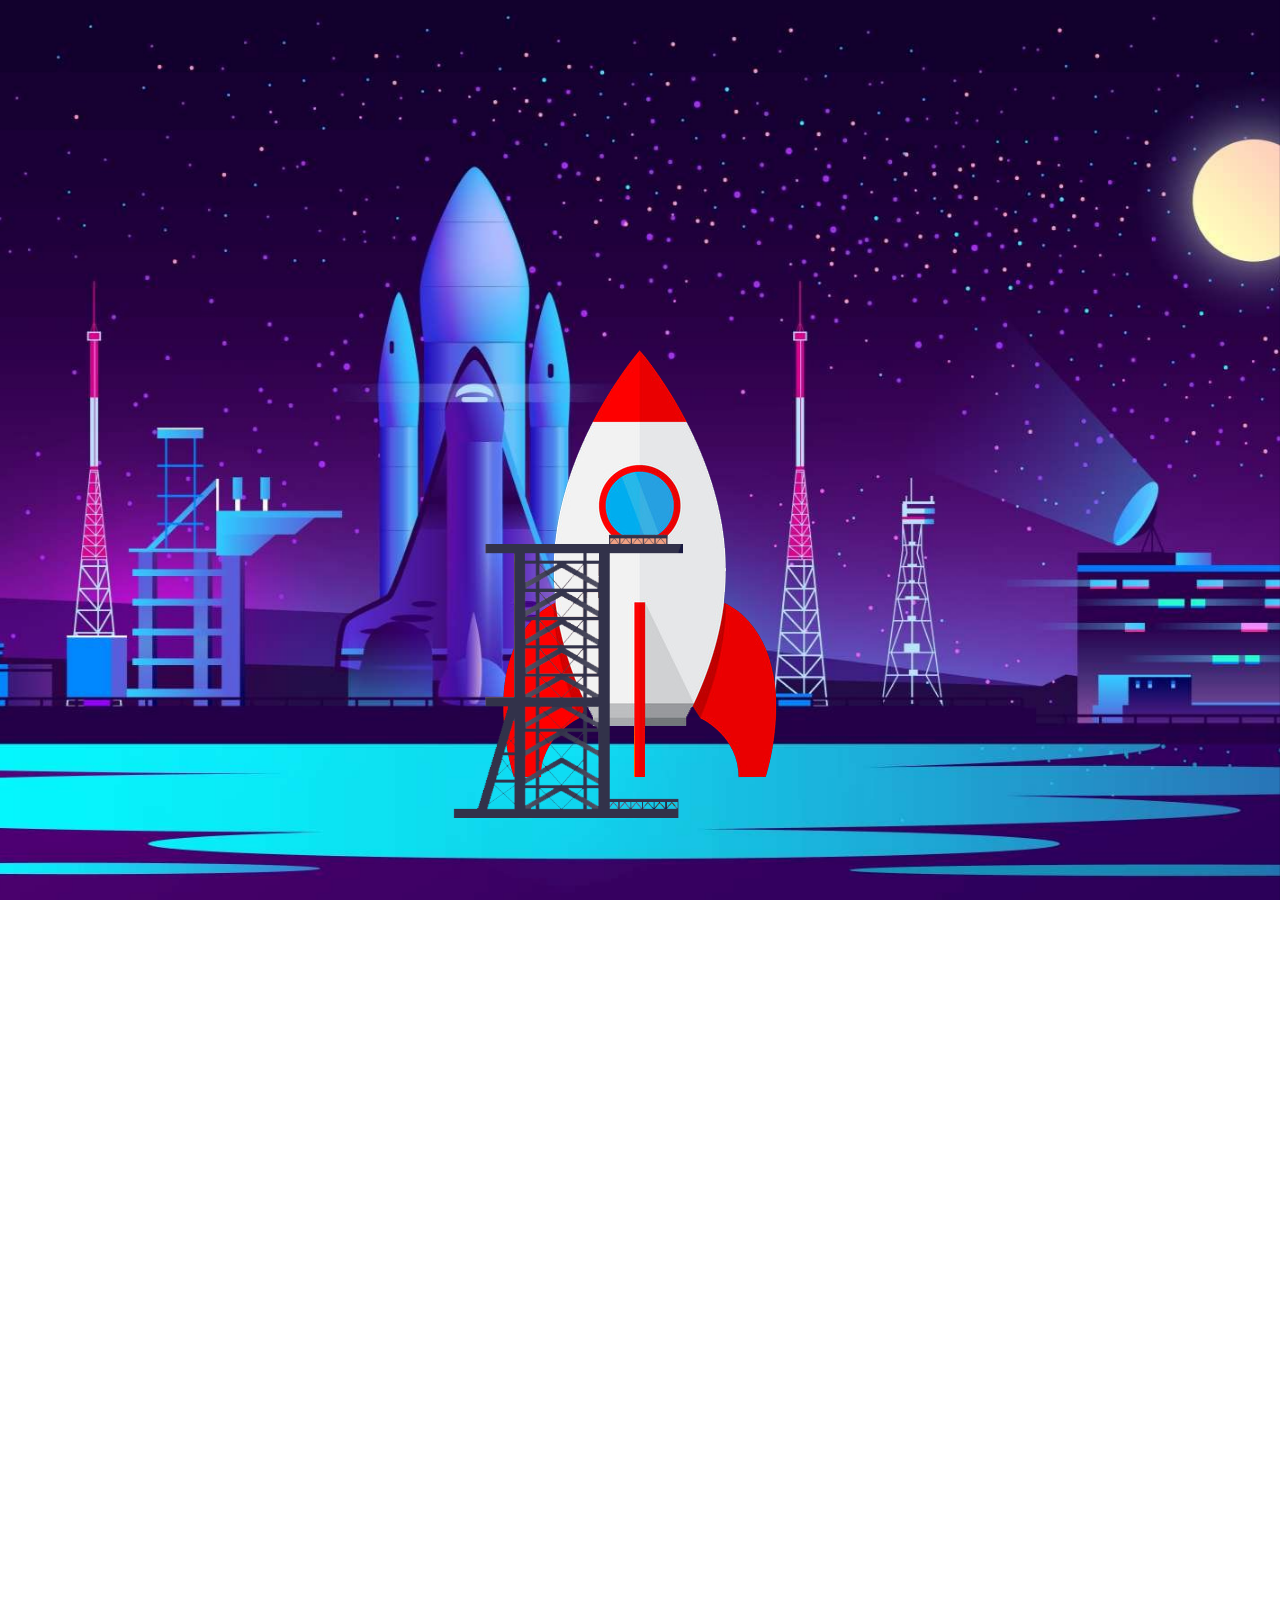
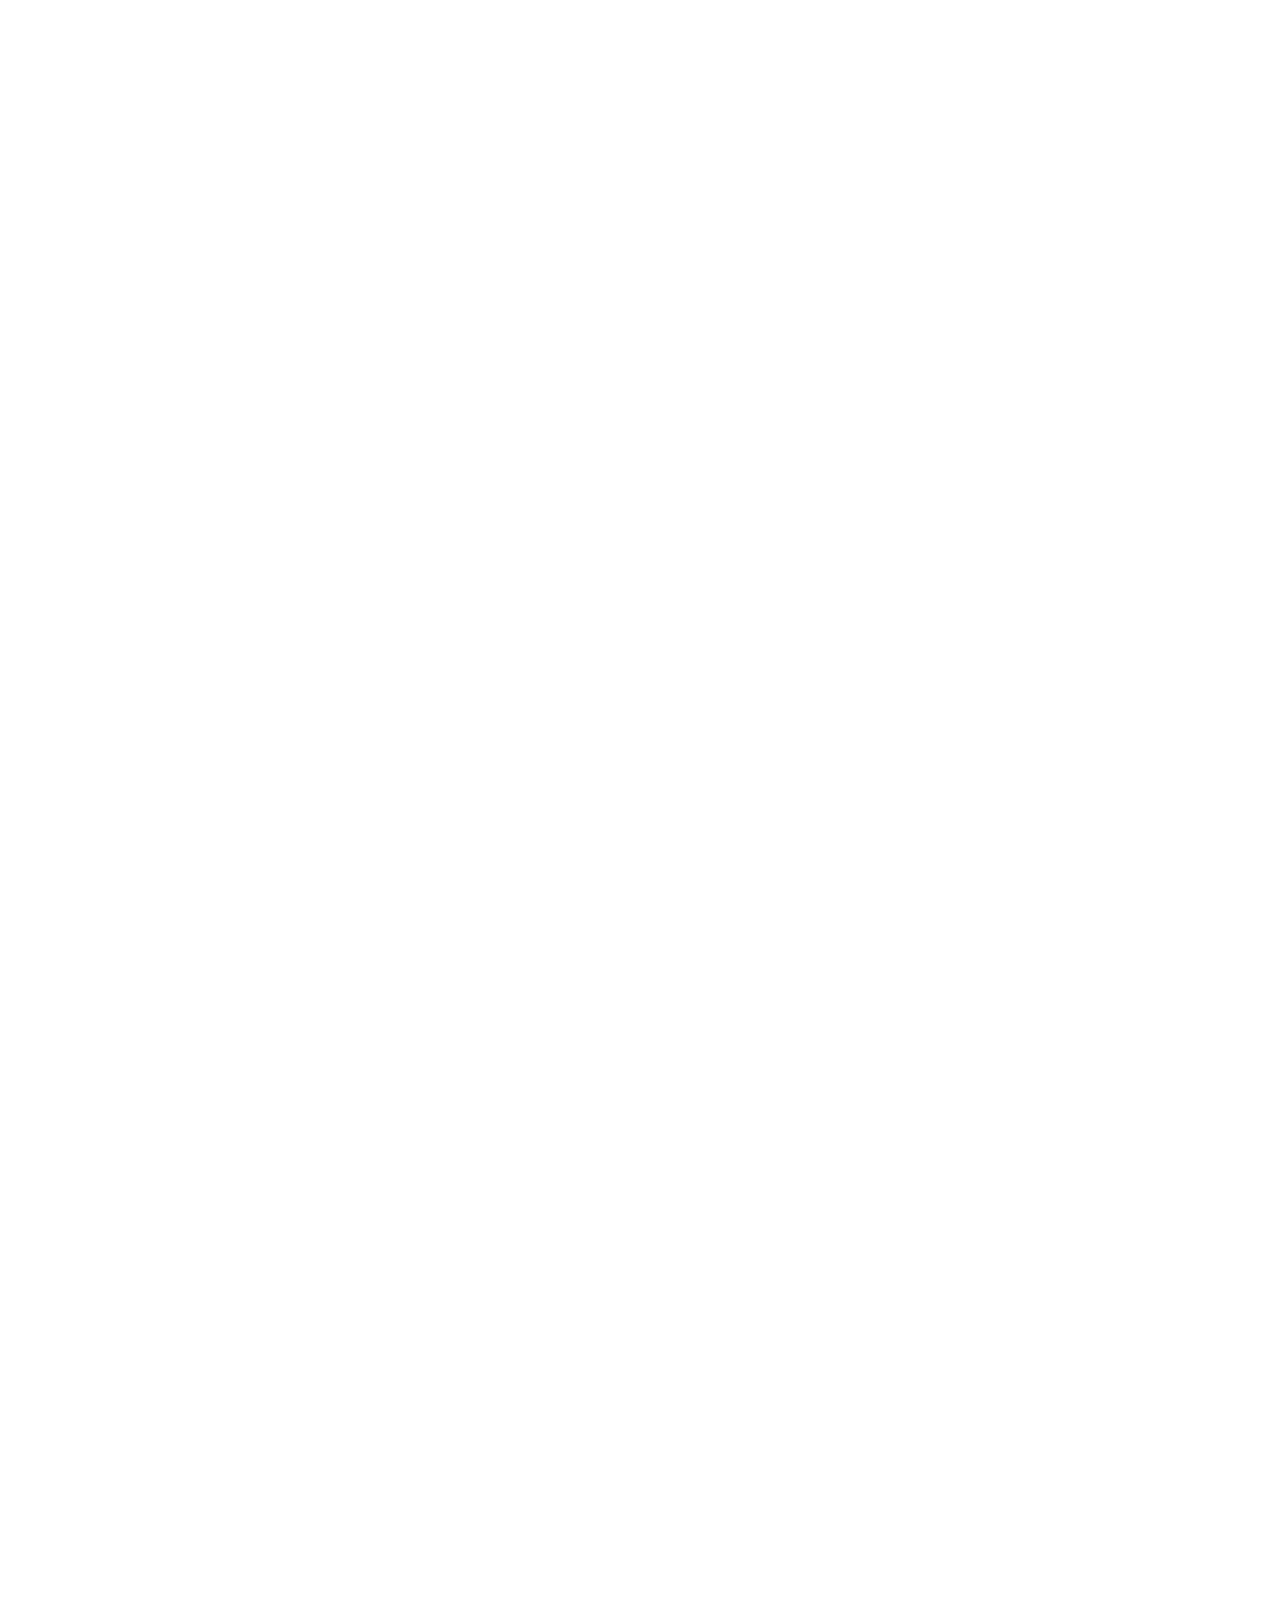
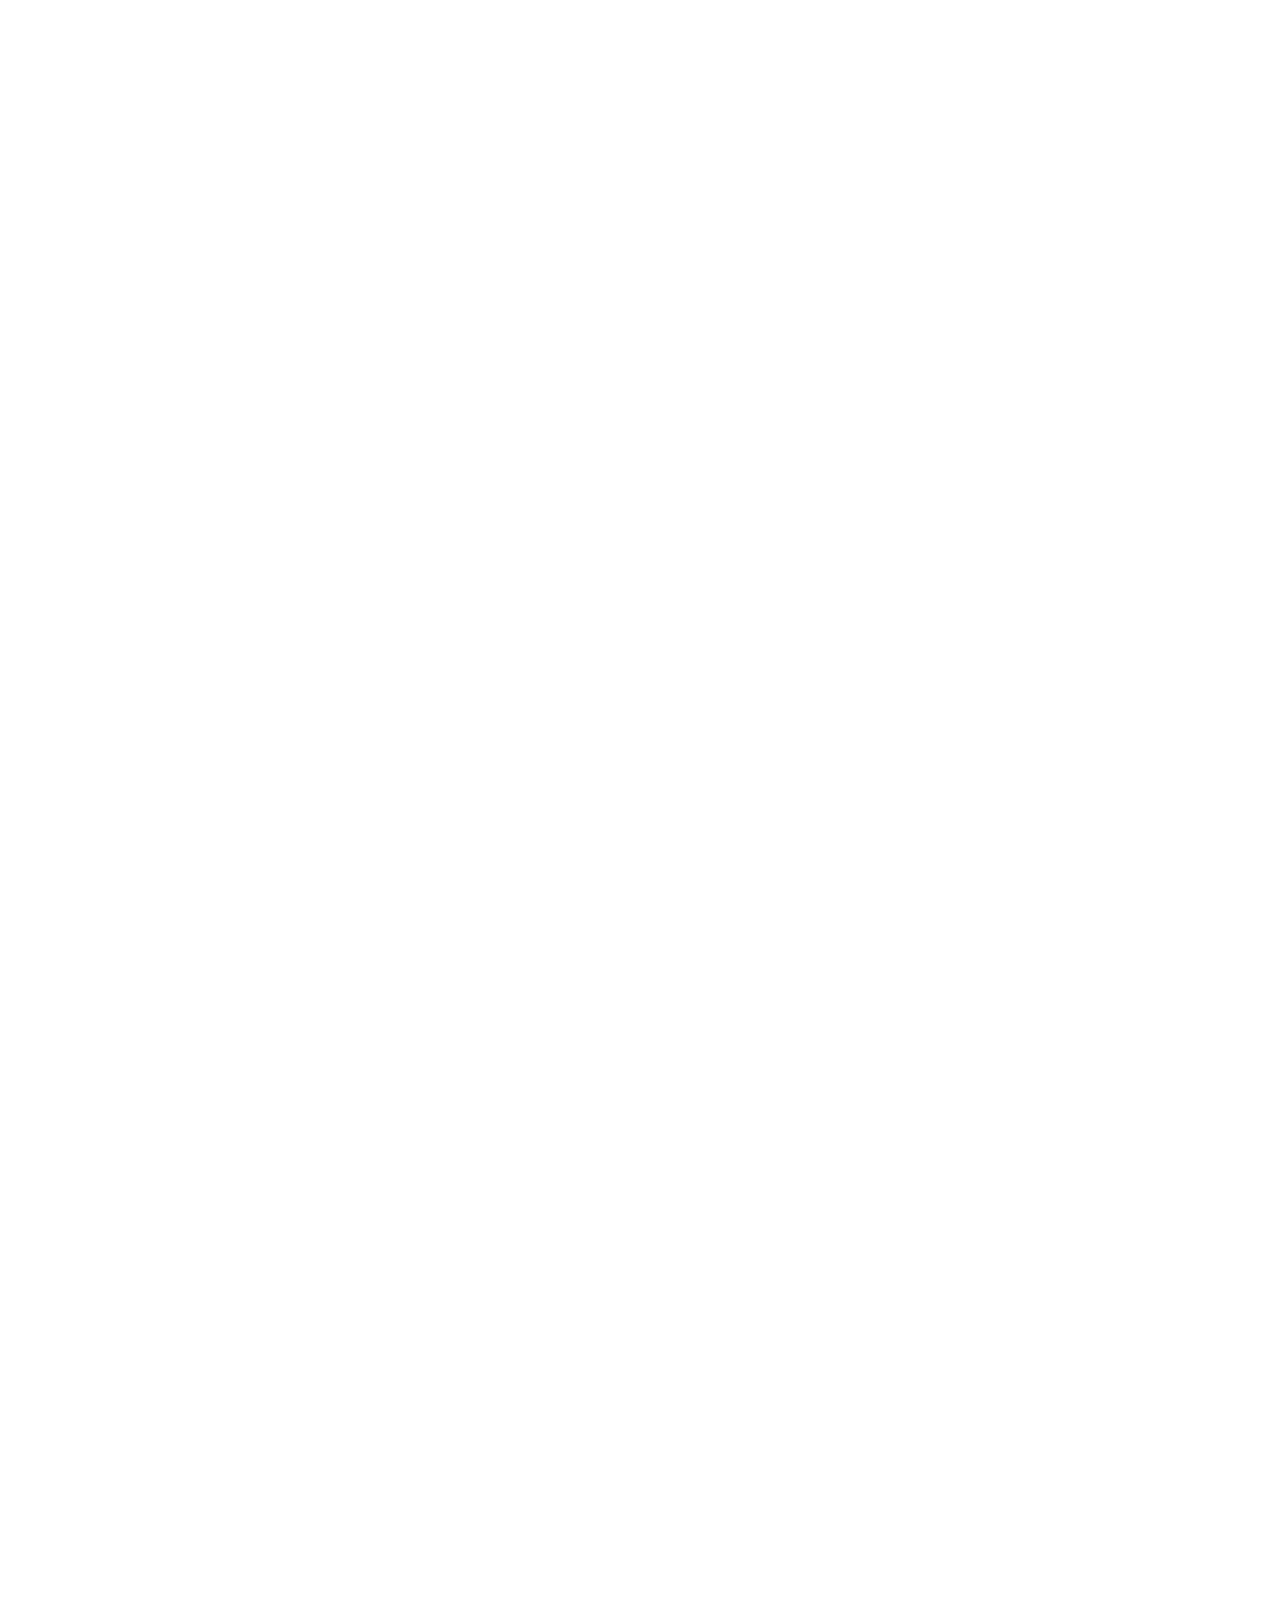
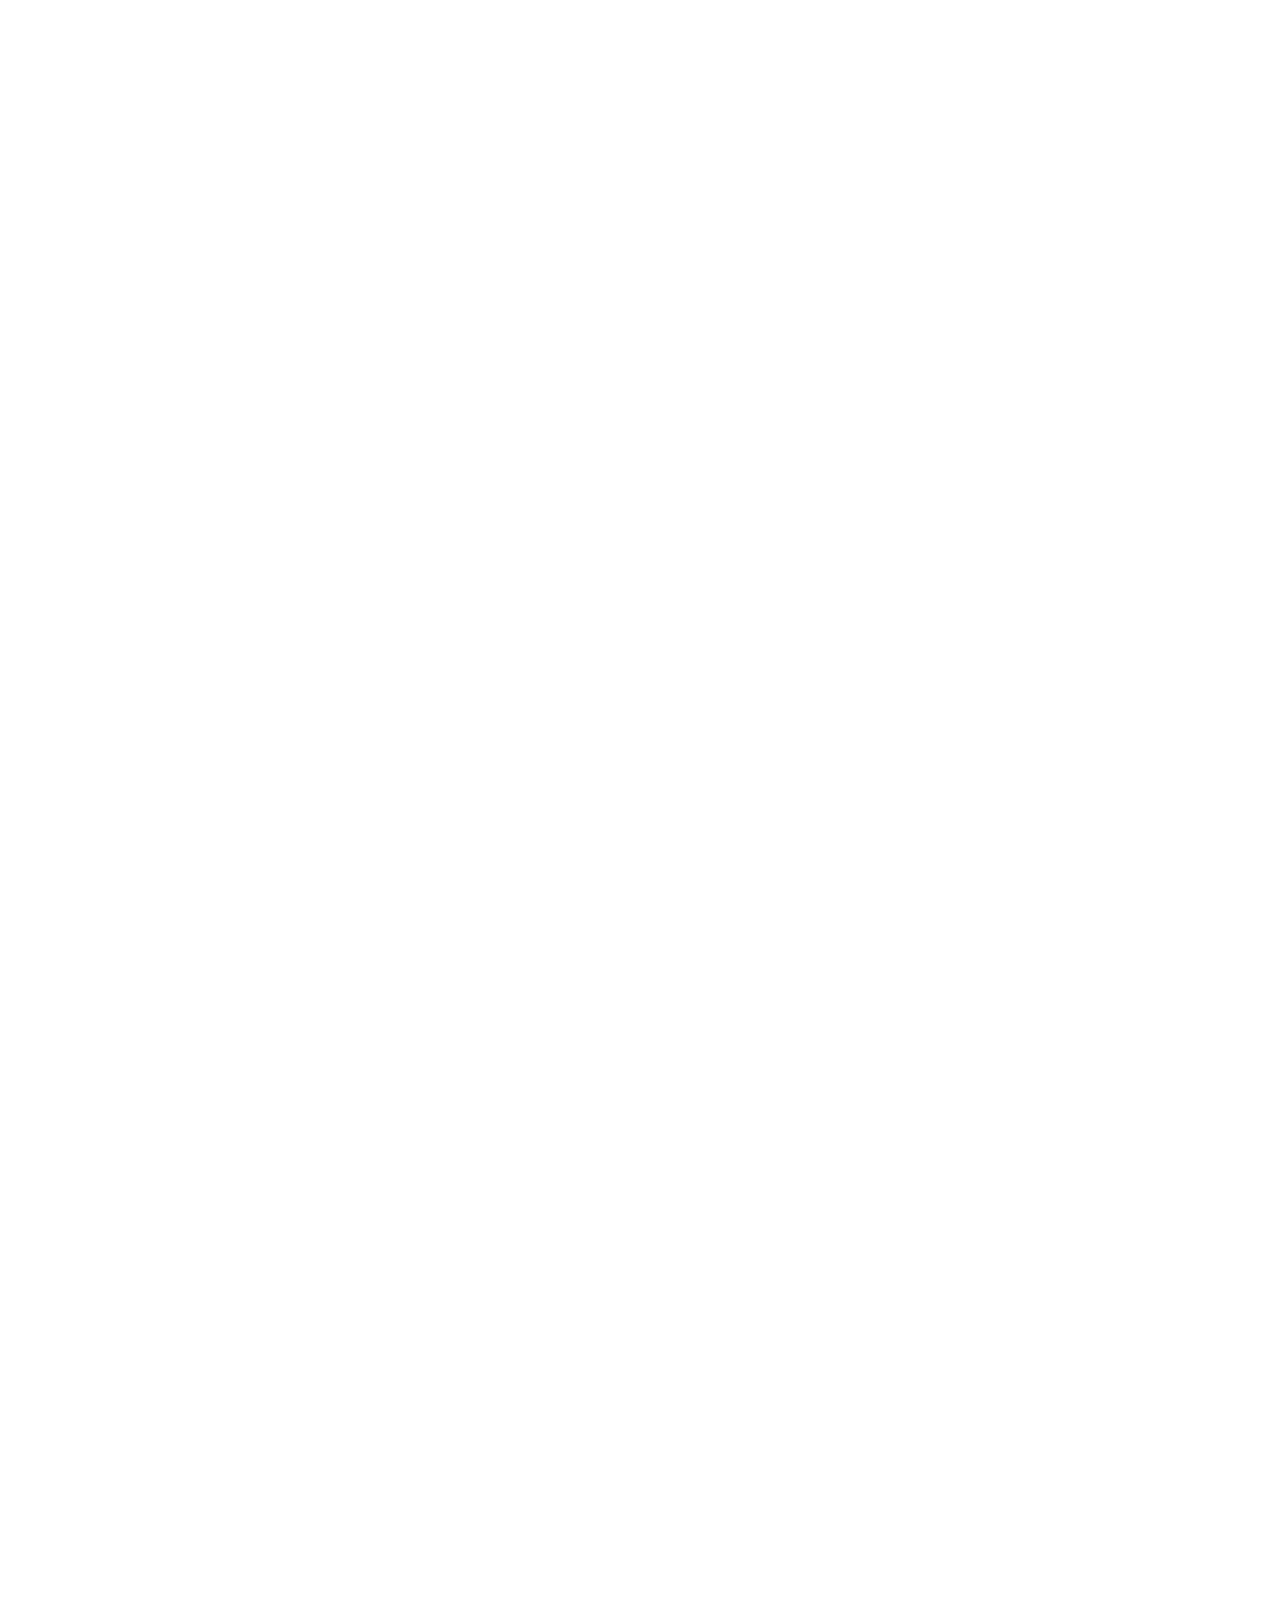
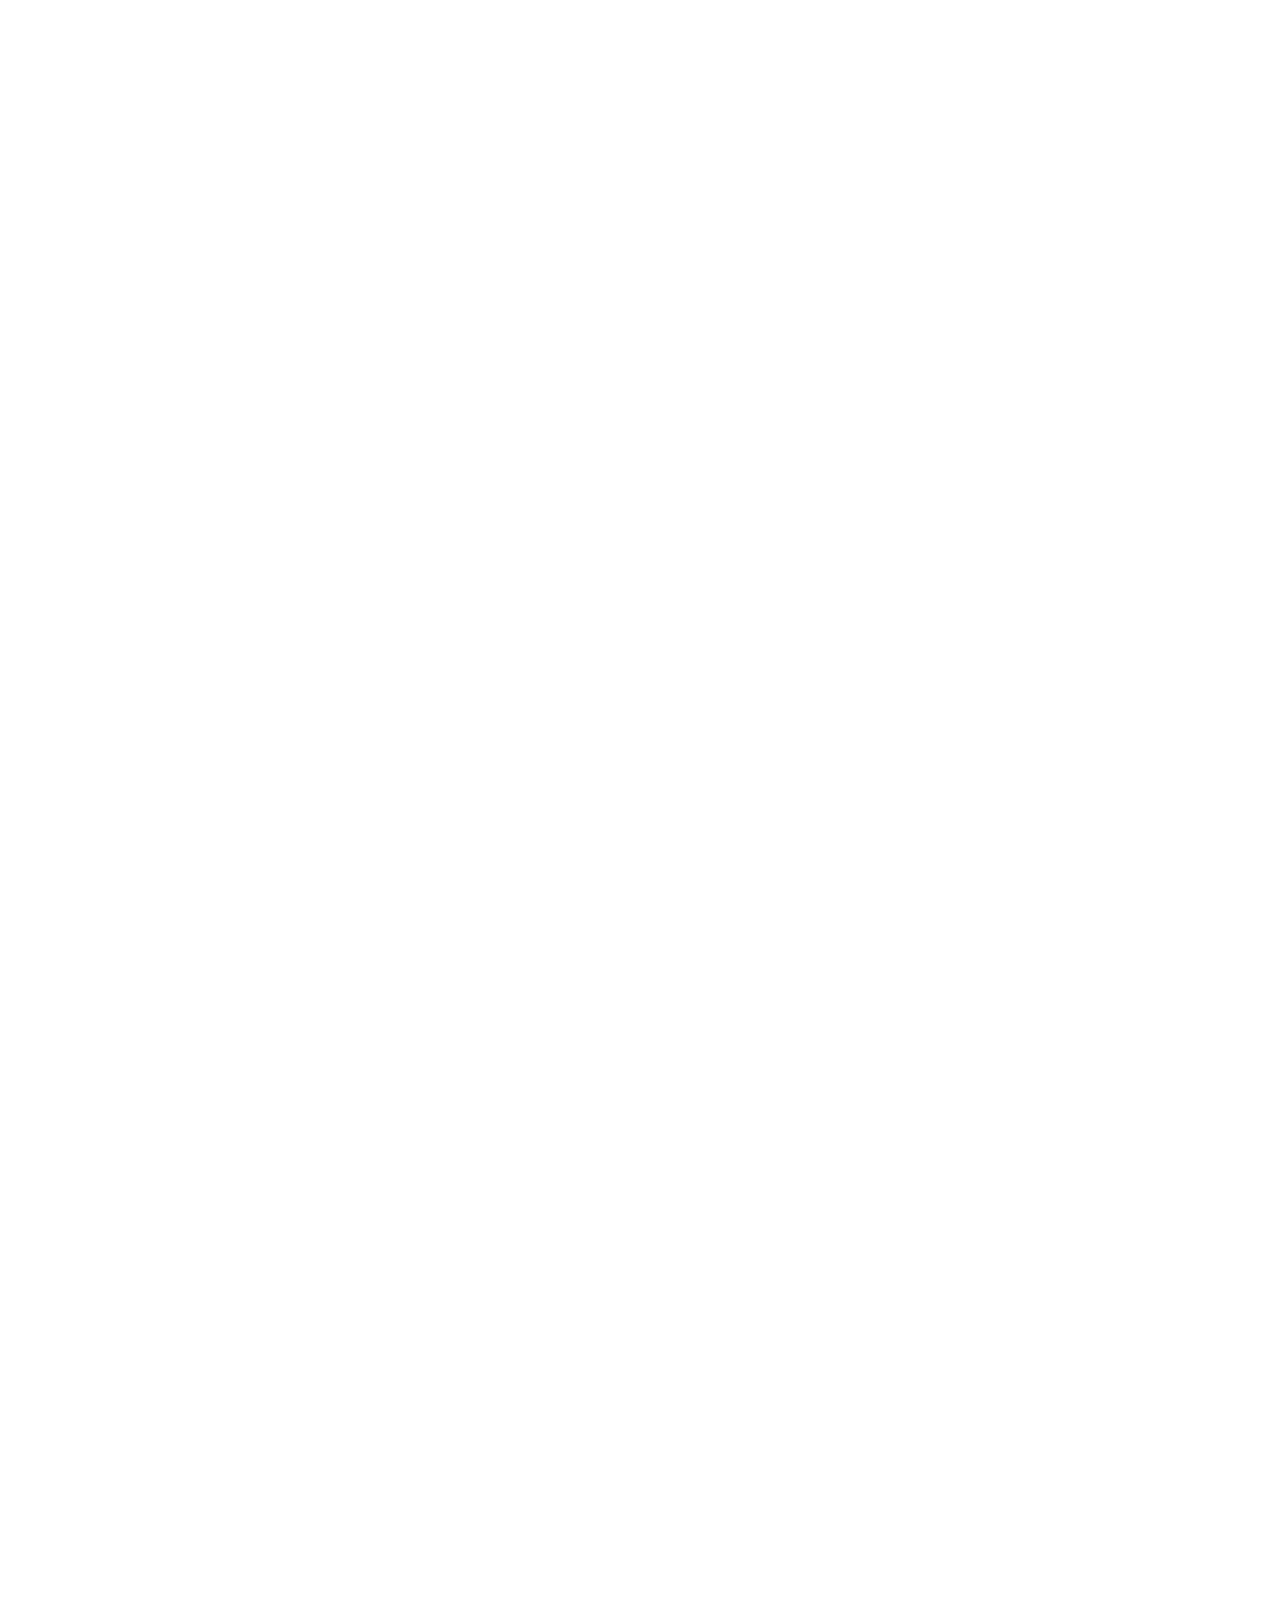
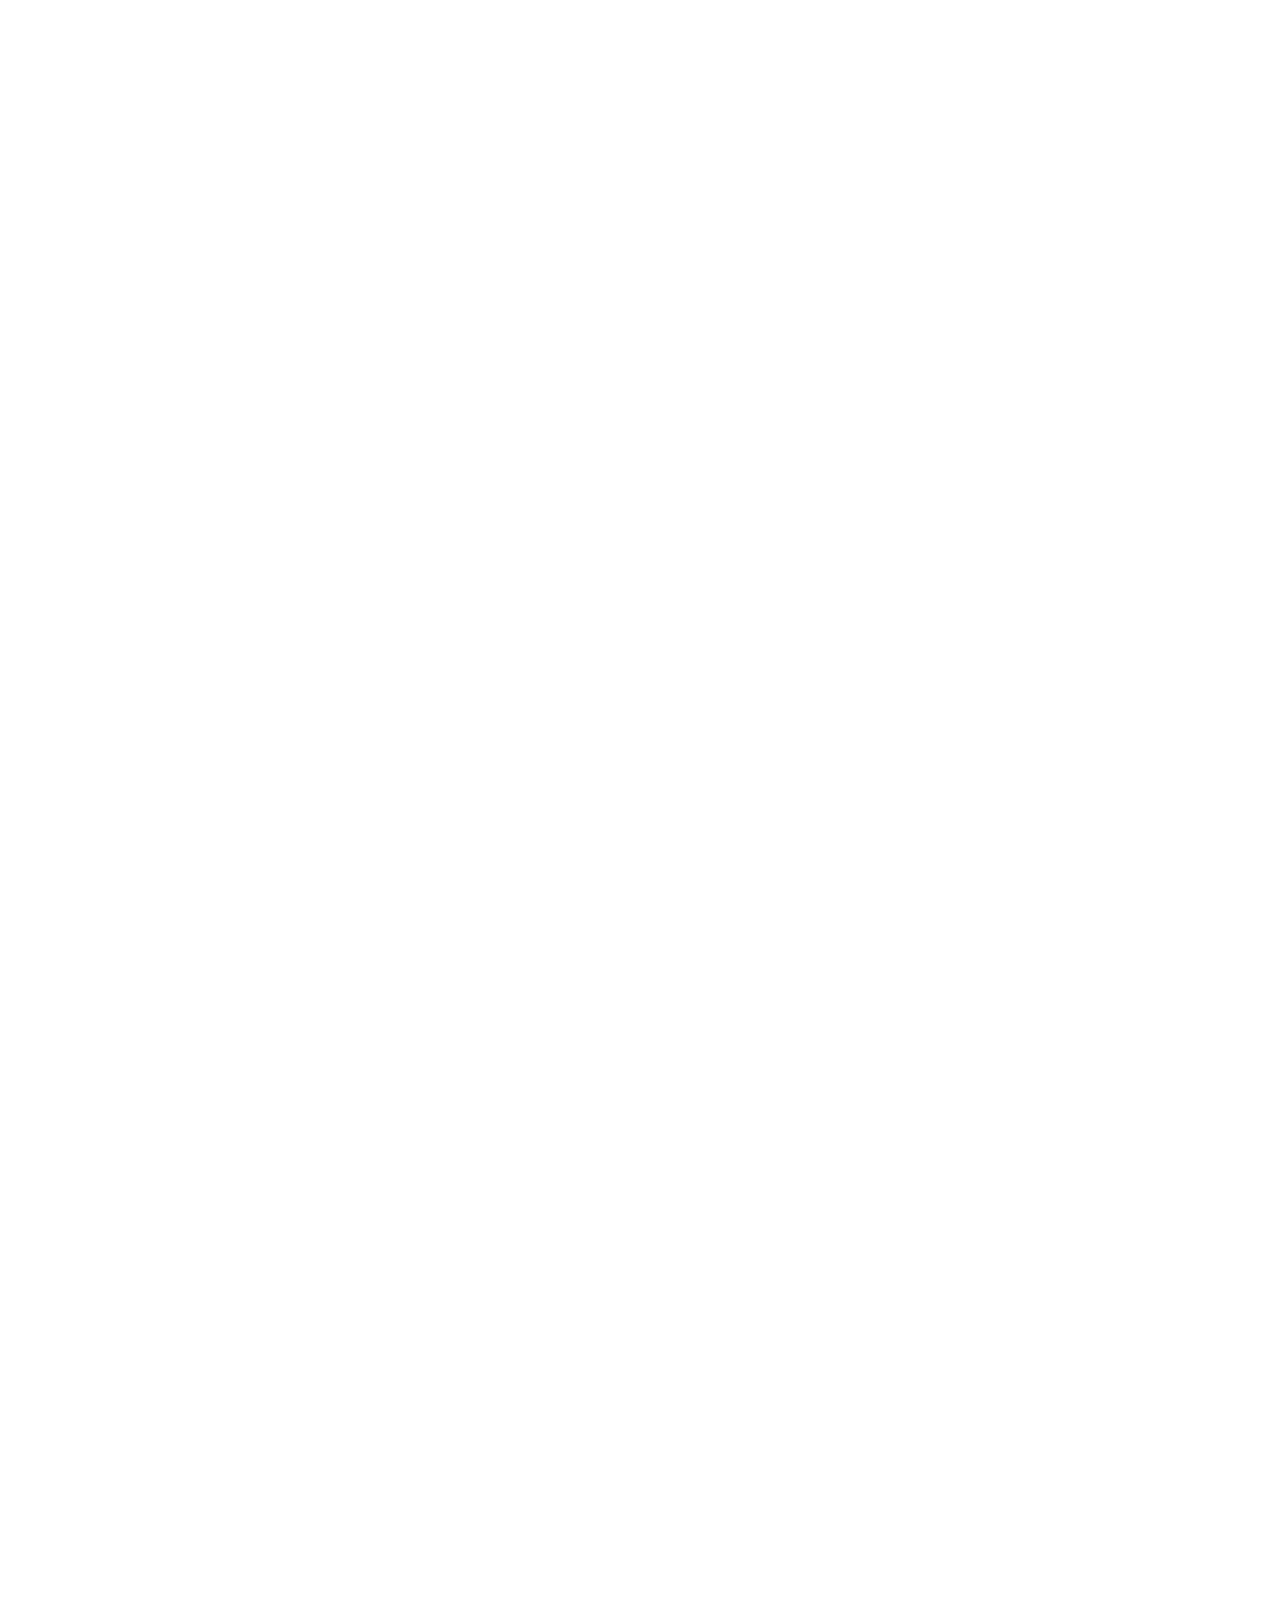
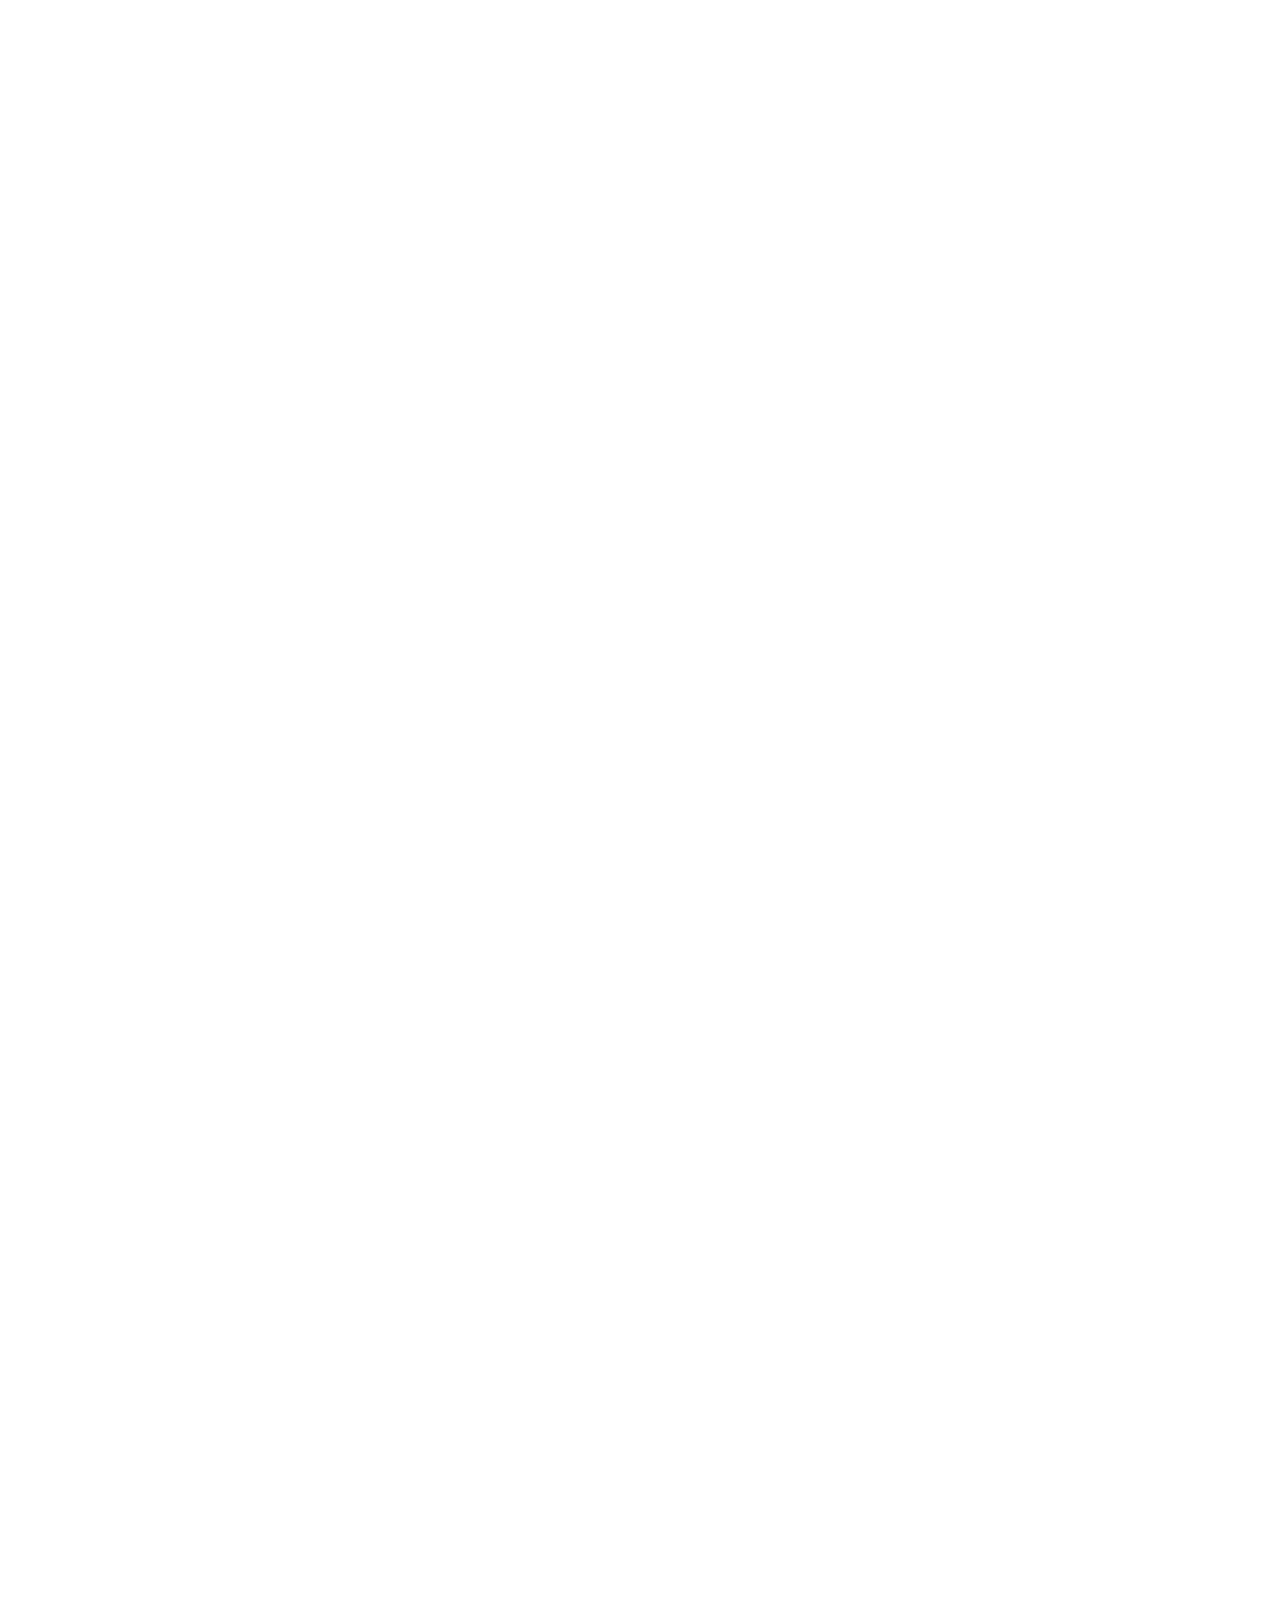
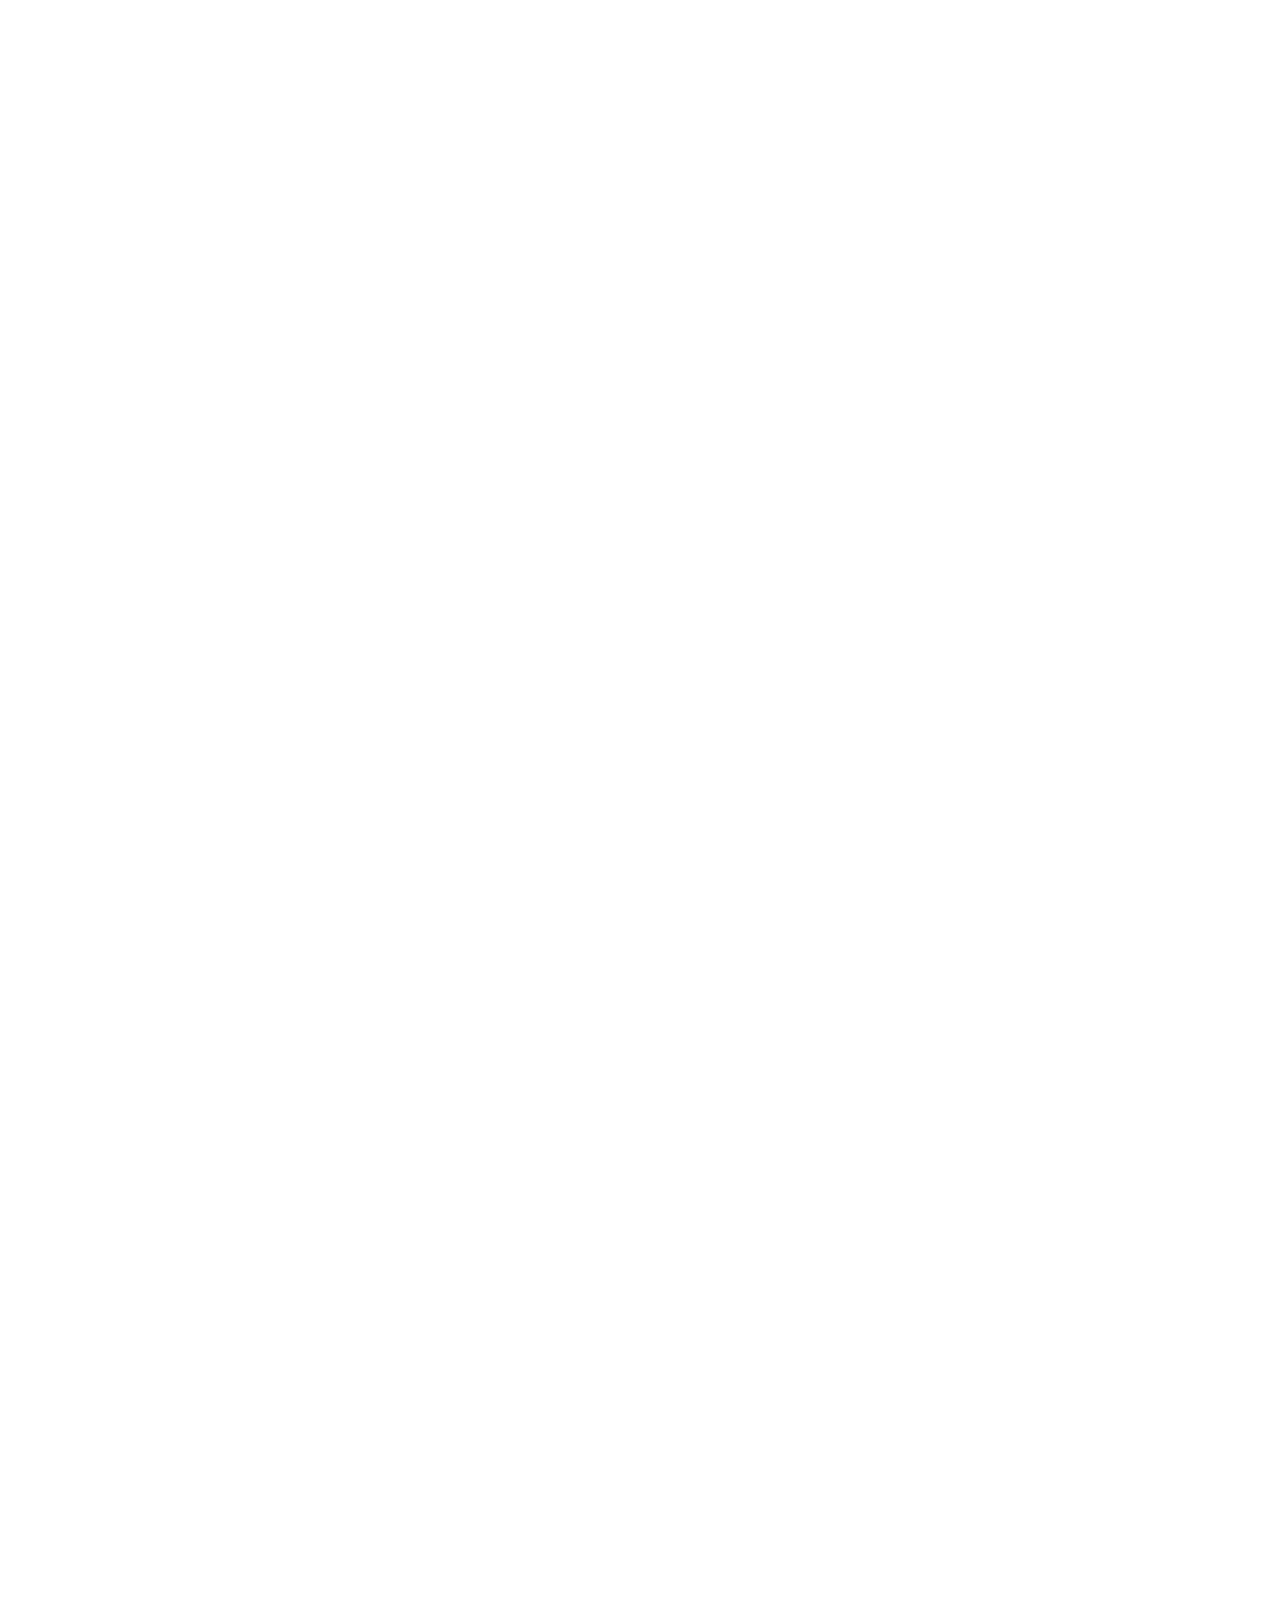
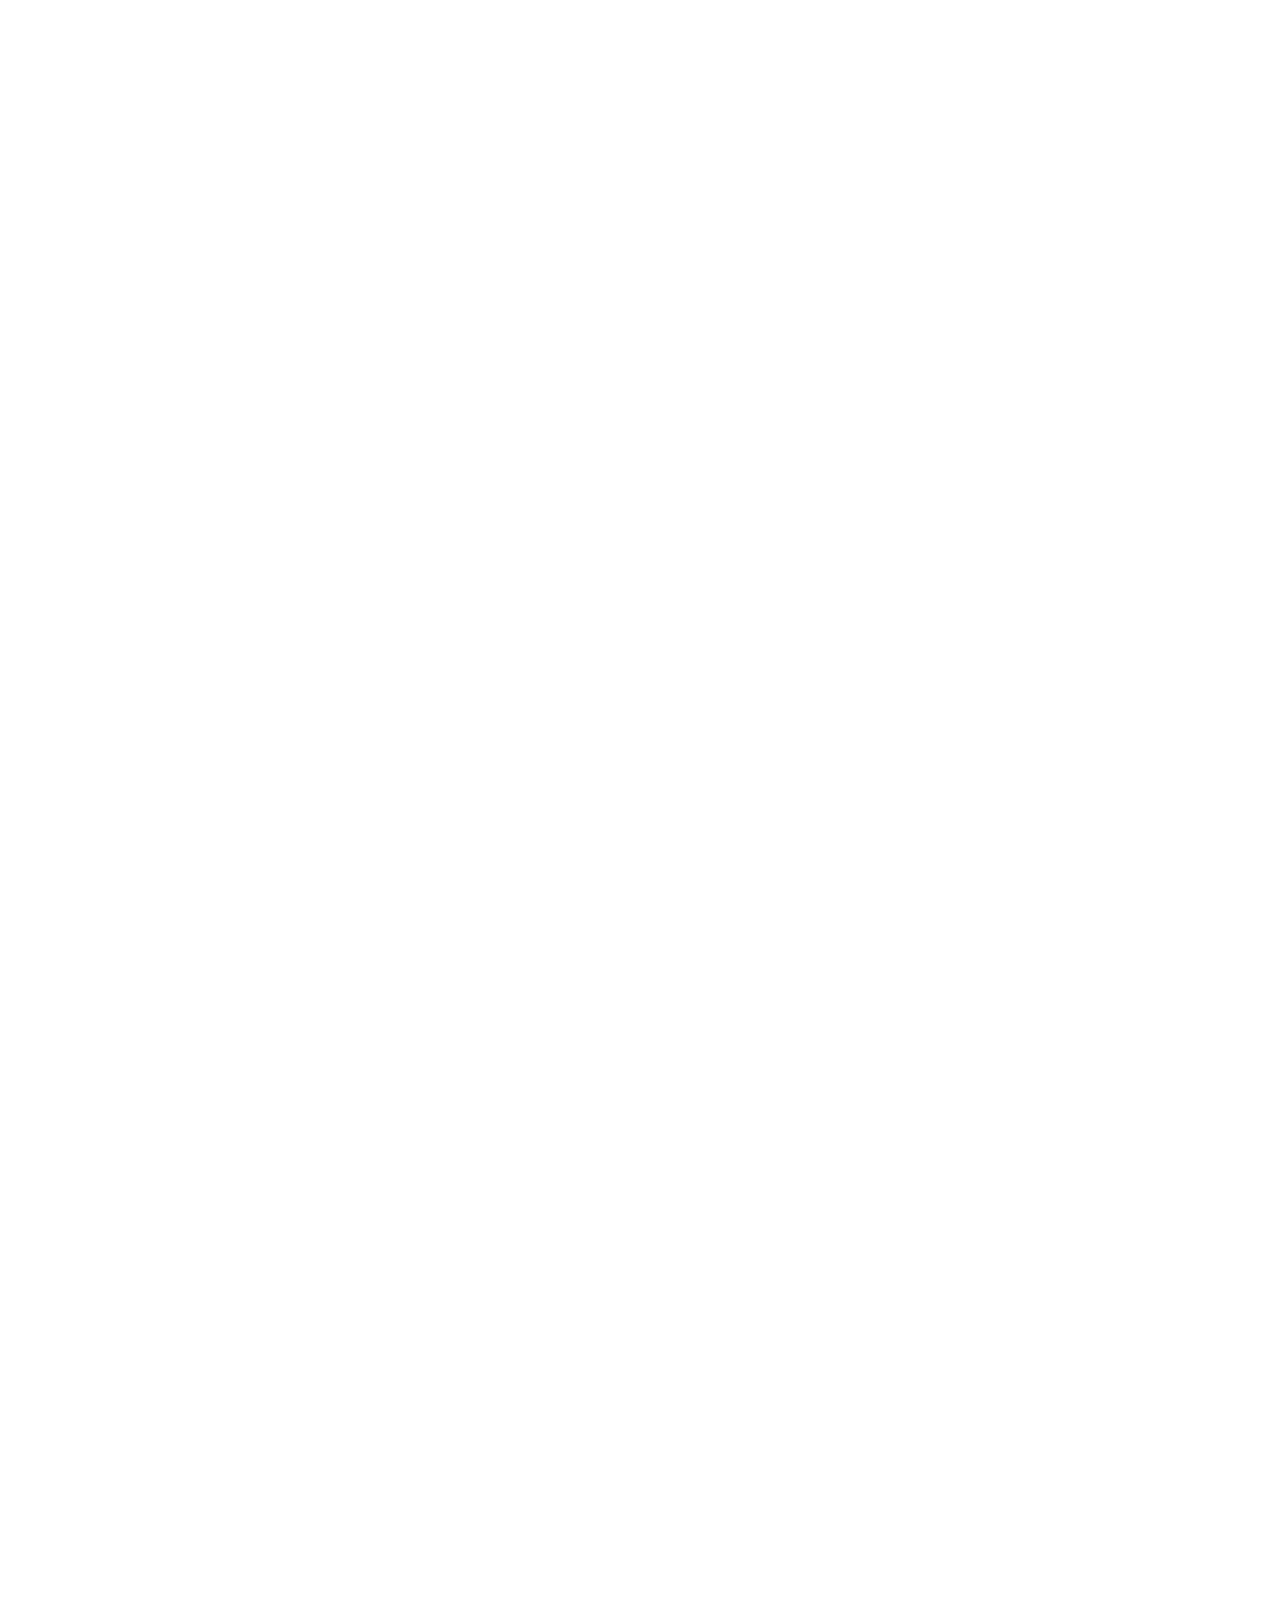
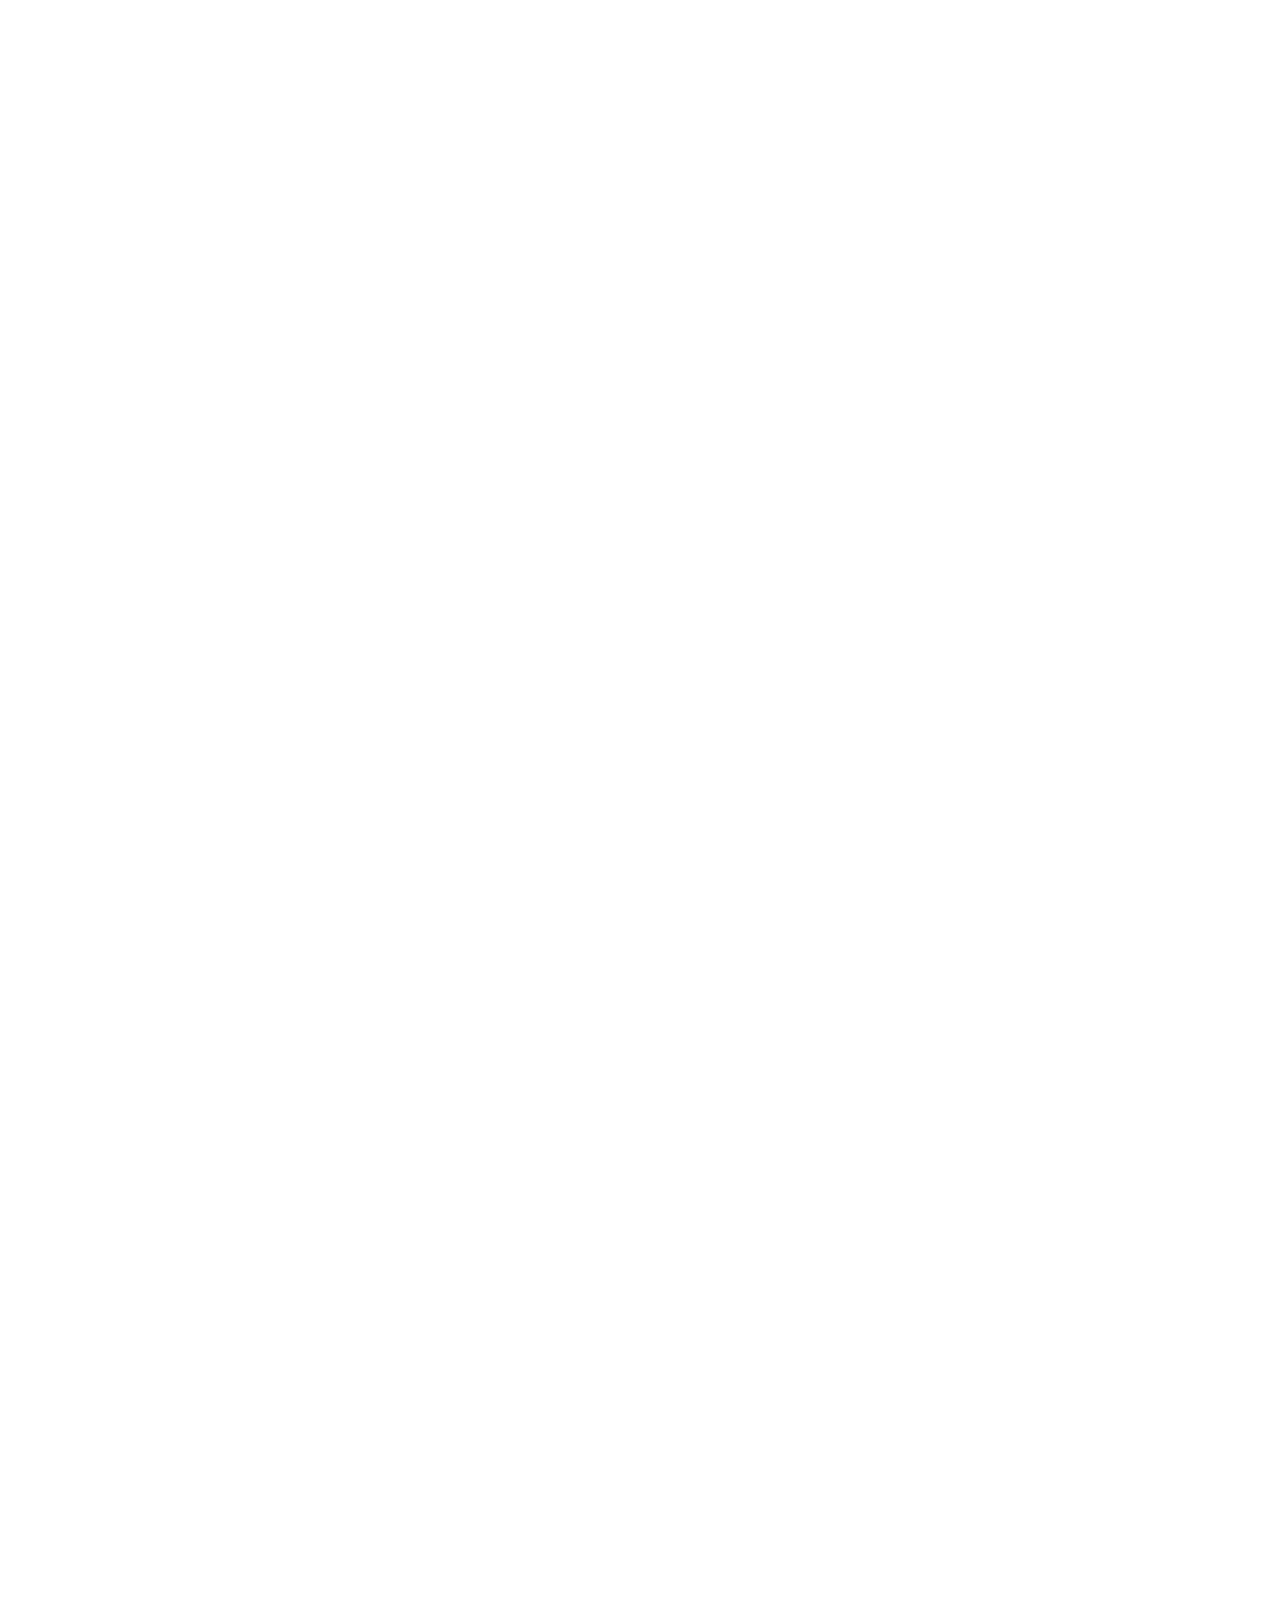
==== assets/gsap.html @ ab3b38d5 "gsap add" ====
<!DOCTYPE html><html lang="ru"><head><meta charset="utf-8"/><meta name="viewport" content="width=device-width,initial-scale=1,shrink-to-fit=no"/><link rel="preconnect" href="https://fonts.googleapis.com"/><link rel="preconnect" href="https://fonts.gstatic.com" crossorigin="crossorigin"/><link href="css/bootstrap.min.css" rel="stylesheet"/><link href="css/slick.css" rel="stylesheet"/><link href="css/jquery.fancybox.min.css" rel="stylesheet"/><link href="css/styles.min.css" rel="stylesheet"/><link href="css/media.min.css" rel="stylesheet"/><link rel="icon" href="fic.svg" type="image/svg+xml"/><title>GSAP анимация</title><script src="js/jquery.min.js"></script><script src="js/jquery.fancybox.min.js"></script><script src="js/popper.min.js"></script><script src="js/bootstrap.min.js"></script><script src="js/slick.min.js"></script><script src="js/anime.min.js"></script><script src="js/gsap/gsap.min.js"></script><script src="js/gsap/ScrollTrigger.min.js"></script><script src="js/main.js"></script><script src="js/gsap-anim.js"></script></head><body class="inner-page"><svg xmlns="http://www.w3.org/2000/svg" style="display:none"><symbol class="bestweb" id="bestweb" viewBox="0 0 151 60"><path class="bw-logo" d="M5.0012 0H145.002C147.752 0 150.002 2.24957 150.002 4.99974V30.0001C150.002 32.7503 147.752 34.9999 145.002 34.9999H5.0012C2.25104 34.9999 0.00146484 32.7503 0.00146484 30.0001V4.99974C0.00146484 2.24957 2.25104 0 5.0012 0V0Z"></path><path class="bw-logo-text" d="M15.0017 11.1831H18.6564C20.3725 11.1831 21.6141 11.434 22.3811 11.9357C23.1482 12.4374 23.5317 13.2286 23.5317 14.312C23.5317 15.0617 23.3174 15.6817 22.8914 16.1687C22.4625 16.6557 21.8403 16.9717 21.0188 17.1163V17.2019C22.9821 17.5296 23.9668 18.539 23.9668 20.2276C23.9668 21.358 23.574 22.2408 22.7919 22.8754C22.0126 23.5098 20.919 23.8259 19.5142 23.8259H15.0017V11.1831V11.1831ZM16.5058 16.5967H18.9827C20.0457 16.5967 20.8105 16.4346 21.2756 16.1069C21.7408 15.782 21.9732 15.233 21.9732 14.4597C21.9732 13.7513 21.7164 13.2405 21.1968 12.9247C20.6775 12.6118 19.8495 12.4522 18.7171 12.4522H16.5058V16.5967V16.5967ZM16.5058 17.8425V22.5716H19.2032C20.2486 22.5716 21.0338 22.3737 21.5625 21.9811C22.0912 21.5854 22.3536 20.9655 22.3536 20.1241C22.3536 19.3389 22.0849 18.7635 21.5444 18.3944C21.0066 18.0257 20.1851 17.8425 19.0793 17.8425H16.5058V17.8425ZM41.0224 23.8259H33.8093V11.1831H41.0224V12.4876H35.3134V16.5612H40.6745V17.8601H35.3134V22.5123H41.0224V23.8259V23.8259ZM58.2528 20.4609C58.2528 21.5738 57.8389 22.4415 57.0143 23.0645C56.1869 23.687 55.0663 23.9999 53.6493 23.9999C52.1183 23.9999 50.9374 23.8052 50.1125 23.4186V22.0018C50.6412 22.2201 51.2212 22.3944 51.8462 22.5211C52.4715 22.6481 53.0909 22.7099 53.7037 22.7099C54.7066 22.7099 55.4618 22.5242 55.9695 22.152C56.4769 21.7801 56.7303 21.2637 56.7303 20.5995C56.7303 20.1627 56.6399 19.8024 56.4616 19.5221C56.2804 19.2446 55.9783 18.9849 55.5584 18.7485C55.1358 18.5126 54.4954 18.2439 53.6343 17.946C52.4293 17.5236 51.5684 17.0247 51.055 16.449C50.5383 15.8736 50.2786 15.1207 50.2786 14.191C50.2786 13.217 50.6534 12.4434 51.4023 11.8649C52.1515 11.2894 53.1422 11 54.3775 11C55.661 11 56.8454 11.2302 57.9237 11.6939L57.4554 12.9721C56.3893 12.535 55.3501 12.3167 54.3412 12.3167C53.5439 12.3167 52.9217 12.482 52.4746 12.8153C52.0248 13.1521 51.8011 13.6152 51.8011 14.2088C51.8011 14.6485 51.8825 15.0056 52.0486 15.286C52.2147 15.5666 52.4928 15.8234 52.8854 16.0564C53.2782 16.2897 53.8792 16.5465 54.6856 16.83C56.042 17.3023 56.9783 17.8099 57.4854 18.3502C57.9962 18.8933 58.2528 19.5961 58.2528 20.4609V20.4609ZM71.9435 23.8259H70.4394V12.4876H66.3433V11.1831H76.0423V12.4876H71.9434V23.8259H71.9435ZM96.3421 23.8259H94.8559L92.2463 15.3599C92.1222 14.9852 91.9833 14.5127 91.8293 13.9401C91.6754 13.3703 91.5969 13.0279 91.5907 12.9128C91.4608 13.6745 91.2556 14.507 90.9716 15.4101L88.4402 23.8259H86.9543L83.5108 11.1831H85.1024L87.1473 18.9908C87.4314 20.0858 87.6369 21.0777 87.7667 21.9663C87.9269 20.9124 88.1624 19.8792 88.4765 18.8698L90.7936 11.1831H92.388L94.8196 18.9406C95.1036 19.8319 95.3423 20.8413 95.5385 21.9663C95.6502 21.1486 95.8619 20.1508 96.1729 18.973L98.2084 11.1831H99.8035L96.3421 23.8259ZM116.107 23.8259H108.894V11.1831H116.107V12.4876H110.398V16.5612H115.759V17.8601H110.398V22.5123H116.107V23.8259V23.8259ZM126.037 11.1831H129.691C131.407 11.1831 132.649 11.4339 133.416 11.9357C134.183 12.4374 134.567 13.2286 134.567 14.312C134.567 15.0617 134.352 15.6817 133.926 16.1687C133.498 16.6556 132.875 16.9717 132.054 17.1163V17.2019C134.017 17.5296 135.002 18.539 135.002 20.2276C135.002 21.358 134.609 22.2407 133.827 22.8754C133.047 23.5098 131.954 23.8259 130.549 23.8259H126.037V11.1831V11.1831ZM127.541 16.5967H130.018C131.081 16.5967 131.845 16.4345 132.31 16.1069C132.776 15.782 133.008 15.2329 133.008 14.4596C133.008 13.7513 132.751 13.2405 132.232 12.9247C131.713 12.6117 130.885 12.4521 129.752 12.4521H127.541V16.5967V16.5967ZM127.541 17.8425V22.5715H130.239C131.283 22.5715 132.069 22.3737 132.597 21.9811C133.126 21.5854 133.389 20.9654 133.389 20.1241C133.389 19.3389 133.12 18.7635 132.579 18.3944C132.042 18.0256 131.22 17.8425 130.114 17.8425H127.541V17.8425Z"></path><path class="bw-text" d="M10.5589 51.9481H9.749V50.0983H5.34058V44.7464H6.15043V49.3998H8.99215V44.7464H9.80229V49.3998H10.5589V51.9481ZM14.8457 44.7465V48.1398L14.8105 49.0282L14.7958 49.3065L17.6922 44.7465H18.7022V50.0983H17.9457V46.8265L17.9607 46.1816L17.9839 45.5484L15.094 50.0983H14.084V44.7465H14.8457V44.7465ZM28.6374 47.4181C28.6374 48.2283 28.4075 48.8731 27.9474 49.3533C27.4857 49.8332 26.8425 50.1082 26.0156 50.1765V52.5001H25.214V50.1765C24.4073 50.115 23.7692 49.8383 23.3006 49.3465C22.8323 48.855 22.5973 48.2115 22.5973 47.4181C22.5973 46.6066 22.8306 45.9634 23.2975 45.4832C23.7658 45.005 24.4141 44.7331 25.2441 44.6682V42.5H26.0156V44.6682C26.8323 44.7433 27.4741 45.0248 27.9392 45.5132C28.4041 46.0016 28.6374 46.6366 28.6374 47.4181L28.6374 47.4181ZM23.4475 47.4181C23.4475 48.0432 23.5906 48.5333 23.8775 48.8865C24.164 49.2416 24.619 49.4483 25.244 49.5067V45.3466C24.6425 45.4032 24.1924 45.5983 23.8942 45.935C23.5957 46.2732 23.4474 46.7667 23.4474 47.4181L23.4475 47.4181ZM27.7975 47.4181C27.7975 46.1717 27.2042 45.4832 26.0156 45.3565V49.5067C26.6342 49.4449 27.0857 49.2365 27.3709 48.8833C27.6558 48.5282 27.7975 48.04 27.7975 47.4181L27.7975 47.4181ZM35.0275 50.1966C34.6792 50.1966 34.3608 50.1317 34.0726 50.0033C33.7843 49.8749 33.5425 49.6765 33.3474 49.41H33.2893C33.3276 49.7215 33.3474 50.0183 33.3474 50.2984V52.5001H32.5376V44.7465H33.1958L33.3092 45.4798H33.3474C33.5558 45.1867 33.7976 44.9749 34.0743 44.8448C34.3509 44.715 34.6692 44.6481 35.0275 44.6481C35.7376 44.6481 36.2841 44.8916 36.6708 45.3766C37.056 45.8616 37.2493 46.5416 37.2493 47.4181C37.2493 48.2966 37.0526 48.98 36.6609 49.4667C36.2677 49.9531 35.7243 50.1966 35.0275 50.1966ZM34.9093 45.3383C34.3625 45.3383 33.9677 45.4883 33.7242 45.7916C33.4792 46.0949 33.3542 46.5765 33.3474 47.2367V47.4181C33.3474 48.1699 33.4724 48.7082 33.7242 49.0316C33.9742 49.355 34.3759 49.5166 34.9292 49.5166C35.3926 49.5166 35.7543 49.3298 36.016 48.9551C36.2776 48.5817 36.4091 48.065 36.4091 47.4082C36.4091 46.7398 36.2776 46.2281 36.016 45.8715C35.7543 45.5149 35.3858 45.3383 34.9093 45.3383V45.3383ZM45.7677 47.4181C45.7677 48.29 45.5477 48.9715 45.1095 49.4616C44.6696 49.9517 44.0629 50.1966 43.2879 50.1966C42.8095 50.1966 42.3845 50.0832 42.0129 49.8582C41.6427 49.6348 41.3561 49.3117 41.1546 48.8916C40.9511 48.4715 40.851 47.9799 40.851 47.4181C40.851 46.545 41.0696 45.865 41.5061 45.3783C41.9412 44.8916 42.5478 44.6481 43.3211 44.6481C44.0712 44.6481 44.6645 44.8981 45.1061 45.3964C45.5477 45.8948 45.7677 46.5683 45.7677 47.4181V47.4181ZM41.6912 47.4181C41.6912 48.1015 41.8278 48.6217 42.1011 48.98C42.3743 49.3383 42.776 49.5166 43.3078 49.5166C43.8379 49.5166 44.2412 49.3383 44.5162 48.9834C44.7912 48.6265 44.9278 48.1049 44.9278 47.4181C44.9278 46.7367 44.7912 46.2199 44.5162 45.8667C44.2413 45.5149 43.8345 45.3383 43.2979 45.3383C42.7661 45.3383 42.3661 45.5115 42.0963 45.8599C41.8261 46.2083 41.6912 46.7282 41.6912 47.4181V47.4181ZM54.0131 46.0898C54.0131 46.4382 53.913 46.7015 53.7129 46.8832C53.5131 47.0632 53.2313 47.1848 52.8713 47.2466V47.29C53.3262 47.3532 53.6596 47.4867 53.8696 47.6917C54.0797 47.8966 54.1846 48.1801 54.1846 48.5401C54.1846 49.0384 54.0012 49.4233 53.6347 49.6932C53.2679 49.9633 52.7347 50.0983 52.0314 50.0983H49.673V44.7465H52.0212C53.3495 44.7465 54.0131 45.1949 54.0131 46.0898V46.0898ZM53.373 48.4865C53.373 48.1965 53.263 47.9865 53.0445 47.8549C52.8245 47.7231 52.4597 47.6565 51.9529 47.6565H50.4828V49.4199H51.973C52.9061 49.4199 53.373 49.1081 53.373 48.4865ZM53.2231 46.1683C53.2231 45.9067 53.1213 45.7233 52.9212 45.6133C52.7213 45.505 52.418 45.45 52.0113 45.45H50.4828V46.9583H51.8545C52.3562 46.9583 52.7097 46.8965 52.9147 46.7732C53.1196 46.6499 53.2231 46.4484 53.2231 46.1683V46.1683ZM62.4629 47.4181C62.4629 48.29 62.2429 48.9715 61.8047 49.4616C61.3647 49.9517 60.7581 50.1966 59.9831 50.1966C59.5047 50.1966 59.0797 50.0832 58.7081 49.8582C58.3379 49.6348 58.0513 49.3117 57.8498 48.8916C57.6463 48.4715 57.5462 47.9799 57.5462 47.4181C57.5462 46.545 57.7647 45.865 58.2013 45.3783C58.6364 44.8916 59.243 44.6481 60.0163 44.6481C60.7663 44.6481 61.3597 44.8981 61.8013 45.3964C62.2429 45.8948 62.4629 46.5683 62.4629 47.4181V47.4181ZM58.3864 47.4181C58.3864 48.1015 58.523 48.6217 58.7963 48.98C59.0695 49.3383 59.4712 49.5166 60.003 49.5166C60.5331 49.5166 60.9364 49.3383 61.2114 48.9834C61.4863 48.6265 61.623 48.1049 61.623 47.4181C61.623 46.7367 61.4863 46.2199 61.2114 45.8667C60.9364 45.5149 60.5297 45.3383 59.9931 45.3383C59.4613 45.3383 59.0613 45.5115 58.7915 45.8599C58.5213 46.2083 58.3864 46.7282 58.3864 47.4181L58.3864 47.4181ZM68.6283 50.1966C67.8365 50.1966 67.2132 49.9548 66.7565 49.4732C66.2982 48.9916 66.0697 48.3232 66.0697 47.4666C66.0697 46.6032 66.2815 45.9183 66.7064 45.4098C67.1316 44.9032 67.7016 44.6481 68.4182 44.6481C69.0883 44.6481 69.6198 44.8698 70.0099 45.31C70.4016 45.7516 70.5966 46.3333 70.5966 47.0567V47.5683H66.9099C66.9266 48.1965 67.0848 48.6733 67.385 48.9998C67.6866 49.325 68.1115 49.4883 68.6583 49.4883C69.2332 49.4883 69.8032 49.3683 70.3665 49.1266V49.85C70.0799 49.9733 69.8097 50.0617 69.5532 50.115C69.2981 50.1683 68.99 50.1966 68.6283 50.1966ZM68.4083 45.3281C67.9783 45.3281 67.6364 45.4682 67.3816 45.7482C67.1248 46.0283 66.9748 46.4149 66.9297 46.9099H69.7264C69.7264 46.3982 69.6133 46.0065 69.3848 45.7349C69.1566 45.4633 68.8315 45.3281 68.4083 45.3281ZM82.948 50.0983L82.7882 49.3366H82.7482C82.4815 49.6717 82.2147 49.8981 81.9497 50.0183C81.6849 50.1365 81.3533 50.1966 80.9564 50.1966C80.4263 50.1966 80.0099 50.06 79.7081 49.785C79.4081 49.5115 79.2565 49.1232 79.2565 48.6183C79.2565 47.5383 80.1213 46.9717 81.8499 46.9198L82.7581 46.89V46.5584C82.7581 46.1383 82.6683 45.8282 82.4866 45.6283C82.3066 45.4282 82.0183 45.3281 81.6197 45.3281C81.1747 45.3281 80.6698 45.465 80.1066 45.7383L79.858 45.1184C80.1213 44.9749 80.4099 44.8616 80.7248 44.7816C81.0381 44.7 81.3533 44.6583 81.6699 44.6583C82.3066 44.6583 82.78 44.8 83.0881 45.0832C83.3948 45.3667 83.5498 45.8216 83.5498 46.4467V50.0983H82.9481L82.948 50.0983ZM81.118 49.5265C81.6214 49.5265 82.0183 49.3882 82.3066 49.1115C82.5948 48.8349 82.7383 48.4482 82.7383 47.9499V47.4666L81.9281 47.5C81.2833 47.5233 80.8181 47.6233 80.5349 47.8016C80.2497 47.9782 80.1066 48.2549 80.1066 48.6282C80.1066 48.9216 80.1948 49.145 80.3731 49.2983C80.5499 49.45 80.7982 49.5265 81.118 49.5265ZM90.9247 45.4398H88.513V50.0983H87.7031V44.7465H90.9247V45.4398H90.9247ZM96.63 50.1966C95.8383 50.1966 95.215 49.9548 94.7583 49.4732C94.2999 48.9916 94.0715 48.3232 94.0715 47.4666C94.0715 46.6032 94.2832 45.9183 94.7081 45.4098C95.1333 44.9032 95.7034 44.6481 96.42 44.6481C97.0901 44.6481 97.6216 44.8698 98.0116 45.31C98.4034 45.7516 98.5984 46.3333 98.5984 47.0567V47.5683H94.9116C94.9284 48.1965 95.0866 48.6733 95.3867 48.9998C95.6884 49.325 96.1132 49.4883 96.66 49.4883C97.2349 49.4883 97.805 49.3683 98.3682 49.1266V49.85C98.0816 49.9733 97.8115 50.0617 97.5549 50.115C97.2998 50.1683 96.9917 50.1966 96.63 50.1966ZM96.41 45.3281C95.98 45.3281 95.6382 45.4682 95.3833 45.7482C95.1265 46.0283 94.9765 46.4149 94.9315 46.9099H97.7281C97.7281 46.3982 97.615 46.0065 97.3866 45.7349C97.1584 45.4633 96.8333 45.3281 96.41 45.3281ZM103.273 44.7465V46.9884H106.272V44.7465H107.082V50.0983H106.272V47.6866H103.273V50.0983H102.463V44.7465H103.273ZM114.893 45.4398H113.155V50.0983H112.343V45.4398H110.625V44.7465H114.893V45.4398ZM120.477 50.1966C119.702 50.1966 119.102 49.9582 118.677 49.48C118.252 49.0032 118.04 48.3283 118.04 47.4567C118.04 46.5615 118.255 45.8698 118.687 45.3817C119.119 44.8933 119.733 44.6481 120.53 44.6481C120.787 44.6481 121.045 44.6764 121.302 44.7314C121.558 44.7867 121.76 44.8533 121.907 44.9265L121.658 45.6167C121.478 45.545 121.283 45.4849 121.072 45.4381C120.86 45.3899 120.673 45.3667 120.51 45.3667C119.424 45.3667 118.88 46.06 118.88 47.4465C118.88 48.1049 119.012 48.6084 119.279 48.9599C119.544 49.3117 119.937 49.4882 120.457 49.4882C120.904 49.4882 121.36 49.3916 121.829 49.2V49.9183C121.472 50.1034 121.02 50.1966 120.477 50.1966V50.1966ZM129.19 45.4398H127.452V50.0983H126.64V45.4398H124.922V44.7465H129.19V45.4398ZM137.074 46.0898C137.074 46.4382 136.974 46.7015 136.774 46.8832C136.574 47.0632 136.292 47.1848 135.932 47.2466V47.29C136.387 47.3532 136.72 47.4867 136.93 47.6917C137.14 47.8966 137.245 48.1801 137.245 48.5401C137.245 49.0384 137.062 49.4233 136.695 49.6932C136.329 49.9633 135.795 50.0983 135.092 50.0983H132.734V44.7465H135.082C136.41 44.7465 137.074 45.1949 137.074 46.0898V46.0898ZM136.434 48.4865C136.434 48.1965 136.324 47.9865 136.105 47.8549C135.885 47.7231 135.52 47.6565 135.014 47.6565H133.544V49.4199H135.034C135.967 49.4199 136.434 49.1081 136.434 48.4865ZM136.284 46.1683C136.284 45.9067 136.182 45.7233 135.982 45.6133C135.782 45.505 135.479 45.45 135.072 45.45H133.544V46.9583H134.915C135.417 46.9583 135.77 46.8965 135.975 46.7732C136.18 46.6499 136.284 46.4484 136.284 46.1683V46.1683ZM145.524 47.4181C145.524 48.29 145.304 48.9715 144.865 49.4616C144.425 49.9517 143.819 50.1966 143.044 50.1966C142.565 50.1966 142.14 50.0832 141.769 49.8582C141.399 49.6348 141.112 49.3116 140.911 48.8916C140.707 48.4715 140.607 47.9799 140.607 47.4181C140.607 46.545 140.825 45.865 141.262 45.3783C141.697 44.8916 142.304 44.6481 143.077 44.6481C143.827 44.6481 144.42 44.8981 144.862 45.3964C145.304 45.8948 145.524 46.5683 145.524 47.4181V47.4181ZM141.447 47.4181C141.447 48.1015 141.584 48.6217 141.857 48.98C142.13 49.3383 142.532 49.5166 143.064 49.5166C143.594 49.5166 143.997 49.3383 144.272 48.9834C144.547 48.6265 144.684 48.1049 144.684 47.4181C144.684 46.7367 144.547 46.2199 144.272 45.8667C143.997 45.5149 143.59 45.3383 143.054 45.3383C142.522 45.3383 142.122 45.5115 141.852 45.8599C141.582 46.2083 141.447 46.7282 141.447 47.4181V47.4181Z"></path><path class="bw-text-hover" d="M17.5637 50.1966C17.2153 50.1966 16.897 50.1317 16.6087 50.0033C16.3204 49.8749 16.0786 49.6765 15.8836 49.41H15.8255C15.8637 49.7216 15.8836 50.0184 15.8836 50.2984V52.5001H15.0737V44.7465H15.7319L15.8453 45.4798H15.8836C16.0919 45.1867 16.3337 44.9749 16.6104 44.8448C16.8871 44.715 17.2054 44.6481 17.5637 44.6481C18.2738 44.6481 18.8203 44.8916 19.2069 45.3766C19.5921 45.8616 19.7855 46.5417 19.7855 47.4181C19.7855 48.2966 19.5887 48.98 19.197 49.4667C18.8038 49.9531 18.2604 50.1966 17.5637 50.1966ZM17.4455 45.3384C16.8987 45.3384 16.5038 45.4883 16.2603 45.7916C16.0154 46.0949 15.8904 46.5765 15.8836 47.2367V47.4181C15.8836 48.1699 16.0086 48.7082 16.2603 49.0316C16.5103 49.355 16.912 49.5166 17.4653 49.5166C17.9288 49.5166 18.2905 49.3298 18.5521 48.9551C18.8138 48.5818 18.9453 48.065 18.9453 47.4082C18.9453 46.7398 18.8138 46.2281 18.5521 45.8715C18.2905 45.5149 17.922 45.3383 17.4455 45.3383V45.3384ZM26.9755 50.0983L26.8157 49.3366H26.7757C26.509 49.6717 26.2422 49.8982 25.9772 50.0183C25.7124 50.1365 25.3808 50.1966 24.9839 50.1966C24.4538 50.1966 24.0374 50.06 23.7355 49.7851C23.4356 49.5115 23.284 49.1232 23.284 48.6183C23.284 47.5383 24.1488 46.9717 25.8774 46.9198L26.7856 46.89V46.5584C26.7856 46.1383 26.6958 45.8282 26.5141 45.6283C26.3341 45.4282 26.0458 45.3282 25.6472 45.3282C25.2022 45.3282 24.6973 45.4651 24.1341 45.7383L23.8855 45.1184C24.1488 44.975 24.4374 44.8616 24.7523 44.7816C25.0656 44.7 25.3808 44.6583 25.6974 44.6583C26.3341 44.6583 26.8074 44.8001 27.1156 45.0832C27.4223 45.3667 27.5773 45.8217 27.5773 46.4467V50.0983H26.9755ZM25.1455 49.5265C25.6489 49.5265 26.0458 49.3882 26.3341 49.1115C26.6223 48.8349 26.7658 48.4482 26.7658 47.9499V47.4666L25.9556 47.5C25.3107 47.5233 24.8456 47.6234 24.5624 47.8017C24.2772 47.9783 24.1341 48.2549 24.1341 48.6282C24.1341 48.9216 24.2222 49.145 24.4005 49.2984C24.5774 49.45 24.8257 49.5265 25.1455 49.5265ZM32.7506 46.9683C33.7622 46.9683 34.2691 46.6882 34.2691 46.1284C34.2691 45.6017 33.8589 45.3384 33.0388 45.3384C32.7874 45.3384 32.5606 45.3599 32.3557 45.4067C32.1508 45.4515 31.8806 45.5433 31.549 45.6799L31.2607 45.02C31.814 44.7731 32.4189 44.6481 33.0723 44.6481C33.6874 44.6481 34.1724 44.7748 34.5273 45.0282C34.8822 45.28 35.0605 45.6232 35.0605 46.0601C35.0605 46.6599 34.7257 47.0516 34.059 47.2367V47.2767C34.4689 47.3966 34.7691 47.5684 34.9573 47.7917C35.1456 48.0148 35.2405 48.2932 35.2405 48.6282C35.2405 49.1232 35.0407 49.5084 34.6424 49.7834C34.2438 50.0583 33.6922 50.1966 32.989 50.1966C32.2191 50.1966 31.6224 50.0799 31.2023 49.85V49.1067C31.799 49.3865 32.4008 49.5265 33.0091 49.5265C33.4774 49.5265 33.8323 49.4466 34.0707 49.285C34.3108 49.1249 34.4307 48.8916 34.4307 48.59C34.4307 47.9683 33.9241 47.6565 32.9124 47.6565H32.1689V46.9683H32.7506H32.7506ZM41.5323 50.1966C41.1839 50.1966 40.8656 50.1317 40.5773 50.0033C40.289 49.8749 40.0472 49.6765 39.8522 49.41H39.7941C39.8324 49.7216 39.8522 50.0184 39.8522 50.2984V52.5001H39.0423V44.7465H39.7005L39.8139 45.4798H39.8522C40.0605 45.1867 40.3023 44.9749 40.579 44.8448C40.8557 44.715 41.174 44.6481 41.5323 44.6481C42.2424 44.6481 42.7889 44.8916 43.1755 45.3766C43.5607 45.8616 43.7541 46.5417 43.7541 47.4181C43.7541 48.2966 43.5573 48.98 43.1656 49.4667C42.7724 49.9531 42.229 50.1966 41.5323 50.1966ZM41.4141 45.3384C40.8673 45.3384 40.4724 45.4883 40.2289 45.7916C39.984 46.0949 39.859 46.5765 39.8522 47.2367V47.4181C39.8522 48.1699 39.9772 48.7082 40.2289 49.0316C40.4789 49.355 40.8806 49.5166 41.4339 49.5166C41.8974 49.5166 42.2591 49.3298 42.5207 48.9551C42.7824 48.5818 42.9139 48.065 42.9139 47.4082C42.9139 46.7398 42.7824 46.2281 42.5207 45.8715C42.2591 45.5149 41.8906 45.3383 41.4141 45.3383V45.3384ZM50.9442 50.0983L50.7843 49.3366H50.7443C50.4776 49.6717 50.2108 49.8982 49.9458 50.0183C49.681 50.1365 49.3494 50.1966 48.9525 50.1966C48.4225 50.1966 48.006 50.06 47.7041 49.7851C47.4042 49.5115 47.2526 49.1232 47.2526 48.6183C47.2526 47.5383 48.1174 46.9717 49.846 46.9198L50.7542 46.89V46.5584C50.7542 46.1383 50.6644 45.8282 50.4827 45.6283C50.3027 45.4282 50.0144 45.3282 49.6158 45.3282C49.1708 45.3282 48.6659 45.4651 48.1027 45.7383L47.8541 45.1184C48.1174 44.975 48.406 44.8616 48.7209 44.7816C49.0342 44.7 49.3494 44.6583 49.666 44.6583C50.3027 44.6583 50.776 44.8001 51.0842 45.0832C51.3909 45.3667 51.546 45.8217 51.546 46.4467V50.0983H50.9442ZM49.1141 49.5265C49.6175 49.5265 50.0144 49.3882 50.3027 49.1115C50.591 48.8349 50.7344 48.4482 50.7344 47.9499V47.4666L49.9242 47.5C49.2793 47.5233 48.8142 47.6234 48.531 47.8017C48.2458 47.9783 48.1027 48.2549 48.1027 48.6282C48.1027 48.9216 48.1908 49.145 48.3691 49.2984C48.546 49.45 48.7943 49.5265 49.1141 49.5265H49.1141ZM55.4209 46.89C55.4209 45.7182 55.5927 44.8049 55.9377 44.1484C56.2826 43.4933 56.8292 43.0831 57.5792 42.9198C58.5093 42.7217 59.3293 42.5615 60.0394 42.4365L60.191 43.15C59.0609 43.3382 58.2541 43.4882 57.7691 43.5999C57.2977 43.7064 56.9425 43.9599 56.7075 44.3615C56.4709 44.7615 56.341 45.3066 56.3192 45.9966H56.3776C56.5791 45.7233 56.8394 45.5081 57.1591 45.3517C57.4777 45.1966 57.8108 45.1184 58.1592 45.1184C58.8177 45.1184 59.3293 45.3315 59.6975 45.7582C60.066 46.1834 60.2492 46.7749 60.2492 47.5298C60.2492 48.3666 60.036 49.02 59.6094 49.49C59.1825 49.96 58.5892 50.1966 57.8275 50.1966C57.076 50.1966 56.4859 49.9084 56.0593 49.3315C55.6343 48.7549 55.4209 47.9417 55.4209 46.89ZM57.9009 49.5166C58.8942 49.5166 59.3891 48.8834 59.3891 47.6182C59.3891 46.4098 58.9392 45.8066 58.0375 45.8066C57.7909 45.8066 57.5509 45.8582 57.3227 45.96C57.0925 46.0632 56.8824 46.1984 56.6925 46.3682C56.5026 46.5365 56.3543 46.7117 56.2509 46.89C56.2509 47.7467 56.3858 48.3983 56.6559 48.8465C56.9258 49.2932 57.3408 49.5166 57.9009 49.5166V49.5166ZM68.7627 47.4181C68.7627 48.2901 68.5427 48.9715 68.1045 49.4616C67.6645 49.9517 67.0579 50.1966 66.2829 50.1966C65.8044 50.1966 65.3795 50.0833 65.0079 49.8582C64.6377 49.6348 64.3511 49.3117 64.1496 48.8916C63.946 48.4715 63.846 47.98 63.846 47.4181C63.846 46.5451 64.0645 45.865 64.5011 45.3783C64.9362 44.8916 65.5428 44.6481 66.3161 44.6481C67.0661 44.6481 67.6594 44.8981 68.1011 45.3965C68.5427 45.8948 68.7627 46.5683 68.7627 47.4181ZM64.6862 47.4181C64.6862 48.1016 64.8228 48.6217 65.096 48.98C65.3693 49.3383 65.771 49.5166 66.3028 49.5166C66.8329 49.5166 67.2362 49.3383 67.5112 48.9834C67.7861 48.6265 67.9228 48.105 67.9228 47.4181C67.9228 46.7367 67.7861 46.2199 67.5112 45.8667C67.2362 45.5149 66.8295 45.3384 66.2929 45.3384C65.7611 45.3384 65.3611 45.5115 65.0913 45.8599C64.8211 46.2083 64.6862 46.7282 64.6862 47.4181ZM76.1778 45.4398H74.4396V50.0983H73.6278V45.4398H71.9097V44.7465H76.1778V45.4398ZM82.8415 44.7465H83.7299L81.4196 47.33L83.9198 50.0983H82.973L80.5313 47.3884V50.0983H79.7214V44.7465H80.5313V47.3498L82.8415 44.7465V44.7465ZM90.6847 50.0983L90.5248 49.3366H90.4848C90.2181 49.6717 89.9514 49.8982 89.6863 50.0183C89.4216 50.1365 89.0899 50.1966 88.6931 50.1966C88.163 50.1966 87.7466 50.06 87.4447 49.7851C87.1448 49.5115 86.9931 49.1232 86.9931 48.6183C86.9931 47.5383 87.858 46.9717 89.5865 46.9198L90.4948 46.89V46.5584C90.4948 46.1383 90.4049 45.8282 90.2232 45.6283C90.0432 45.4282 89.7549 45.3282 89.3564 45.3282C88.9113 45.3282 88.4065 45.4651 87.8432 45.7383L87.5946 45.1184C87.858 44.975 88.1465 44.8616 88.4615 44.7816C88.7747 44.7 89.0899 44.6583 89.4065 44.6583C90.0432 44.6583 90.5166 44.8001 90.8247 45.0832C91.1314 45.3667 91.2865 45.8217 91.2865 46.4467V50.0983H90.6847V50.0983ZM88.8546 49.5265C89.3581 49.5265 89.7549 49.3882 90.0432 49.1115C90.3315 48.8349 90.4749 48.4482 90.4749 47.9499V47.4666L89.6648 47.5C89.0199 47.5233 88.5547 47.6234 88.2715 47.8017C87.9864 47.9783 87.8432 48.2549 87.8432 48.6282C87.8432 48.9216 87.9314 49.145 88.1097 49.2984C88.2866 49.45 88.5349 49.5265 88.8546 49.5265L88.8546 49.5265ZM102.775 50.1966C101.999 50.1966 101.4 49.9583 100.974 49.4801C100.55 49.0033 100.338 48.3283 100.338 47.4567C100.338 46.5615 100.553 45.8699 100.985 45.3817C101.416 44.8933 102.031 44.6481 102.828 44.6481C103.085 44.6481 103.343 44.6765 103.6 44.7315C103.856 44.7867 104.058 44.8533 104.204 44.9265L103.956 45.6167C103.776 45.545 103.581 45.4849 103.37 45.4381C103.158 45.3899 102.971 45.3667 102.808 45.3667C101.721 45.3667 101.178 46.06 101.178 47.4465C101.178 48.105 101.309 48.6084 101.576 48.9599C101.841 49.3117 102.235 49.4883 102.755 49.4883C103.201 49.4883 103.658 49.3916 104.126 49.2V49.9183C103.77 50.1034 103.318 50.1966 102.775 50.1966ZM111.17 50.0983L111.01 49.3366H110.97C110.703 49.6717 110.436 49.8982 110.171 50.0183C109.906 50.1365 109.575 50.1966 109.178 50.1966C108.648 50.1966 108.231 50.06 107.929 49.7851C107.63 49.5115 107.478 49.1232 107.478 48.6183C107.478 47.5383 108.343 46.9717 110.071 46.9198L110.98 46.89V46.5584C110.98 46.1383 110.89 45.8282 110.708 45.6283C110.528 45.4282 110.24 45.3282 109.841 45.3282C109.396 45.3282 108.891 45.4651 108.328 45.7383L108.079 45.1184C108.343 44.975 108.631 44.8616 108.946 44.7816C109.26 44.7 109.575 44.6583 109.891 44.6583C110.528 44.6583 111.001 44.8001 111.31 45.0832C111.616 45.3667 111.771 45.8217 111.771 46.4467V50.0983H111.17V50.0983ZM109.339 49.5265C109.843 49.5265 110.24 49.3882 110.528 49.1115C110.816 48.8349 110.96 48.4482 110.96 47.9499V47.4666L110.15 47.5C109.505 47.5233 109.04 47.6234 108.756 47.8017C108.471 47.9783 108.328 48.2549 108.328 48.6282C108.328 48.9216 108.416 49.145 108.594 49.2984C108.771 49.45 109.02 49.5265 109.339 49.5265L109.339 49.5265ZM116.686 44.7465V48.1398L116.651 49.0282L116.636 49.3066L119.533 44.7465H120.543V50.0983H119.786V46.8265L119.801 46.1817L119.825 45.5484L116.935 50.0983H115.925V44.7465H116.686ZM118.215 44.0384C117.613 44.0384 117.173 43.9216 116.896 43.69C116.62 43.4567 116.465 43.0732 116.433 42.54H117.195C117.223 42.8782 117.311 43.1149 117.46 43.2484C117.608 43.3816 117.866 43.4482 118.235 43.4482C118.57 43.4482 118.818 43.3765 118.978 43.2333C119.14 43.0899 119.238 42.8583 119.275 42.54H120.041C120.001 43.0533 119.838 43.4315 119.548 43.675C119.258 43.9165 118.813 44.0384 118.215 44.0384ZM128.355 45.4398H126.616V50.0983H125.804V45.4398H124.086V44.7465H128.355V45.4398ZM135.188 50.0983L135.028 49.3366H134.988C134.721 49.6717 134.455 49.8982 134.19 50.0183C133.925 50.1365 133.593 50.1966 133.196 50.1966C132.666 50.1966 132.25 50.06 131.948 49.7851C131.648 49.5115 131.496 49.1232 131.496 48.6183C131.496 47.5383 132.361 46.9717 134.09 46.9198L134.998 46.89V46.5584C134.998 46.1383 134.908 45.8282 134.727 45.6283C134.547 45.4282 134.258 45.3282 133.86 45.3282C133.415 45.3282 132.91 45.4651 132.347 45.7383L132.098 45.1184C132.361 44.975 132.65 44.8616 132.965 44.7816C133.278 44.7 133.593 44.6583 133.91 44.6583C134.547 44.6583 135.02 44.8001 135.328 45.0832C135.635 45.3667 135.79 45.8217 135.79 46.4467V50.0983H135.188H135.188ZM133.358 49.5265C133.861 49.5265 134.258 49.3882 134.547 49.1115C134.835 48.8349 134.978 48.4482 134.978 47.9499V47.4666L134.168 47.5C133.523 47.5233 133.058 47.6234 132.775 47.8017C132.49 47.9783 132.347 48.2549 132.347 48.6282C132.347 48.9216 132.435 49.145 132.613 49.2984C132.79 49.45 133.038 49.5265 133.358 49.5265Z"></path></symbol><symbol id="loop" viewBox="0 0 0.821796 0.821796"><circle fill="none" stroke-width="0.0587039" stroke-linecap="round" stroke-linejoin="round" cx="0.381559" cy="0.381559" r="0.352206"></circle><line fill="none" stroke-width="0.0587039" stroke-linecap="round" stroke-linejoin="round" x1="0.631017" y1="0.631017" x2="0.792444" y2="0.792444"></line></symbol><symbol id="pag-left" viewBox="0 0 0.0425541 0.0709229"><polyline fill="none" stroke-width="0.0141854" stroke-linecap="round" stroke-linejoin="round" points="0.0354615,0.0638302 0.00709269,0.0354615 0.0354615,0.00709269 "></polyline></symbol><symbol id="pag-dleft" viewBox="0 0 0.257072 0.160644"><polyline fill="none" stroke-width="0.0321306" stroke-linecap="round" stroke-linejoin="round" points="0.241007,0.144579 0.17675,0.080322 0.241007,0.0160653 "></polyline><polyline fill="none" stroke-width="0.0321306" stroke-linecap="round" stroke-linejoin="round" points="0.080322,0.144579 0.0160653,0.080322 0.080322,0.0160653 "></polyline></symbol><symbol id="pag-right" viewBox="0 0 0.043166 0.0719427"><polyline fill="none" stroke-width="0.0143894" stroke-linecap="round" stroke-linejoin="round" points="0.00719468,0.064748 0.0359714,0.0359714 0.00719468,0.00719468 "></polyline></symbol><symbol id="pag-dright" viewBox="0 0 0.265605 0.165976"><polyline fill="none" stroke-width="0.0331971" stroke-linecap="round" stroke-linejoin="round" points="0.0165986,0.149378 0.0829882,0.0829882 0.0165986,0.0165986 "></polyline><polyline fill="none" stroke-width="0.0331971" stroke-linecap="round" stroke-linejoin="round" points="0.182617,0.149378 0.249007,0.0829882 0.182617,0.0165986 "></polyline></symbol><symbol id="marker" viewBox="0 0 16 21"><path fill-rule="evenodd" clip-rule="evenodd" d="M7.67086 20.8937L8 20.4171L7.67086 20.8937ZM8.32914 20.8937L8.33143 20.8925L8.33714 20.8884L8.35429 20.875L8.42172 20.8254C8.47886 20.7823 8.56229 20.7193 8.66743 20.6364C8.87771 20.4719 9.176 20.2298 9.532 19.9189C10.4665 19.1035 11.3404 18.2182 12.1463 17.2705C14.0366 15.0386 16 11.853 16 8.21117C16 6.03529 15.1577 3.94692 13.6583 2.40688C12.9172 1.64468 12.0357 1.03963 11.0646 0.626557C10.0935 0.213485 9.05201 0.000547374 8 0C6.94803 0.00047096 5.90654 0.213317 4.93546 0.626288C3.96438 1.03926 3.08289 1.6442 2.34171 2.4063C0.840814 3.94985 -0.00100744 6.03685 9.0481e-07 8.21175C9.0481e-07 11.853 1.96343 15.0386 3.85371 17.2705C4.65964 18.2182 5.53348 19.1035 6.468 19.9189C6.82457 20.2298 7.12229 20.4719 7.33257 20.6364C7.43571 20.7176 7.53991 20.7973 7.64514 20.8756L7.66343 20.8884L7.66857 20.8925L7.67086 20.8937C7.868 21.0354 8.132 21.0354 8.32914 20.8937ZM8 20.4171L8.32914 20.8937L8 20.4171ZM10.8571 8.16684C10.8571 8.9404 10.5561 9.68228 10.0203 10.2293C9.48449 10.7763 8.75776 11.0836 8 11.0836C7.24224 11.0836 6.51551 10.7763 5.9797 10.2293C5.44388 9.68228 5.14286 8.9404 5.14286 8.16684C5.14286 7.39327 5.44388 6.65139 5.9797 6.1044C6.51551 5.55741 7.24224 5.25011 8 5.25011C8.75776 5.25011 9.48449 5.55741 10.0203 6.1044C10.5561 6.65139 10.8571 7.39327 10.8571 8.16684Z" fill="#33394F"></path></symbol><symbol id="fav" viewBox="0 0 34 28"><path d="M11 0L16.5 4L17 4.5L20.5 1.5L24.5 0L28.5 0.5L31 3L33 7C33.4 7.8 33.1667 10 33 11L30 15.5C27.8333 17.6667 23.5 22.1 23.5 22.5C23.5 22.9 19.1667 26.3333 17 28L12 24L3.5 16L1.5 11.5L0.5 8L1.5 4L5.5 0.5L11 0Z"></path></symbol><symbol id="cart"></symbol><symbol id="user"></symbol></svg><div class="wrapper"> <main class="gsap-anim"><div class="rocket"><img class="rocket__pic" src="images/roc.png" alt=""/><img class="rocket__fire" src="images/fire2.png" alt=""/><img class="rocket__stock" src="images/stock.png" alt=""/><img class="rocket__cloud" src="images/cloud2.png" alt=""/></div><div class="scene first-scene"><img class="first-bg" src="images/1bg.jpg" alt=""/></div><div class="scene second-scene">213</div><div class="scene therd-scene">213</div></main></div></body></html>
---- assets/css/styles.min.css ----
@font-face{font-family:"Montserrat";src:url(../fonts/Montserrat-Regular.ttf);font-display:swap}@font-face{font-family:"Montserrat bold";src:url(../fonts/Montserrat-Bold.ttf);font-display:swap}:root{scroll-behavior:inherit;--bs-gutter-x: 20px;--fs-72-32: 4.5rem;--fs-72-24: var(--fs-72-32);--fs-48-24: 3rem;--fs-48-sm-18: var(--fs-48-24);--fs-48-xs-18: var(--fs-48-24);--fs-36-24: 2.25rem;--fs-36-sm-18: var(--fs-36-24);--fs-32-24: 2rem;--fs-32-sm-18: var(--fs-32-24);--fs-32-sm-16: var(--fs-32-24);--fs-24-18: 1.5rem;--fs-24-lg-16: var(--fs-24-18);--fs-24-sm-16: var(--fs-24-18);--fs-18-16: 1.125rem;--fs-18-14: var(--fs-18-16);--fs-16-14: 1rem;--fs-16-sm-12: var(--fs-16-14);--fs-16-xs-12: var(--fs-16-14);--fs-16-sm-10: var(--fs-16-14);--fs-16-xs-10: var(--fs-16-14);--fs-14-12: 0.875rem;--fs-14-sm-10: var(--fs-14-12);--fs-14-xs-10: var(--fs-14-12);--grid-5-2: 5;--grid-3-1: 3;--grid-2-1: 2;--grid-2fr-1fr: 2fr 1fr;--grid-1fr-2fr: 1fr 2fr;--height-60-50: 60px;--height-60-40: 60px;--wrapper-gap: 20px;--border-raduis: 45px;--main-color: #33394F;--main-color-hover: #33394F;--accent-color: #f7d05e;--accent-color-hover: #0b7cde;--second-color: #e6e6e6;--second-light-color: #f3f3f3;--text-color: #000}.row{--bs-gutter-x: 40px}.flex-center{display:flex;justify-content:center;align-items:center}@keyframes up{from{transform:translateY(0px)}to{transform:translateY(-5px)}}@keyframes down{from{transform:translateY(0px)}to{transform:translateY(5px)}}@keyframes right{from{transform:translatex(0px)}to{transform:translatex(5px)}}@keyframes left{from{transform:translatex(0px)}to{transform:translatex(-5px)}}*,*::before,*::after{box-sizing:border-box}a{cursor:pointer;color:inherit}a,a:hover,a:focus{text-decoration:none;outline:0;-moz-outline:0}button,button:hover,button:focus,.btn:focus,.btn:active:focus{outline:0;-moz-outline:0}button{border:none;background:none;margin:0;padding:0}img{max-width:100%;max-height:100%;width:100%;height:auto}textarea{max-width:100%;width:100%;min-width:100%;min-height:40px}ul,ol{list-style:none;margin:0;padding:0}h1,h2,h3,h4,h5,p,dt,dd{padding:0;margin:0}b,dt,h1,h2,h3,h4,h5,strong{font-family:"Montserrat bold";font-weight:normal}html{height:100%;font-size:16px}body{height:100%;min-width:320px;font-family:"Montserrat",sans-serif;color:var(--text-color);background:#fff}header{flex:0 0 auto}main{flex:1 0 auto}footer{flex:0 0 auto}.wrapper{display:flex;flex-direction:column;min-height:100%;margin:0 auto;gap:var(--wrapper-gap);overflow:hidden}.bestweb .bw-logo{transition:all .2s ease-out;color:var(--bw-logo)}.bestweb .bw-logo-text{transition:all .2s ease-out;color:var(--bw-logo-text)}.bestweb .bw-text{transition:all .2s ease-out;color:var(--bw-text);opacity:var(--bw-opacity)}.bestweb .bw-text-hover{transition:all .2s ease-out;color:var(--bw-text-hover);opacity:var(--bw-opacity-hover)}.text-preview{display:-webkit-box;-webkit-line-clamp:2;-webkit-box-orient:vertical;text-overflow:ellipsis;overflow:hidden}.text-preview-open{cursor:pointer}.text-preview.open{-webkit-line-clamp:inherit}.fs--72-32{font-size:var(--fs-72-32)}.fs--72-24{font-size:var(--fs-72-24)}.fs--48-24{font-size:var(--fs-48-24)}.fs--48-sm-18{font-size:var(--fs-48-sm-18)}.fs--48-xs-18{font-size:var(--fs-48-xs-18)}.fs--36-24{font-size:var(--fs-36-24)}.fs--36-sm-18{font-size:var(--fs-36-sm-18)}.fs--32-24{font-size:var(--fs-32-24)}.fs--32-sm-18{font-size:var(--fs-32-sm-18)}.fs--32-sm-16{font-size:var(--fs-32-sm-16)}.fs--24-18{font-size:var(--fs-24-18)}.fs--24-lg-16{font-size:var(--fs-24-lg-16)}.fs--24-sm-16{font-size:var(--fs-24-sm-16)}.fs--18-16{font-size:var(--fs-18-16)}.fs--18-14{font-size:var(--fs-18-14)}.fs--16-14{font-size:var(--fs-16-14)}.fs--16-sm-12{font-size:var(--fs-16-sm-12)}.fs--16-xs-12{font-size:var(--fs-16-xs-12)}.fs--16-sm-10{font-size:var(--fs-16-sm-10)}.fs--16-xs-10{font-size:var(--fs-16-xs-10)}.fs--14-12{font-size:var(--fs-14-12)}.fs--14-sm-10{font-size:var(--fs-14-sm-10)}.fs--14-xs-10{font-size:var(--fs-14-xs-10)}.fw-bold{font-family:"Montserrat bold";font-weight:normal !important}.fw-normal{font-family:"Montserrat",sans-serif;font-weight:normal}.lh-100{line-height:1}.lh-125{line-height:1.25}.lh-140{line-height:1.4}.bg-main{background:var(--main-color)}.bg-accent{background:var(--accent-color)}.bg-second{background:var(--second-color)}.bg-light{background:var(--second-light-color)}.bg-white{background:#fff}.bg-black{background:#000}.bg-dark{background-color:#333 !important}.color-main{color:var(--main-color)}.color-accent{color:var(--accent-color)}.color-second{color:var(--second-color)}.color-light{color:var(--second-light-color)}.color-white{color:#fff}.color-black{color:#000}.color-dark{color:#333}.outline-main{box-shadow:0 0 0 .15rem var(--main-color)}.outline-accent{box-shadow:0 0 0 .15rem var(--accent-color)}.outline-second{box-shadow:0 0 0 .15rem var(--second-color)}.outline-light{box-shadow:0 0 0 .15rem var(--second-light-color)}.outline-white{box-shadow:0 0 0 .15rem #fff}.outline-black{box-shadow:0 0 0 .15rem #000}.outline-dark{box-shadow:0 0 0 .15rem #333}.hover{cursor:pointer;transition:all .2s ease-out}.hover-opacity:hover,.hover-opacity:focus{opacity:.7 !important}.hover-main:hover,.hover-main:focus{font-weight:bold;color:var(--main-color-hover) !important}.hover-accent:hover,.hover-accent:focus{color:var(--accent-color-hover) !important}.hover-second:hover,.hover-second:focus{color:var(--second-color) !important}.hover-light:hover,.hover-light:focus{color:var(--second-light-color) !important}.hover-white:hover,.hover-white:focus{color:#fff !important}.hover-black:hover,.hover-black:focus{color:#000 !important}.hover-dark:hover,.hover-dark:focus{color:#333 !important}.hover-bg-main:hover,.hover-bg-main:focus{background:var(--main-color-hover) !important}.hover-bg-accent:hover,.hover-bg-accent:focus{background:var(--accent-color-hover) !important}.hover-bg-second:hover,.hover-bg-second:focus{background:var(--second-color) !important}.hover-bg-light:hover,.hover-bg-light:focus{background:var(--second-light-color) !important}.hover-bg-white:hover,.hover-bg-white:focus{background:#fff !important}.hover-bg-black:hover,.hover-bg-black:focus{background:#000 !important}.hover-bg-dark:hover,.hover-bg-dark:focus{background-color:#333 !important}.hover-outline-main:hover,.hover-outline-main:focus{box-shadow:0 0 0 .15rem var(--main-color-hover) !important}.hover-outline-accent:hover,.hover-outline-accent:focus{box-shadow:0 0 0 .15rem var(--accent-color-hover) !important}.hover-outline-second:hover,.hover-outline-second:focus{box-shadow:0 0 0 .15rem var(--second-color) !important}.hover-outline-light:hover,.hover-outline-light:focus{box-shadow:0 0 0 .15rem var(--second-light-color) !important}.hover-outline-white:hover,.hover-outline-white:focus{box-shadow:0 0 0 .15rem #fff !important}.hover-outline-black:hover,.hover-outline-black:focus{box-shadow:0 0 0 .15rem #000 !important}.hover-outline-dark:hover,.hover-outline-dark:focus{box-shadow:0 0 0 .15rem #333 !important}.hover-shadow-main:hover,.hover-shadow-main:focus{box-shadow:0 0 15px .05rem var(--main-color-hover) !important}.hover-shadow-accent:hover,.hover-shadow-accent:focus{box-shadow:0 0 15px .05rem var(--accent-color-hover) !important}.hover-shadow-second:hover,.hover-shadow-second:focus{box-shadow:0 0 15px .05rem var(--second-color) !important}.hover-shadow-dark:hover,.hover-shadow-dark:focus{box-shadow:0 0 10px .05rem #333 !important}@media(hover: hover){.hover-anim-up:hover{animation:up 300ms normal forwards}.hover-anim-down:hover{animation:down 300ms normal forwards}.hover-anim-right:hover{animation:right 300ms normal forwards}.hover-anim-left:hover{animation:left 300ms normal forwards}}.radius-main{border-radius:var(--border-raduis)}.bold{font-family:"Montserrat bold"}.ease{transition:all .2s ease-out}.grid--3-2-2,.grid--3-2-1,.grid--3-3-2{display:grid;grid-template-columns:repeat(3, 1fr)}@media screen and (max-width: 1399px){.grid--3-2-2,.grid--3-2-1,.grid--3-3-2{grid-template-columns:repeat(2, 1fr)}}@media screen and (max-width: 1399px){.grid--3-3-2{grid-template-columns:repeat(3, 1fr)}}@media screen and (max-width: 991px){.grid--3-3-2{grid-template-columns:repeat(2, 1fr)}}@media screen and (max-width: 991px){.grid--3-2-1{grid-template-columns:1fr}}.grid--4-2-1{display:grid;grid-template-columns:repeat(4, 1fr)}@media screen and (max-width: 1399px){.grid--4-2-1{grid-template-columns:repeat(2, 1fr)}}@media screen and (max-width: 991px){.grid--4-2-1{grid-template-columns:1fr}}.grid--4-2-2{display:grid;grid-template-columns:repeat(4, 1fr)}@media screen and (max-width: 1399px){.grid--4-2-2{grid-template-columns:repeat(2, 1fr)}}.grid-out{grid-column:1/-1}.self-center{align-self:center;justify-self:center}.size{width:auto;height:auto}.size--content{width:-webkit-fit-content;width:-moz-fit-content;width:fit-content}.size--60-50{width:60px;height:60px}@media screen and (max-width: 1199px){.size--60-50{width:50px;height:50px}}.size--60-40{width:60px;height:60px}@media screen and (max-width: 1199px){.size--60-40{width:40px;height:40px}}.size--60-30{width:60px;height:60px}@media screen and (max-width: 1199px){.size--60-30{width:30px;height:30px}}.size--50-30{width:50px;height:50px}@media screen and (max-width: 1199px){.size--50-30{width:30px;height:30px}}.size--40-30{width:40px;height:40px}@media screen and (max-width: 1199px){.size--40-30{width:30px;height:30px}}.size--40-20{width:40px;height:40px}@media screen and (max-width: 1199px){.size--40-20{width:20px;height:20px}}.size--30-25{width:30px;height:30px}@media screen and (max-width: 1199px){.size--30-25{width:25px;height:25px}}.icon{stroke:currentColor}.icon-fill{fill:currentColor}.hidden{display:none !important}.hide{visibility:hidden}.open-menu{overflow:hidden !important;padding-right:0}.offcanvas{overflow-y:auto}.dropdown{display:flex;align-items:center;gap:8px}.dropdown::after{content:"";display:block;width:6px;height:6px;margin-top:5px;border:4px solid rgba(0,0,0,0);border-top:6px solid #999}.dropdown--white::after{border-top:6px solid #fff}.dropdown-menu{max-width:85vw;padding:.5em;border:1px solid var(--second-light-color);border-radius:10px;box-shadow:0 .5rem 1rem rgba(0,0,0,.15) !important;z-index:101}.dropdown-item{padding:.45rem 1rem;font-size:var(--fs-16-14);white-space:normal;border-radius:4px}.dropdown-item:hover{background:var(--accent-color);color:var(--main-color-hover);font-weight:900}.btn-main{display:flex;align-items:center;gap:8px;padding:15px 30px;color:#fff;font-family:"Montserrat bold";text-transform:uppercase;background:var(--accent-color);border-radius:var(--border-raduis)}.breadcrumb{display:block;margin-bottom:2rem}.breadcrumb__list{display:flex;padding-bottom:10px;font-size:18px;white-space:nowrap;overflow-x:auto}.breadcrumb__item>a{color:#000;font-size:var(--fs-14-12);width:-webkit-fit-content;width:-moz-fit-content;width:fit-content;transition:all .2s ease-out}.breadcrumb__item>a:hover{opacity:1}.breadcrumb__item:not(:last-child)::after{content:"—";color:#000;padding:0 15px}.breadcrumb__item:last-child:not(:first-child)>a:not(.dropdown-toggle){pointer-events:none;color:#000;opacity:.25}.breadcrumb .dropdown-toggle::after{content:"";border:none;width:6px;height:6px;margin-left:7px;vertical-align:middle;background:url(../images/dropdown-black.svg);background-repeat:no-repeat}.search-form{position:relative;width:100%}.search-form svg{position:absolute;top:50%;left:25px;transform:translateY(-50%);color:#ccc}.search-form input{width:100%;height:var(--height-60-50);border-radius:45px;background:#f3f3f3;padding:15px 160px 15px 80px;transition:all .2s ease-out;outline:none;border:none}.search-form button{position:absolute;z-index:5;top:0;right:0;height:100%;padding:0 45px;color:#fff;font-family:"Montserrat bold";background:#f7d05e;text-transform:uppercase;border-radius:0 45px 45px 0;transition:all .2s ease-out}.form input{height:var(--height-60-50) !important;padding-left:30px !important;border:none;outline:none}.form .form-floating label{padding-left:30px !important;font-size:var(--fs-16-14)}@media screen and (max-width: 1199px){.form .form-floating label{padding:.85rem .75rem}}.form button{display:flex;align-items:center;justify-content:space-between;width:100%;height:var(--height-60-50);padding:0 30px}.pagination{display:flex;justify-content:space-between;flex-wrap:wrap;gap:10px}@media screen and (max-width: 1199px){.pagination{justify-content:center}.pagination ul:first-child{order:2}.pagination ul:last-child{order:3}.pagination ul:not(:last-child):not(:first-child){width:100%;justify-content:center}}.pagination a{border-radius:8px}.pagination a.active{color:#fff;background:#000;pointer-events:none}.pagination a.disable{color:#7f7f7f;pointer-events:none}.page__title,.page__content h2{color:inherit;font-size:var(--fs-32-24);font-family:"Montserrat bold"}.page__subtitle,.page__content h3{color:inherit;font-size:var(--fs-24-lg-16);font-family:"Montserrat bold"}.page__subhead,.page__content h4{color:inherit;font-size:var(--fs-18-14);font-family:"Montserrat bold"}.page__second-text{color:#a7a9ac;font-size:var(--fs-16-sm-12)}.page__link{white-space:nowrap;text-decoration:underline;text-underline-offset:6px;text-decoration-color:var(--main-color);transition:all .2s ease-out}.page__link:hover{color:var(--main-color-hover);text-decoration:none}.page__menu-link:hover,.page__content a:hover{color:var(--main-color-hover)}.page__dotted,.page__content a{text-decoration:underline;text-decoration-style:dotted;text-decoration-color:var(--main-color);text-underline-offset:6px}.page__dotted:hover,.page__content a:hover{text-decoration:none}.page__underline{text-decoration:underline;text-decoration-color:var(--second-color);text-underline-offset:6px}.page__underline:hover{text-decoration:none}.page__checkbox{position:relative;display:flex;align-items:center;cursor:pointer}.page__checkbox:hover svg rect{fill:var(--main-color-hover)}.page__checkbox:hover svg polyline{stroke:var(--main-color-hover)}.page__checkbox input{position:absolute;left:10px;bottom:0;width:1px !important;height:1px !important;border:none !important;box-shadow:none !important}.page__checkbox input:checked~svg rect{fill:var(--main-color)}.page__checkbox input:checked~svg polyline{stroke:#fff}.page__checkbox svg{margin-right:10px;flex-shrink:0}.page__checkbox svg rect{fill:var(--second-light-color)}.page__checkbox svg polyline{stroke:var(--second-light-color)}.page__radio{display:flex;align-items:center;cursor:pointer}.page__radio:hover svg rect:last-child{fill:var(--main-color)}.page__radio input{width:1px}.page__radio input:checked~svg rect:first-child{fill:var(--main-color)}.page__radio svg{margin-right:10px}.page__radio svg rect{fill:var(--second-light-color)}.page__content{display:flex;flex-direction:column;gap:20px}.page__content img{width:100%;max-height:600px;border-radius:10px}.page__content ul{display:flex;flex-direction:column;gap:15px;padding-left:15px;list-style:none}.page__content ul li{padding-left:15px}.page__content ul li::marker{content:"—";color:var(--main-color)}.page__content ol{display:flex;flex-direction:column;gap:15px;list-style-type:none;counter-reset:num}.page__content ol li{counter-increment:num;display:flex;gap:10px}.page__content ol li:before{content:counter(num);color:var(--main-color)}.page__content ol li:nth-child(-n+9)::before{content:"0" counter(num)}.page__content table{display:block;overflow-x:auto}.page__content table thead tr{color:#fff;font-family:"Montserrat bold";background:#000}.page__content table tbody tr:nth-child(even){background:var(--second-light-color)}.page__content table tbody tr:hover{background:var(--accent-color);color:#fff}.page__content table td{padding:20px;font-size:var(--fs-16-sm-12);font-weight:normal}.page__content table td:first-child{border-radius:16px 0 0 16px}.page__content table td:last-child{border-radius:0 16px 16px 0}.page__content blockquote{font-size:var(--fs-18-16)}.page__content p{font-size:var(--fs-16-14)}.page__content span{font-size:12px;color:var(--accent-color)}.page__content .cols-2{display:grid;grid-template-columns:repeat(var(--grid-2-1), 1fr);gap:40px 80px}.page__content .cols-3{display:grid;grid-template-columns:repeat(var(--grid-3-1), 1fr);gap:40px 80px}.page__content .cols-2-1{display:grid;grid-template-columns:var(--grid-2fr-1fr);gap:40px 80px}.page__content .cols-1-2{display:grid;grid-template-columns:var(--grid-1fr-2fr);gap:40px 80px}.page__content .cols-auto{display:grid;grid-template-columns:repeat(auto-fit, minmax(200px, 1fr));grid-auto-flow:row dense;gap:20px}.search-result__item{display:flex;flex-direction:column;gap:10px;padding:30px 0;border-bottom:1px solid #7f7f7f}.search-result__item small{align-self:center;font-size:var(--fs-16-14);color:#7f7f7f}.search-result__item ul li:not(:first-child):not(:last-child)::after{content:" / ";color:#7f7f7f}.header__top{background:var(--second-light-color)}.header__line{display:grid;grid-template-columns:200px 1fr 320px;align-items:center;gap:20px 50px;padding:35px 0}.contact-item{display:flex;align-items:center;gap:15px}.nav{display:flex;align-items:center;gap:10px 40px}.nav a.active{font-family:"Montserrat bold"}.control{display:flex;justify-content:space-between;align-items:center;gap:15px}.control__item{display:flex;flex-direction:column;align-items:center;gap:10px;font-size:10px}.main-banner{display:grid;grid-template-columns:1fr 320px;gap:30px}.banner{position:relative;z-index:5;min-height:358px;border-radius:16px;overflow:hidden}.banner__lg{background:url(../images/ban1.jpg);background-repeat:no-repeat;background-size:cover}.banner__xs{background:url(../images/ban2.jpg);background-repeat:no-repeat;background-size:cover}.banner__text{display:flex;flex-direction:column;gap:25px;max-width:500px;padding:60px 0 60px 45px}.seporate{display:flex;align-items:center;justify-content:center}.seporate::after{content:"";display:block;width:100%;height:100%;border-top:1px solid var(--main-color)}.seporate::before{content:"";display:block;width:100%;height:100%;border-top:1px solid var(--main-color)}.seporate>span{white-space:nowrap}.main-catalog{display:grid;grid-template-columns:365px repeat(2, 300px) 1fr;grid-template-rows:repeat(2, 380px);gap:20px}.main-catalog div{position:relative}.main-catalog div>img{object-fit:cover;width:100%;height:100%;border-radius:16px}.main-catalog div>a{position:absolute;bottom:0;left:0;right:0;display:flex;align-items:center;justify-content:center;width:100%;height:75px;color:#fff;font-family:"Montserrat bold";text-transform:uppercase;background:var(--accent-color);border-radius:0 0 16px 16px}.main-catalog div:nth-child(1){grid-row:span 2}.main-catalog div:nth-child(2){grid-column:span 2}.main-catalog div:nth-child(5){grid-row:-1/-3;grid-column:4/5}.recomend{display:grid;grid-template-columns:repeat(5, 1fr);gap:20px}.recomend-item{display:flex;flex-direction:column;align-items:center;gap:4px}.recomend-item:hover{color:var(--main-color-hover)}.about{display:flex;justify-content:space-between;margin-top:50px}.about__item{display:flex;flex-direction:column;align-items:center;flex-basis:20%;gap:10px;text-align:center}.about__item svg{padding:10px;background:var(--accent-color);border-radius:50%}.warm{display:flex;align-items:center;justify-content:center;flex-direction:column;width:100%;height:100vh}.warm span{color:#fff;font-size:clamp(1.5rem,4.5vw,5rem)}.warm__wrap{position:relative;width:100%;max-width:800px;margin:0 auto;display:flex;align-items:center;justify-content:center}.warm__path{position:absolute;top:50%;left:50%;transform:translate(-50%) translateY(-50%);width:85%;height:auto;z-index:4}.warm__path>svg{visibility:hidden}.warm__ball{position:absolute;top:-40px;left:-40px;z-index:10;width:80px;height:80px;cursor:pointer}.card-item{position:relative;width:320px;height:450px;background:#232323;border-radius:20px;overflow:hidden}.card-item:before{content:"";position:absolute;top:0;left:0;width:100%;height:100%;background:#049add;-webkit-clip-path:circle(150px at 80% 20%);clip-path:circle(150px at 80% 20%);transition:.55s ease-in-out}@media(hover: hover){.card-item:hover .card-item__pic{top:0%;transform:translate(20%, 10%) scale(1.3)}.card-item:hover .card-item__content{height:210px}.card-item:hover .card-item__content a{opacity:1;transform:translateY(0px);transition-delay:.05s}.card-item:hover .card-item__content p{opacity:1;visibility:visible;transition-delay:.3s;color:#cacaca;line-height:1.4;margin-bottom:20px;margin-top:10px;font-size:14px}.card-item:hover:before{-webkit-clip-path:circle(300px at 80% -20%);clip-path:circle(300px at 80% -20%)}}.card-item__pic{position:absolute;top:60%;transform:translateY(-50%);z-index:1;width:400px;height:420px;transition:.5s}.card-item__pic img{position:absolute;top:50%;left:50%;transform:translate(-50%, -50%);width:317px;filter:brightness(0.6) hue-rotate(334deg)}.card-item__content{position:absolute;bottom:40px;width:100%;height:100px;text-align:center;transition:1s;z-index:10;display:flex;justify-content:center;flex-direction:column;align-items:center}@media(hover: none){.card-item__content{height:210px}}.card-item__content h2{position:relative;font-weight:600;letter-spacing:1px;color:#fff;margin:0;font-size:27px}.card-item__content p{display:flex;justify-content:center;align-items:center;padding:16px 20px;transition:.5s;opacity:0;font-size:14px;background:rgba(51,51,51,.7);width:90%;padding:10px 8px;border-radius:10px;color:#fff}@media(hover: none){.card-item__content p{opacity:1;visibility:visible;color:#cacaca;line-height:1.4;margin-bottom:20px;margin-top:10px;font-size:14px}}.card-item__content a{display:inline-block;padding:10px 20px;background:#fff;border-radius:4px;margin-top:10px;text-decoration:none;font-weight:600;color:#111;opacity:0;transform:translateY(50px);transition:.2s;margin-top:0;box-shadow:0 0 10px .15rem #63c1ed}.card-item__content a:hover{box-shadow:0 0 10px .15rem #ed63bd}@media(hover: none){.card-item__content a{opacity:1;transform:translateY(0px)}}.gsap-anim{position:relative;height:20000px}.scene{position:fixed;top:0;bottom:0;width:100%;height:100vh;background-color:#12012d}.scene>img{width:100%;height:100%;object-fit:cover}.first-scene{position:fixed;top:0;bottom:0;z-index:10}.rocket{position:fixed;top:calc(100% - 550px);left:calc(50% - 137px);z-index:100}.rocket__pic{position:relative;width:274px;height:428px;z-index:5}.rocket__fire{position:absolute;top:375px;left:calc(50% - 60px);width:120px;height:40px;opacity:0;z-index:11}.rocket__stock{position:absolute;top:180px;left:-94px;height:70%;z-index:10}.rocket__cloud{position:absolute;bottom:-125px;left:calc(50% - 383px);width:800px;min-width:800px;height:0px;filter:blur(5px);z-index:10}
---- assets/css/media.min.css ----
@media(max-width: 1699px)and (min-width: 0px){:root{--fs-72-32: 3rem;--fs-48-24: 2.25rem;--fs-36-24: 2rem;--fs-32-24: 1.875rem;--grid-5-2: 4}}@media(max-width: 1399px)and (min-width: 0px){:root{--fs-72-32: 2.625rem;--fs-36-24: 1.5rem;--fs-32-24: 1.5rem;--fs-24-18: 1.375rem;--fs-16-14: 0.875rem;--fs-14-12: 0.75rem}}@media(max-width: 1199px)and (min-width: 0px){:root{--fs-72-32: 2.25rem;--fs-48-24: 2rem;--fs-24-18: 1.125rem;--fs-24-lg-16: 1rem;--fs-18-16: 1rem;--fs-18-14: 0.875rem;--grid-5-2: 3;--grid-3-1: 2;--grid-2-1: 1;--grid-2fr-1fr: 1fr;--grid-1fr-2fr: 1fr;--height-60-40: 40px;--height-60-50: 50px;--wrapper-gap: 40px;--border-raduis: 12px}.page__content .cols-2-1{gap:40px}.page__content table{display:block;overflow-x:auto;white-space:nowrap;width:100%}}@media(max-width: 991px)and (min-width: 0px){:root{--fs-72-32: 2rem;--fs-48-24: 1.5rem;--grid-5-2: 3}}@media(max-width: 767px)and (min-width: 0px){:root{--fs-72-24: 1.5rem;--fs-48-sm-18: 1.125rem;--fs-36-sm-18: 1.125rem;--fs-32-sm-18: 1.125rem;--fs-32-sm-16: 1rem;--fs-24-sm-16: 1rem;--fs-16-sm-12: 0.75rem;--fs-16-sm-10: 0.625rem;--fs-14-sm-10: 0.625rem}}@media(max-width: 576px)and (min-width: 0px){:root{--bs-gutter-x: 15px;--fs-48-xs-18: 1.125rem;--fs-16-xs-12: 0.75rem;--fs-16-xs-10: 0.625rem;--fs-14-xs-10: 0.625rem;--grid-3-1: 1;--grid-5-2: 2}}
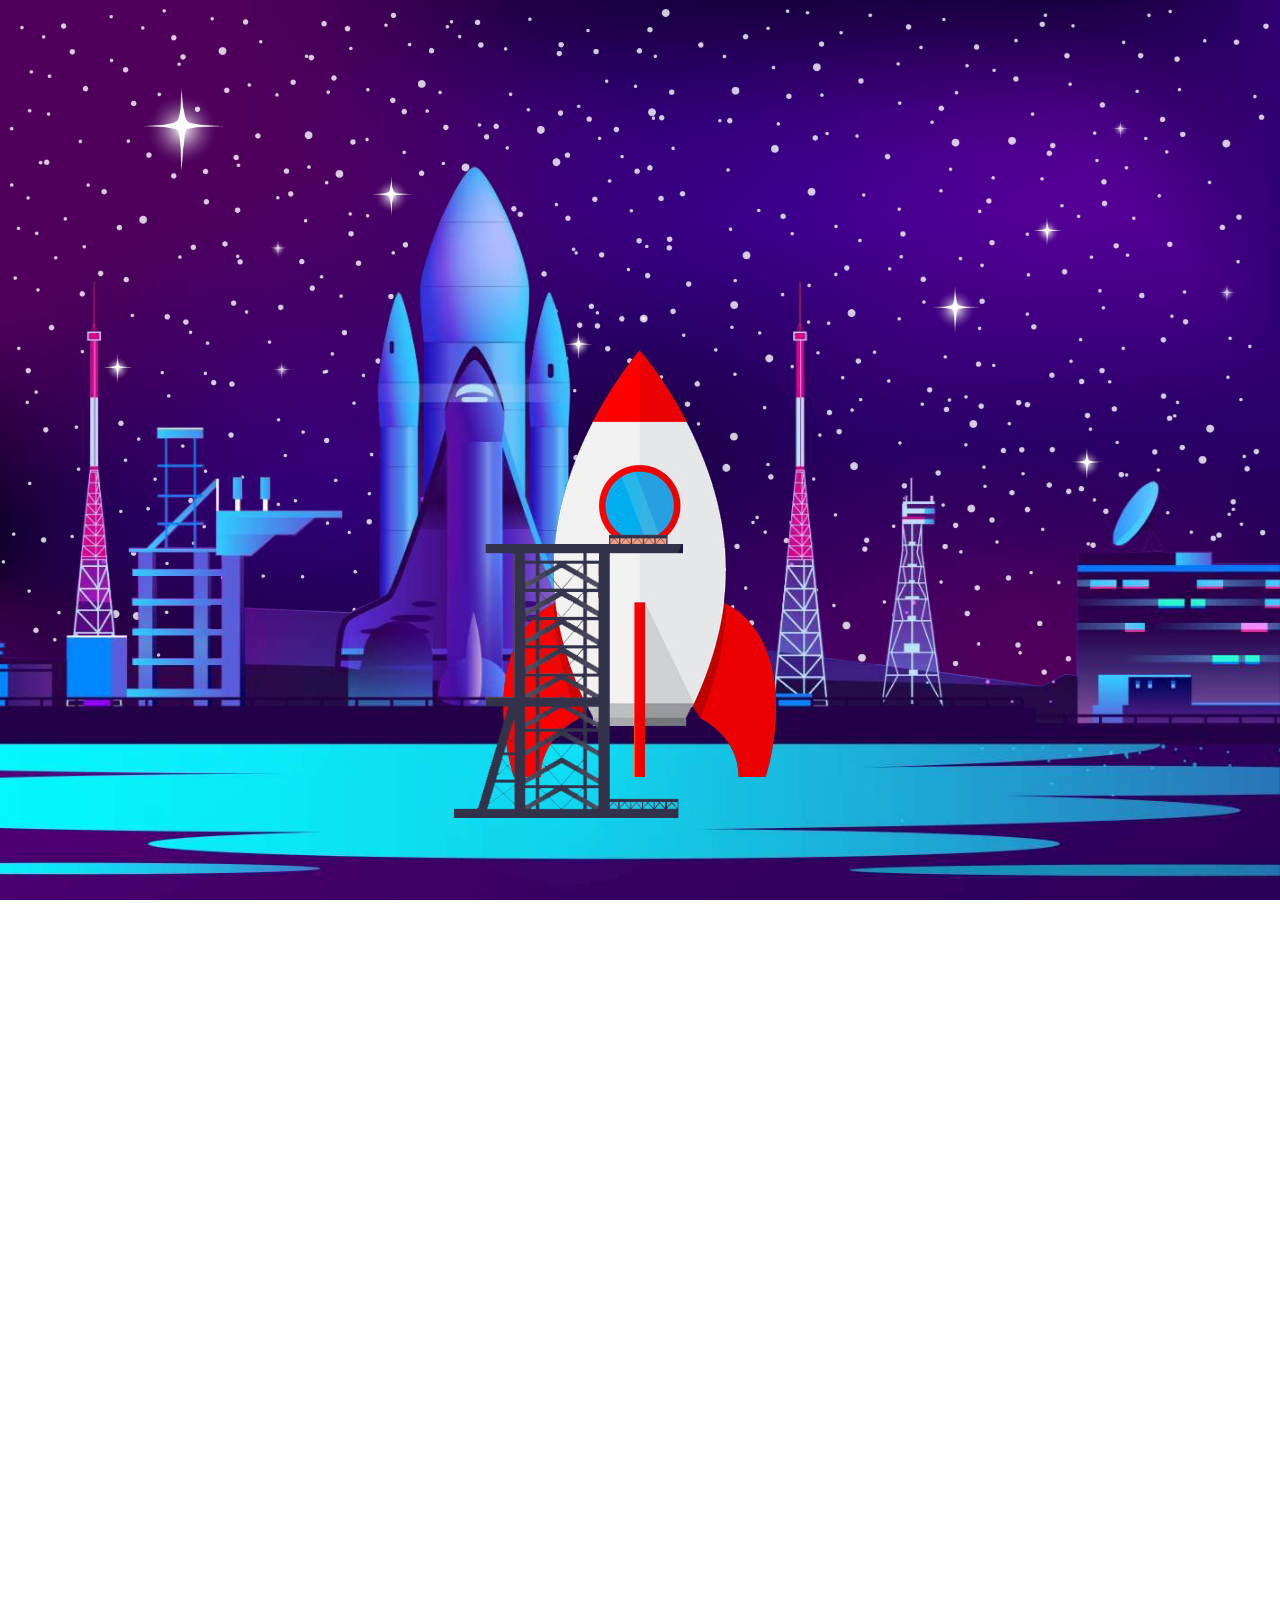
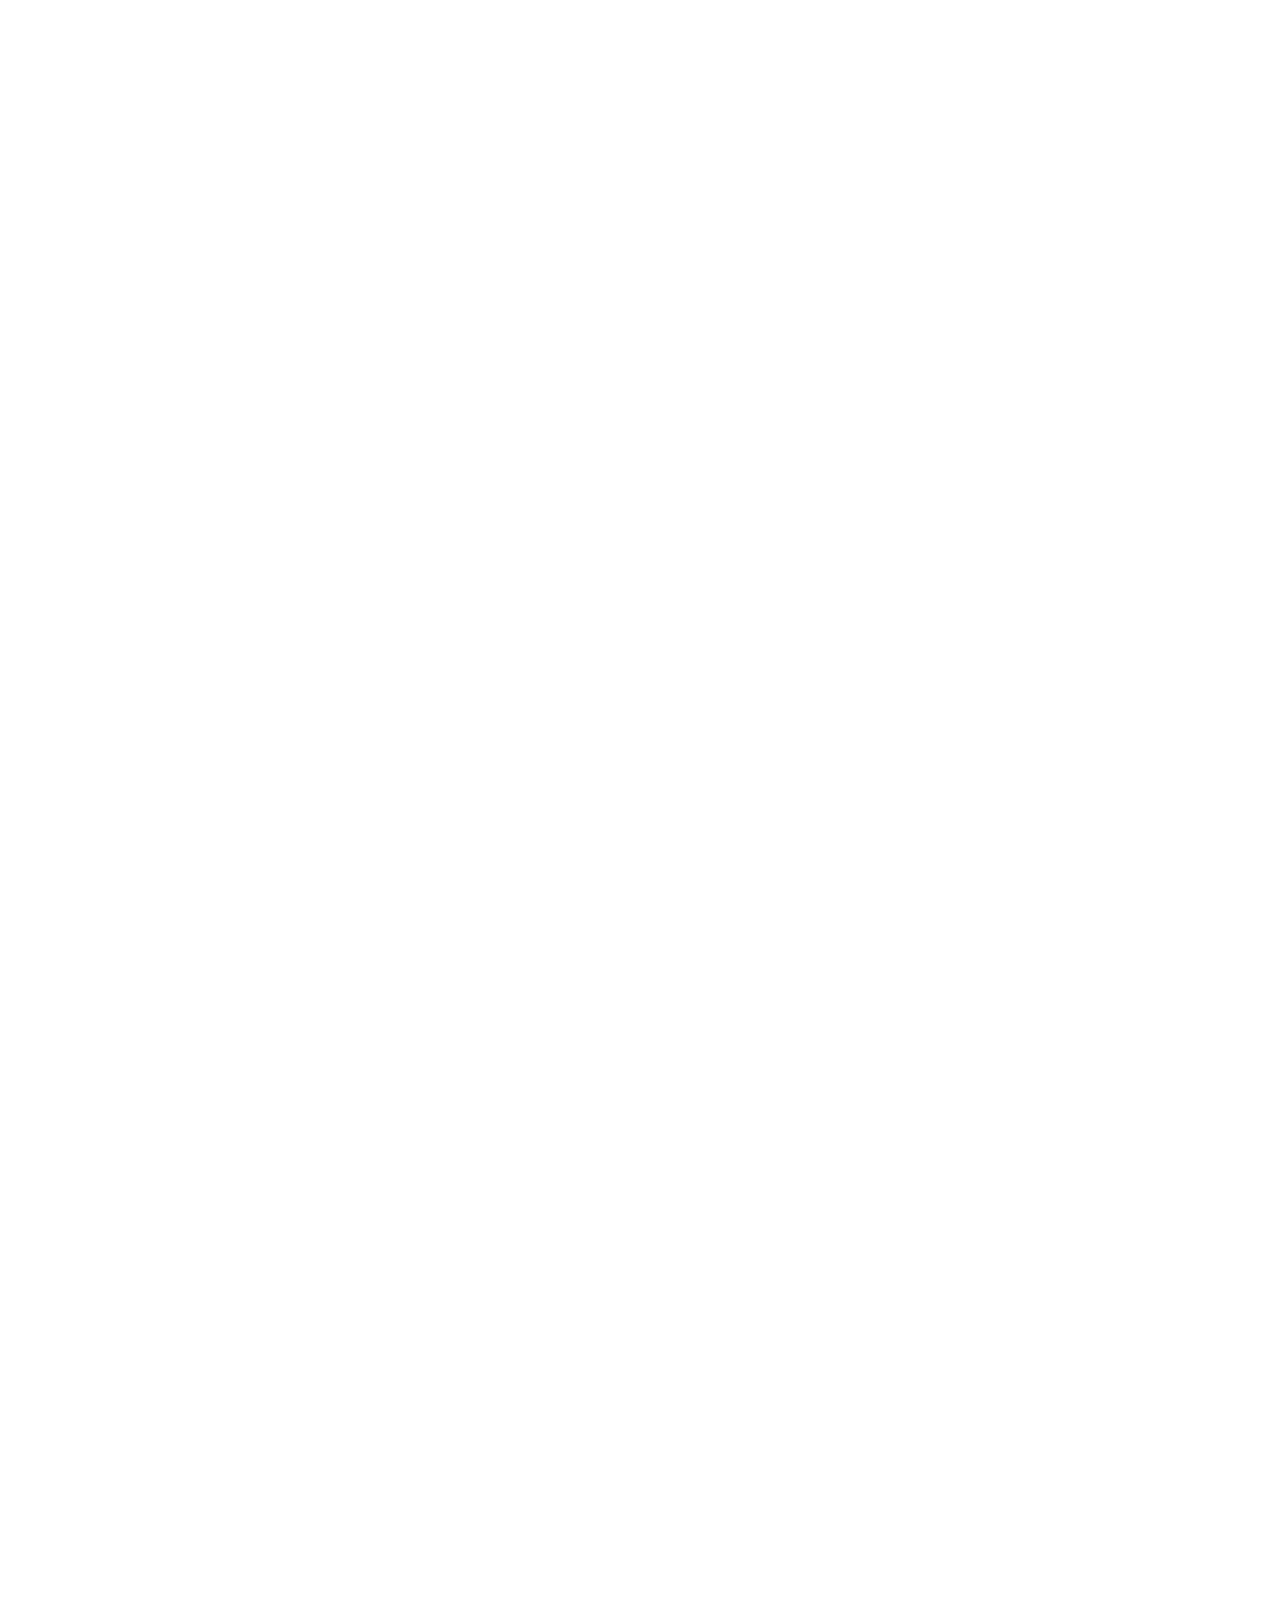
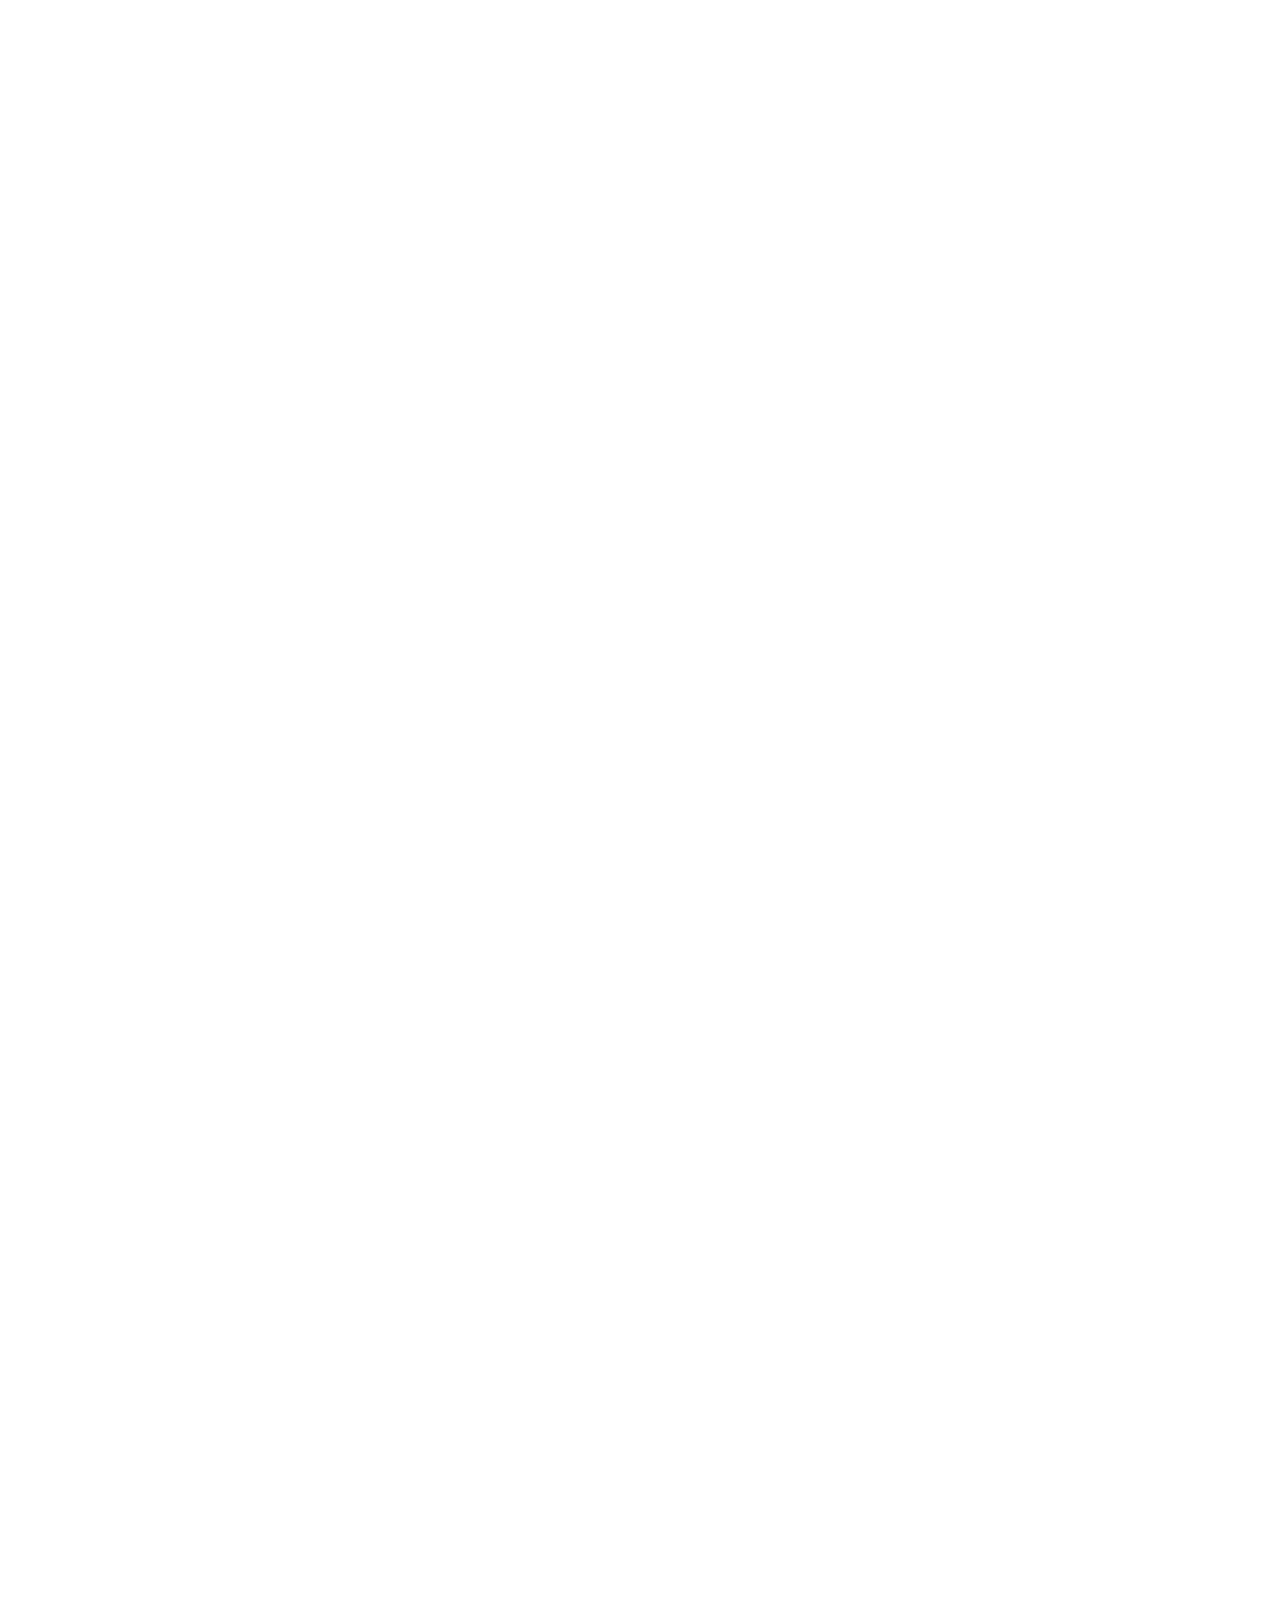
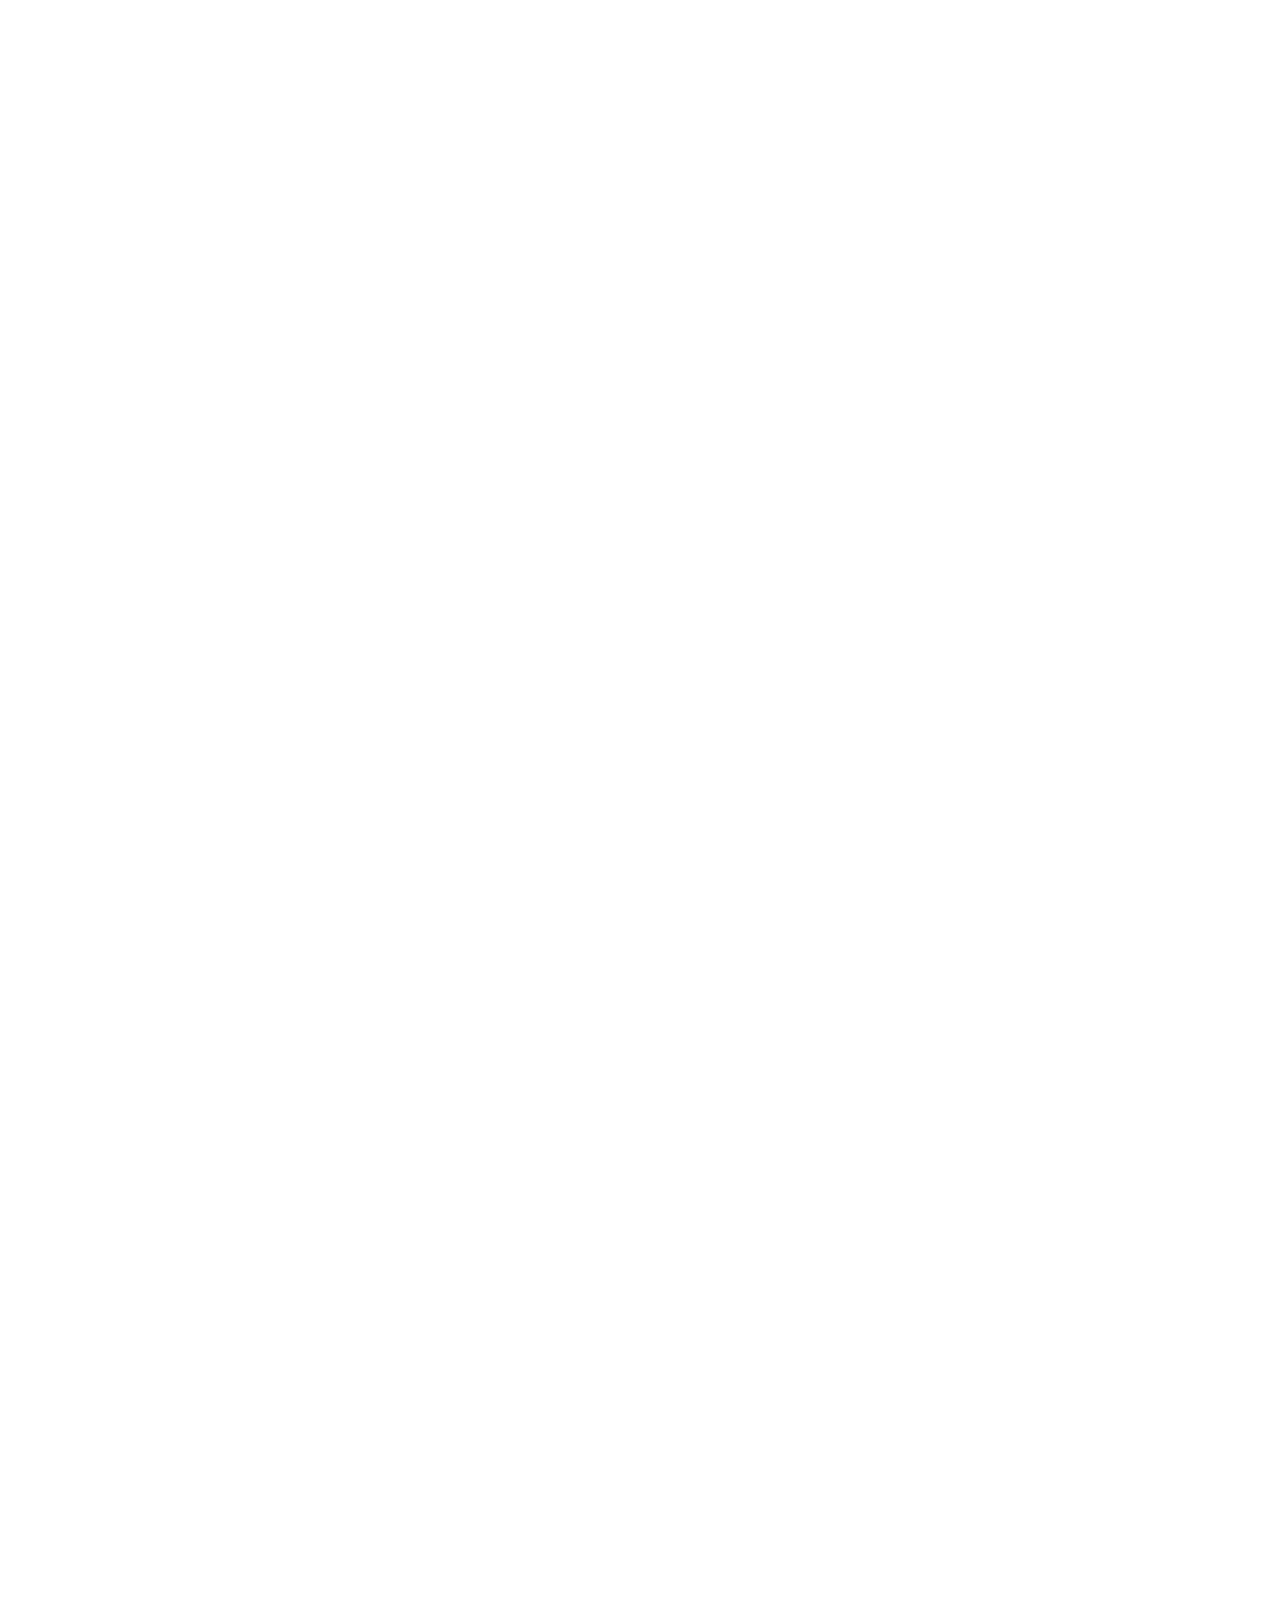
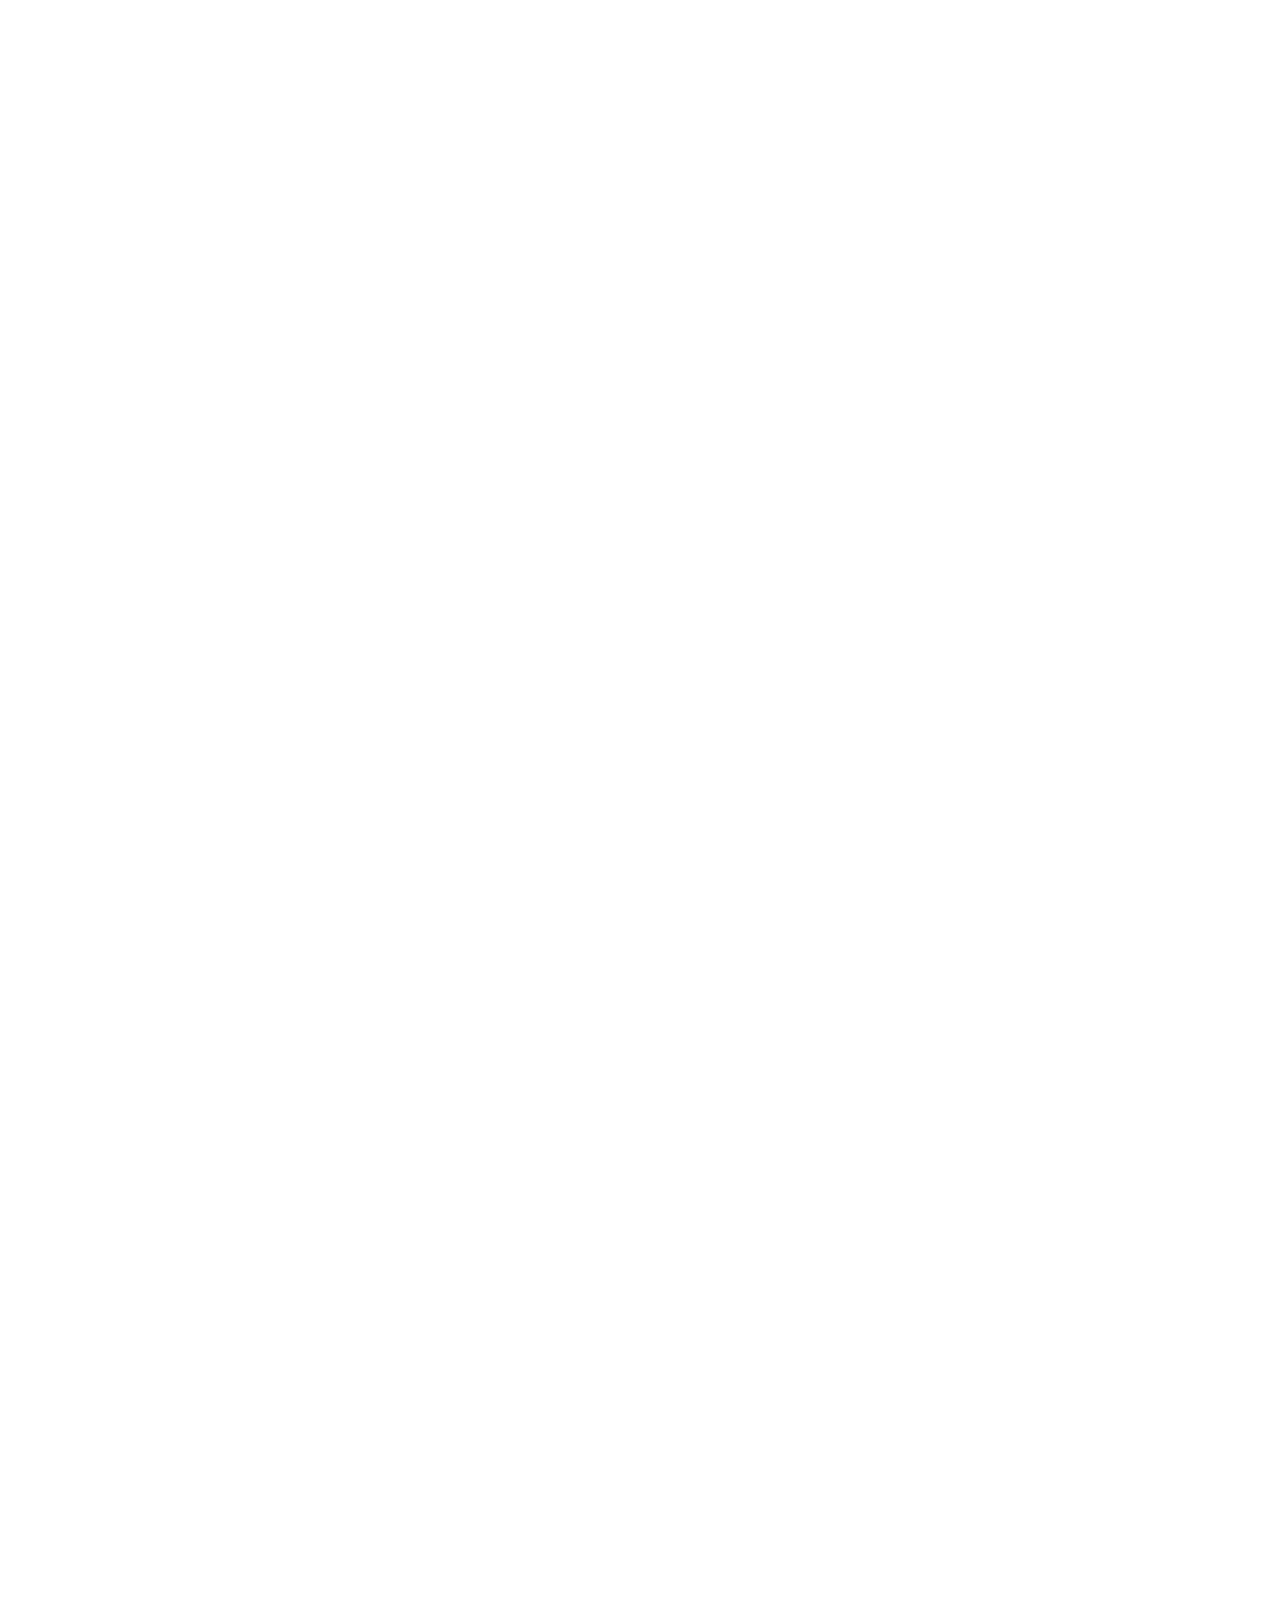
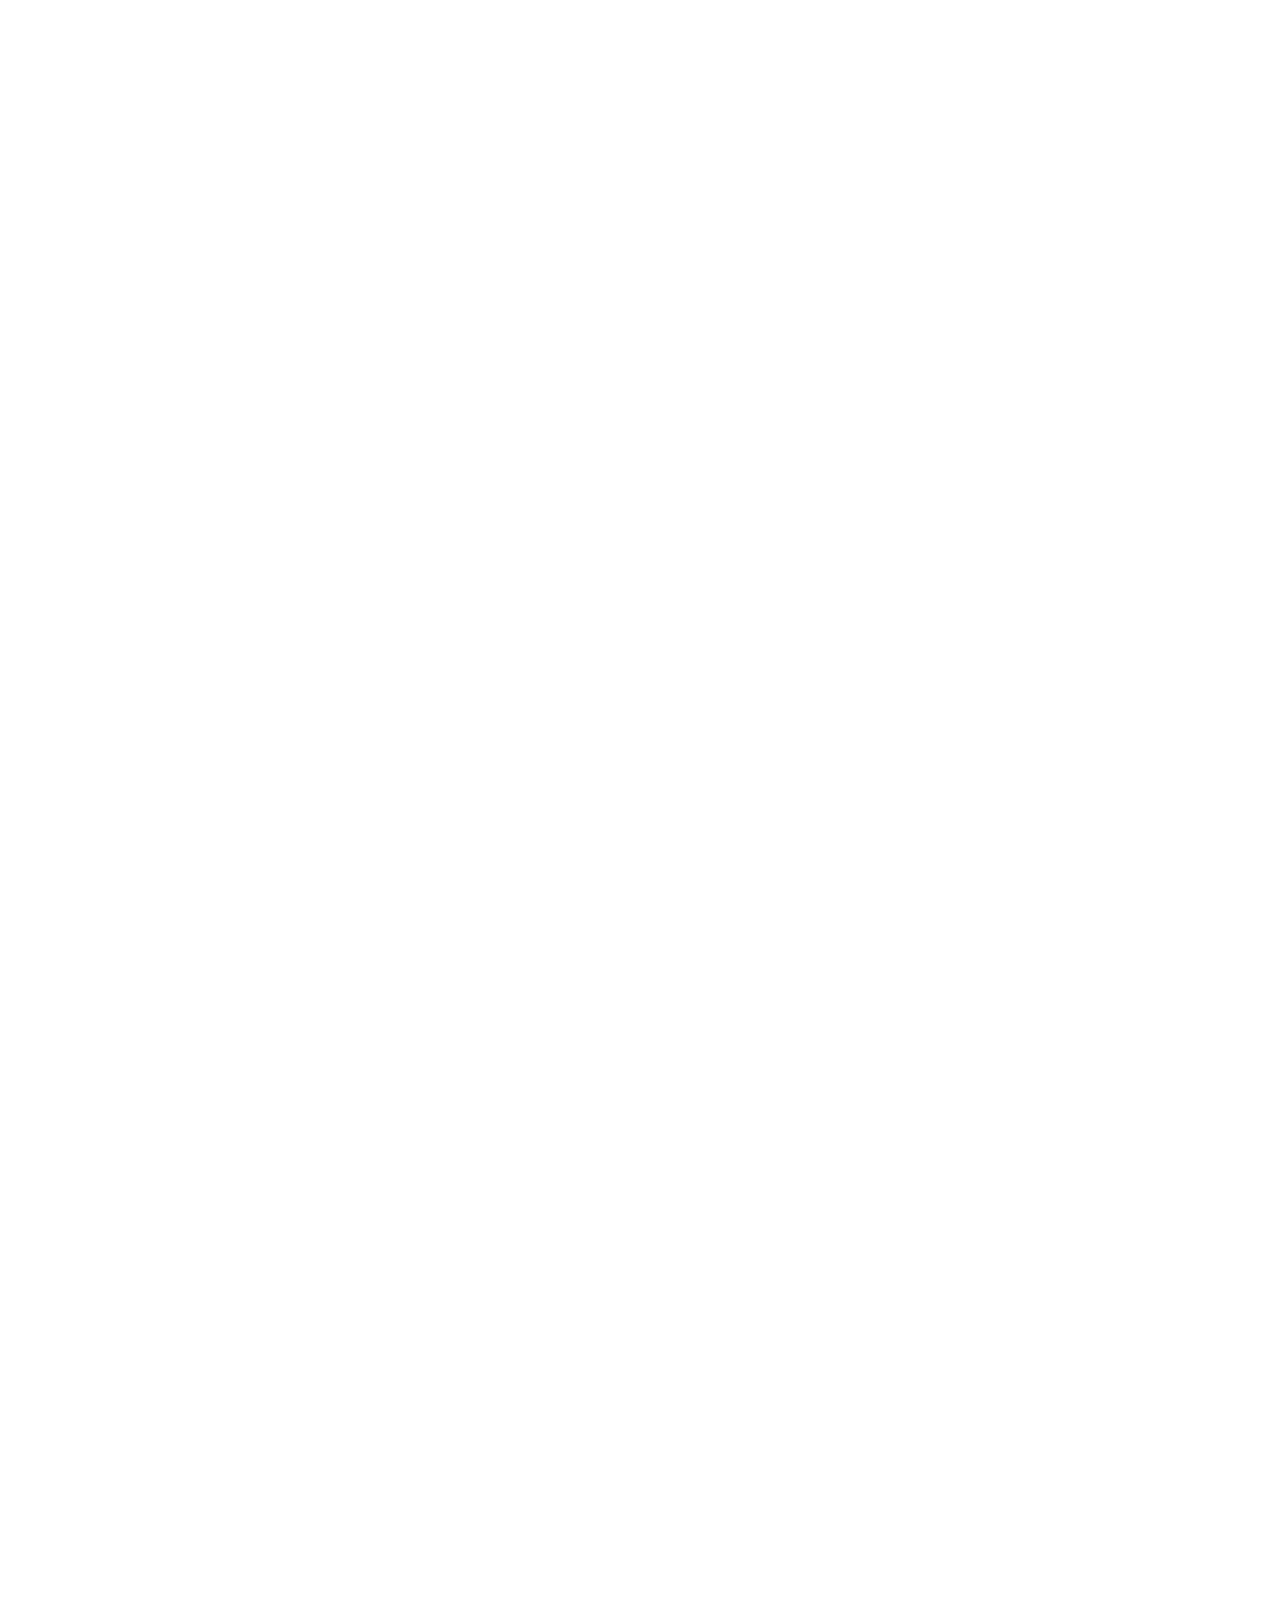
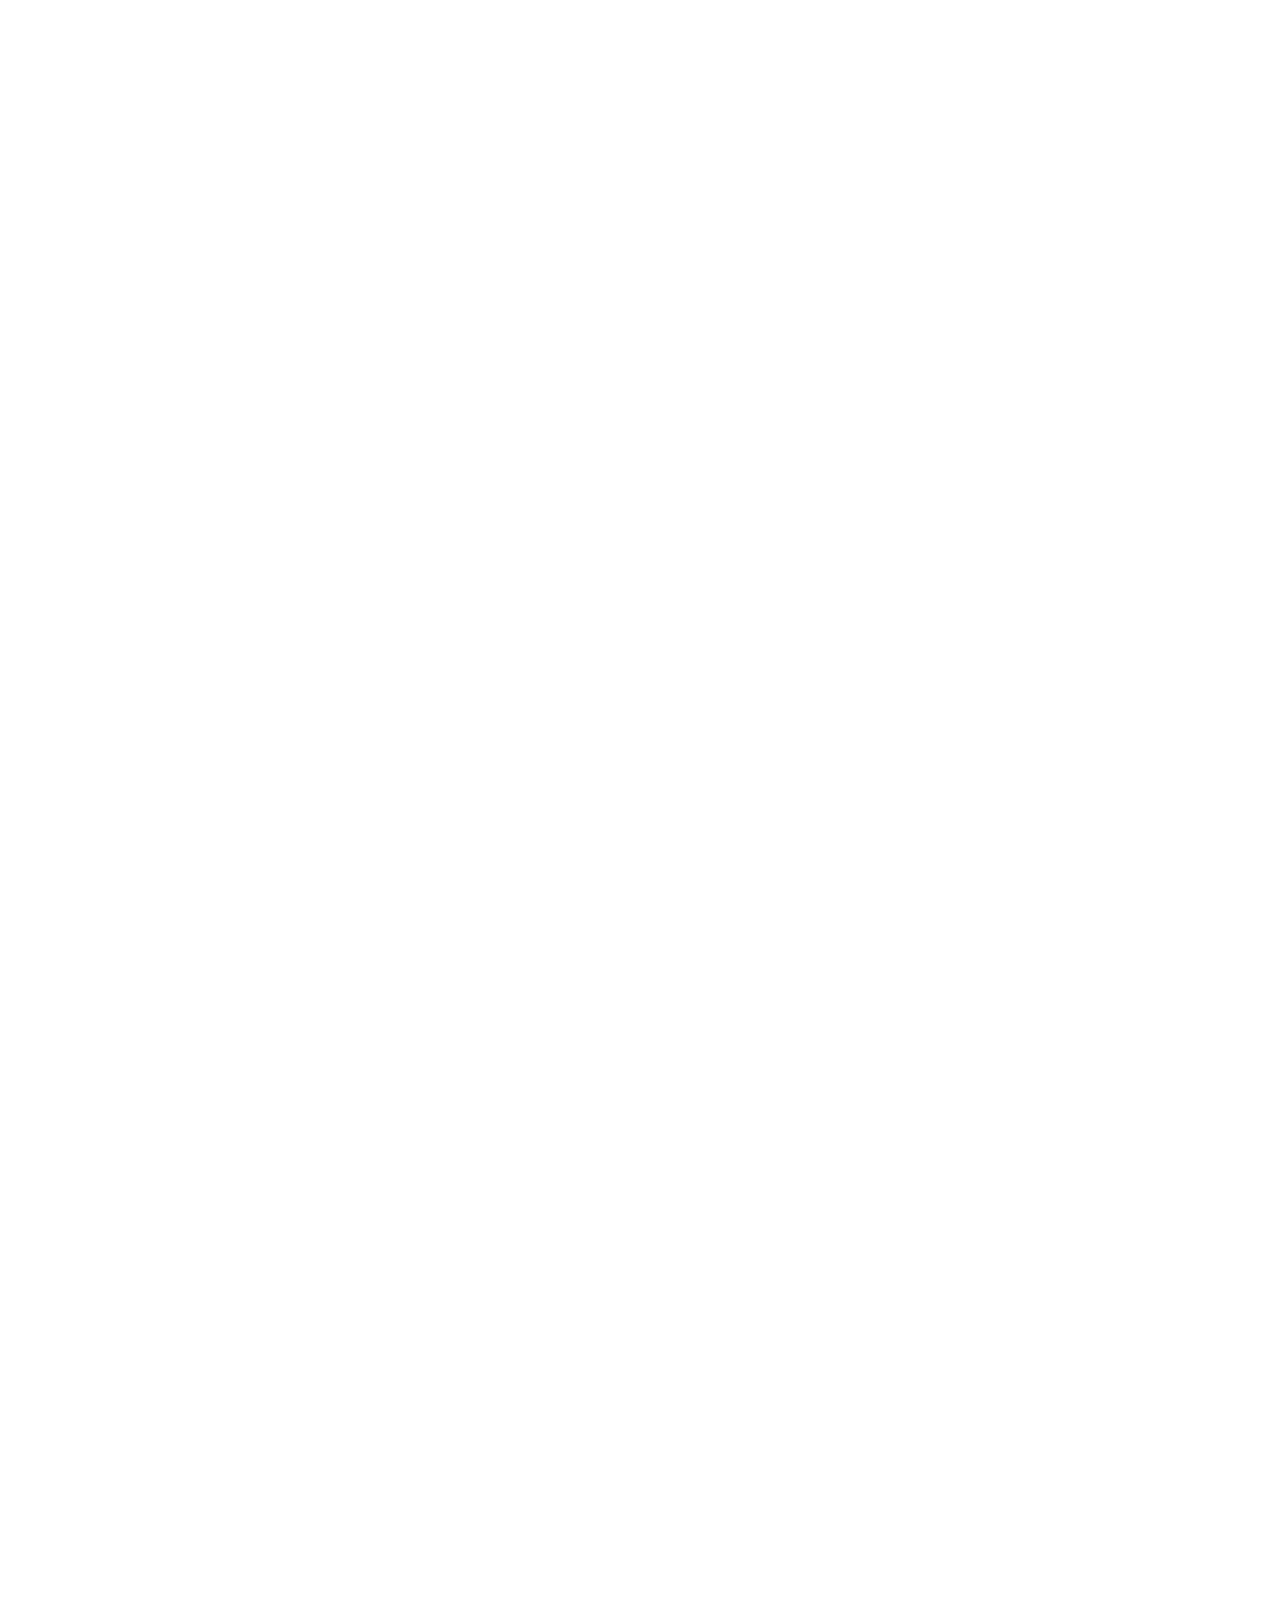
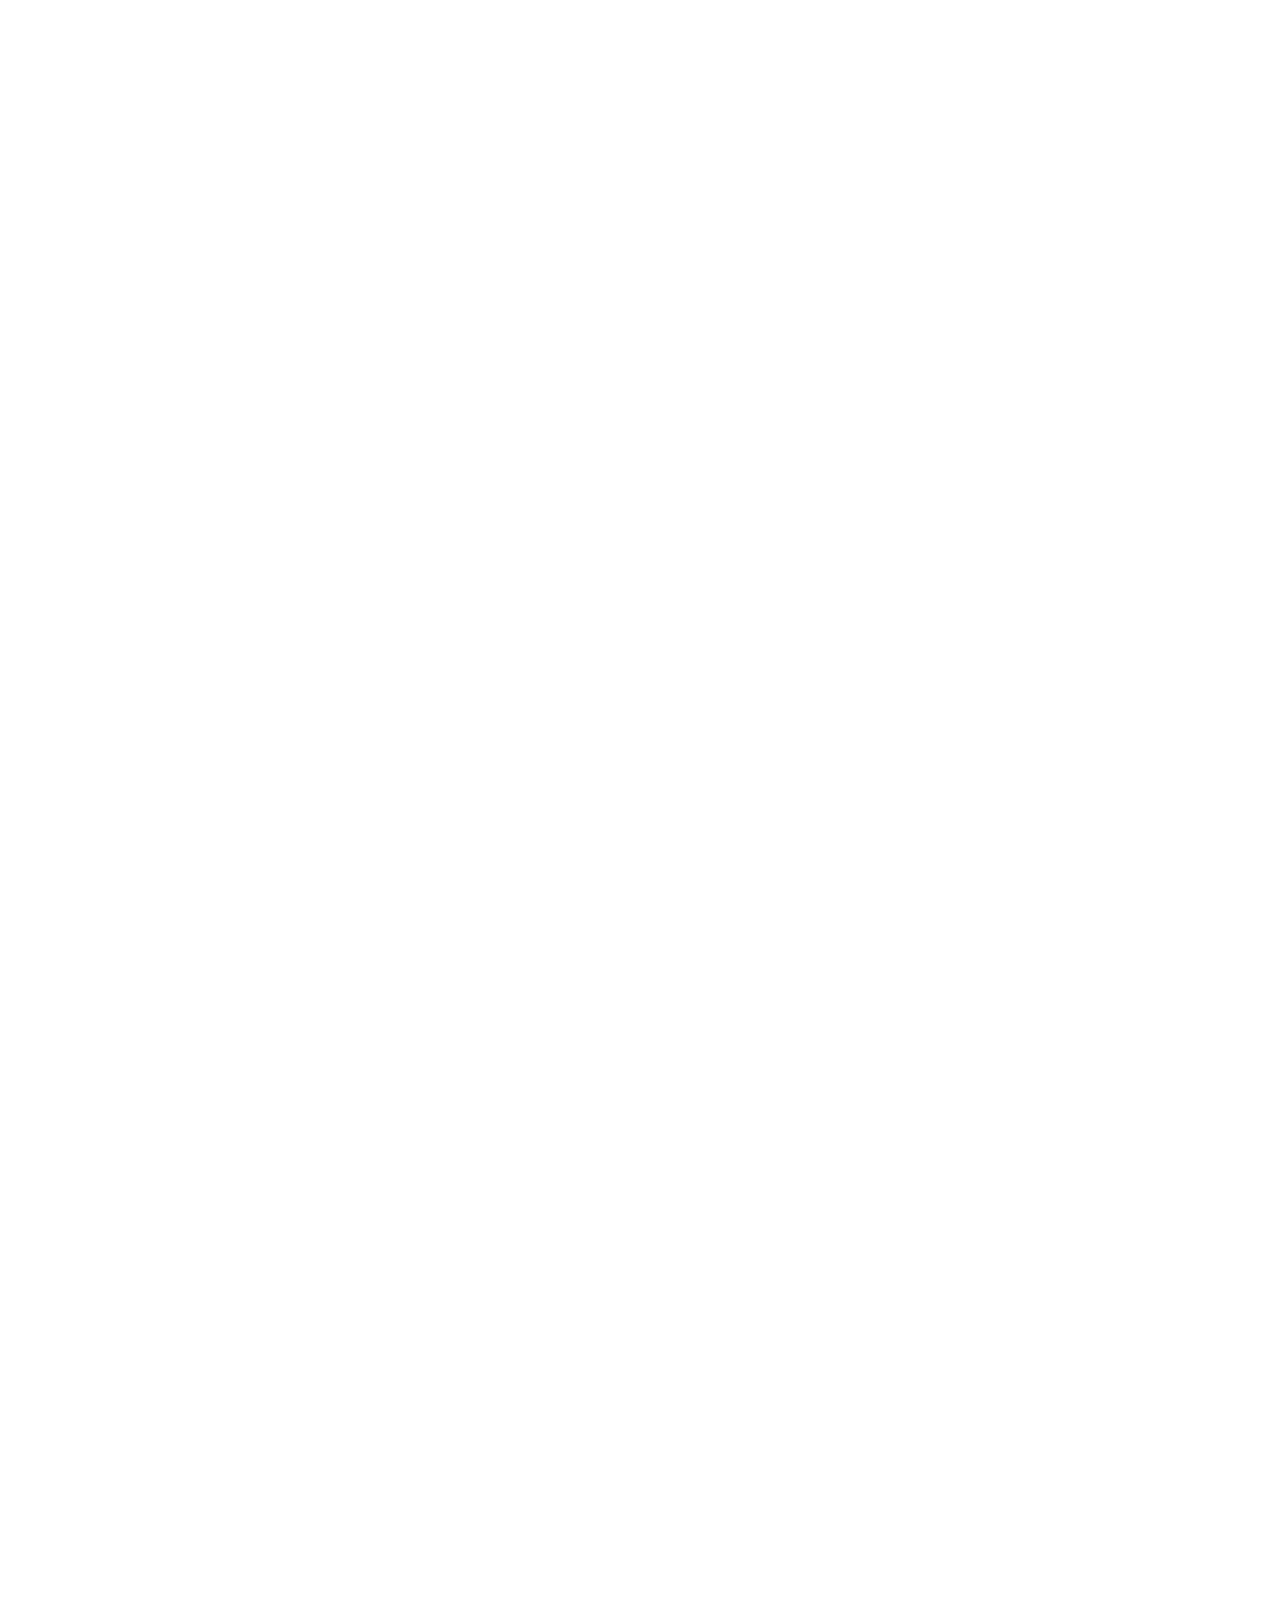
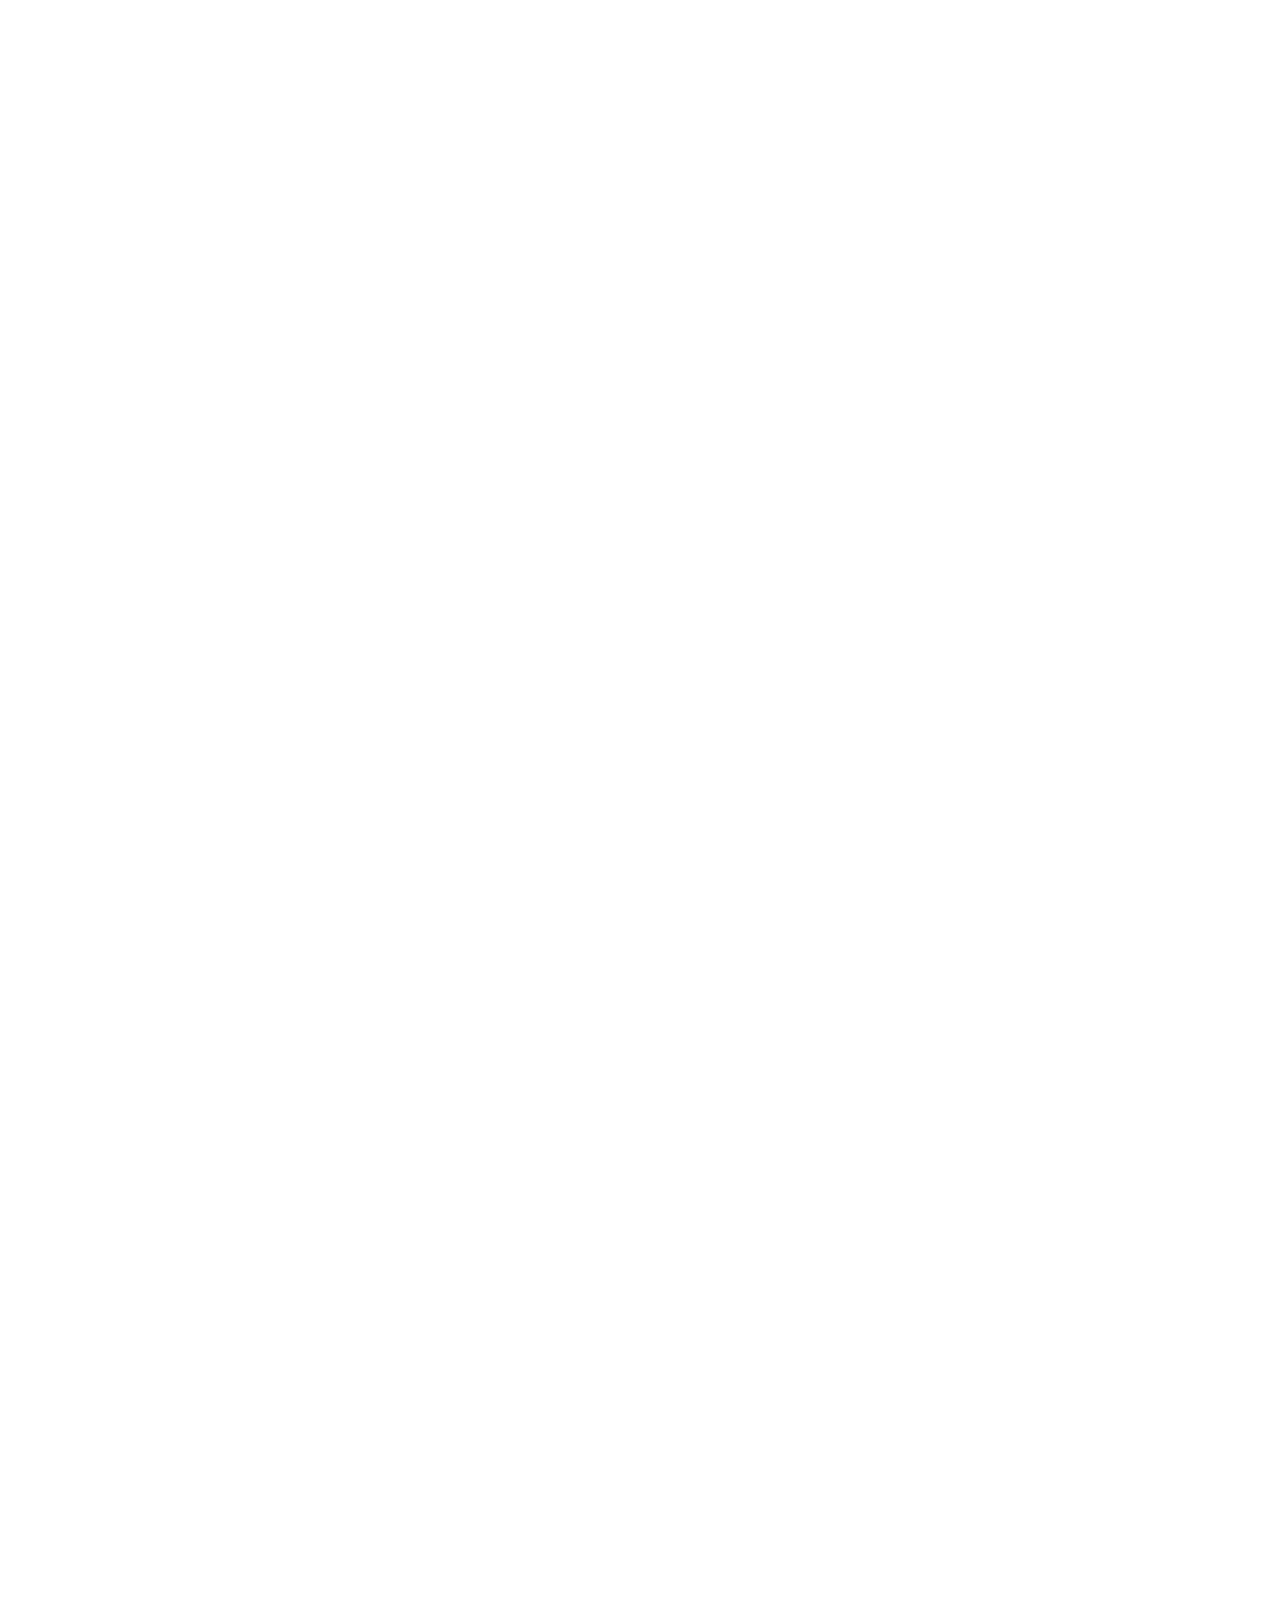
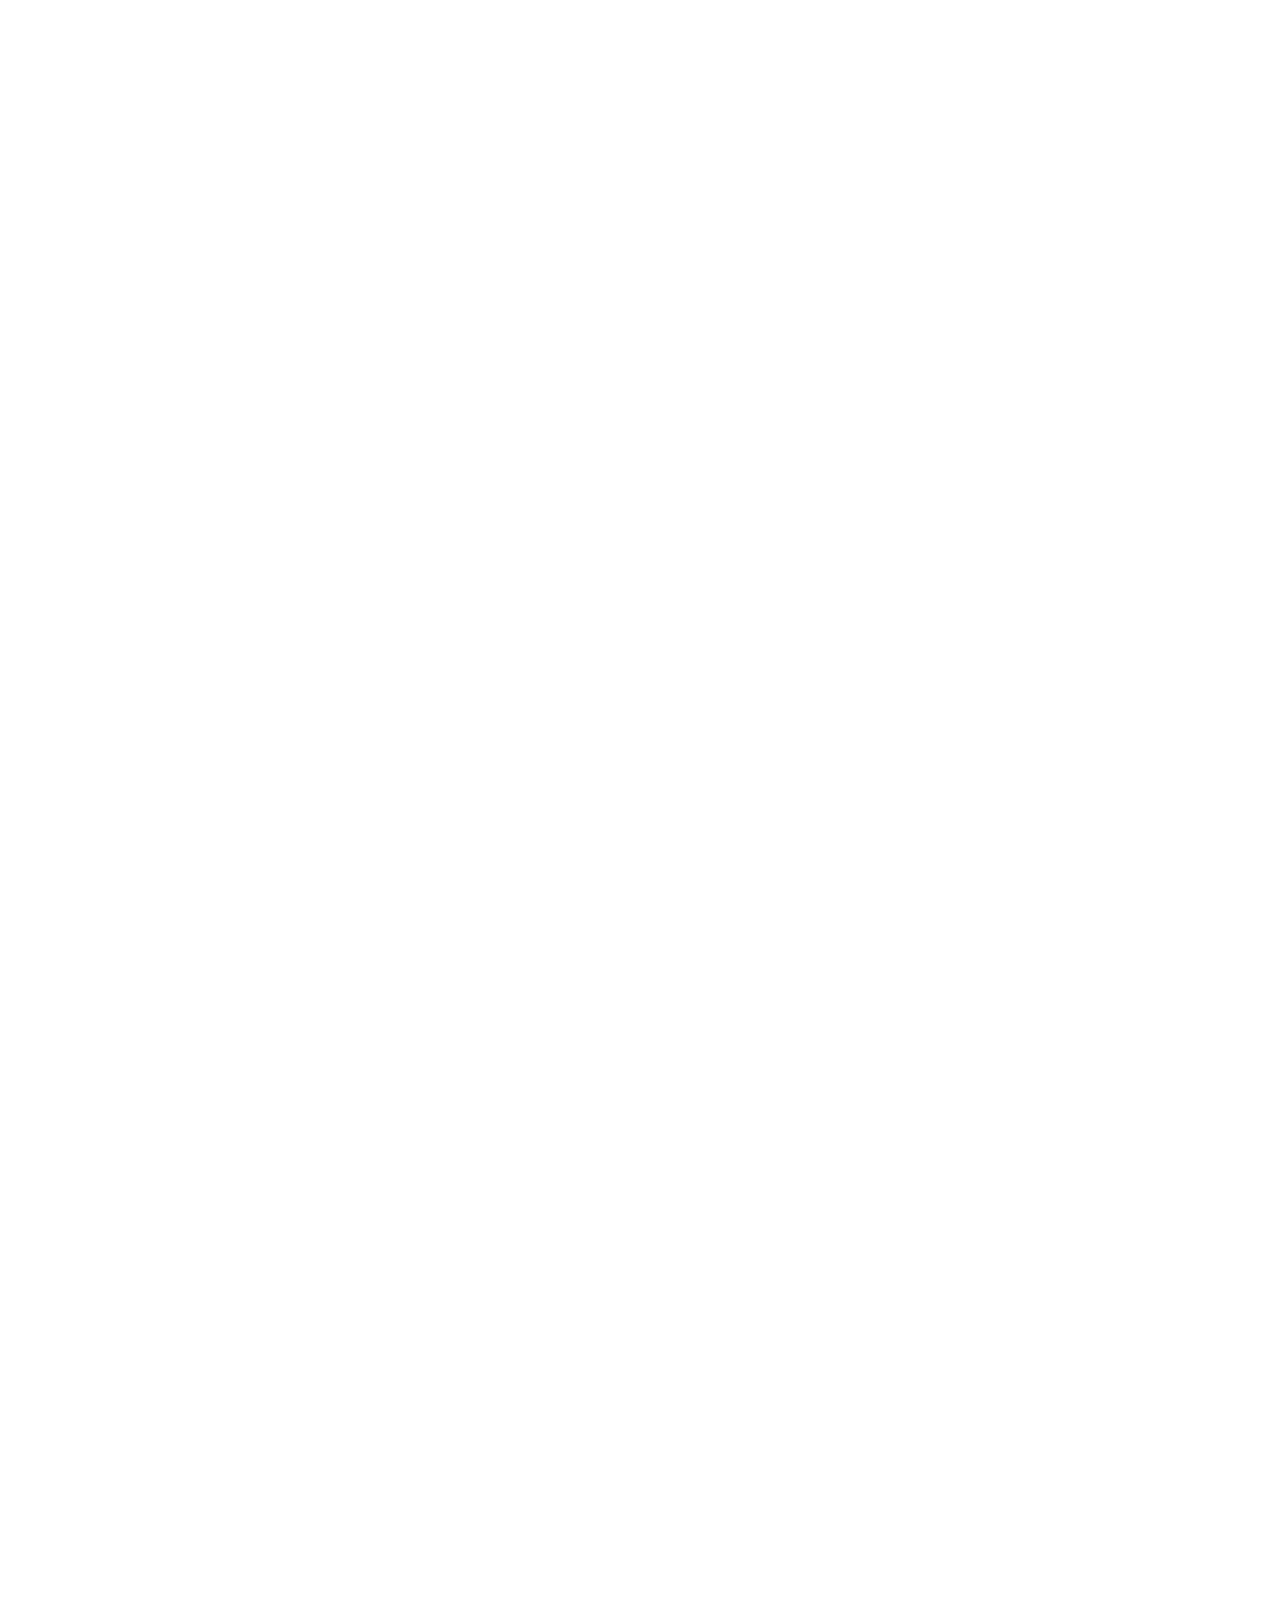
==== commit 19151216: "fix rocket" ====
--- a/assets/gsap.html
+++ b/assets/gsap.html
@@ -1 +1 @@
-<!DOCTYPE html><html lang="ru"><head><meta charset="utf-8"/><meta name="viewport" content="width=device-width,initial-scale=1,shrink-to-fit=no"/><link rel="preconnect" href="https://fonts.googleapis.com"/><link rel="preconnect" href="https://fonts.gstatic.com" crossorigin="crossorigin"/><link href="css/bootstrap.min.css" rel="stylesheet"/><link href="css/slick.css" rel="stylesheet"/><link href="css/jquery.fancybox.min.css" rel="stylesheet"/><link href="css/styles.min.css" rel="stylesheet"/><link href="css/media.min.css" rel="stylesheet"/><link rel="icon" href="fic.svg" type="image/svg+xml"/><title>GSAP анимация</title><script src="js/jquery.min.js"></script><script src="js/jquery.fancybox.min.js"></script><script src="js/popper.min.js"></script><script src="js/bootstrap.min.js"></script><script src="js/slick.min.js"></script><script src="js/anime.min.js"></script><script src="js/gsap/gsap.min.js"></script><script src="js/gsap/ScrollTrigger.min.js"></script><script src="js/main.js"></script><script src="js/gsap-anim.js"></script></head><body class="inner-page"><svg xmlns="http://www.w3.org/2000/svg" style="display:none"><symbol class="bestweb" id="bestweb" viewBox="0 0 151 60"><path class="bw-logo" d="M5.0012 0H145.002C147.752 0 150.002 2.24957 150.002 4.99974V30.0001C150.002 32.7503 147.752 34.9999 145.002 34.9999H5.0012C2.25104 34.9999 0.00146484 32.7503 0.00146484 30.0001V4.99974C0.00146484 2.24957 2.25104 0 5.0012 0V0Z"></path><path class="bw-logo-text" d="M15.0017 11.1831H18.6564C20.3725 11.1831 21.6141 11.434 22.3811 11.9357C23.1482 12.4374 23.5317 13.2286 23.5317 14.312C23.5317 15.0617 23.3174 15.6817 22.8914 16.1687C22.4625 16.6557 21.8403 16.9717 21.0188 17.1163V17.2019C22.9821 17.5296 23.9668 18.539 23.9668 20.2276C23.9668 21.358 23.574 22.2408 22.7919 22.8754C22.0126 23.5098 20.919 23.8259 19.5142 23.8259H15.0017V11.1831V11.1831ZM16.5058 16.5967H18.9827C20.0457 16.5967 20.8105 16.4346 21.2756 16.1069C21.7408 15.782 21.9732 15.233 21.9732 14.4597C21.9732 13.7513 21.7164 13.2405 21.1968 12.9247C20.6775 12.6118 19.8495 12.4522 18.7171 12.4522H16.5058V16.5967V16.5967ZM16.5058 17.8425V22.5716H19.2032C20.2486 22.5716 21.0338 22.3737 21.5625 21.9811C22.0912 21.5854 22.3536 20.9655 22.3536 20.1241C22.3536 19.3389 22.0849 18.7635 21.5444 18.3944C21.0066 18.0257 20.1851 17.8425 19.0793 17.8425H16.5058V17.8425ZM41.0224 23.8259H33.8093V11.1831H41.0224V12.4876H35.3134V16.5612H40.6745V17.8601H35.3134V22.5123H41.0224V23.8259V23.8259ZM58.2528 20.4609C58.2528 21.5738 57.8389 22.4415 57.0143 23.0645C56.1869 23.687 55.0663 23.9999 53.6493 23.9999C52.1183 23.9999 50.9374 23.8052 50.1125 23.4186V22.0018C50.6412 22.2201 51.2212 22.3944 51.8462 22.5211C52.4715 22.6481 53.0909 22.7099 53.7037 22.7099C54.7066 22.7099 55.4618 22.5242 55.9695 22.152C56.4769 21.7801 56.7303 21.2637 56.7303 20.5995C56.7303 20.1627 56.6399 19.8024 56.4616 19.5221C56.2804 19.2446 55.9783 18.9849 55.5584 18.7485C55.1358 18.5126 54.4954 18.2439 53.6343 17.946C52.4293 17.5236 51.5684 17.0247 51.055 16.449C50.5383 15.8736 50.2786 15.1207 50.2786 14.191C50.2786 13.217 50.6534 12.4434 51.4023 11.8649C52.1515 11.2894 53.1422 11 54.3775 11C55.661 11 56.8454 11.2302 57.9237 11.6939L57.4554 12.9721C56.3893 12.535 55.3501 12.3167 54.3412 12.3167C53.5439 12.3167 52.9217 12.482 52.4746 12.8153C52.0248 13.1521 51.8011 13.6152 51.8011 14.2088C51.8011 14.6485 51.8825 15.0056 52.0486 15.286C52.2147 15.5666 52.4928 15.8234 52.8854 16.0564C53.2782 16.2897 53.8792 16.5465 54.6856 16.83C56.042 17.3023 56.9783 17.8099 57.4854 18.3502C57.9962 18.8933 58.2528 19.5961 58.2528 20.4609V20.4609ZM71.9435 23.8259H70.4394V12.4876H66.3433V11.1831H76.0423V12.4876H71.9434V23.8259H71.9435ZM96.3421 23.8259H94.8559L92.2463 15.3599C92.1222 14.9852 91.9833 14.5127 91.8293 13.9401C91.6754 13.3703 91.5969 13.0279 91.5907 12.9128C91.4608 13.6745 91.2556 14.507 90.9716 15.4101L88.4402 23.8259H86.9543L83.5108 11.1831H85.1024L87.1473 18.9908C87.4314 20.0858 87.6369 21.0777 87.7667 21.9663C87.9269 20.9124 88.1624 19.8792 88.4765 18.8698L90.7936 11.1831H92.388L94.8196 18.9406C95.1036 19.8319 95.3423 20.8413 95.5385 21.9663C95.6502 21.1486 95.8619 20.1508 96.1729 18.973L98.2084 11.1831H99.8035L96.3421 23.8259ZM116.107 23.8259H108.894V11.1831H116.107V12.4876H110.398V16.5612H115.759V17.8601H110.398V22.5123H116.107V23.8259V23.8259ZM126.037 11.1831H129.691C131.407 11.1831 132.649 11.4339 133.416 11.9357C134.183 12.4374 134.567 13.2286 134.567 14.312C134.567 15.0617 134.352 15.6817 133.926 16.1687C133.498 16.6556 132.875 16.9717 132.054 17.1163V17.2019C134.017 17.5296 135.002 18.539 135.002 20.2276C135.002 21.358 134.609 22.2407 133.827 22.8754C133.047 23.5098 131.954 23.8259 130.549 23.8259H126.037V11.1831V11.1831ZM127.541 16.5967H130.018C131.081 16.5967 131.845 16.4345 132.31 16.1069C132.776 15.782 133.008 15.2329 133.008 14.4596C133.008 13.7513 132.751 13.2405 132.232 12.9247C131.713 12.6117 130.885 12.4521 129.752 12.4521H127.541V16.5967V16.5967ZM127.541 17.8425V22.5715H130.239C131.283 22.5715 132.069 22.3737 132.597 21.9811C133.126 21.5854 133.389 20.9654 133.389 20.1241C133.389 19.3389 133.12 18.7635 132.579 18.3944C132.042 18.0256 131.22 17.8425 130.114 17.8425H127.541V17.8425Z"></path><path class="bw-text" d="M10.5589 51.9481H9.749V50.0983H5.34058V44.7464H6.15043V49.3998H8.99215V44.7464H9.80229V49.3998H10.5589V51.9481ZM14.8457 44.7465V48.1398L14.8105 49.0282L14.7958 49.3065L17.6922 44.7465H18.7022V50.0983H17.9457V46.8265L17.9607 46.1816L17.9839 45.5484L15.094 50.0983H14.084V44.7465H14.8457V44.7465ZM28.6374 47.4181C28.6374 48.2283 28.4075 48.8731 27.9474 49.3533C27.4857 49.8332 26.8425 50.1082 26.0156 50.1765V52.5001H25.214V50.1765C24.4073 50.115 23.7692 49.8383 23.3006 49.3465C22.8323 48.855 22.5973 48.2115 22.5973 47.4181C22.5973 46.6066 22.8306 45.9634 23.2975 45.4832C23.7658 45.005 24.4141 44.7331 25.2441 44.6682V42.5H26.0156V44.6682C26.8323 44.7433 27.4741 45.0248 27.9392 45.5132C28.4041 46.0016 28.6374 46.6366 28.6374 47.4181L28.6374 47.4181ZM23.4475 47.4181C23.4475 48.0432 23.5906 48.5333 23.8775 48.8865C24.164 49.2416 24.619 49.4483 25.244 49.5067V45.3466C24.6425 45.4032 24.1924 45.5983 23.8942 45.935C23.5957 46.2732 23.4474 46.7667 23.4474 47.4181L23.4475 47.4181ZM27.7975 47.4181C27.7975 46.1717 27.2042 45.4832 26.0156 45.3565V49.5067C26.6342 49.4449 27.0857 49.2365 27.3709 48.8833C27.6558 48.5282 27.7975 48.04 27.7975 47.4181L27.7975 47.4181ZM35.0275 50.1966C34.6792 50.1966 34.3608 50.1317 34.0726 50.0033C33.7843 49.8749 33.5425 49.6765 33.3474 49.41H33.2893C33.3276 49.7215 33.3474 50.0183 33.3474 50.2984V52.5001H32.5376V44.7465H33.1958L33.3092 45.4798H33.3474C33.5558 45.1867 33.7976 44.9749 34.0743 44.8448C34.3509 44.715 34.6692 44.6481 35.0275 44.6481C35.7376 44.6481 36.2841 44.8916 36.6708 45.3766C37.056 45.8616 37.2493 46.5416 37.2493 47.4181C37.2493 48.2966 37.0526 48.98 36.6609 49.4667C36.2677 49.9531 35.7243 50.1966 35.0275 50.1966ZM34.9093 45.3383C34.3625 45.3383 33.9677 45.4883 33.7242 45.7916C33.4792 46.0949 33.3542 46.5765 33.3474 47.2367V47.4181C33.3474 48.1699 33.4724 48.7082 33.7242 49.0316C33.9742 49.355 34.3759 49.5166 34.9292 49.5166C35.3926 49.5166 35.7543 49.3298 36.016 48.9551C36.2776 48.5817 36.4091 48.065 36.4091 47.4082C36.4091 46.7398 36.2776 46.2281 36.016 45.8715C35.7543 45.5149 35.3858 45.3383 34.9093 45.3383V45.3383ZM45.7677 47.4181C45.7677 48.29 45.5477 48.9715 45.1095 49.4616C44.6696 49.9517 44.0629 50.1966 43.2879 50.1966C42.8095 50.1966 42.3845 50.0832 42.0129 49.8582C41.6427 49.6348 41.3561 49.3117 41.1546 48.8916C40.9511 48.4715 40.851 47.9799 40.851 47.4181C40.851 46.545 41.0696 45.865 41.5061 45.3783C41.9412 44.8916 42.5478 44.6481 43.3211 44.6481C44.0712 44.6481 44.6645 44.8981 45.1061 45.3964C45.5477 45.8948 45.7677 46.5683 45.7677 47.4181V47.4181ZM41.6912 47.4181C41.6912 48.1015 41.8278 48.6217 42.1011 48.98C42.3743 49.3383 42.776 49.5166 43.3078 49.5166C43.8379 49.5166 44.2412 49.3383 44.5162 48.9834C44.7912 48.6265 44.9278 48.1049 44.9278 47.4181C44.9278 46.7367 44.7912 46.2199 44.5162 45.8667C44.2413 45.5149 43.8345 45.3383 43.2979 45.3383C42.7661 45.3383 42.3661 45.5115 42.0963 45.8599C41.8261 46.2083 41.6912 46.7282 41.6912 47.4181V47.4181ZM54.0131 46.0898C54.0131 46.4382 53.913 46.7015 53.7129 46.8832C53.5131 47.0632 53.2313 47.1848 52.8713 47.2466V47.29C53.3262 47.3532 53.6596 47.4867 53.8696 47.6917C54.0797 47.8966 54.1846 48.1801 54.1846 48.5401C54.1846 49.0384 54.0012 49.4233 53.6347 49.6932C53.2679 49.9633 52.7347 50.0983 52.0314 50.0983H49.673V44.7465H52.0212C53.3495 44.7465 54.0131 45.1949 54.0131 46.0898V46.0898ZM53.373 48.4865C53.373 48.1965 53.263 47.9865 53.0445 47.8549C52.8245 47.7231 52.4597 47.6565 51.9529 47.6565H50.4828V49.4199H51.973C52.9061 49.4199 53.373 49.1081 53.373 48.4865ZM53.2231 46.1683C53.2231 45.9067 53.1213 45.7233 52.9212 45.6133C52.7213 45.505 52.418 45.45 52.0113 45.45H50.4828V46.9583H51.8545C52.3562 46.9583 52.7097 46.8965 52.9147 46.7732C53.1196 46.6499 53.2231 46.4484 53.2231 46.1683V46.1683ZM62.4629 47.4181C62.4629 48.29 62.2429 48.9715 61.8047 49.4616C61.3647 49.9517 60.7581 50.1966 59.9831 50.1966C59.5047 50.1966 59.0797 50.0832 58.7081 49.8582C58.3379 49.6348 58.0513 49.3117 57.8498 48.8916C57.6463 48.4715 57.5462 47.9799 57.5462 47.4181C57.5462 46.545 57.7647 45.865 58.2013 45.3783C58.6364 44.8916 59.243 44.6481 60.0163 44.6481C60.7663 44.6481 61.3597 44.8981 61.8013 45.3964C62.2429 45.8948 62.4629 46.5683 62.4629 47.4181V47.4181ZM58.3864 47.4181C58.3864 48.1015 58.523 48.6217 58.7963 48.98C59.0695 49.3383 59.4712 49.5166 60.003 49.5166C60.5331 49.5166 60.9364 49.3383 61.2114 48.9834C61.4863 48.6265 61.623 48.1049 61.623 47.4181C61.623 46.7367 61.4863 46.2199 61.2114 45.8667C60.9364 45.5149 60.5297 45.3383 59.9931 45.3383C59.4613 45.3383 59.0613 45.5115 58.7915 45.8599C58.5213 46.2083 58.3864 46.7282 58.3864 47.4181L58.3864 47.4181ZM68.6283 50.1966C67.8365 50.1966 67.2132 49.9548 66.7565 49.4732C66.2982 48.9916 66.0697 48.3232 66.0697 47.4666C66.0697 46.6032 66.2815 45.9183 66.7064 45.4098C67.1316 44.9032 67.7016 44.6481 68.4182 44.6481C69.0883 44.6481 69.6198 44.8698 70.0099 45.31C70.4016 45.7516 70.5966 46.3333 70.5966 47.0567V47.5683H66.9099C66.9266 48.1965 67.0848 48.6733 67.385 48.9998C67.6866 49.325 68.1115 49.4883 68.6583 49.4883C69.2332 49.4883 69.8032 49.3683 70.3665 49.1266V49.85C70.0799 49.9733 69.8097 50.0617 69.5532 50.115C69.2981 50.1683 68.99 50.1966 68.6283 50.1966ZM68.4083 45.3281C67.9783 45.3281 67.6364 45.4682 67.3816 45.7482C67.1248 46.0283 66.9748 46.4149 66.9297 46.9099H69.7264C69.7264 46.3982 69.6133 46.0065 69.3848 45.7349C69.1566 45.4633 68.8315 45.3281 68.4083 45.3281ZM82.948 50.0983L82.7882 49.3366H82.7482C82.4815 49.6717 82.2147 49.8981 81.9497 50.0183C81.6849 50.1365 81.3533 50.1966 80.9564 50.1966C80.4263 50.1966 80.0099 50.06 79.7081 49.785C79.4081 49.5115 79.2565 49.1232 79.2565 48.6183C79.2565 47.5383 80.1213 46.9717 81.8499 46.9198L82.7581 46.89V46.5584C82.7581 46.1383 82.6683 45.8282 82.4866 45.6283C82.3066 45.4282 82.0183 45.3281 81.6197 45.3281C81.1747 45.3281 80.6698 45.465 80.1066 45.7383L79.858 45.1184C80.1213 44.9749 80.4099 44.8616 80.7248 44.7816C81.0381 44.7 81.3533 44.6583 81.6699 44.6583C82.3066 44.6583 82.78 44.8 83.0881 45.0832C83.3948 45.3667 83.5498 45.8216 83.5498 46.4467V50.0983H82.9481L82.948 50.0983ZM81.118 49.5265C81.6214 49.5265 82.0183 49.3882 82.3066 49.1115C82.5948 48.8349 82.7383 48.4482 82.7383 47.9499V47.4666L81.9281 47.5C81.2833 47.5233 80.8181 47.6233 80.5349 47.8016C80.2497 47.9782 80.1066 48.2549 80.1066 48.6282C80.1066 48.9216 80.1948 49.145 80.3731 49.2983C80.5499 49.45 80.7982 49.5265 81.118 49.5265ZM90.9247 45.4398H88.513V50.0983H87.7031V44.7465H90.9247V45.4398H90.9247ZM96.63 50.1966C95.8383 50.1966 95.215 49.9548 94.7583 49.4732C94.2999 48.9916 94.0715 48.3232 94.0715 47.4666C94.0715 46.6032 94.2832 45.9183 94.7081 45.4098C95.1333 44.9032 95.7034 44.6481 96.42 44.6481C97.0901 44.6481 97.6216 44.8698 98.0116 45.31C98.4034 45.7516 98.5984 46.3333 98.5984 47.0567V47.5683H94.9116C94.9284 48.1965 95.0866 48.6733 95.3867 48.9998C95.6884 49.325 96.1132 49.4883 96.66 49.4883C97.2349 49.4883 97.805 49.3683 98.3682 49.1266V49.85C98.0816 49.9733 97.8115 50.0617 97.5549 50.115C97.2998 50.1683 96.9917 50.1966 96.63 50.1966ZM96.41 45.3281C95.98 45.3281 95.6382 45.4682 95.3833 45.7482C95.1265 46.0283 94.9765 46.4149 94.9315 46.9099H97.7281C97.7281 46.3982 97.615 46.0065 97.3866 45.7349C97.1584 45.4633 96.8333 45.3281 96.41 45.3281ZM103.273 44.7465V46.9884H106.272V44.7465H107.082V50.0983H106.272V47.6866H103.273V50.0983H102.463V44.7465H103.273ZM114.893 45.4398H113.155V50.0983H112.343V45.4398H110.625V44.7465H114.893V45.4398ZM120.477 50.1966C119.702 50.1966 119.102 49.9582 118.677 49.48C118.252 49.0032 118.04 48.3283 118.04 47.4567C118.04 46.5615 118.255 45.8698 118.687 45.3817C119.119 44.8933 119.733 44.6481 120.53 44.6481C120.787 44.6481 121.045 44.6764 121.302 44.7314C121.558 44.7867 121.76 44.8533 121.907 44.9265L121.658 45.6167C121.478 45.545 121.283 45.4849 121.072 45.4381C120.86 45.3899 120.673 45.3667 120.51 45.3667C119.424 45.3667 118.88 46.06 118.88 47.4465C118.88 48.1049 119.012 48.6084 119.279 48.9599C119.544 49.3117 119.937 49.4882 120.457 49.4882C120.904 49.4882 121.36 49.3916 121.829 49.2V49.9183C121.472 50.1034 121.02 50.1966 120.477 50.1966V50.1966ZM129.19 45.4398H127.452V50.0983H126.64V45.4398H124.922V44.7465H129.19V45.4398ZM137.074 46.0898C137.074 46.4382 136.974 46.7015 136.774 46.8832C136.574 47.0632 136.292 47.1848 135.932 47.2466V47.29C136.387 47.3532 136.72 47.4867 136.93 47.6917C137.14 47.8966 137.245 48.1801 137.245 48.5401C137.245 49.0384 137.062 49.4233 136.695 49.6932C136.329 49.9633 135.795 50.0983 135.092 50.0983H132.734V44.7465H135.082C136.41 44.7465 137.074 45.1949 137.074 46.0898V46.0898ZM136.434 48.4865C136.434 48.1965 136.324 47.9865 136.105 47.8549C135.885 47.7231 135.52 47.6565 135.014 47.6565H133.544V49.4199H135.034C135.967 49.4199 136.434 49.1081 136.434 48.4865ZM136.284 46.1683C136.284 45.9067 136.182 45.7233 135.982 45.6133C135.782 45.505 135.479 45.45 135.072 45.45H133.544V46.9583H134.915C135.417 46.9583 135.77 46.8965 135.975 46.7732C136.18 46.6499 136.284 46.4484 136.284 46.1683V46.1683ZM145.524 47.4181C145.524 48.29 145.304 48.9715 144.865 49.4616C144.425 49.9517 143.819 50.1966 143.044 50.1966C142.565 50.1966 142.14 50.0832 141.769 49.8582C141.399 49.6348 141.112 49.3116 140.911 48.8916C140.707 48.4715 140.607 47.9799 140.607 47.4181C140.607 46.545 140.825 45.865 141.262 45.3783C141.697 44.8916 142.304 44.6481 143.077 44.6481C143.827 44.6481 144.42 44.8981 144.862 45.3964C145.304 45.8948 145.524 46.5683 145.524 47.4181V47.4181ZM141.447 47.4181C141.447 48.1015 141.584 48.6217 141.857 48.98C142.13 49.3383 142.532 49.5166 143.064 49.5166C143.594 49.5166 143.997 49.3383 144.272 48.9834C144.547 48.6265 144.684 48.1049 144.684 47.4181C144.684 46.7367 144.547 46.2199 144.272 45.8667C143.997 45.5149 143.59 45.3383 143.054 45.3383C142.522 45.3383 142.122 45.5115 141.852 45.8599C141.582 46.2083 141.447 46.7282 141.447 47.4181V47.4181Z"></path><path class="bw-text-hover" d="M17.5637 50.1966C17.2153 50.1966 16.897 50.1317 16.6087 50.0033C16.3204 49.8749 16.0786 49.6765 15.8836 49.41H15.8255C15.8637 49.7216 15.8836 50.0184 15.8836 50.2984V52.5001H15.0737V44.7465H15.7319L15.8453 45.4798H15.8836C16.0919 45.1867 16.3337 44.9749 16.6104 44.8448C16.8871 44.715 17.2054 44.6481 17.5637 44.6481C18.2738 44.6481 18.8203 44.8916 19.2069 45.3766C19.5921 45.8616 19.7855 46.5417 19.7855 47.4181C19.7855 48.2966 19.5887 48.98 19.197 49.4667C18.8038 49.9531 18.2604 50.1966 17.5637 50.1966ZM17.4455 45.3384C16.8987 45.3384 16.5038 45.4883 16.2603 45.7916C16.0154 46.0949 15.8904 46.5765 15.8836 47.2367V47.4181C15.8836 48.1699 16.0086 48.7082 16.2603 49.0316C16.5103 49.355 16.912 49.5166 17.4653 49.5166C17.9288 49.5166 18.2905 49.3298 18.5521 48.9551C18.8138 48.5818 18.9453 48.065 18.9453 47.4082C18.9453 46.7398 18.8138 46.2281 18.5521 45.8715C18.2905 45.5149 17.922 45.3383 17.4455 45.3383V45.3384ZM26.9755 50.0983L26.8157 49.3366H26.7757C26.509 49.6717 26.2422 49.8982 25.9772 50.0183C25.7124 50.1365 25.3808 50.1966 24.9839 50.1966C24.4538 50.1966 24.0374 50.06 23.7355 49.7851C23.4356 49.5115 23.284 49.1232 23.284 48.6183C23.284 47.5383 24.1488 46.9717 25.8774 46.9198L26.7856 46.89V46.5584C26.7856 46.1383 26.6958 45.8282 26.5141 45.6283C26.3341 45.4282 26.0458 45.3282 25.6472 45.3282C25.2022 45.3282 24.6973 45.4651 24.1341 45.7383L23.8855 45.1184C24.1488 44.975 24.4374 44.8616 24.7523 44.7816C25.0656 44.7 25.3808 44.6583 25.6974 44.6583C26.3341 44.6583 26.8074 44.8001 27.1156 45.0832C27.4223 45.3667 27.5773 45.8217 27.5773 46.4467V50.0983H26.9755ZM25.1455 49.5265C25.6489 49.5265 26.0458 49.3882 26.3341 49.1115C26.6223 48.8349 26.7658 48.4482 26.7658 47.9499V47.4666L25.9556 47.5C25.3107 47.5233 24.8456 47.6234 24.5624 47.8017C24.2772 47.9783 24.1341 48.2549 24.1341 48.6282C24.1341 48.9216 24.2222 49.145 24.4005 49.2984C24.5774 49.45 24.8257 49.5265 25.1455 49.5265ZM32.7506 46.9683C33.7622 46.9683 34.2691 46.6882 34.2691 46.1284C34.2691 45.6017 33.8589 45.3384 33.0388 45.3384C32.7874 45.3384 32.5606 45.3599 32.3557 45.4067C32.1508 45.4515 31.8806 45.5433 31.549 45.6799L31.2607 45.02C31.814 44.7731 32.4189 44.6481 33.0723 44.6481C33.6874 44.6481 34.1724 44.7748 34.5273 45.0282C34.8822 45.28 35.0605 45.6232 35.0605 46.0601C35.0605 46.6599 34.7257 47.0516 34.059 47.2367V47.2767C34.4689 47.3966 34.7691 47.5684 34.9573 47.7917C35.1456 48.0148 35.2405 48.2932 35.2405 48.6282C35.2405 49.1232 35.0407 49.5084 34.6424 49.7834C34.2438 50.0583 33.6922 50.1966 32.989 50.1966C32.2191 50.1966 31.6224 50.0799 31.2023 49.85V49.1067C31.799 49.3865 32.4008 49.5265 33.0091 49.5265C33.4774 49.5265 33.8323 49.4466 34.0707 49.285C34.3108 49.1249 34.4307 48.8916 34.4307 48.59C34.4307 47.9683 33.9241 47.6565 32.9124 47.6565H32.1689V46.9683H32.7506H32.7506ZM41.5323 50.1966C41.1839 50.1966 40.8656 50.1317 40.5773 50.0033C40.289 49.8749 40.0472 49.6765 39.8522 49.41H39.7941C39.8324 49.7216 39.8522 50.0184 39.8522 50.2984V52.5001H39.0423V44.7465H39.7005L39.8139 45.4798H39.8522C40.0605 45.1867 40.3023 44.9749 40.579 44.8448C40.8557 44.715 41.174 44.6481 41.5323 44.6481C42.2424 44.6481 42.7889 44.8916 43.1755 45.3766C43.5607 45.8616 43.7541 46.5417 43.7541 47.4181C43.7541 48.2966 43.5573 48.98 43.1656 49.4667C42.7724 49.9531 42.229 50.1966 41.5323 50.1966ZM41.4141 45.3384C40.8673 45.3384 40.4724 45.4883 40.2289 45.7916C39.984 46.0949 39.859 46.5765 39.8522 47.2367V47.4181C39.8522 48.1699 39.9772 48.7082 40.2289 49.0316C40.4789 49.355 40.8806 49.5166 41.4339 49.5166C41.8974 49.5166 42.2591 49.3298 42.5207 48.9551C42.7824 48.5818 42.9139 48.065 42.9139 47.4082C42.9139 46.7398 42.7824 46.2281 42.5207 45.8715C42.2591 45.5149 41.8906 45.3383 41.4141 45.3383V45.3384ZM50.9442 50.0983L50.7843 49.3366H50.7443C50.4776 49.6717 50.2108 49.8982 49.9458 50.0183C49.681 50.1365 49.3494 50.1966 48.9525 50.1966C48.4225 50.1966 48.006 50.06 47.7041 49.7851C47.4042 49.5115 47.2526 49.1232 47.2526 48.6183C47.2526 47.5383 48.1174 46.9717 49.846 46.9198L50.7542 46.89V46.5584C50.7542 46.1383 50.6644 45.8282 50.4827 45.6283C50.3027 45.4282 50.0144 45.3282 49.6158 45.3282C49.1708 45.3282 48.6659 45.4651 48.1027 45.7383L47.8541 45.1184C48.1174 44.975 48.406 44.8616 48.7209 44.7816C49.0342 44.7 49.3494 44.6583 49.666 44.6583C50.3027 44.6583 50.776 44.8001 51.0842 45.0832C51.3909 45.3667 51.546 45.8217 51.546 46.4467V50.0983H50.9442ZM49.1141 49.5265C49.6175 49.5265 50.0144 49.3882 50.3027 49.1115C50.591 48.8349 50.7344 48.4482 50.7344 47.9499V47.4666L49.9242 47.5C49.2793 47.5233 48.8142 47.6234 48.531 47.8017C48.2458 47.9783 48.1027 48.2549 48.1027 48.6282C48.1027 48.9216 48.1908 49.145 48.3691 49.2984C48.546 49.45 48.7943 49.5265 49.1141 49.5265H49.1141ZM55.4209 46.89C55.4209 45.7182 55.5927 44.8049 55.9377 44.1484C56.2826 43.4933 56.8292 43.0831 57.5792 42.9198C58.5093 42.7217 59.3293 42.5615 60.0394 42.4365L60.191 43.15C59.0609 43.3382 58.2541 43.4882 57.7691 43.5999C57.2977 43.7064 56.9425 43.9599 56.7075 44.3615C56.4709 44.7615 56.341 45.3066 56.3192 45.9966H56.3776C56.5791 45.7233 56.8394 45.5081 57.1591 45.3517C57.4777 45.1966 57.8108 45.1184 58.1592 45.1184C58.8177 45.1184 59.3293 45.3315 59.6975 45.7582C60.066 46.1834 60.2492 46.7749 60.2492 47.5298C60.2492 48.3666 60.036 49.02 59.6094 49.49C59.1825 49.96 58.5892 50.1966 57.8275 50.1966C57.076 50.1966 56.4859 49.9084 56.0593 49.3315C55.6343 48.7549 55.4209 47.9417 55.4209 46.89ZM57.9009 49.5166C58.8942 49.5166 59.3891 48.8834 59.3891 47.6182C59.3891 46.4098 58.9392 45.8066 58.0375 45.8066C57.7909 45.8066 57.5509 45.8582 57.3227 45.96C57.0925 46.0632 56.8824 46.1984 56.6925 46.3682C56.5026 46.5365 56.3543 46.7117 56.2509 46.89C56.2509 47.7467 56.3858 48.3983 56.6559 48.8465C56.9258 49.2932 57.3408 49.5166 57.9009 49.5166V49.5166ZM68.7627 47.4181C68.7627 48.2901 68.5427 48.9715 68.1045 49.4616C67.6645 49.9517 67.0579 50.1966 66.2829 50.1966C65.8044 50.1966 65.3795 50.0833 65.0079 49.8582C64.6377 49.6348 64.3511 49.3117 64.1496 48.8916C63.946 48.4715 63.846 47.98 63.846 47.4181C63.846 46.5451 64.0645 45.865 64.5011 45.3783C64.9362 44.8916 65.5428 44.6481 66.3161 44.6481C67.0661 44.6481 67.6594 44.8981 68.1011 45.3965C68.5427 45.8948 68.7627 46.5683 68.7627 47.4181ZM64.6862 47.4181C64.6862 48.1016 64.8228 48.6217 65.096 48.98C65.3693 49.3383 65.771 49.5166 66.3028 49.5166C66.8329 49.5166 67.2362 49.3383 67.5112 48.9834C67.7861 48.6265 67.9228 48.105 67.9228 47.4181C67.9228 46.7367 67.7861 46.2199 67.5112 45.8667C67.2362 45.5149 66.8295 45.3384 66.2929 45.3384C65.7611 45.3384 65.3611 45.5115 65.0913 45.8599C64.8211 46.2083 64.6862 46.7282 64.6862 47.4181ZM76.1778 45.4398H74.4396V50.0983H73.6278V45.4398H71.9097V44.7465H76.1778V45.4398ZM82.8415 44.7465H83.7299L81.4196 47.33L83.9198 50.0983H82.973L80.5313 47.3884V50.0983H79.7214V44.7465H80.5313V47.3498L82.8415 44.7465V44.7465ZM90.6847 50.0983L90.5248 49.3366H90.4848C90.2181 49.6717 89.9514 49.8982 89.6863 50.0183C89.4216 50.1365 89.0899 50.1966 88.6931 50.1966C88.163 50.1966 87.7466 50.06 87.4447 49.7851C87.1448 49.5115 86.9931 49.1232 86.9931 48.6183C86.9931 47.5383 87.858 46.9717 89.5865 46.9198L90.4948 46.89V46.5584C90.4948 46.1383 90.4049 45.8282 90.2232 45.6283C90.0432 45.4282 89.7549 45.3282 89.3564 45.3282C88.9113 45.3282 88.4065 45.4651 87.8432 45.7383L87.5946 45.1184C87.858 44.975 88.1465 44.8616 88.4615 44.7816C88.7747 44.7 89.0899 44.6583 89.4065 44.6583C90.0432 44.6583 90.5166 44.8001 90.8247 45.0832C91.1314 45.3667 91.2865 45.8217 91.2865 46.4467V50.0983H90.6847V50.0983ZM88.8546 49.5265C89.3581 49.5265 89.7549 49.3882 90.0432 49.1115C90.3315 48.8349 90.4749 48.4482 90.4749 47.9499V47.4666L89.6648 47.5C89.0199 47.5233 88.5547 47.6234 88.2715 47.8017C87.9864 47.9783 87.8432 48.2549 87.8432 48.6282C87.8432 48.9216 87.9314 49.145 88.1097 49.2984C88.2866 49.45 88.5349 49.5265 88.8546 49.5265L88.8546 49.5265ZM102.775 50.1966C101.999 50.1966 101.4 49.9583 100.974 49.4801C100.55 49.0033 100.338 48.3283 100.338 47.4567C100.338 46.5615 100.553 45.8699 100.985 45.3817C101.416 44.8933 102.031 44.6481 102.828 44.6481C103.085 44.6481 103.343 44.6765 103.6 44.7315C103.856 44.7867 104.058 44.8533 104.204 44.9265L103.956 45.6167C103.776 45.545 103.581 45.4849 103.37 45.4381C103.158 45.3899 102.971 45.3667 102.808 45.3667C101.721 45.3667 101.178 46.06 101.178 47.4465C101.178 48.105 101.309 48.6084 101.576 48.9599C101.841 49.3117 102.235 49.4883 102.755 49.4883C103.201 49.4883 103.658 49.3916 104.126 49.2V49.9183C103.77 50.1034 103.318 50.1966 102.775 50.1966ZM111.17 50.0983L111.01 49.3366H110.97C110.703 49.6717 110.436 49.8982 110.171 50.0183C109.906 50.1365 109.575 50.1966 109.178 50.1966C108.648 50.1966 108.231 50.06 107.929 49.7851C107.63 49.5115 107.478 49.1232 107.478 48.6183C107.478 47.5383 108.343 46.9717 110.071 46.9198L110.98 46.89V46.5584C110.98 46.1383 110.89 45.8282 110.708 45.6283C110.528 45.4282 110.24 45.3282 109.841 45.3282C109.396 45.3282 108.891 45.4651 108.328 45.7383L108.079 45.1184C108.343 44.975 108.631 44.8616 108.946 44.7816C109.26 44.7 109.575 44.6583 109.891 44.6583C110.528 44.6583 111.001 44.8001 111.31 45.0832C111.616 45.3667 111.771 45.8217 111.771 46.4467V50.0983H111.17V50.0983ZM109.339 49.5265C109.843 49.5265 110.24 49.3882 110.528 49.1115C110.816 48.8349 110.96 48.4482 110.96 47.9499V47.4666L110.15 47.5C109.505 47.5233 109.04 47.6234 108.756 47.8017C108.471 47.9783 108.328 48.2549 108.328 48.6282C108.328 48.9216 108.416 49.145 108.594 49.2984C108.771 49.45 109.02 49.5265 109.339 49.5265L109.339 49.5265ZM116.686 44.7465V48.1398L116.651 49.0282L116.636 49.3066L119.533 44.7465H120.543V50.0983H119.786V46.8265L119.801 46.1817L119.825 45.5484L116.935 50.0983H115.925V44.7465H116.686ZM118.215 44.0384C117.613 44.0384 117.173 43.9216 116.896 43.69C116.62 43.4567 116.465 43.0732 116.433 42.54H117.195C117.223 42.8782 117.311 43.1149 117.46 43.2484C117.608 43.3816 117.866 43.4482 118.235 43.4482C118.57 43.4482 118.818 43.3765 118.978 43.2333C119.14 43.0899 119.238 42.8583 119.275 42.54H120.041C120.001 43.0533 119.838 43.4315 119.548 43.675C119.258 43.9165 118.813 44.0384 118.215 44.0384ZM128.355 45.4398H126.616V50.0983H125.804V45.4398H124.086V44.7465H128.355V45.4398ZM135.188 50.0983L135.028 49.3366H134.988C134.721 49.6717 134.455 49.8982 134.19 50.0183C133.925 50.1365 133.593 50.1966 133.196 50.1966C132.666 50.1966 132.25 50.06 131.948 49.7851C131.648 49.5115 131.496 49.1232 131.496 48.6183C131.496 47.5383 132.361 46.9717 134.09 46.9198L134.998 46.89V46.5584C134.998 46.1383 134.908 45.8282 134.727 45.6283C134.547 45.4282 134.258 45.3282 133.86 45.3282C133.415 45.3282 132.91 45.4651 132.347 45.7383L132.098 45.1184C132.361 44.975 132.65 44.8616 132.965 44.7816C133.278 44.7 133.593 44.6583 133.91 44.6583C134.547 44.6583 135.02 44.8001 135.328 45.0832C135.635 45.3667 135.79 45.8217 135.79 46.4467V50.0983H135.188H135.188ZM133.358 49.5265C133.861 49.5265 134.258 49.3882 134.547 49.1115C134.835 48.8349 134.978 48.4482 134.978 47.9499V47.4666L134.168 47.5C133.523 47.5233 133.058 47.6234 132.775 47.8017C132.49 47.9783 132.347 48.2549 132.347 48.6282C132.347 48.9216 132.435 49.145 132.613 49.2984C132.79 49.45 133.038 49.5265 133.358 49.5265Z"></path></symbol><symbol id="loop" viewBox="0 0 0.821796 0.821796"><circle fill="none" stroke-width="0.0587039" stroke-linecap="round" stroke-linejoin="round" cx="0.381559" cy="0.381559" r="0.352206"></circle><line fill="none" stroke-width="0.0587039" stroke-linecap="round" stroke-linejoin="round" x1="0.631017" y1="0.631017" x2="0.792444" y2="0.792444"></line></symbol><symbol id="pag-left" viewBox="0 0 0.0425541 0.0709229"><polyline fill="none" stroke-width="0.0141854" stroke-linecap="round" stroke-linejoin="round" points="0.0354615,0.0638302 0.00709269,0.0354615 0.0354615,0.00709269 "></polyline></symbol><symbol id="pag-dleft" viewBox="0 0 0.257072 0.160644"><polyline fill="none" stroke-width="0.0321306" stroke-linecap="round" stroke-linejoin="round" points="0.241007,0.144579 0.17675,0.080322 0.241007,0.0160653 "></polyline><polyline fill="none" stroke-width="0.0321306" stroke-linecap="round" stroke-linejoin="round" points="0.080322,0.144579 0.0160653,0.080322 0.080322,0.0160653 "></polyline></symbol><symbol id="pag-right" viewBox="0 0 0.043166 0.0719427"><polyline fill="none" stroke-width="0.0143894" stroke-linecap="round" stroke-linejoin="round" points="0.00719468,0.064748 0.0359714,0.0359714 0.00719468,0.00719468 "></polyline></symbol><symbol id="pag-dright" viewBox="0 0 0.265605 0.165976"><polyline fill="none" stroke-width="0.0331971" stroke-linecap="round" stroke-linejoin="round" points="0.0165986,0.149378 0.0829882,0.0829882 0.0165986,0.0165986 "></polyline><polyline fill="none" stroke-width="0.0331971" stroke-linecap="round" stroke-linejoin="round" points="0.182617,0.149378 0.249007,0.0829882 0.182617,0.0165986 "></polyline></symbol><symbol id="marker" viewBox="0 0 16 21"><path fill-rule="evenodd" clip-rule="evenodd" d="M7.67086 20.8937L8 20.4171L7.67086 20.8937ZM8.32914 20.8937L8.33143 20.8925L8.33714 20.8884L8.35429 20.875L8.42172 20.8254C8.47886 20.7823 8.56229 20.7193 8.66743 20.6364C8.87771 20.4719 9.176 20.2298 9.532 19.9189C10.4665 19.1035 11.3404 18.2182 12.1463 17.2705C14.0366 15.0386 16 11.853 16 8.21117C16 6.03529 15.1577 3.94692 13.6583 2.40688C12.9172 1.64468 12.0357 1.03963 11.0646 0.626557C10.0935 0.213485 9.05201 0.000547374 8 0C6.94803 0.00047096 5.90654 0.213317 4.93546 0.626288C3.96438 1.03926 3.08289 1.6442 2.34171 2.4063C0.840814 3.94985 -0.00100744 6.03685 9.0481e-07 8.21175C9.0481e-07 11.853 1.96343 15.0386 3.85371 17.2705C4.65964 18.2182 5.53348 19.1035 6.468 19.9189C6.82457 20.2298 7.12229 20.4719 7.33257 20.6364C7.43571 20.7176 7.53991 20.7973 7.64514 20.8756L7.66343 20.8884L7.66857 20.8925L7.67086 20.8937C7.868 21.0354 8.132 21.0354 8.32914 20.8937ZM8 20.4171L8.32914 20.8937L8 20.4171ZM10.8571 8.16684C10.8571 8.9404 10.5561 9.68228 10.0203 10.2293C9.48449 10.7763 8.75776 11.0836 8 11.0836C7.24224 11.0836 6.51551 10.7763 5.9797 10.2293C5.44388 9.68228 5.14286 8.9404 5.14286 8.16684C5.14286 7.39327 5.44388 6.65139 5.9797 6.1044C6.51551 5.55741 7.24224 5.25011 8 5.25011C8.75776 5.25011 9.48449 5.55741 10.0203 6.1044C10.5561 6.65139 10.8571 7.39327 10.8571 8.16684Z" fill="#33394F"></path></symbol><symbol id="fav" viewBox="0 0 34 28"><path d="M11 0L16.5 4L17 4.5L20.5 1.5L24.5 0L28.5 0.5L31 3L33 7C33.4 7.8 33.1667 10 33 11L30 15.5C27.8333 17.6667 23.5 22.1 23.5 22.5C23.5 22.9 19.1667 26.3333 17 28L12 24L3.5 16L1.5 11.5L0.5 8L1.5 4L5.5 0.5L11 0Z"></path></symbol><symbol id="cart"></symbol><symbol id="user"></symbol></svg><div class="wrapper"> <main class="gsap-anim"><div class="rocket"><img class="rocket__pic" src="images/roc.png" alt=""/><img class="rocket__fire" src="images/fire2.png" alt=""/><img class="rocket__stock" src="images/stock.png" alt=""/><img class="rocket__cloud" src="images/cloud2.png" alt=""/></div><div class="scene first-scene"><img class="first-bg" src="images/1bg.jpg" alt=""/></div><div class="scene second-scene">213</div><div class="scene therd-scene">213</div></main></div></body></html>+<!DOCTYPE html><html lang="ru"><head><meta charset="utf-8"/><meta name="viewport" content="width=device-width,initial-scale=1,shrink-to-fit=no"/><link rel="preconnect" href="https://fonts.googleapis.com"/><link rel="preconnect" href="https://fonts.gstatic.com" crossorigin="crossorigin"/><link href="css/bootstrap.min.css" rel="stylesheet"/><link href="css/slick.css" rel="stylesheet"/><link href="css/jquery.fancybox.min.css" rel="stylesheet"/><link href="css/styles.min.css" rel="stylesheet"/><link href="css/media.min.css" rel="stylesheet"/><link rel="icon" href="fic.svg" type="image/svg+xml"/><title>GSAP анимация</title><script src="js/jquery.min.js"></script><script src="js/jquery.fancybox.min.js"></script><script src="js/popper.min.js"></script><script src="js/bootstrap.min.js"></script><script src="js/slick.min.js"></script><script src="js/anime.min.js"></script><script src="js/gsap/gsap.min.js"></script><script src="js/gsap/ScrollTrigger.min.js"></script><script src="js/main.js"></script><script src="js/gsap-anim.js"></script></head><body class="inner-page"><svg xmlns="http://www.w3.org/2000/svg" style="display:none"><symbol class="bestweb" id="bestweb" viewBox="0 0 151 60"><path class="bw-logo" d="M5.0012 0H145.002C147.752 0 150.002 2.24957 150.002 4.99974V30.0001C150.002 32.7503 147.752 34.9999 145.002 34.9999H5.0012C2.25104 34.9999 0.00146484 32.7503 0.00146484 30.0001V4.99974C0.00146484 2.24957 2.25104 0 5.0012 0V0Z"></path><path class="bw-logo-text" d="M15.0017 11.1831H18.6564C20.3725 11.1831 21.6141 11.434 22.3811 11.9357C23.1482 12.4374 23.5317 13.2286 23.5317 14.312C23.5317 15.0617 23.3174 15.6817 22.8914 16.1687C22.4625 16.6557 21.8403 16.9717 21.0188 17.1163V17.2019C22.9821 17.5296 23.9668 18.539 23.9668 20.2276C23.9668 21.358 23.574 22.2408 22.7919 22.8754C22.0126 23.5098 20.919 23.8259 19.5142 23.8259H15.0017V11.1831V11.1831ZM16.5058 16.5967H18.9827C20.0457 16.5967 20.8105 16.4346 21.2756 16.1069C21.7408 15.782 21.9732 15.233 21.9732 14.4597C21.9732 13.7513 21.7164 13.2405 21.1968 12.9247C20.6775 12.6118 19.8495 12.4522 18.7171 12.4522H16.5058V16.5967V16.5967ZM16.5058 17.8425V22.5716H19.2032C20.2486 22.5716 21.0338 22.3737 21.5625 21.9811C22.0912 21.5854 22.3536 20.9655 22.3536 20.1241C22.3536 19.3389 22.0849 18.7635 21.5444 18.3944C21.0066 18.0257 20.1851 17.8425 19.0793 17.8425H16.5058V17.8425ZM41.0224 23.8259H33.8093V11.1831H41.0224V12.4876H35.3134V16.5612H40.6745V17.8601H35.3134V22.5123H41.0224V23.8259V23.8259ZM58.2528 20.4609C58.2528 21.5738 57.8389 22.4415 57.0143 23.0645C56.1869 23.687 55.0663 23.9999 53.6493 23.9999C52.1183 23.9999 50.9374 23.8052 50.1125 23.4186V22.0018C50.6412 22.2201 51.2212 22.3944 51.8462 22.5211C52.4715 22.6481 53.0909 22.7099 53.7037 22.7099C54.7066 22.7099 55.4618 22.5242 55.9695 22.152C56.4769 21.7801 56.7303 21.2637 56.7303 20.5995C56.7303 20.1627 56.6399 19.8024 56.4616 19.5221C56.2804 19.2446 55.9783 18.9849 55.5584 18.7485C55.1358 18.5126 54.4954 18.2439 53.6343 17.946C52.4293 17.5236 51.5684 17.0247 51.055 16.449C50.5383 15.8736 50.2786 15.1207 50.2786 14.191C50.2786 13.217 50.6534 12.4434 51.4023 11.8649C52.1515 11.2894 53.1422 11 54.3775 11C55.661 11 56.8454 11.2302 57.9237 11.6939L57.4554 12.9721C56.3893 12.535 55.3501 12.3167 54.3412 12.3167C53.5439 12.3167 52.9217 12.482 52.4746 12.8153C52.0248 13.1521 51.8011 13.6152 51.8011 14.2088C51.8011 14.6485 51.8825 15.0056 52.0486 15.286C52.2147 15.5666 52.4928 15.8234 52.8854 16.0564C53.2782 16.2897 53.8792 16.5465 54.6856 16.83C56.042 17.3023 56.9783 17.8099 57.4854 18.3502C57.9962 18.8933 58.2528 19.5961 58.2528 20.4609V20.4609ZM71.9435 23.8259H70.4394V12.4876H66.3433V11.1831H76.0423V12.4876H71.9434V23.8259H71.9435ZM96.3421 23.8259H94.8559L92.2463 15.3599C92.1222 14.9852 91.9833 14.5127 91.8293 13.9401C91.6754 13.3703 91.5969 13.0279 91.5907 12.9128C91.4608 13.6745 91.2556 14.507 90.9716 15.4101L88.4402 23.8259H86.9543L83.5108 11.1831H85.1024L87.1473 18.9908C87.4314 20.0858 87.6369 21.0777 87.7667 21.9663C87.9269 20.9124 88.1624 19.8792 88.4765 18.8698L90.7936 11.1831H92.388L94.8196 18.9406C95.1036 19.8319 95.3423 20.8413 95.5385 21.9663C95.6502 21.1486 95.8619 20.1508 96.1729 18.973L98.2084 11.1831H99.8035L96.3421 23.8259ZM116.107 23.8259H108.894V11.1831H116.107V12.4876H110.398V16.5612H115.759V17.8601H110.398V22.5123H116.107V23.8259V23.8259ZM126.037 11.1831H129.691C131.407 11.1831 132.649 11.4339 133.416 11.9357C134.183 12.4374 134.567 13.2286 134.567 14.312C134.567 15.0617 134.352 15.6817 133.926 16.1687C133.498 16.6556 132.875 16.9717 132.054 17.1163V17.2019C134.017 17.5296 135.002 18.539 135.002 20.2276C135.002 21.358 134.609 22.2407 133.827 22.8754C133.047 23.5098 131.954 23.8259 130.549 23.8259H126.037V11.1831V11.1831ZM127.541 16.5967H130.018C131.081 16.5967 131.845 16.4345 132.31 16.1069C132.776 15.782 133.008 15.2329 133.008 14.4596C133.008 13.7513 132.751 13.2405 132.232 12.9247C131.713 12.6117 130.885 12.4521 129.752 12.4521H127.541V16.5967V16.5967ZM127.541 17.8425V22.5715H130.239C131.283 22.5715 132.069 22.3737 132.597 21.9811C133.126 21.5854 133.389 20.9654 133.389 20.1241C133.389 19.3389 133.12 18.7635 132.579 18.3944C132.042 18.0256 131.22 17.8425 130.114 17.8425H127.541V17.8425Z"></path><path class="bw-text" d="M10.5589 51.9481H9.749V50.0983H5.34058V44.7464H6.15043V49.3998H8.99215V44.7464H9.80229V49.3998H10.5589V51.9481ZM14.8457 44.7465V48.1398L14.8105 49.0282L14.7958 49.3065L17.6922 44.7465H18.7022V50.0983H17.9457V46.8265L17.9607 46.1816L17.9839 45.5484L15.094 50.0983H14.084V44.7465H14.8457V44.7465ZM28.6374 47.4181C28.6374 48.2283 28.4075 48.8731 27.9474 49.3533C27.4857 49.8332 26.8425 50.1082 26.0156 50.1765V52.5001H25.214V50.1765C24.4073 50.115 23.7692 49.8383 23.3006 49.3465C22.8323 48.855 22.5973 48.2115 22.5973 47.4181C22.5973 46.6066 22.8306 45.9634 23.2975 45.4832C23.7658 45.005 24.4141 44.7331 25.2441 44.6682V42.5H26.0156V44.6682C26.8323 44.7433 27.4741 45.0248 27.9392 45.5132C28.4041 46.0016 28.6374 46.6366 28.6374 47.4181L28.6374 47.4181ZM23.4475 47.4181C23.4475 48.0432 23.5906 48.5333 23.8775 48.8865C24.164 49.2416 24.619 49.4483 25.244 49.5067V45.3466C24.6425 45.4032 24.1924 45.5983 23.8942 45.935C23.5957 46.2732 23.4474 46.7667 23.4474 47.4181L23.4475 47.4181ZM27.7975 47.4181C27.7975 46.1717 27.2042 45.4832 26.0156 45.3565V49.5067C26.6342 49.4449 27.0857 49.2365 27.3709 48.8833C27.6558 48.5282 27.7975 48.04 27.7975 47.4181L27.7975 47.4181ZM35.0275 50.1966C34.6792 50.1966 34.3608 50.1317 34.0726 50.0033C33.7843 49.8749 33.5425 49.6765 33.3474 49.41H33.2893C33.3276 49.7215 33.3474 50.0183 33.3474 50.2984V52.5001H32.5376V44.7465H33.1958L33.3092 45.4798H33.3474C33.5558 45.1867 33.7976 44.9749 34.0743 44.8448C34.3509 44.715 34.6692 44.6481 35.0275 44.6481C35.7376 44.6481 36.2841 44.8916 36.6708 45.3766C37.056 45.8616 37.2493 46.5416 37.2493 47.4181C37.2493 48.2966 37.0526 48.98 36.6609 49.4667C36.2677 49.9531 35.7243 50.1966 35.0275 50.1966ZM34.9093 45.3383C34.3625 45.3383 33.9677 45.4883 33.7242 45.7916C33.4792 46.0949 33.3542 46.5765 33.3474 47.2367V47.4181C33.3474 48.1699 33.4724 48.7082 33.7242 49.0316C33.9742 49.355 34.3759 49.5166 34.9292 49.5166C35.3926 49.5166 35.7543 49.3298 36.016 48.9551C36.2776 48.5817 36.4091 48.065 36.4091 47.4082C36.4091 46.7398 36.2776 46.2281 36.016 45.8715C35.7543 45.5149 35.3858 45.3383 34.9093 45.3383V45.3383ZM45.7677 47.4181C45.7677 48.29 45.5477 48.9715 45.1095 49.4616C44.6696 49.9517 44.0629 50.1966 43.2879 50.1966C42.8095 50.1966 42.3845 50.0832 42.0129 49.8582C41.6427 49.6348 41.3561 49.3117 41.1546 48.8916C40.9511 48.4715 40.851 47.9799 40.851 47.4181C40.851 46.545 41.0696 45.865 41.5061 45.3783C41.9412 44.8916 42.5478 44.6481 43.3211 44.6481C44.0712 44.6481 44.6645 44.8981 45.1061 45.3964C45.5477 45.8948 45.7677 46.5683 45.7677 47.4181V47.4181ZM41.6912 47.4181C41.6912 48.1015 41.8278 48.6217 42.1011 48.98C42.3743 49.3383 42.776 49.5166 43.3078 49.5166C43.8379 49.5166 44.2412 49.3383 44.5162 48.9834C44.7912 48.6265 44.9278 48.1049 44.9278 47.4181C44.9278 46.7367 44.7912 46.2199 44.5162 45.8667C44.2413 45.5149 43.8345 45.3383 43.2979 45.3383C42.7661 45.3383 42.3661 45.5115 42.0963 45.8599C41.8261 46.2083 41.6912 46.7282 41.6912 47.4181V47.4181ZM54.0131 46.0898C54.0131 46.4382 53.913 46.7015 53.7129 46.8832C53.5131 47.0632 53.2313 47.1848 52.8713 47.2466V47.29C53.3262 47.3532 53.6596 47.4867 53.8696 47.6917C54.0797 47.8966 54.1846 48.1801 54.1846 48.5401C54.1846 49.0384 54.0012 49.4233 53.6347 49.6932C53.2679 49.9633 52.7347 50.0983 52.0314 50.0983H49.673V44.7465H52.0212C53.3495 44.7465 54.0131 45.1949 54.0131 46.0898V46.0898ZM53.373 48.4865C53.373 48.1965 53.263 47.9865 53.0445 47.8549C52.8245 47.7231 52.4597 47.6565 51.9529 47.6565H50.4828V49.4199H51.973C52.9061 49.4199 53.373 49.1081 53.373 48.4865ZM53.2231 46.1683C53.2231 45.9067 53.1213 45.7233 52.9212 45.6133C52.7213 45.505 52.418 45.45 52.0113 45.45H50.4828V46.9583H51.8545C52.3562 46.9583 52.7097 46.8965 52.9147 46.7732C53.1196 46.6499 53.2231 46.4484 53.2231 46.1683V46.1683ZM62.4629 47.4181C62.4629 48.29 62.2429 48.9715 61.8047 49.4616C61.3647 49.9517 60.7581 50.1966 59.9831 50.1966C59.5047 50.1966 59.0797 50.0832 58.7081 49.8582C58.3379 49.6348 58.0513 49.3117 57.8498 48.8916C57.6463 48.4715 57.5462 47.9799 57.5462 47.4181C57.5462 46.545 57.7647 45.865 58.2013 45.3783C58.6364 44.8916 59.243 44.6481 60.0163 44.6481C60.7663 44.6481 61.3597 44.8981 61.8013 45.3964C62.2429 45.8948 62.4629 46.5683 62.4629 47.4181V47.4181ZM58.3864 47.4181C58.3864 48.1015 58.523 48.6217 58.7963 48.98C59.0695 49.3383 59.4712 49.5166 60.003 49.5166C60.5331 49.5166 60.9364 49.3383 61.2114 48.9834C61.4863 48.6265 61.623 48.1049 61.623 47.4181C61.623 46.7367 61.4863 46.2199 61.2114 45.8667C60.9364 45.5149 60.5297 45.3383 59.9931 45.3383C59.4613 45.3383 59.0613 45.5115 58.7915 45.8599C58.5213 46.2083 58.3864 46.7282 58.3864 47.4181L58.3864 47.4181ZM68.6283 50.1966C67.8365 50.1966 67.2132 49.9548 66.7565 49.4732C66.2982 48.9916 66.0697 48.3232 66.0697 47.4666C66.0697 46.6032 66.2815 45.9183 66.7064 45.4098C67.1316 44.9032 67.7016 44.6481 68.4182 44.6481C69.0883 44.6481 69.6198 44.8698 70.0099 45.31C70.4016 45.7516 70.5966 46.3333 70.5966 47.0567V47.5683H66.9099C66.9266 48.1965 67.0848 48.6733 67.385 48.9998C67.6866 49.325 68.1115 49.4883 68.6583 49.4883C69.2332 49.4883 69.8032 49.3683 70.3665 49.1266V49.85C70.0799 49.9733 69.8097 50.0617 69.5532 50.115C69.2981 50.1683 68.99 50.1966 68.6283 50.1966ZM68.4083 45.3281C67.9783 45.3281 67.6364 45.4682 67.3816 45.7482C67.1248 46.0283 66.9748 46.4149 66.9297 46.9099H69.7264C69.7264 46.3982 69.6133 46.0065 69.3848 45.7349C69.1566 45.4633 68.8315 45.3281 68.4083 45.3281ZM82.948 50.0983L82.7882 49.3366H82.7482C82.4815 49.6717 82.2147 49.8981 81.9497 50.0183C81.6849 50.1365 81.3533 50.1966 80.9564 50.1966C80.4263 50.1966 80.0099 50.06 79.7081 49.785C79.4081 49.5115 79.2565 49.1232 79.2565 48.6183C79.2565 47.5383 80.1213 46.9717 81.8499 46.9198L82.7581 46.89V46.5584C82.7581 46.1383 82.6683 45.8282 82.4866 45.6283C82.3066 45.4282 82.0183 45.3281 81.6197 45.3281C81.1747 45.3281 80.6698 45.465 80.1066 45.7383L79.858 45.1184C80.1213 44.9749 80.4099 44.8616 80.7248 44.7816C81.0381 44.7 81.3533 44.6583 81.6699 44.6583C82.3066 44.6583 82.78 44.8 83.0881 45.0832C83.3948 45.3667 83.5498 45.8216 83.5498 46.4467V50.0983H82.9481L82.948 50.0983ZM81.118 49.5265C81.6214 49.5265 82.0183 49.3882 82.3066 49.1115C82.5948 48.8349 82.7383 48.4482 82.7383 47.9499V47.4666L81.9281 47.5C81.2833 47.5233 80.8181 47.6233 80.5349 47.8016C80.2497 47.9782 80.1066 48.2549 80.1066 48.6282C80.1066 48.9216 80.1948 49.145 80.3731 49.2983C80.5499 49.45 80.7982 49.5265 81.118 49.5265ZM90.9247 45.4398H88.513V50.0983H87.7031V44.7465H90.9247V45.4398H90.9247ZM96.63 50.1966C95.8383 50.1966 95.215 49.9548 94.7583 49.4732C94.2999 48.9916 94.0715 48.3232 94.0715 47.4666C94.0715 46.6032 94.2832 45.9183 94.7081 45.4098C95.1333 44.9032 95.7034 44.6481 96.42 44.6481C97.0901 44.6481 97.6216 44.8698 98.0116 45.31C98.4034 45.7516 98.5984 46.3333 98.5984 47.0567V47.5683H94.9116C94.9284 48.1965 95.0866 48.6733 95.3867 48.9998C95.6884 49.325 96.1132 49.4883 96.66 49.4883C97.2349 49.4883 97.805 49.3683 98.3682 49.1266V49.85C98.0816 49.9733 97.8115 50.0617 97.5549 50.115C97.2998 50.1683 96.9917 50.1966 96.63 50.1966ZM96.41 45.3281C95.98 45.3281 95.6382 45.4682 95.3833 45.7482C95.1265 46.0283 94.9765 46.4149 94.9315 46.9099H97.7281C97.7281 46.3982 97.615 46.0065 97.3866 45.7349C97.1584 45.4633 96.8333 45.3281 96.41 45.3281ZM103.273 44.7465V46.9884H106.272V44.7465H107.082V50.0983H106.272V47.6866H103.273V50.0983H102.463V44.7465H103.273ZM114.893 45.4398H113.155V50.0983H112.343V45.4398H110.625V44.7465H114.893V45.4398ZM120.477 50.1966C119.702 50.1966 119.102 49.9582 118.677 49.48C118.252 49.0032 118.04 48.3283 118.04 47.4567C118.04 46.5615 118.255 45.8698 118.687 45.3817C119.119 44.8933 119.733 44.6481 120.53 44.6481C120.787 44.6481 121.045 44.6764 121.302 44.7314C121.558 44.7867 121.76 44.8533 121.907 44.9265L121.658 45.6167C121.478 45.545 121.283 45.4849 121.072 45.4381C120.86 45.3899 120.673 45.3667 120.51 45.3667C119.424 45.3667 118.88 46.06 118.88 47.4465C118.88 48.1049 119.012 48.6084 119.279 48.9599C119.544 49.3117 119.937 49.4882 120.457 49.4882C120.904 49.4882 121.36 49.3916 121.829 49.2V49.9183C121.472 50.1034 121.02 50.1966 120.477 50.1966V50.1966ZM129.19 45.4398H127.452V50.0983H126.64V45.4398H124.922V44.7465H129.19V45.4398ZM137.074 46.0898C137.074 46.4382 136.974 46.7015 136.774 46.8832C136.574 47.0632 136.292 47.1848 135.932 47.2466V47.29C136.387 47.3532 136.72 47.4867 136.93 47.6917C137.14 47.8966 137.245 48.1801 137.245 48.5401C137.245 49.0384 137.062 49.4233 136.695 49.6932C136.329 49.9633 135.795 50.0983 135.092 50.0983H132.734V44.7465H135.082C136.41 44.7465 137.074 45.1949 137.074 46.0898V46.0898ZM136.434 48.4865C136.434 48.1965 136.324 47.9865 136.105 47.8549C135.885 47.7231 135.52 47.6565 135.014 47.6565H133.544V49.4199H135.034C135.967 49.4199 136.434 49.1081 136.434 48.4865ZM136.284 46.1683C136.284 45.9067 136.182 45.7233 135.982 45.6133C135.782 45.505 135.479 45.45 135.072 45.45H133.544V46.9583H134.915C135.417 46.9583 135.77 46.8965 135.975 46.7732C136.18 46.6499 136.284 46.4484 136.284 46.1683V46.1683ZM145.524 47.4181C145.524 48.29 145.304 48.9715 144.865 49.4616C144.425 49.9517 143.819 50.1966 143.044 50.1966C142.565 50.1966 142.14 50.0832 141.769 49.8582C141.399 49.6348 141.112 49.3116 140.911 48.8916C140.707 48.4715 140.607 47.9799 140.607 47.4181C140.607 46.545 140.825 45.865 141.262 45.3783C141.697 44.8916 142.304 44.6481 143.077 44.6481C143.827 44.6481 144.42 44.8981 144.862 45.3964C145.304 45.8948 145.524 46.5683 145.524 47.4181V47.4181ZM141.447 47.4181C141.447 48.1015 141.584 48.6217 141.857 48.98C142.13 49.3383 142.532 49.5166 143.064 49.5166C143.594 49.5166 143.997 49.3383 144.272 48.9834C144.547 48.6265 144.684 48.1049 144.684 47.4181C144.684 46.7367 144.547 46.2199 144.272 45.8667C143.997 45.5149 143.59 45.3383 143.054 45.3383C142.522 45.3383 142.122 45.5115 141.852 45.8599C141.582 46.2083 141.447 46.7282 141.447 47.4181V47.4181Z"></path><path class="bw-text-hover" d="M17.5637 50.1966C17.2153 50.1966 16.897 50.1317 16.6087 50.0033C16.3204 49.8749 16.0786 49.6765 15.8836 49.41H15.8255C15.8637 49.7216 15.8836 50.0184 15.8836 50.2984V52.5001H15.0737V44.7465H15.7319L15.8453 45.4798H15.8836C16.0919 45.1867 16.3337 44.9749 16.6104 44.8448C16.8871 44.715 17.2054 44.6481 17.5637 44.6481C18.2738 44.6481 18.8203 44.8916 19.2069 45.3766C19.5921 45.8616 19.7855 46.5417 19.7855 47.4181C19.7855 48.2966 19.5887 48.98 19.197 49.4667C18.8038 49.9531 18.2604 50.1966 17.5637 50.1966ZM17.4455 45.3384C16.8987 45.3384 16.5038 45.4883 16.2603 45.7916C16.0154 46.0949 15.8904 46.5765 15.8836 47.2367V47.4181C15.8836 48.1699 16.0086 48.7082 16.2603 49.0316C16.5103 49.355 16.912 49.5166 17.4653 49.5166C17.9288 49.5166 18.2905 49.3298 18.5521 48.9551C18.8138 48.5818 18.9453 48.065 18.9453 47.4082C18.9453 46.7398 18.8138 46.2281 18.5521 45.8715C18.2905 45.5149 17.922 45.3383 17.4455 45.3383V45.3384ZM26.9755 50.0983L26.8157 49.3366H26.7757C26.509 49.6717 26.2422 49.8982 25.9772 50.0183C25.7124 50.1365 25.3808 50.1966 24.9839 50.1966C24.4538 50.1966 24.0374 50.06 23.7355 49.7851C23.4356 49.5115 23.284 49.1232 23.284 48.6183C23.284 47.5383 24.1488 46.9717 25.8774 46.9198L26.7856 46.89V46.5584C26.7856 46.1383 26.6958 45.8282 26.5141 45.6283C26.3341 45.4282 26.0458 45.3282 25.6472 45.3282C25.2022 45.3282 24.6973 45.4651 24.1341 45.7383L23.8855 45.1184C24.1488 44.975 24.4374 44.8616 24.7523 44.7816C25.0656 44.7 25.3808 44.6583 25.6974 44.6583C26.3341 44.6583 26.8074 44.8001 27.1156 45.0832C27.4223 45.3667 27.5773 45.8217 27.5773 46.4467V50.0983H26.9755ZM25.1455 49.5265C25.6489 49.5265 26.0458 49.3882 26.3341 49.1115C26.6223 48.8349 26.7658 48.4482 26.7658 47.9499V47.4666L25.9556 47.5C25.3107 47.5233 24.8456 47.6234 24.5624 47.8017C24.2772 47.9783 24.1341 48.2549 24.1341 48.6282C24.1341 48.9216 24.2222 49.145 24.4005 49.2984C24.5774 49.45 24.8257 49.5265 25.1455 49.5265ZM32.7506 46.9683C33.7622 46.9683 34.2691 46.6882 34.2691 46.1284C34.2691 45.6017 33.8589 45.3384 33.0388 45.3384C32.7874 45.3384 32.5606 45.3599 32.3557 45.4067C32.1508 45.4515 31.8806 45.5433 31.549 45.6799L31.2607 45.02C31.814 44.7731 32.4189 44.6481 33.0723 44.6481C33.6874 44.6481 34.1724 44.7748 34.5273 45.0282C34.8822 45.28 35.0605 45.6232 35.0605 46.0601C35.0605 46.6599 34.7257 47.0516 34.059 47.2367V47.2767C34.4689 47.3966 34.7691 47.5684 34.9573 47.7917C35.1456 48.0148 35.2405 48.2932 35.2405 48.6282C35.2405 49.1232 35.0407 49.5084 34.6424 49.7834C34.2438 50.0583 33.6922 50.1966 32.989 50.1966C32.2191 50.1966 31.6224 50.0799 31.2023 49.85V49.1067C31.799 49.3865 32.4008 49.5265 33.0091 49.5265C33.4774 49.5265 33.8323 49.4466 34.0707 49.285C34.3108 49.1249 34.4307 48.8916 34.4307 48.59C34.4307 47.9683 33.9241 47.6565 32.9124 47.6565H32.1689V46.9683H32.7506H32.7506ZM41.5323 50.1966C41.1839 50.1966 40.8656 50.1317 40.5773 50.0033C40.289 49.8749 40.0472 49.6765 39.8522 49.41H39.7941C39.8324 49.7216 39.8522 50.0184 39.8522 50.2984V52.5001H39.0423V44.7465H39.7005L39.8139 45.4798H39.8522C40.0605 45.1867 40.3023 44.9749 40.579 44.8448C40.8557 44.715 41.174 44.6481 41.5323 44.6481C42.2424 44.6481 42.7889 44.8916 43.1755 45.3766C43.5607 45.8616 43.7541 46.5417 43.7541 47.4181C43.7541 48.2966 43.5573 48.98 43.1656 49.4667C42.7724 49.9531 42.229 50.1966 41.5323 50.1966ZM41.4141 45.3384C40.8673 45.3384 40.4724 45.4883 40.2289 45.7916C39.984 46.0949 39.859 46.5765 39.8522 47.2367V47.4181C39.8522 48.1699 39.9772 48.7082 40.2289 49.0316C40.4789 49.355 40.8806 49.5166 41.4339 49.5166C41.8974 49.5166 42.2591 49.3298 42.5207 48.9551C42.7824 48.5818 42.9139 48.065 42.9139 47.4082C42.9139 46.7398 42.7824 46.2281 42.5207 45.8715C42.2591 45.5149 41.8906 45.3383 41.4141 45.3383V45.3384ZM50.9442 50.0983L50.7843 49.3366H50.7443C50.4776 49.6717 50.2108 49.8982 49.9458 50.0183C49.681 50.1365 49.3494 50.1966 48.9525 50.1966C48.4225 50.1966 48.006 50.06 47.7041 49.7851C47.4042 49.5115 47.2526 49.1232 47.2526 48.6183C47.2526 47.5383 48.1174 46.9717 49.846 46.9198L50.7542 46.89V46.5584C50.7542 46.1383 50.6644 45.8282 50.4827 45.6283C50.3027 45.4282 50.0144 45.3282 49.6158 45.3282C49.1708 45.3282 48.6659 45.4651 48.1027 45.7383L47.8541 45.1184C48.1174 44.975 48.406 44.8616 48.7209 44.7816C49.0342 44.7 49.3494 44.6583 49.666 44.6583C50.3027 44.6583 50.776 44.8001 51.0842 45.0832C51.3909 45.3667 51.546 45.8217 51.546 46.4467V50.0983H50.9442ZM49.1141 49.5265C49.6175 49.5265 50.0144 49.3882 50.3027 49.1115C50.591 48.8349 50.7344 48.4482 50.7344 47.9499V47.4666L49.9242 47.5C49.2793 47.5233 48.8142 47.6234 48.531 47.8017C48.2458 47.9783 48.1027 48.2549 48.1027 48.6282C48.1027 48.9216 48.1908 49.145 48.3691 49.2984C48.546 49.45 48.7943 49.5265 49.1141 49.5265H49.1141ZM55.4209 46.89C55.4209 45.7182 55.5927 44.8049 55.9377 44.1484C56.2826 43.4933 56.8292 43.0831 57.5792 42.9198C58.5093 42.7217 59.3293 42.5615 60.0394 42.4365L60.191 43.15C59.0609 43.3382 58.2541 43.4882 57.7691 43.5999C57.2977 43.7064 56.9425 43.9599 56.7075 44.3615C56.4709 44.7615 56.341 45.3066 56.3192 45.9966H56.3776C56.5791 45.7233 56.8394 45.5081 57.1591 45.3517C57.4777 45.1966 57.8108 45.1184 58.1592 45.1184C58.8177 45.1184 59.3293 45.3315 59.6975 45.7582C60.066 46.1834 60.2492 46.7749 60.2492 47.5298C60.2492 48.3666 60.036 49.02 59.6094 49.49C59.1825 49.96 58.5892 50.1966 57.8275 50.1966C57.076 50.1966 56.4859 49.9084 56.0593 49.3315C55.6343 48.7549 55.4209 47.9417 55.4209 46.89ZM57.9009 49.5166C58.8942 49.5166 59.3891 48.8834 59.3891 47.6182C59.3891 46.4098 58.9392 45.8066 58.0375 45.8066C57.7909 45.8066 57.5509 45.8582 57.3227 45.96C57.0925 46.0632 56.8824 46.1984 56.6925 46.3682C56.5026 46.5365 56.3543 46.7117 56.2509 46.89C56.2509 47.7467 56.3858 48.3983 56.6559 48.8465C56.9258 49.2932 57.3408 49.5166 57.9009 49.5166V49.5166ZM68.7627 47.4181C68.7627 48.2901 68.5427 48.9715 68.1045 49.4616C67.6645 49.9517 67.0579 50.1966 66.2829 50.1966C65.8044 50.1966 65.3795 50.0833 65.0079 49.8582C64.6377 49.6348 64.3511 49.3117 64.1496 48.8916C63.946 48.4715 63.846 47.98 63.846 47.4181C63.846 46.5451 64.0645 45.865 64.5011 45.3783C64.9362 44.8916 65.5428 44.6481 66.3161 44.6481C67.0661 44.6481 67.6594 44.8981 68.1011 45.3965C68.5427 45.8948 68.7627 46.5683 68.7627 47.4181ZM64.6862 47.4181C64.6862 48.1016 64.8228 48.6217 65.096 48.98C65.3693 49.3383 65.771 49.5166 66.3028 49.5166C66.8329 49.5166 67.2362 49.3383 67.5112 48.9834C67.7861 48.6265 67.9228 48.105 67.9228 47.4181C67.9228 46.7367 67.7861 46.2199 67.5112 45.8667C67.2362 45.5149 66.8295 45.3384 66.2929 45.3384C65.7611 45.3384 65.3611 45.5115 65.0913 45.8599C64.8211 46.2083 64.6862 46.7282 64.6862 47.4181ZM76.1778 45.4398H74.4396V50.0983H73.6278V45.4398H71.9097V44.7465H76.1778V45.4398ZM82.8415 44.7465H83.7299L81.4196 47.33L83.9198 50.0983H82.973L80.5313 47.3884V50.0983H79.7214V44.7465H80.5313V47.3498L82.8415 44.7465V44.7465ZM90.6847 50.0983L90.5248 49.3366H90.4848C90.2181 49.6717 89.9514 49.8982 89.6863 50.0183C89.4216 50.1365 89.0899 50.1966 88.6931 50.1966C88.163 50.1966 87.7466 50.06 87.4447 49.7851C87.1448 49.5115 86.9931 49.1232 86.9931 48.6183C86.9931 47.5383 87.858 46.9717 89.5865 46.9198L90.4948 46.89V46.5584C90.4948 46.1383 90.4049 45.8282 90.2232 45.6283C90.0432 45.4282 89.7549 45.3282 89.3564 45.3282C88.9113 45.3282 88.4065 45.4651 87.8432 45.7383L87.5946 45.1184C87.858 44.975 88.1465 44.8616 88.4615 44.7816C88.7747 44.7 89.0899 44.6583 89.4065 44.6583C90.0432 44.6583 90.5166 44.8001 90.8247 45.0832C91.1314 45.3667 91.2865 45.8217 91.2865 46.4467V50.0983H90.6847V50.0983ZM88.8546 49.5265C89.3581 49.5265 89.7549 49.3882 90.0432 49.1115C90.3315 48.8349 90.4749 48.4482 90.4749 47.9499V47.4666L89.6648 47.5C89.0199 47.5233 88.5547 47.6234 88.2715 47.8017C87.9864 47.9783 87.8432 48.2549 87.8432 48.6282C87.8432 48.9216 87.9314 49.145 88.1097 49.2984C88.2866 49.45 88.5349 49.5265 88.8546 49.5265L88.8546 49.5265ZM102.775 50.1966C101.999 50.1966 101.4 49.9583 100.974 49.4801C100.55 49.0033 100.338 48.3283 100.338 47.4567C100.338 46.5615 100.553 45.8699 100.985 45.3817C101.416 44.8933 102.031 44.6481 102.828 44.6481C103.085 44.6481 103.343 44.6765 103.6 44.7315C103.856 44.7867 104.058 44.8533 104.204 44.9265L103.956 45.6167C103.776 45.545 103.581 45.4849 103.37 45.4381C103.158 45.3899 102.971 45.3667 102.808 45.3667C101.721 45.3667 101.178 46.06 101.178 47.4465C101.178 48.105 101.309 48.6084 101.576 48.9599C101.841 49.3117 102.235 49.4883 102.755 49.4883C103.201 49.4883 103.658 49.3916 104.126 49.2V49.9183C103.77 50.1034 103.318 50.1966 102.775 50.1966ZM111.17 50.0983L111.01 49.3366H110.97C110.703 49.6717 110.436 49.8982 110.171 50.0183C109.906 50.1365 109.575 50.1966 109.178 50.1966C108.648 50.1966 108.231 50.06 107.929 49.7851C107.63 49.5115 107.478 49.1232 107.478 48.6183C107.478 47.5383 108.343 46.9717 110.071 46.9198L110.98 46.89V46.5584C110.98 46.1383 110.89 45.8282 110.708 45.6283C110.528 45.4282 110.24 45.3282 109.841 45.3282C109.396 45.3282 108.891 45.4651 108.328 45.7383L108.079 45.1184C108.343 44.975 108.631 44.8616 108.946 44.7816C109.26 44.7 109.575 44.6583 109.891 44.6583C110.528 44.6583 111.001 44.8001 111.31 45.0832C111.616 45.3667 111.771 45.8217 111.771 46.4467V50.0983H111.17V50.0983ZM109.339 49.5265C109.843 49.5265 110.24 49.3882 110.528 49.1115C110.816 48.8349 110.96 48.4482 110.96 47.9499V47.4666L110.15 47.5C109.505 47.5233 109.04 47.6234 108.756 47.8017C108.471 47.9783 108.328 48.2549 108.328 48.6282C108.328 48.9216 108.416 49.145 108.594 49.2984C108.771 49.45 109.02 49.5265 109.339 49.5265L109.339 49.5265ZM116.686 44.7465V48.1398L116.651 49.0282L116.636 49.3066L119.533 44.7465H120.543V50.0983H119.786V46.8265L119.801 46.1817L119.825 45.5484L116.935 50.0983H115.925V44.7465H116.686ZM118.215 44.0384C117.613 44.0384 117.173 43.9216 116.896 43.69C116.62 43.4567 116.465 43.0732 116.433 42.54H117.195C117.223 42.8782 117.311 43.1149 117.46 43.2484C117.608 43.3816 117.866 43.4482 118.235 43.4482C118.57 43.4482 118.818 43.3765 118.978 43.2333C119.14 43.0899 119.238 42.8583 119.275 42.54H120.041C120.001 43.0533 119.838 43.4315 119.548 43.675C119.258 43.9165 118.813 44.0384 118.215 44.0384ZM128.355 45.4398H126.616V50.0983H125.804V45.4398H124.086V44.7465H128.355V45.4398ZM135.188 50.0983L135.028 49.3366H134.988C134.721 49.6717 134.455 49.8982 134.19 50.0183C133.925 50.1365 133.593 50.1966 133.196 50.1966C132.666 50.1966 132.25 50.06 131.948 49.7851C131.648 49.5115 131.496 49.1232 131.496 48.6183C131.496 47.5383 132.361 46.9717 134.09 46.9198L134.998 46.89V46.5584C134.998 46.1383 134.908 45.8282 134.727 45.6283C134.547 45.4282 134.258 45.3282 133.86 45.3282C133.415 45.3282 132.91 45.4651 132.347 45.7383L132.098 45.1184C132.361 44.975 132.65 44.8616 132.965 44.7816C133.278 44.7 133.593 44.6583 133.91 44.6583C134.547 44.6583 135.02 44.8001 135.328 45.0832C135.635 45.3667 135.79 45.8217 135.79 46.4467V50.0983H135.188H135.188ZM133.358 49.5265C133.861 49.5265 134.258 49.3882 134.547 49.1115C134.835 48.8349 134.978 48.4482 134.978 47.9499V47.4666L134.168 47.5C133.523 47.5233 133.058 47.6234 132.775 47.8017C132.49 47.9783 132.347 48.2549 132.347 48.6282C132.347 48.9216 132.435 49.145 132.613 49.2984C132.79 49.45 133.038 49.5265 133.358 49.5265Z"></path></symbol><symbol id="loop" viewBox="0 0 0.821796 0.821796"><circle fill="none" stroke-width="0.0587039" stroke-linecap="round" stroke-linejoin="round" cx="0.381559" cy="0.381559" r="0.352206"></circle><line fill="none" stroke-width="0.0587039" stroke-linecap="round" stroke-linejoin="round" x1="0.631017" y1="0.631017" x2="0.792444" y2="0.792444"></line></symbol><symbol id="pag-left" viewBox="0 0 0.0425541 0.0709229"><polyline fill="none" stroke-width="0.0141854" stroke-linecap="round" stroke-linejoin="round" points="0.0354615,0.0638302 0.00709269,0.0354615 0.0354615,0.00709269 "></polyline></symbol><symbol id="pag-dleft" viewBox="0 0 0.257072 0.160644"><polyline fill="none" stroke-width="0.0321306" stroke-linecap="round" stroke-linejoin="round" points="0.241007,0.144579 0.17675,0.080322 0.241007,0.0160653 "></polyline><polyline fill="none" stroke-width="0.0321306" stroke-linecap="round" stroke-linejoin="round" points="0.080322,0.144579 0.0160653,0.080322 0.080322,0.0160653 "></polyline></symbol><symbol id="pag-right" viewBox="0 0 0.043166 0.0719427"><polyline fill="none" stroke-width="0.0143894" stroke-linecap="round" stroke-linejoin="round" points="0.00719468,0.064748 0.0359714,0.0359714 0.00719468,0.00719468 "></polyline></symbol><symbol id="pag-dright" viewBox="0 0 0.265605 0.165976"><polyline fill="none" stroke-width="0.0331971" stroke-linecap="round" stroke-linejoin="round" points="0.0165986,0.149378 0.0829882,0.0829882 0.0165986,0.0165986 "></polyline><polyline fill="none" stroke-width="0.0331971" stroke-linecap="round" stroke-linejoin="round" points="0.182617,0.149378 0.249007,0.0829882 0.182617,0.0165986 "></polyline></symbol><symbol id="marker" viewBox="0 0 16 21"><path fill-rule="evenodd" clip-rule="evenodd" d="M7.67086 20.8937L8 20.4171L7.67086 20.8937ZM8.32914 20.8937L8.33143 20.8925L8.33714 20.8884L8.35429 20.875L8.42172 20.8254C8.47886 20.7823 8.56229 20.7193 8.66743 20.6364C8.87771 20.4719 9.176 20.2298 9.532 19.9189C10.4665 19.1035 11.3404 18.2182 12.1463 17.2705C14.0366 15.0386 16 11.853 16 8.21117C16 6.03529 15.1577 3.94692 13.6583 2.40688C12.9172 1.64468 12.0357 1.03963 11.0646 0.626557C10.0935 0.213485 9.05201 0.000547374 8 0C6.94803 0.00047096 5.90654 0.213317 4.93546 0.626288C3.96438 1.03926 3.08289 1.6442 2.34171 2.4063C0.840814 3.94985 -0.00100744 6.03685 9.0481e-07 8.21175C9.0481e-07 11.853 1.96343 15.0386 3.85371 17.2705C4.65964 18.2182 5.53348 19.1035 6.468 19.9189C6.82457 20.2298 7.12229 20.4719 7.33257 20.6364C7.43571 20.7176 7.53991 20.7973 7.64514 20.8756L7.66343 20.8884L7.66857 20.8925L7.67086 20.8937C7.868 21.0354 8.132 21.0354 8.32914 20.8937ZM8 20.4171L8.32914 20.8937L8 20.4171ZM10.8571 8.16684C10.8571 8.9404 10.5561 9.68228 10.0203 10.2293C9.48449 10.7763 8.75776 11.0836 8 11.0836C7.24224 11.0836 6.51551 10.7763 5.9797 10.2293C5.44388 9.68228 5.14286 8.9404 5.14286 8.16684C5.14286 7.39327 5.44388 6.65139 5.9797 6.1044C6.51551 5.55741 7.24224 5.25011 8 5.25011C8.75776 5.25011 9.48449 5.55741 10.0203 6.1044C10.5561 6.65139 10.8571 7.39327 10.8571 8.16684Z" fill="#33394F"></path></symbol><symbol id="fav" viewBox="0 0 34 28"><path d="M11 0L16.5 4L17 4.5L20.5 1.5L24.5 0L28.5 0.5L31 3L33 7C33.4 7.8 33.1667 10 33 11L30 15.5C27.8333 17.6667 23.5 22.1 23.5 22.5C23.5 22.9 19.1667 26.3333 17 28L12 24L3.5 16L1.5 11.5L0.5 8L1.5 4L5.5 0.5L11 0Z"></path></symbol><symbol id="cart"></symbol><symbol id="user"></symbol></svg><div class="wrapper"> <main class="gsap-anim"><div class="rocket"><img class="rocket__pic" src="images/roc.png" alt=""/><img class="rocket__fire" src="images/fire2.png" alt=""/><img class="rocket__stock" src="images/stock.png" alt=""/><img class="rocket__cloud" src="images/cloud2.png" alt=""/></div><div class="scene first-scene"><img class="first-bg" src="images/bg1.png" alt=""/></div><div class="scene second-scene"> <img class="second-bg" src="images/stars.jpg" alt=""/></div></main></div></body></html>--- a/assets/css/styles.min.css
+++ b/assets/css/styles.min.css
@@ -1 +1 @@
-@font-face{font-family:"Montserrat";src:url(../fonts/Montserrat-Regular.ttf);font-display:swap}@font-face{font-family:"Montserrat bold";src:url(../fonts/Montserrat-Bold.ttf);font-display:swap}:root{scroll-behavior:inherit;--bs-gutter-x: 20px;--fs-72-32: 4.5rem;--fs-72-24: var(--fs-72-32);--fs-48-24: 3rem;--fs-48-sm-18: var(--fs-48-24);--fs-48-xs-18: var(--fs-48-24);--fs-36-24: 2.25rem;--fs-36-sm-18: var(--fs-36-24);--fs-32-24: 2rem;--fs-32-sm-18: var(--fs-32-24);--fs-32-sm-16: var(--fs-32-24);--fs-24-18: 1.5rem;--fs-24-lg-16: var(--fs-24-18);--fs-24-sm-16: var(--fs-24-18);--fs-18-16: 1.125rem;--fs-18-14: var(--fs-18-16);--fs-16-14: 1rem;--fs-16-sm-12: var(--fs-16-14);--fs-16-xs-12: var(--fs-16-14);--fs-16-sm-10: var(--fs-16-14);--fs-16-xs-10: var(--fs-16-14);--fs-14-12: 0.875rem;--fs-14-sm-10: var(--fs-14-12);--fs-14-xs-10: var(--fs-14-12);--grid-5-2: 5;--grid-3-1: 3;--grid-2-1: 2;--grid-2fr-1fr: 2fr 1fr;--grid-1fr-2fr: 1fr 2fr;--height-60-50: 60px;--height-60-40: 60px;--wrapper-gap: 20px;--border-raduis: 45px;--main-color: #33394F;--main-color-hover: #33394F;--accent-color: #f7d05e;--accent-color-hover: #0b7cde;--second-color: #e6e6e6;--second-light-color: #f3f3f3;--text-color: #000}.row{--bs-gutter-x: 40px}.flex-center{display:flex;justify-content:center;align-items:center}@keyframes up{from{transform:translateY(0px)}to{transform:translateY(-5px)}}@keyframes down{from{transform:translateY(0px)}to{transform:translateY(5px)}}@keyframes right{from{transform:translatex(0px)}to{transform:translatex(5px)}}@keyframes left{from{transform:translatex(0px)}to{transform:translatex(-5px)}}*,*::before,*::after{box-sizing:border-box}a{cursor:pointer;color:inherit}a,a:hover,a:focus{text-decoration:none;outline:0;-moz-outline:0}button,button:hover,button:focus,.btn:focus,.btn:active:focus{outline:0;-moz-outline:0}button{border:none;background:none;margin:0;padding:0}img{max-width:100%;max-height:100%;width:100%;height:auto}textarea{max-width:100%;width:100%;min-width:100%;min-height:40px}ul,ol{list-style:none;margin:0;padding:0}h1,h2,h3,h4,h5,p,dt,dd{padding:0;margin:0}b,dt,h1,h2,h3,h4,h5,strong{font-family:"Montserrat bold";font-weight:normal}html{height:100%;font-size:16px}body{height:100%;min-width:320px;font-family:"Montserrat",sans-serif;color:var(--text-color);background:#fff}header{flex:0 0 auto}main{flex:1 0 auto}footer{flex:0 0 auto}.wrapper{display:flex;flex-direction:column;min-height:100%;margin:0 auto;gap:var(--wrapper-gap);overflow:hidden}.bestweb .bw-logo{transition:all .2s ease-out;color:var(--bw-logo)}.bestweb .bw-logo-text{transition:all .2s ease-out;color:var(--bw-logo-text)}.bestweb .bw-text{transition:all .2s ease-out;color:var(--bw-text);opacity:var(--bw-opacity)}.bestweb .bw-text-hover{transition:all .2s ease-out;color:var(--bw-text-hover);opacity:var(--bw-opacity-hover)}.text-preview{display:-webkit-box;-webkit-line-clamp:2;-webkit-box-orient:vertical;text-overflow:ellipsis;overflow:hidden}.text-preview-open{cursor:pointer}.text-preview.open{-webkit-line-clamp:inherit}.fs--72-32{font-size:var(--fs-72-32)}.fs--72-24{font-size:var(--fs-72-24)}.fs--48-24{font-size:var(--fs-48-24)}.fs--48-sm-18{font-size:var(--fs-48-sm-18)}.fs--48-xs-18{font-size:var(--fs-48-xs-18)}.fs--36-24{font-size:var(--fs-36-24)}.fs--36-sm-18{font-size:var(--fs-36-sm-18)}.fs--32-24{font-size:var(--fs-32-24)}.fs--32-sm-18{font-size:var(--fs-32-sm-18)}.fs--32-sm-16{font-size:var(--fs-32-sm-16)}.fs--24-18{font-size:var(--fs-24-18)}.fs--24-lg-16{font-size:var(--fs-24-lg-16)}.fs--24-sm-16{font-size:var(--fs-24-sm-16)}.fs--18-16{font-size:var(--fs-18-16)}.fs--18-14{font-size:var(--fs-18-14)}.fs--16-14{font-size:var(--fs-16-14)}.fs--16-sm-12{font-size:var(--fs-16-sm-12)}.fs--16-xs-12{font-size:var(--fs-16-xs-12)}.fs--16-sm-10{font-size:var(--fs-16-sm-10)}.fs--16-xs-10{font-size:var(--fs-16-xs-10)}.fs--14-12{font-size:var(--fs-14-12)}.fs--14-sm-10{font-size:var(--fs-14-sm-10)}.fs--14-xs-10{font-size:var(--fs-14-xs-10)}.fw-bold{font-family:"Montserrat bold";font-weight:normal !important}.fw-normal{font-family:"Montserrat",sans-serif;font-weight:normal}.lh-100{line-height:1}.lh-125{line-height:1.25}.lh-140{line-height:1.4}.bg-main{background:var(--main-color)}.bg-accent{background:var(--accent-color)}.bg-second{background:var(--second-color)}.bg-light{background:var(--second-light-color)}.bg-white{background:#fff}.bg-black{background:#000}.bg-dark{background-color:#333 !important}.color-main{color:var(--main-color)}.color-accent{color:var(--accent-color)}.color-second{color:var(--second-color)}.color-light{color:var(--second-light-color)}.color-white{color:#fff}.color-black{color:#000}.color-dark{color:#333}.outline-main{box-shadow:0 0 0 .15rem var(--main-color)}.outline-accent{box-shadow:0 0 0 .15rem var(--accent-color)}.outline-second{box-shadow:0 0 0 .15rem var(--second-color)}.outline-light{box-shadow:0 0 0 .15rem var(--second-light-color)}.outline-white{box-shadow:0 0 0 .15rem #fff}.outline-black{box-shadow:0 0 0 .15rem #000}.outline-dark{box-shadow:0 0 0 .15rem #333}.hover{cursor:pointer;transition:all .2s ease-out}.hover-opacity:hover,.hover-opacity:focus{opacity:.7 !important}.hover-main:hover,.hover-main:focus{font-weight:bold;color:var(--main-color-hover) !important}.hover-accent:hover,.hover-accent:focus{color:var(--accent-color-hover) !important}.hover-second:hover,.hover-second:focus{color:var(--second-color) !important}.hover-light:hover,.hover-light:focus{color:var(--second-light-color) !important}.hover-white:hover,.hover-white:focus{color:#fff !important}.hover-black:hover,.hover-black:focus{color:#000 !important}.hover-dark:hover,.hover-dark:focus{color:#333 !important}.hover-bg-main:hover,.hover-bg-main:focus{background:var(--main-color-hover) !important}.hover-bg-accent:hover,.hover-bg-accent:focus{background:var(--accent-color-hover) !important}.hover-bg-second:hover,.hover-bg-second:focus{background:var(--second-color) !important}.hover-bg-light:hover,.hover-bg-light:focus{background:var(--second-light-color) !important}.hover-bg-white:hover,.hover-bg-white:focus{background:#fff !important}.hover-bg-black:hover,.hover-bg-black:focus{background:#000 !important}.hover-bg-dark:hover,.hover-bg-dark:focus{background-color:#333 !important}.hover-outline-main:hover,.hover-outline-main:focus{box-shadow:0 0 0 .15rem var(--main-color-hover) !important}.hover-outline-accent:hover,.hover-outline-accent:focus{box-shadow:0 0 0 .15rem var(--accent-color-hover) !important}.hover-outline-second:hover,.hover-outline-second:focus{box-shadow:0 0 0 .15rem var(--second-color) !important}.hover-outline-light:hover,.hover-outline-light:focus{box-shadow:0 0 0 .15rem var(--second-light-color) !important}.hover-outline-white:hover,.hover-outline-white:focus{box-shadow:0 0 0 .15rem #fff !important}.hover-outline-black:hover,.hover-outline-black:focus{box-shadow:0 0 0 .15rem #000 !important}.hover-outline-dark:hover,.hover-outline-dark:focus{box-shadow:0 0 0 .15rem #333 !important}.hover-shadow-main:hover,.hover-shadow-main:focus{box-shadow:0 0 15px .05rem var(--main-color-hover) !important}.hover-shadow-accent:hover,.hover-shadow-accent:focus{box-shadow:0 0 15px .05rem var(--accent-color-hover) !important}.hover-shadow-second:hover,.hover-shadow-second:focus{box-shadow:0 0 15px .05rem var(--second-color) !important}.hover-shadow-dark:hover,.hover-shadow-dark:focus{box-shadow:0 0 10px .05rem #333 !important}@media(hover: hover){.hover-anim-up:hover{animation:up 300ms normal forwards}.hover-anim-down:hover{animation:down 300ms normal forwards}.hover-anim-right:hover{animation:right 300ms normal forwards}.hover-anim-left:hover{animation:left 300ms normal forwards}}.radius-main{border-radius:var(--border-raduis)}.bold{font-family:"Montserrat bold"}.ease{transition:all .2s ease-out}.grid--3-2-2,.grid--3-2-1,.grid--3-3-2{display:grid;grid-template-columns:repeat(3, 1fr)}@media screen and (max-width: 1399px){.grid--3-2-2,.grid--3-2-1,.grid--3-3-2{grid-template-columns:repeat(2, 1fr)}}@media screen and (max-width: 1399px){.grid--3-3-2{grid-template-columns:repeat(3, 1fr)}}@media screen and (max-width: 991px){.grid--3-3-2{grid-template-columns:repeat(2, 1fr)}}@media screen and (max-width: 991px){.grid--3-2-1{grid-template-columns:1fr}}.grid--4-2-1{display:grid;grid-template-columns:repeat(4, 1fr)}@media screen and (max-width: 1399px){.grid--4-2-1{grid-template-columns:repeat(2, 1fr)}}@media screen and (max-width: 991px){.grid--4-2-1{grid-template-columns:1fr}}.grid--4-2-2{display:grid;grid-template-columns:repeat(4, 1fr)}@media screen and (max-width: 1399px){.grid--4-2-2{grid-template-columns:repeat(2, 1fr)}}.grid-out{grid-column:1/-1}.self-center{align-self:center;justify-self:center}.size{width:auto;height:auto}.size--content{width:-webkit-fit-content;width:-moz-fit-content;width:fit-content}.size--60-50{width:60px;height:60px}@media screen and (max-width: 1199px){.size--60-50{width:50px;height:50px}}.size--60-40{width:60px;height:60px}@media screen and (max-width: 1199px){.size--60-40{width:40px;height:40px}}.size--60-30{width:60px;height:60px}@media screen and (max-width: 1199px){.size--60-30{width:30px;height:30px}}.size--50-30{width:50px;height:50px}@media screen and (max-width: 1199px){.size--50-30{width:30px;height:30px}}.size--40-30{width:40px;height:40px}@media screen and (max-width: 1199px){.size--40-30{width:30px;height:30px}}.size--40-20{width:40px;height:40px}@media screen and (max-width: 1199px){.size--40-20{width:20px;height:20px}}.size--30-25{width:30px;height:30px}@media screen and (max-width: 1199px){.size--30-25{width:25px;height:25px}}.icon{stroke:currentColor}.icon-fill{fill:currentColor}.hidden{display:none !important}.hide{visibility:hidden}.open-menu{overflow:hidden !important;padding-right:0}.offcanvas{overflow-y:auto}.dropdown{display:flex;align-items:center;gap:8px}.dropdown::after{content:"";display:block;width:6px;height:6px;margin-top:5px;border:4px solid rgba(0,0,0,0);border-top:6px solid #999}.dropdown--white::after{border-top:6px solid #fff}.dropdown-menu{max-width:85vw;padding:.5em;border:1px solid var(--second-light-color);border-radius:10px;box-shadow:0 .5rem 1rem rgba(0,0,0,.15) !important;z-index:101}.dropdown-item{padding:.45rem 1rem;font-size:var(--fs-16-14);white-space:normal;border-radius:4px}.dropdown-item:hover{background:var(--accent-color);color:var(--main-color-hover);font-weight:900}.btn-main{display:flex;align-items:center;gap:8px;padding:15px 30px;color:#fff;font-family:"Montserrat bold";text-transform:uppercase;background:var(--accent-color);border-radius:var(--border-raduis)}.breadcrumb{display:block;margin-bottom:2rem}.breadcrumb__list{display:flex;padding-bottom:10px;font-size:18px;white-space:nowrap;overflow-x:auto}.breadcrumb__item>a{color:#000;font-size:var(--fs-14-12);width:-webkit-fit-content;width:-moz-fit-content;width:fit-content;transition:all .2s ease-out}.breadcrumb__item>a:hover{opacity:1}.breadcrumb__item:not(:last-child)::after{content:"—";color:#000;padding:0 15px}.breadcrumb__item:last-child:not(:first-child)>a:not(.dropdown-toggle){pointer-events:none;color:#000;opacity:.25}.breadcrumb .dropdown-toggle::after{content:"";border:none;width:6px;height:6px;margin-left:7px;vertical-align:middle;background:url(../images/dropdown-black.svg);background-repeat:no-repeat}.search-form{position:relative;width:100%}.search-form svg{position:absolute;top:50%;left:25px;transform:translateY(-50%);color:#ccc}.search-form input{width:100%;height:var(--height-60-50);border-radius:45px;background:#f3f3f3;padding:15px 160px 15px 80px;transition:all .2s ease-out;outline:none;border:none}.search-form button{position:absolute;z-index:5;top:0;right:0;height:100%;padding:0 45px;color:#fff;font-family:"Montserrat bold";background:#f7d05e;text-transform:uppercase;border-radius:0 45px 45px 0;transition:all .2s ease-out}.form input{height:var(--height-60-50) !important;padding-left:30px !important;border:none;outline:none}.form .form-floating label{padding-left:30px !important;font-size:var(--fs-16-14)}@media screen and (max-width: 1199px){.form .form-floating label{padding:.85rem .75rem}}.form button{display:flex;align-items:center;justify-content:space-between;width:100%;height:var(--height-60-50);padding:0 30px}.pagination{display:flex;justify-content:space-between;flex-wrap:wrap;gap:10px}@media screen and (max-width: 1199px){.pagination{justify-content:center}.pagination ul:first-child{order:2}.pagination ul:last-child{order:3}.pagination ul:not(:last-child):not(:first-child){width:100%;justify-content:center}}.pagination a{border-radius:8px}.pagination a.active{color:#fff;background:#000;pointer-events:none}.pagination a.disable{color:#7f7f7f;pointer-events:none}.page__title,.page__content h2{color:inherit;font-size:var(--fs-32-24);font-family:"Montserrat bold"}.page__subtitle,.page__content h3{color:inherit;font-size:var(--fs-24-lg-16);font-family:"Montserrat bold"}.page__subhead,.page__content h4{color:inherit;font-size:var(--fs-18-14);font-family:"Montserrat bold"}.page__second-text{color:#a7a9ac;font-size:var(--fs-16-sm-12)}.page__link{white-space:nowrap;text-decoration:underline;text-underline-offset:6px;text-decoration-color:var(--main-color);transition:all .2s ease-out}.page__link:hover{color:var(--main-color-hover);text-decoration:none}.page__menu-link:hover,.page__content a:hover{color:var(--main-color-hover)}.page__dotted,.page__content a{text-decoration:underline;text-decoration-style:dotted;text-decoration-color:var(--main-color);text-underline-offset:6px}.page__dotted:hover,.page__content a:hover{text-decoration:none}.page__underline{text-decoration:underline;text-decoration-color:var(--second-color);text-underline-offset:6px}.page__underline:hover{text-decoration:none}.page__checkbox{position:relative;display:flex;align-items:center;cursor:pointer}.page__checkbox:hover svg rect{fill:var(--main-color-hover)}.page__checkbox:hover svg polyline{stroke:var(--main-color-hover)}.page__checkbox input{position:absolute;left:10px;bottom:0;width:1px !important;height:1px !important;border:none !important;box-shadow:none !important}.page__checkbox input:checked~svg rect{fill:var(--main-color)}.page__checkbox input:checked~svg polyline{stroke:#fff}.page__checkbox svg{margin-right:10px;flex-shrink:0}.page__checkbox svg rect{fill:var(--second-light-color)}.page__checkbox svg polyline{stroke:var(--second-light-color)}.page__radio{display:flex;align-items:center;cursor:pointer}.page__radio:hover svg rect:last-child{fill:var(--main-color)}.page__radio input{width:1px}.page__radio input:checked~svg rect:first-child{fill:var(--main-color)}.page__radio svg{margin-right:10px}.page__radio svg rect{fill:var(--second-light-color)}.page__content{display:flex;flex-direction:column;gap:20px}.page__content img{width:100%;max-height:600px;border-radius:10px}.page__content ul{display:flex;flex-direction:column;gap:15px;padding-left:15px;list-style:none}.page__content ul li{padding-left:15px}.page__content ul li::marker{content:"—";color:var(--main-color)}.page__content ol{display:flex;flex-direction:column;gap:15px;list-style-type:none;counter-reset:num}.page__content ol li{counter-increment:num;display:flex;gap:10px}.page__content ol li:before{content:counter(num);color:var(--main-color)}.page__content ol li:nth-child(-n+9)::before{content:"0" counter(num)}.page__content table{display:block;overflow-x:auto}.page__content table thead tr{color:#fff;font-family:"Montserrat bold";background:#000}.page__content table tbody tr:nth-child(even){background:var(--second-light-color)}.page__content table tbody tr:hover{background:var(--accent-color);color:#fff}.page__content table td{padding:20px;font-size:var(--fs-16-sm-12);font-weight:normal}.page__content table td:first-child{border-radius:16px 0 0 16px}.page__content table td:last-child{border-radius:0 16px 16px 0}.page__content blockquote{font-size:var(--fs-18-16)}.page__content p{font-size:var(--fs-16-14)}.page__content span{font-size:12px;color:var(--accent-color)}.page__content .cols-2{display:grid;grid-template-columns:repeat(var(--grid-2-1), 1fr);gap:40px 80px}.page__content .cols-3{display:grid;grid-template-columns:repeat(var(--grid-3-1), 1fr);gap:40px 80px}.page__content .cols-2-1{display:grid;grid-template-columns:var(--grid-2fr-1fr);gap:40px 80px}.page__content .cols-1-2{display:grid;grid-template-columns:var(--grid-1fr-2fr);gap:40px 80px}.page__content .cols-auto{display:grid;grid-template-columns:repeat(auto-fit, minmax(200px, 1fr));grid-auto-flow:row dense;gap:20px}.search-result__item{display:flex;flex-direction:column;gap:10px;padding:30px 0;border-bottom:1px solid #7f7f7f}.search-result__item small{align-self:center;font-size:var(--fs-16-14);color:#7f7f7f}.search-result__item ul li:not(:first-child):not(:last-child)::after{content:" / ";color:#7f7f7f}.header__top{background:var(--second-light-color)}.header__line{display:grid;grid-template-columns:200px 1fr 320px;align-items:center;gap:20px 50px;padding:35px 0}.contact-item{display:flex;align-items:center;gap:15px}.nav{display:flex;align-items:center;gap:10px 40px}.nav a.active{font-family:"Montserrat bold"}.control{display:flex;justify-content:space-between;align-items:center;gap:15px}.control__item{display:flex;flex-direction:column;align-items:center;gap:10px;font-size:10px}.main-banner{display:grid;grid-template-columns:1fr 320px;gap:30px}.banner{position:relative;z-index:5;min-height:358px;border-radius:16px;overflow:hidden}.banner__lg{background:url(../images/ban1.jpg);background-repeat:no-repeat;background-size:cover}.banner__xs{background:url(../images/ban2.jpg);background-repeat:no-repeat;background-size:cover}.banner__text{display:flex;flex-direction:column;gap:25px;max-width:500px;padding:60px 0 60px 45px}.seporate{display:flex;align-items:center;justify-content:center}.seporate::after{content:"";display:block;width:100%;height:100%;border-top:1px solid var(--main-color)}.seporate::before{content:"";display:block;width:100%;height:100%;border-top:1px solid var(--main-color)}.seporate>span{white-space:nowrap}.main-catalog{display:grid;grid-template-columns:365px repeat(2, 300px) 1fr;grid-template-rows:repeat(2, 380px);gap:20px}.main-catalog div{position:relative}.main-catalog div>img{object-fit:cover;width:100%;height:100%;border-radius:16px}.main-catalog div>a{position:absolute;bottom:0;left:0;right:0;display:flex;align-items:center;justify-content:center;width:100%;height:75px;color:#fff;font-family:"Montserrat bold";text-transform:uppercase;background:var(--accent-color);border-radius:0 0 16px 16px}.main-catalog div:nth-child(1){grid-row:span 2}.main-catalog div:nth-child(2){grid-column:span 2}.main-catalog div:nth-child(5){grid-row:-1/-3;grid-column:4/5}.recomend{display:grid;grid-template-columns:repeat(5, 1fr);gap:20px}.recomend-item{display:flex;flex-direction:column;align-items:center;gap:4px}.recomend-item:hover{color:var(--main-color-hover)}.about{display:flex;justify-content:space-between;margin-top:50px}.about__item{display:flex;flex-direction:column;align-items:center;flex-basis:20%;gap:10px;text-align:center}.about__item svg{padding:10px;background:var(--accent-color);border-radius:50%}.warm{display:flex;align-items:center;justify-content:center;flex-direction:column;width:100%;height:100vh}.warm span{color:#fff;font-size:clamp(1.5rem,4.5vw,5rem)}.warm__wrap{position:relative;width:100%;max-width:800px;margin:0 auto;display:flex;align-items:center;justify-content:center}.warm__path{position:absolute;top:50%;left:50%;transform:translate(-50%) translateY(-50%);width:85%;height:auto;z-index:4}.warm__path>svg{visibility:hidden}.warm__ball{position:absolute;top:-40px;left:-40px;z-index:10;width:80px;height:80px;cursor:pointer}.card-item{position:relative;width:320px;height:450px;background:#232323;border-radius:20px;overflow:hidden}.card-item:before{content:"";position:absolute;top:0;left:0;width:100%;height:100%;background:#049add;-webkit-clip-path:circle(150px at 80% 20%);clip-path:circle(150px at 80% 20%);transition:.55s ease-in-out}@media(hover: hover){.card-item:hover .card-item__pic{top:0%;transform:translate(20%, 10%) scale(1.3)}.card-item:hover .card-item__content{height:210px}.card-item:hover .card-item__content a{opacity:1;transform:translateY(0px);transition-delay:.05s}.card-item:hover .card-item__content p{opacity:1;visibility:visible;transition-delay:.3s;color:#cacaca;line-height:1.4;margin-bottom:20px;margin-top:10px;font-size:14px}.card-item:hover:before{-webkit-clip-path:circle(300px at 80% -20%);clip-path:circle(300px at 80% -20%)}}.card-item__pic{position:absolute;top:60%;transform:translateY(-50%);z-index:1;width:400px;height:420px;transition:.5s}.card-item__pic img{position:absolute;top:50%;left:50%;transform:translate(-50%, -50%);width:317px;filter:brightness(0.6) hue-rotate(334deg)}.card-item__content{position:absolute;bottom:40px;width:100%;height:100px;text-align:center;transition:1s;z-index:10;display:flex;justify-content:center;flex-direction:column;align-items:center}@media(hover: none){.card-item__content{height:210px}}.card-item__content h2{position:relative;font-weight:600;letter-spacing:1px;color:#fff;margin:0;font-size:27px}.card-item__content p{display:flex;justify-content:center;align-items:center;padding:16px 20px;transition:.5s;opacity:0;font-size:14px;background:rgba(51,51,51,.7);width:90%;padding:10px 8px;border-radius:10px;color:#fff}@media(hover: none){.card-item__content p{opacity:1;visibility:visible;color:#cacaca;line-height:1.4;margin-bottom:20px;margin-top:10px;font-size:14px}}.card-item__content a{display:inline-block;padding:10px 20px;background:#fff;border-radius:4px;margin-top:10px;text-decoration:none;font-weight:600;color:#111;opacity:0;transform:translateY(50px);transition:.2s;margin-top:0;box-shadow:0 0 10px .15rem #63c1ed}.card-item__content a:hover{box-shadow:0 0 10px .15rem #ed63bd}@media(hover: none){.card-item__content a{opacity:1;transform:translateY(0px)}}.gsap-anim{position:relative;height:20000px}.scene{position:fixed;top:0;bottom:0;width:100%;height:100vh;background-color:#12012d}.scene>img{width:100%;height:100%;object-fit:cover}.first-scene{position:fixed;top:0;bottom:0;z-index:10}.rocket{position:fixed;top:calc(100% - 550px);left:calc(50% - 137px);z-index:100}.rocket__pic{position:relative;width:274px;height:428px;z-index:5}.rocket__fire{position:absolute;top:375px;left:calc(50% - 60px);width:120px;height:40px;opacity:0;z-index:11}.rocket__stock{position:absolute;top:180px;left:-94px;height:70%;z-index:10}.rocket__cloud{position:absolute;bottom:-125px;left:calc(50% - 383px);width:800px;min-width:800px;height:0px;filter:blur(5px);z-index:10}+@font-face{font-family:"Montserrat";src:url(../fonts/Montserrat-Regular.ttf);font-display:swap}@font-face{font-family:"Montserrat bold";src:url(../fonts/Montserrat-Bold.ttf);font-display:swap}:root{scroll-behavior:inherit;--bs-gutter-x: 20px;--fs-72-32: 4.5rem;--fs-72-24: var(--fs-72-32);--fs-48-24: 3rem;--fs-48-sm-18: var(--fs-48-24);--fs-48-xs-18: var(--fs-48-24);--fs-36-24: 2.25rem;--fs-36-sm-18: var(--fs-36-24);--fs-32-24: 2rem;--fs-32-sm-18: var(--fs-32-24);--fs-32-sm-16: var(--fs-32-24);--fs-24-18: 1.5rem;--fs-24-lg-16: var(--fs-24-18);--fs-24-sm-16: var(--fs-24-18);--fs-18-16: 1.125rem;--fs-18-14: var(--fs-18-16);--fs-16-14: 1rem;--fs-16-sm-12: var(--fs-16-14);--fs-16-xs-12: var(--fs-16-14);--fs-16-sm-10: var(--fs-16-14);--fs-16-xs-10: var(--fs-16-14);--fs-14-12: 0.875rem;--fs-14-sm-10: var(--fs-14-12);--fs-14-xs-10: var(--fs-14-12);--grid-5-2: 5;--grid-3-1: 3;--grid-2-1: 2;--grid-2fr-1fr: 2fr 1fr;--grid-1fr-2fr: 1fr 2fr;--height-60-50: 60px;--height-60-40: 60px;--wrapper-gap: 20px;--border-raduis: 45px;--main-color: #33394F;--main-color-hover: #33394F;--accent-color: #f7d05e;--accent-color-hover: #0b7cde;--second-color: #e6e6e6;--second-light-color: #f3f3f3;--text-color: #000}.row{--bs-gutter-x: 40px}.flex-center{display:flex;justify-content:center;align-items:center}@keyframes up{from{transform:translateY(0px)}to{transform:translateY(-5px)}}@keyframes down{from{transform:translateY(0px)}to{transform:translateY(5px)}}@keyframes right{from{transform:translatex(0px)}to{transform:translatex(5px)}}@keyframes left{from{transform:translatex(0px)}to{transform:translatex(-5px)}}*,*::before,*::after{box-sizing:border-box}a{cursor:pointer;color:inherit}a,a:hover,a:focus{text-decoration:none;outline:0;-moz-outline:0}button,button:hover,button:focus,.btn:focus,.btn:active:focus{outline:0;-moz-outline:0}button{border:none;background:none;margin:0;padding:0}img{max-width:100%;max-height:100%;width:100%;height:auto}textarea{max-width:100%;width:100%;min-width:100%;min-height:40px}ul,ol{list-style:none;margin:0;padding:0}h1,h2,h3,h4,h5,p,dt,dd{padding:0;margin:0}b,dt,h1,h2,h3,h4,h5,strong{font-family:"Montserrat bold";font-weight:normal}html{height:100%;font-size:16px}body{height:100%;min-width:320px;font-family:"Montserrat",sans-serif;color:var(--text-color);background:#fff}header{flex:0 0 auto}main{flex:1 0 auto}footer{flex:0 0 auto}.wrapper{display:flex;flex-direction:column;min-height:100%;margin:0 auto;gap:var(--wrapper-gap);overflow:hidden}.bestweb .bw-logo{transition:all .2s ease-out;color:var(--bw-logo)}.bestweb .bw-logo-text{transition:all .2s ease-out;color:var(--bw-logo-text)}.bestweb .bw-text{transition:all .2s ease-out;color:var(--bw-text);opacity:var(--bw-opacity)}.bestweb .bw-text-hover{transition:all .2s ease-out;color:var(--bw-text-hover);opacity:var(--bw-opacity-hover)}.text-preview{display:-webkit-box;-webkit-line-clamp:2;-webkit-box-orient:vertical;text-overflow:ellipsis;overflow:hidden}.text-preview-open{cursor:pointer}.text-preview.open{-webkit-line-clamp:inherit}.fs--72-32{font-size:var(--fs-72-32)}.fs--72-24{font-size:var(--fs-72-24)}.fs--48-24{font-size:var(--fs-48-24)}.fs--48-sm-18{font-size:var(--fs-48-sm-18)}.fs--48-xs-18{font-size:var(--fs-48-xs-18)}.fs--36-24{font-size:var(--fs-36-24)}.fs--36-sm-18{font-size:var(--fs-36-sm-18)}.fs--32-24{font-size:var(--fs-32-24)}.fs--32-sm-18{font-size:var(--fs-32-sm-18)}.fs--32-sm-16{font-size:var(--fs-32-sm-16)}.fs--24-18{font-size:var(--fs-24-18)}.fs--24-lg-16{font-size:var(--fs-24-lg-16)}.fs--24-sm-16{font-size:var(--fs-24-sm-16)}.fs--18-16{font-size:var(--fs-18-16)}.fs--18-14{font-size:var(--fs-18-14)}.fs--16-14{font-size:var(--fs-16-14)}.fs--16-sm-12{font-size:var(--fs-16-sm-12)}.fs--16-xs-12{font-size:var(--fs-16-xs-12)}.fs--16-sm-10{font-size:var(--fs-16-sm-10)}.fs--16-xs-10{font-size:var(--fs-16-xs-10)}.fs--14-12{font-size:var(--fs-14-12)}.fs--14-sm-10{font-size:var(--fs-14-sm-10)}.fs--14-xs-10{font-size:var(--fs-14-xs-10)}.fw-bold{font-family:"Montserrat bold";font-weight:normal !important}.fw-normal{font-family:"Montserrat",sans-serif;font-weight:normal}.lh-100{line-height:1}.lh-125{line-height:1.25}.lh-140{line-height:1.4}.bg-main{background:var(--main-color)}.bg-accent{background:var(--accent-color)}.bg-second{background:var(--second-color)}.bg-light{background:var(--second-light-color)}.bg-white{background:#fff}.bg-black{background:#000}.bg-dark{background-color:#333 !important}.color-main{color:var(--main-color)}.color-accent{color:var(--accent-color)}.color-second{color:var(--second-color)}.color-light{color:var(--second-light-color)}.color-white{color:#fff}.color-black{color:#000}.color-dark{color:#333}.outline-main{box-shadow:0 0 0 .15rem var(--main-color)}.outline-accent{box-shadow:0 0 0 .15rem var(--accent-color)}.outline-second{box-shadow:0 0 0 .15rem var(--second-color)}.outline-light{box-shadow:0 0 0 .15rem var(--second-light-color)}.outline-white{box-shadow:0 0 0 .15rem #fff}.outline-black{box-shadow:0 0 0 .15rem #000}.outline-dark{box-shadow:0 0 0 .15rem #333}.hover{cursor:pointer;transition:all .2s ease-out}.hover-opacity:hover,.hover-opacity:focus{opacity:.7 !important}.hover-main:hover,.hover-main:focus{font-weight:bold;color:var(--main-color-hover) !important}.hover-accent:hover,.hover-accent:focus{color:var(--accent-color-hover) !important}.hover-second:hover,.hover-second:focus{color:var(--second-color) !important}.hover-light:hover,.hover-light:focus{color:var(--second-light-color) !important}.hover-white:hover,.hover-white:focus{color:#fff !important}.hover-black:hover,.hover-black:focus{color:#000 !important}.hover-dark:hover,.hover-dark:focus{color:#333 !important}.hover-bg-main:hover,.hover-bg-main:focus{background:var(--main-color-hover) !important}.hover-bg-accent:hover,.hover-bg-accent:focus{background:var(--accent-color-hover) !important}.hover-bg-second:hover,.hover-bg-second:focus{background:var(--second-color) !important}.hover-bg-light:hover,.hover-bg-light:focus{background:var(--second-light-color) !important}.hover-bg-white:hover,.hover-bg-white:focus{background:#fff !important}.hover-bg-black:hover,.hover-bg-black:focus{background:#000 !important}.hover-bg-dark:hover,.hover-bg-dark:focus{background-color:#333 !important}.hover-outline-main:hover,.hover-outline-main:focus{box-shadow:0 0 0 .15rem var(--main-color-hover) !important}.hover-outline-accent:hover,.hover-outline-accent:focus{box-shadow:0 0 0 .15rem var(--accent-color-hover) !important}.hover-outline-second:hover,.hover-outline-second:focus{box-shadow:0 0 0 .15rem var(--second-color) !important}.hover-outline-light:hover,.hover-outline-light:focus{box-shadow:0 0 0 .15rem var(--second-light-color) !important}.hover-outline-white:hover,.hover-outline-white:focus{box-shadow:0 0 0 .15rem #fff !important}.hover-outline-black:hover,.hover-outline-black:focus{box-shadow:0 0 0 .15rem #000 !important}.hover-outline-dark:hover,.hover-outline-dark:focus{box-shadow:0 0 0 .15rem #333 !important}.hover-shadow-main:hover,.hover-shadow-main:focus{box-shadow:0 0 15px .05rem var(--main-color-hover) !important}.hover-shadow-accent:hover,.hover-shadow-accent:focus{box-shadow:0 0 15px .05rem var(--accent-color-hover) !important}.hover-shadow-second:hover,.hover-shadow-second:focus{box-shadow:0 0 15px .05rem var(--second-color) !important}.hover-shadow-dark:hover,.hover-shadow-dark:focus{box-shadow:0 0 10px .05rem #333 !important}@media(hover: hover){.hover-anim-up:hover{animation:up 300ms normal forwards}.hover-anim-down:hover{animation:down 300ms normal forwards}.hover-anim-right:hover{animation:right 300ms normal forwards}.hover-anim-left:hover{animation:left 300ms normal forwards}}.radius-main{border-radius:var(--border-raduis)}.bold{font-family:"Montserrat bold"}.ease{transition:all .2s ease-out}.grid--3-2-2,.grid--3-2-1,.grid--3-3-2{display:grid;grid-template-columns:repeat(3, 1fr)}@media screen and (max-width: 1399px){.grid--3-2-2,.grid--3-2-1,.grid--3-3-2{grid-template-columns:repeat(2, 1fr)}}@media screen and (max-width: 1399px){.grid--3-3-2{grid-template-columns:repeat(3, 1fr)}}@media screen and (max-width: 991px){.grid--3-3-2{grid-template-columns:repeat(2, 1fr)}}@media screen and (max-width: 991px){.grid--3-2-1{grid-template-columns:1fr}}.grid--4-2-1{display:grid;grid-template-columns:repeat(4, 1fr)}@media screen and (max-width: 1399px){.grid--4-2-1{grid-template-columns:repeat(2, 1fr)}}@media screen and (max-width: 991px){.grid--4-2-1{grid-template-columns:1fr}}.grid--4-2-2{display:grid;grid-template-columns:repeat(4, 1fr)}@media screen and (max-width: 1399px){.grid--4-2-2{grid-template-columns:repeat(2, 1fr)}}.grid-out{grid-column:1/-1}.self-center{align-self:center;justify-self:center}.size{width:auto;height:auto}.size--content{width:-webkit-fit-content;width:-moz-fit-content;width:fit-content}.size--60-50{width:60px;height:60px}@media screen and (max-width: 1199px){.size--60-50{width:50px;height:50px}}.size--60-40{width:60px;height:60px}@media screen and (max-width: 1199px){.size--60-40{width:40px;height:40px}}.size--60-30{width:60px;height:60px}@media screen and (max-width: 1199px){.size--60-30{width:30px;height:30px}}.size--50-30{width:50px;height:50px}@media screen and (max-width: 1199px){.size--50-30{width:30px;height:30px}}.size--40-30{width:40px;height:40px}@media screen and (max-width: 1199px){.size--40-30{width:30px;height:30px}}.size--40-20{width:40px;height:40px}@media screen and (max-width: 1199px){.size--40-20{width:20px;height:20px}}.size--30-25{width:30px;height:30px}@media screen and (max-width: 1199px){.size--30-25{width:25px;height:25px}}.icon{stroke:currentColor}.icon-fill{fill:currentColor}.hidden{display:none !important}.hide{visibility:hidden}.open-menu{overflow:hidden !important;padding-right:0}.offcanvas{overflow-y:auto}.dropdown{display:flex;align-items:center;gap:8px}.dropdown::after{content:"";display:block;width:6px;height:6px;margin-top:5px;border:4px solid rgba(0,0,0,0);border-top:6px solid #999}.dropdown--white::after{border-top:6px solid #fff}.dropdown-menu{max-width:85vw;padding:.5em;border:1px solid var(--second-light-color);border-radius:10px;box-shadow:0 .5rem 1rem rgba(0,0,0,.15) !important;z-index:101}.dropdown-item{padding:.45rem 1rem;font-size:var(--fs-16-14);white-space:normal;border-radius:4px}.dropdown-item:hover{background:var(--accent-color);color:var(--main-color-hover);font-weight:900}.btn-main{display:flex;align-items:center;gap:8px;padding:15px 30px;color:#fff;font-family:"Montserrat bold";text-transform:uppercase;background:var(--accent-color);border-radius:var(--border-raduis)}.breadcrumb{display:block;margin-bottom:2rem}.breadcrumb__list{display:flex;padding-bottom:10px;font-size:18px;white-space:nowrap;overflow-x:auto}.breadcrumb__item>a{color:#000;font-size:var(--fs-14-12);width:-webkit-fit-content;width:-moz-fit-content;width:fit-content;transition:all .2s ease-out}.breadcrumb__item>a:hover{opacity:1}.breadcrumb__item:not(:last-child)::after{content:"—";color:#000;padding:0 15px}.breadcrumb__item:last-child:not(:first-child)>a:not(.dropdown-toggle){pointer-events:none;color:#000;opacity:.25}.breadcrumb .dropdown-toggle::after{content:"";border:none;width:6px;height:6px;margin-left:7px;vertical-align:middle;background:url(../images/dropdown-black.svg);background-repeat:no-repeat}.search-form{position:relative;width:100%}.search-form svg{position:absolute;top:50%;left:25px;transform:translateY(-50%);color:#ccc}.search-form input{width:100%;height:var(--height-60-50);border-radius:45px;background:#f3f3f3;padding:15px 160px 15px 80px;transition:all .2s ease-out;outline:none;border:none}.search-form button{position:absolute;z-index:5;top:0;right:0;height:100%;padding:0 45px;color:#fff;font-family:"Montserrat bold";background:#f7d05e;text-transform:uppercase;border-radius:0 45px 45px 0;transition:all .2s ease-out}.form input{height:var(--height-60-50) !important;padding-left:30px !important;border:none;outline:none}.form .form-floating label{padding-left:30px !important;font-size:var(--fs-16-14)}@media screen and (max-width: 1199px){.form .form-floating label{padding:.85rem .75rem}}.form button{display:flex;align-items:center;justify-content:space-between;width:100%;height:var(--height-60-50);padding:0 30px}.pagination{display:flex;justify-content:space-between;flex-wrap:wrap;gap:10px}@media screen and (max-width: 1199px){.pagination{justify-content:center}.pagination ul:first-child{order:2}.pagination ul:last-child{order:3}.pagination ul:not(:last-child):not(:first-child){width:100%;justify-content:center}}.pagination a{border-radius:8px}.pagination a.active{color:#fff;background:#000;pointer-events:none}.pagination a.disable{color:#7f7f7f;pointer-events:none}.page__title,.page__content h2{color:inherit;font-size:var(--fs-32-24);font-family:"Montserrat bold"}.page__subtitle,.page__content h3{color:inherit;font-size:var(--fs-24-lg-16);font-family:"Montserrat bold"}.page__subhead,.page__content h4{color:inherit;font-size:var(--fs-18-14);font-family:"Montserrat bold"}.page__second-text{color:#a7a9ac;font-size:var(--fs-16-sm-12)}.page__link{white-space:nowrap;text-decoration:underline;text-underline-offset:6px;text-decoration-color:var(--main-color);transition:all .2s ease-out}.page__link:hover{color:var(--main-color-hover);text-decoration:none}.page__menu-link:hover,.page__content a:hover{color:var(--main-color-hover)}.page__dotted,.page__content a{text-decoration:underline;text-decoration-style:dotted;text-decoration-color:var(--main-color);text-underline-offset:6px}.page__dotted:hover,.page__content a:hover{text-decoration:none}.page__underline{text-decoration:underline;text-decoration-color:var(--second-color);text-underline-offset:6px}.page__underline:hover{text-decoration:none}.page__checkbox{position:relative;display:flex;align-items:center;cursor:pointer}.page__checkbox:hover svg rect{fill:var(--main-color-hover)}.page__checkbox:hover svg polyline{stroke:var(--main-color-hover)}.page__checkbox input{position:absolute;left:10px;bottom:0;width:1px !important;height:1px !important;border:none !important;box-shadow:none !important}.page__checkbox input:checked~svg rect{fill:var(--main-color)}.page__checkbox input:checked~svg polyline{stroke:#fff}.page__checkbox svg{margin-right:10px;flex-shrink:0}.page__checkbox svg rect{fill:var(--second-light-color)}.page__checkbox svg polyline{stroke:var(--second-light-color)}.page__radio{display:flex;align-items:center;cursor:pointer}.page__radio:hover svg rect:last-child{fill:var(--main-color)}.page__radio input{width:1px}.page__radio input:checked~svg rect:first-child{fill:var(--main-color)}.page__radio svg{margin-right:10px}.page__radio svg rect{fill:var(--second-light-color)}.page__content{display:flex;flex-direction:column;gap:20px}.page__content img{width:100%;max-height:600px;border-radius:10px}.page__content ul{display:flex;flex-direction:column;gap:15px;padding-left:15px;list-style:none}.page__content ul li{padding-left:15px}.page__content ul li::marker{content:"—";color:var(--main-color)}.page__content ol{display:flex;flex-direction:column;gap:15px;list-style-type:none;counter-reset:num}.page__content ol li{counter-increment:num;display:flex;gap:10px}.page__content ol li:before{content:counter(num);color:var(--main-color)}.page__content ol li:nth-child(-n+9)::before{content:"0" counter(num)}.page__content table{display:block;overflow-x:auto}.page__content table thead tr{color:#fff;font-family:"Montserrat bold";background:#000}.page__content table tbody tr:nth-child(even){background:var(--second-light-color)}.page__content table tbody tr:hover{background:var(--accent-color);color:#fff}.page__content table td{padding:20px;font-size:var(--fs-16-sm-12);font-weight:normal}.page__content table td:first-child{border-radius:16px 0 0 16px}.page__content table td:last-child{border-radius:0 16px 16px 0}.page__content blockquote{font-size:var(--fs-18-16)}.page__content p{font-size:var(--fs-16-14)}.page__content span{font-size:12px;color:var(--accent-color)}.page__content .cols-2{display:grid;grid-template-columns:repeat(var(--grid-2-1), 1fr);gap:40px 80px}.page__content .cols-3{display:grid;grid-template-columns:repeat(var(--grid-3-1), 1fr);gap:40px 80px}.page__content .cols-2-1{display:grid;grid-template-columns:var(--grid-2fr-1fr);gap:40px 80px}.page__content .cols-1-2{display:grid;grid-template-columns:var(--grid-1fr-2fr);gap:40px 80px}.page__content .cols-auto{display:grid;grid-template-columns:repeat(auto-fit, minmax(200px, 1fr));grid-auto-flow:row dense;gap:20px}.search-result__item{display:flex;flex-direction:column;gap:10px;padding:30px 0;border-bottom:1px solid #7f7f7f}.search-result__item small{align-self:center;font-size:var(--fs-16-14);color:#7f7f7f}.search-result__item ul li:not(:first-child):not(:last-child)::after{content:" / ";color:#7f7f7f}.header__top{background:var(--second-light-color)}.header__line{display:grid;grid-template-columns:200px 1fr 320px;align-items:center;gap:20px 50px;padding:35px 0}.contact-item{display:flex;align-items:center;gap:15px}.nav{display:flex;align-items:center;gap:10px 40px}.nav a.active{font-family:"Montserrat bold"}.control{display:flex;justify-content:space-between;align-items:center;gap:15px}.control__item{display:flex;flex-direction:column;align-items:center;gap:10px;font-size:10px}.main-banner{display:grid;grid-template-columns:1fr 320px;gap:30px}.banner{position:relative;z-index:5;min-height:358px;border-radius:16px;overflow:hidden}.banner__lg{background:url(../images/ban1.jpg);background-repeat:no-repeat;background-size:cover}.banner__xs{background:url(../images/ban2.jpg);background-repeat:no-repeat;background-size:cover}.banner__text{display:flex;flex-direction:column;gap:25px;max-width:500px;padding:60px 0 60px 45px}.seporate{display:flex;align-items:center;justify-content:center}.seporate::after{content:"";display:block;width:100%;height:100%;border-top:1px solid var(--main-color)}.seporate::before{content:"";display:block;width:100%;height:100%;border-top:1px solid var(--main-color)}.seporate>span{white-space:nowrap}.main-catalog{display:grid;grid-template-columns:365px repeat(2, 300px) 1fr;grid-template-rows:repeat(2, 380px);gap:20px}.main-catalog div{position:relative}.main-catalog div>img{object-fit:cover;width:100%;height:100%;border-radius:16px}.main-catalog div>a{position:absolute;bottom:0;left:0;right:0;display:flex;align-items:center;justify-content:center;width:100%;height:75px;color:#fff;font-family:"Montserrat bold";text-transform:uppercase;background:var(--accent-color);border-radius:0 0 16px 16px}.main-catalog div:nth-child(1){grid-row:span 2}.main-catalog div:nth-child(2){grid-column:span 2}.main-catalog div:nth-child(5){grid-row:-1/-3;grid-column:4/5}.recomend{display:grid;grid-template-columns:repeat(5, 1fr);gap:20px}.recomend-item{display:flex;flex-direction:column;align-items:center;gap:4px}.recomend-item:hover{color:var(--main-color-hover)}.about{display:flex;justify-content:space-between;margin-top:50px}.about__item{display:flex;flex-direction:column;align-items:center;flex-basis:20%;gap:10px;text-align:center}.about__item svg{padding:10px;background:var(--accent-color);border-radius:50%}.warm{display:flex;align-items:center;justify-content:center;flex-direction:column;width:100%;height:100vh}.warm span{color:#fff;font-size:clamp(1.5rem,4.5vw,5rem)}.warm__wrap{position:relative;width:100%;max-width:800px;margin:0 auto;display:flex;align-items:center;justify-content:center}.warm__path{position:absolute;top:50%;left:50%;transform:translate(-50%) translateY(-50%);width:85%;height:auto;z-index:4}.warm__path>svg{visibility:hidden}.warm__ball{position:absolute;top:-40px;left:-40px;z-index:10;width:80px;height:80px;cursor:pointer}.card-item{position:relative;width:320px;height:450px;background:#232323;border-radius:20px;overflow:hidden}.card-item:before{content:"";position:absolute;top:0;left:0;width:100%;height:100%;background:#049add;-webkit-clip-path:circle(150px at 80% 20%);clip-path:circle(150px at 80% 20%);transition:.55s ease-in-out}@media(hover: hover){.card-item:hover .card-item__pic{top:0%;transform:translate(20%, 10%) scale(1.3)}.card-item:hover .card-item__content{height:210px}.card-item:hover .card-item__content a{opacity:1;transform:translateY(0px);transition-delay:.05s}.card-item:hover .card-item__content p{opacity:1;visibility:visible;transition-delay:.3s;color:#cacaca;line-height:1.4;margin-bottom:20px;margin-top:10px;font-size:14px}.card-item:hover:before{-webkit-clip-path:circle(300px at 80% -20%);clip-path:circle(300px at 80% -20%)}}.card-item__pic{position:absolute;top:60%;transform:translateY(-50%);z-index:1;width:400px;height:420px;transition:.5s}.card-item__pic img{position:absolute;top:50%;left:50%;transform:translate(-50%, -50%);width:317px;filter:brightness(0.6) hue-rotate(334deg)}.card-item__content{position:absolute;bottom:40px;width:100%;height:100px;text-align:center;transition:1s;z-index:10;display:flex;justify-content:center;flex-direction:column;align-items:center}@media(hover: none){.card-item__content{height:210px}}.card-item__content h2{position:relative;font-weight:600;letter-spacing:1px;color:#fff;margin:0;font-size:27px}.card-item__content p{display:flex;justify-content:center;align-items:center;padding:16px 20px;transition:.5s;opacity:0;font-size:14px;background:rgba(51,51,51,.7);width:90%;padding:10px 8px;border-radius:10px;color:#fff}@media(hover: none){.card-item__content p{opacity:1;visibility:visible;color:#cacaca;line-height:1.4;margin-bottom:20px;margin-top:10px;font-size:14px}}.card-item__content a{display:inline-block;padding:10px 20px;background:#fff;border-radius:4px;margin-top:10px;text-decoration:none;font-weight:600;color:#111;opacity:0;transform:translateY(50px);transition:.2s;margin-top:0;box-shadow:0 0 10px .15rem #63c1ed}.card-item__content a:hover{box-shadow:0 0 10px .15rem #ed63bd}@media(hover: none){.card-item__content a{opacity:1;transform:translateY(0px)}}.gsap-anim{position:relative;height:50000px}.scene{position:fixed;top:0;bottom:0;width:100%;height:100vh}.scene>img{width:100%;height:100%;object-fit:cover}.first-scene{position:fixed;top:0;bottom:0;z-index:10}.rocket{position:fixed;top:calc(100% - 550px);left:calc(50% - 137px);z-index:100}.rocket__pic{position:relative;width:274px;height:428px;z-index:5}.rocket__fire{position:absolute;top:374px;left:calc(50% - 60px);width:120px;height:40px;opacity:0;z-index:4}.rocket__stock{position:absolute;top:180px;left:-94px;height:70%;z-index:5}.rocket__cloud{position:absolute;bottom:-125px;left:calc(50% - 383px);width:800px;min-width:800px;height:0px;filter:blur(5px);z-index:5}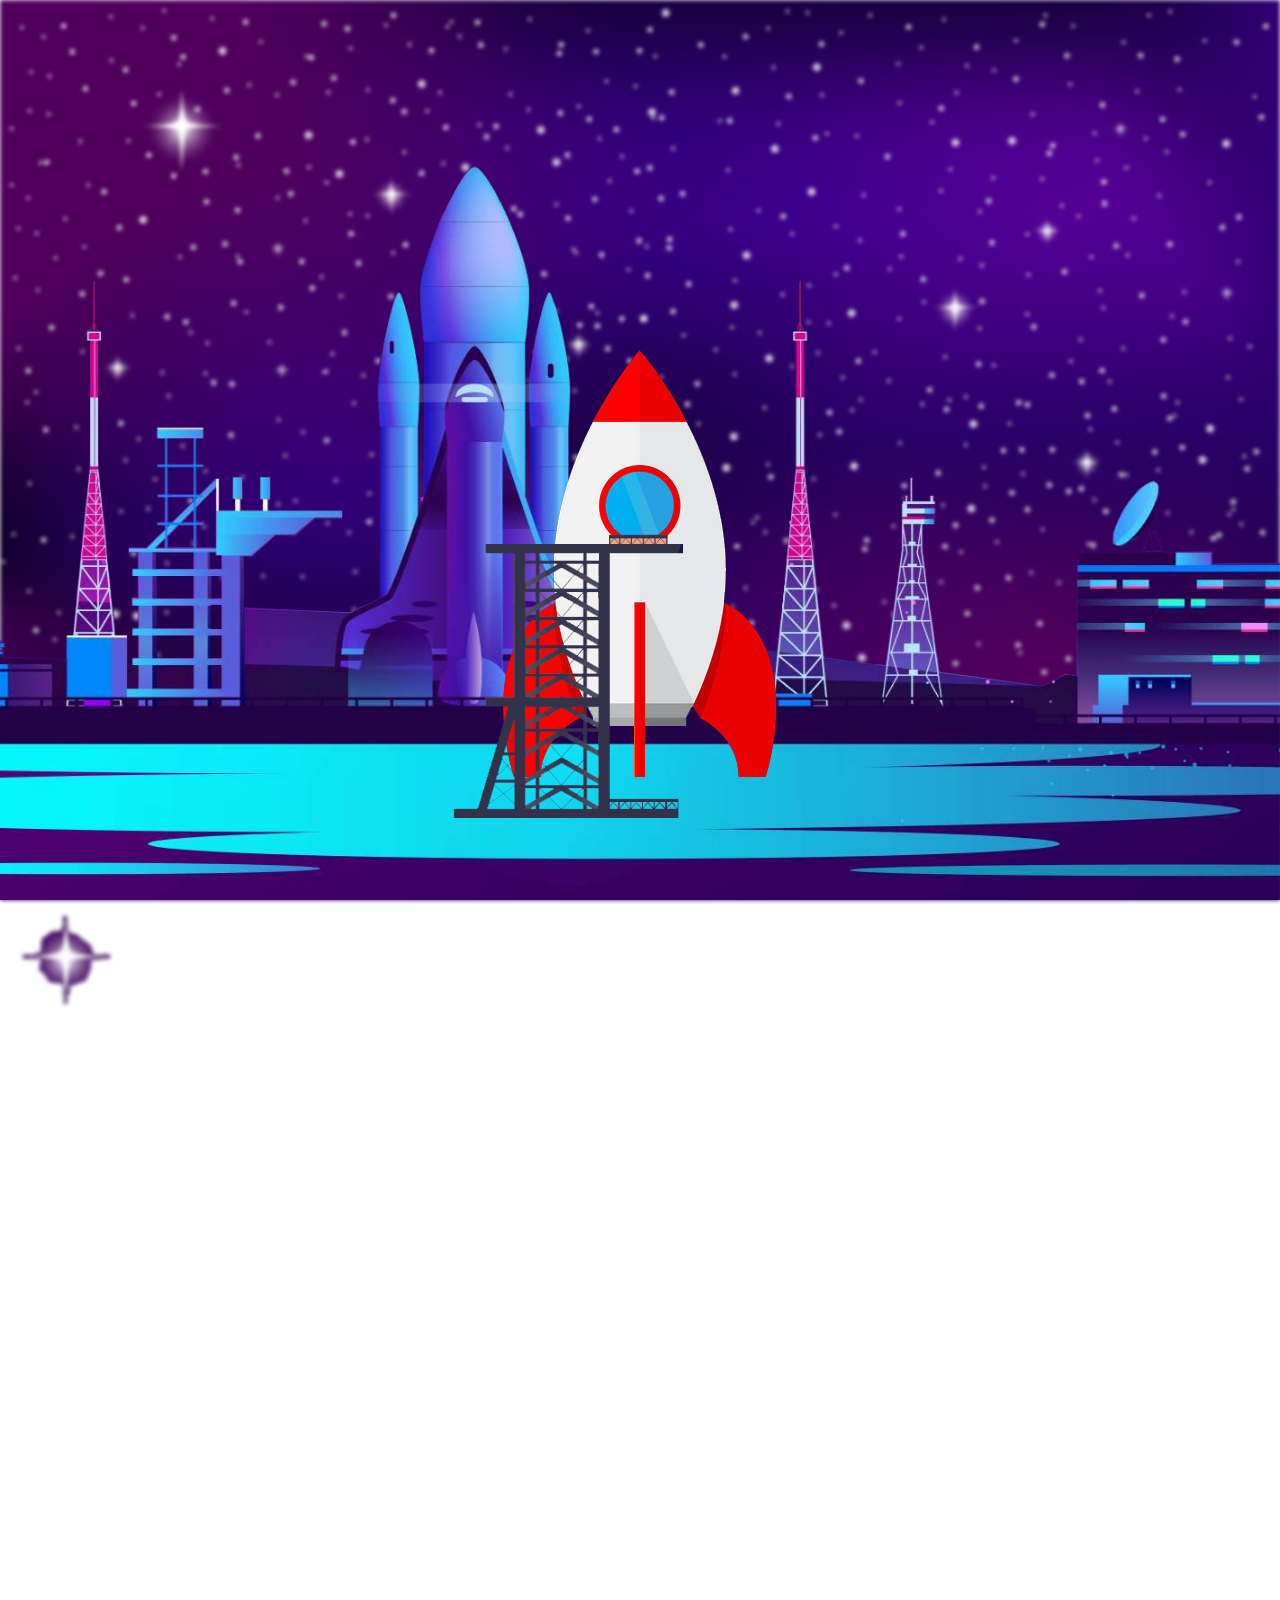
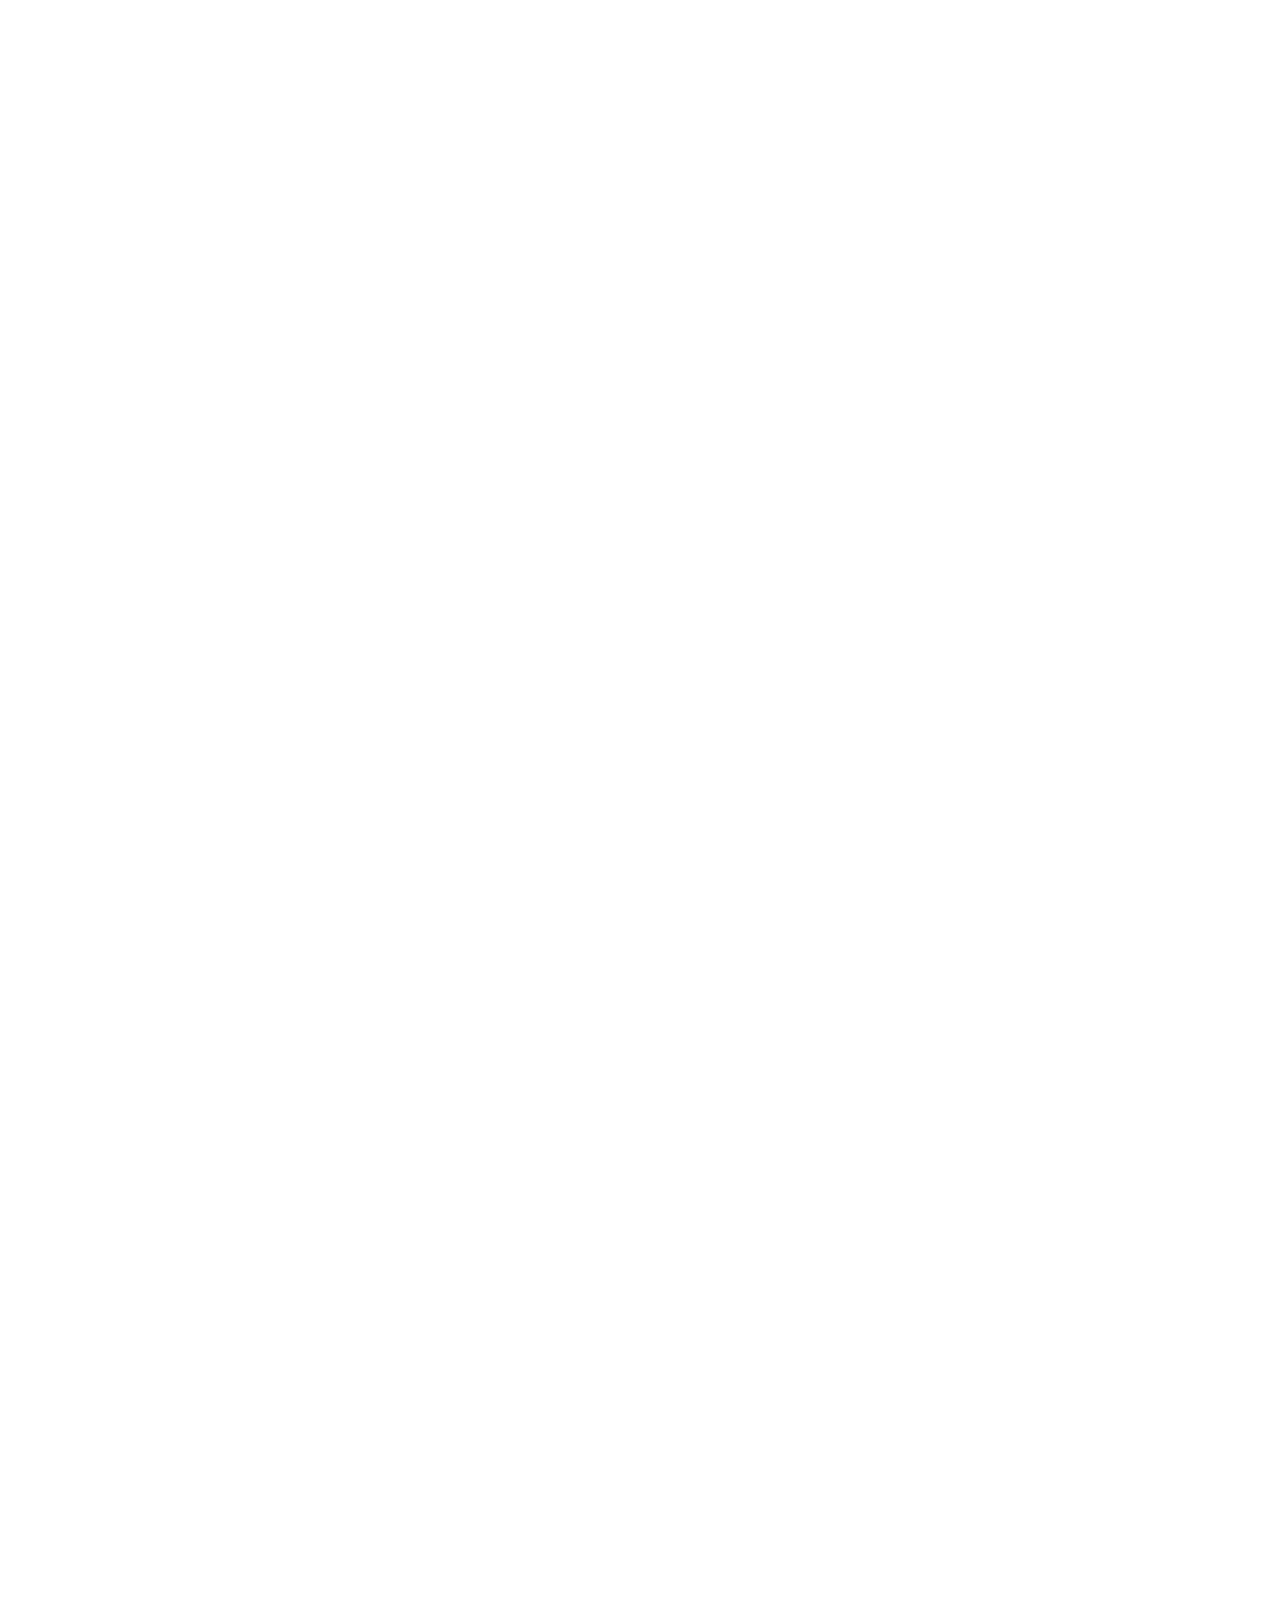
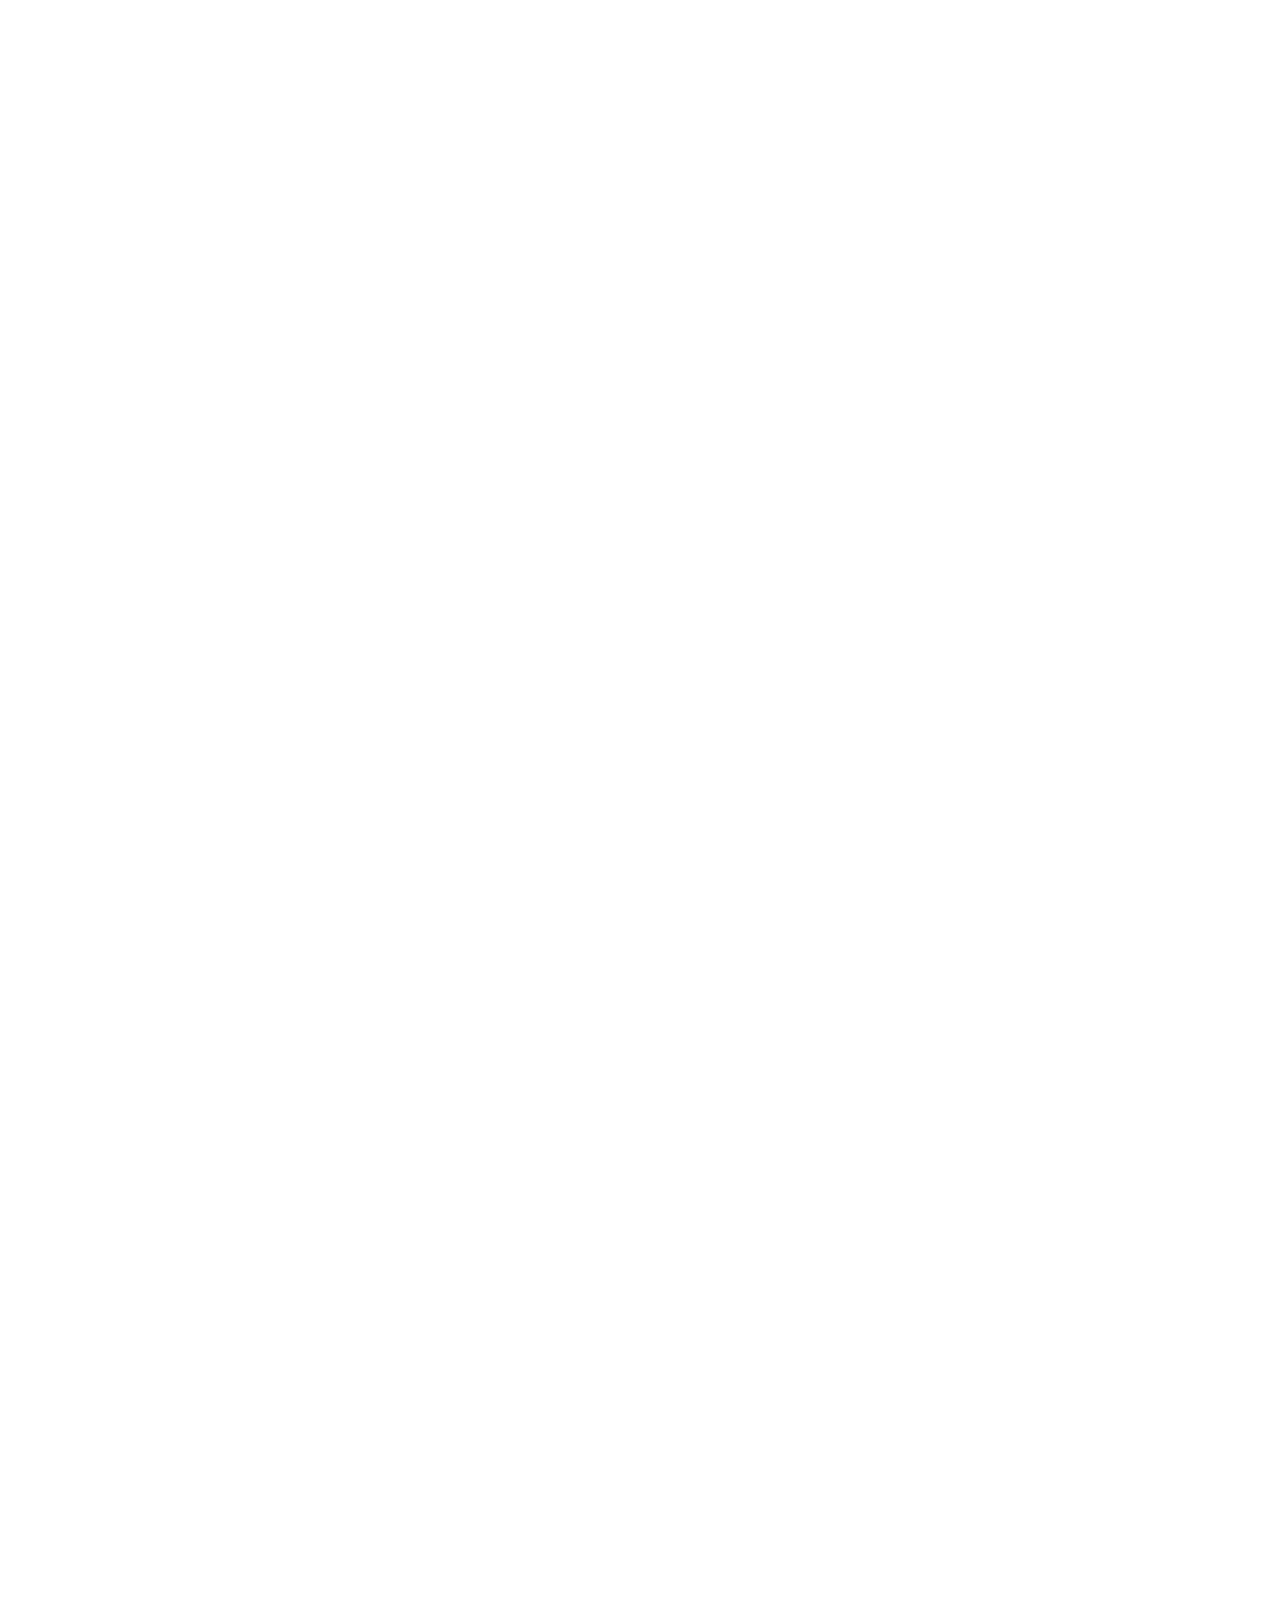
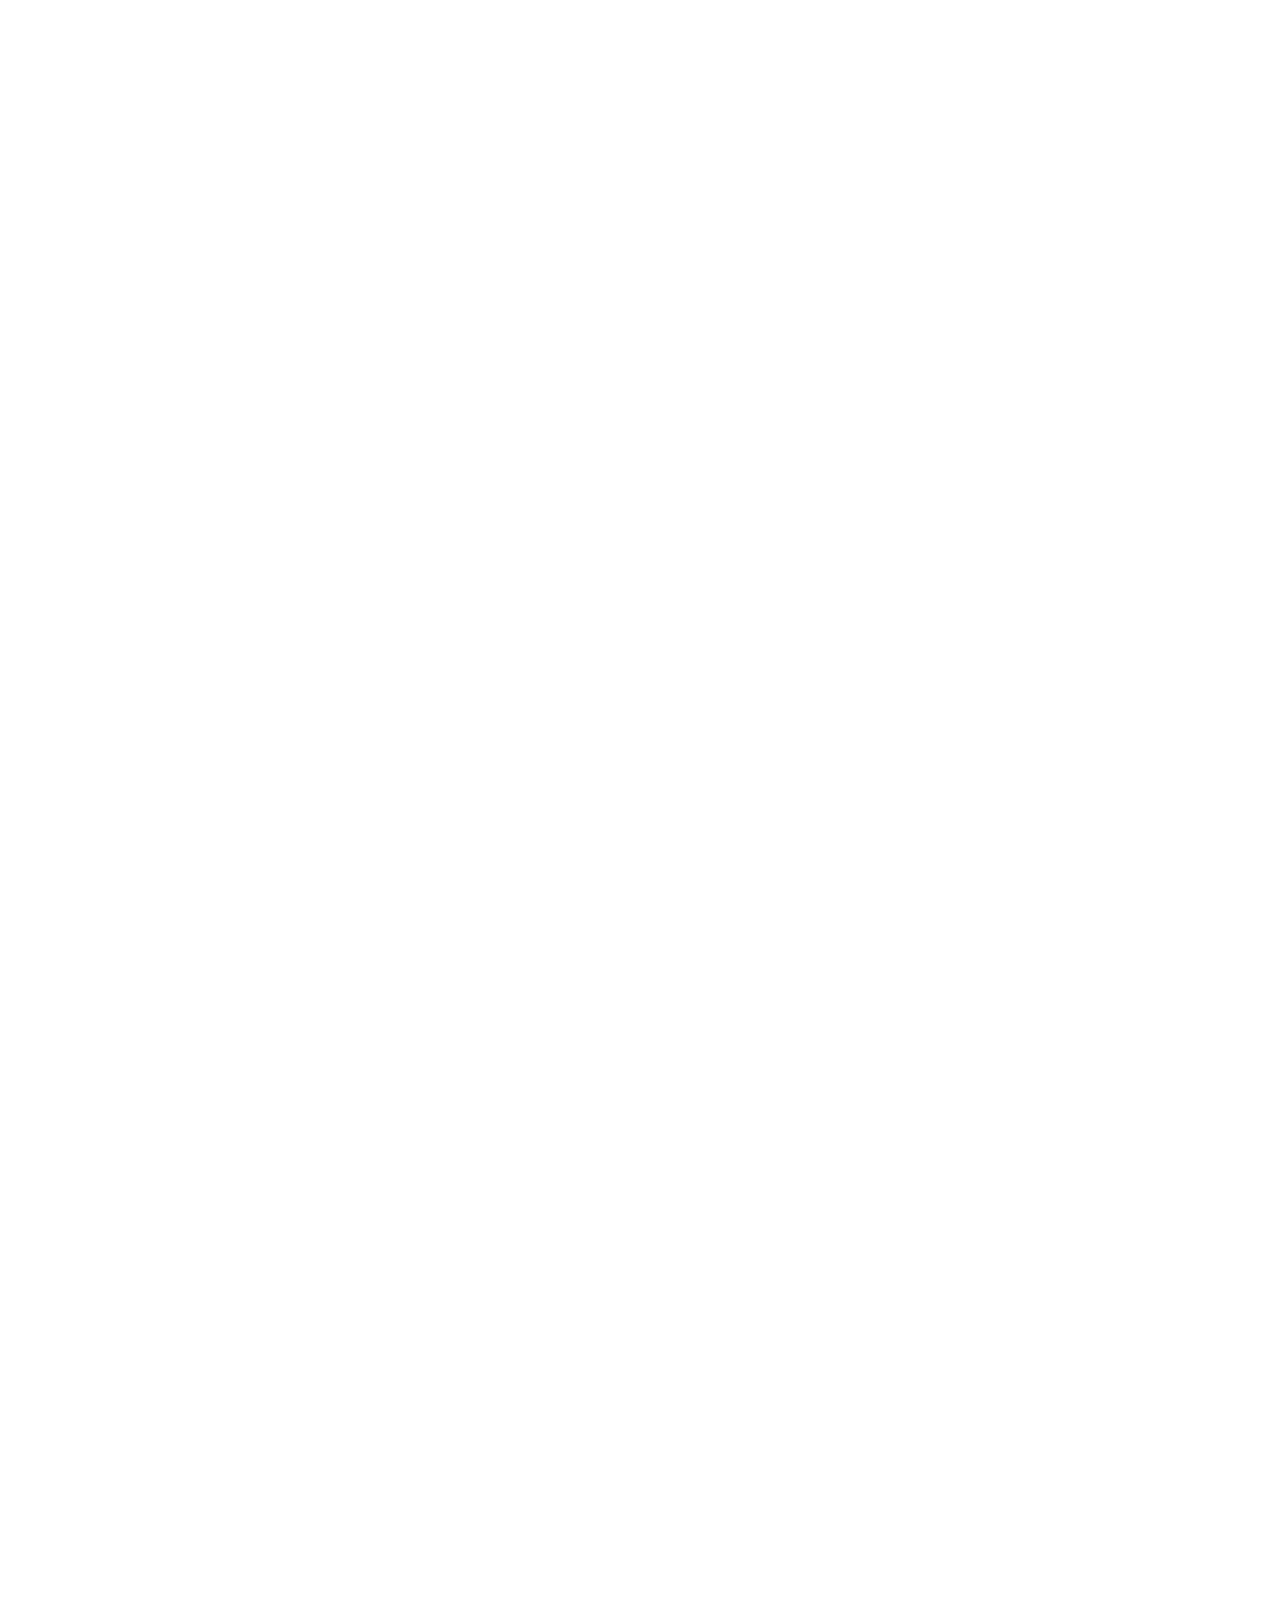
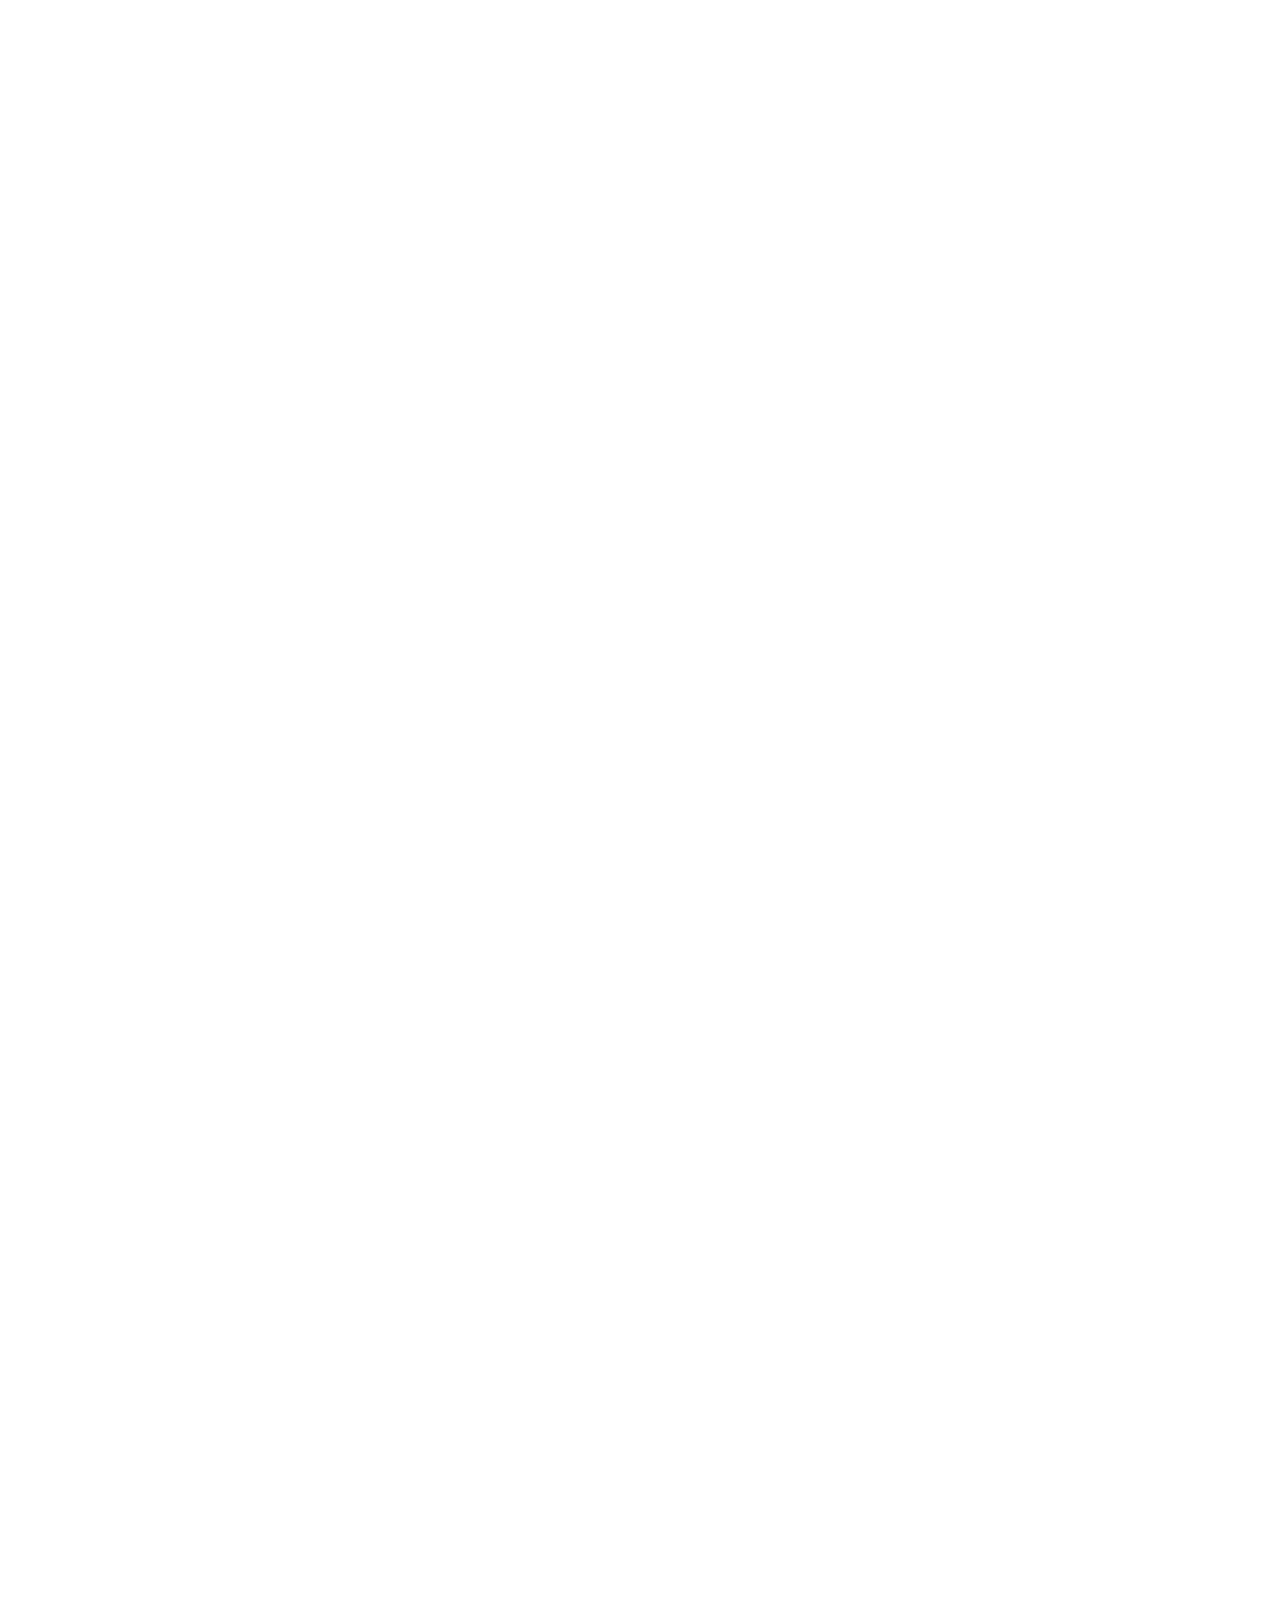
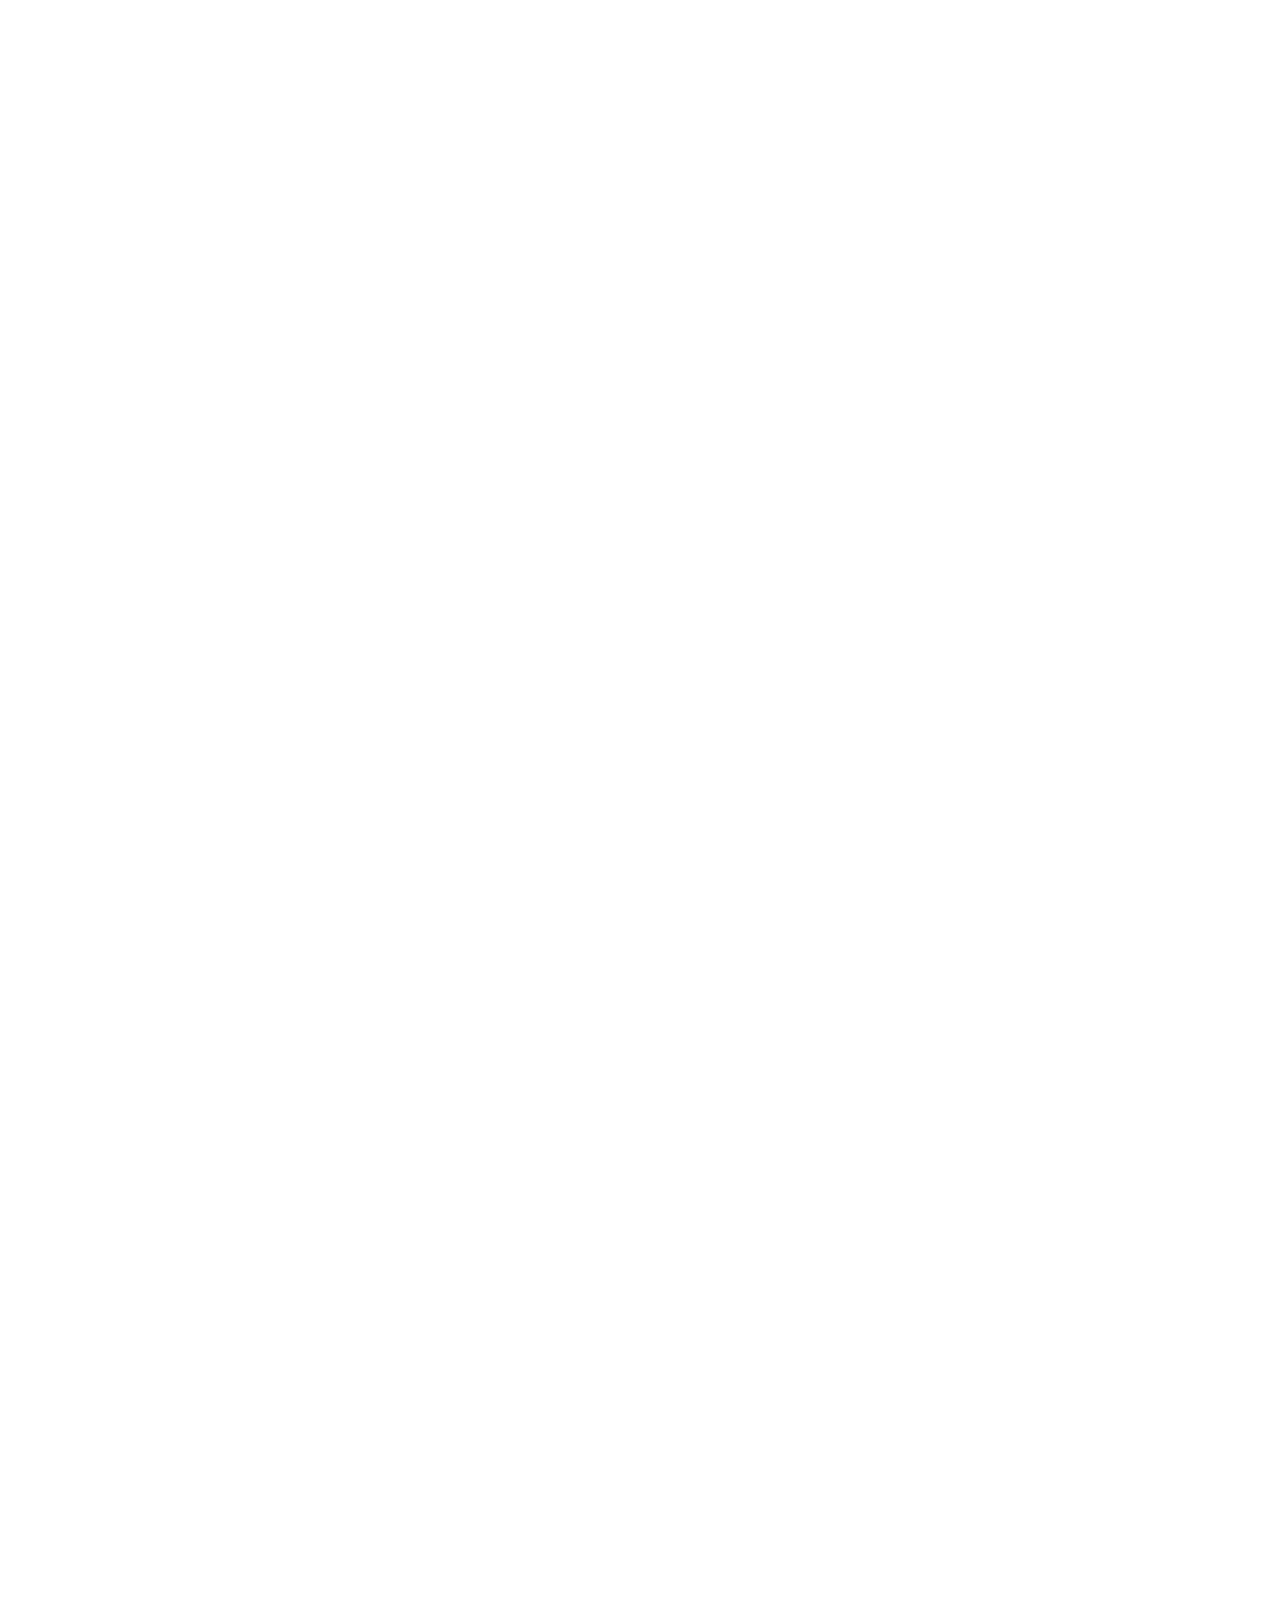
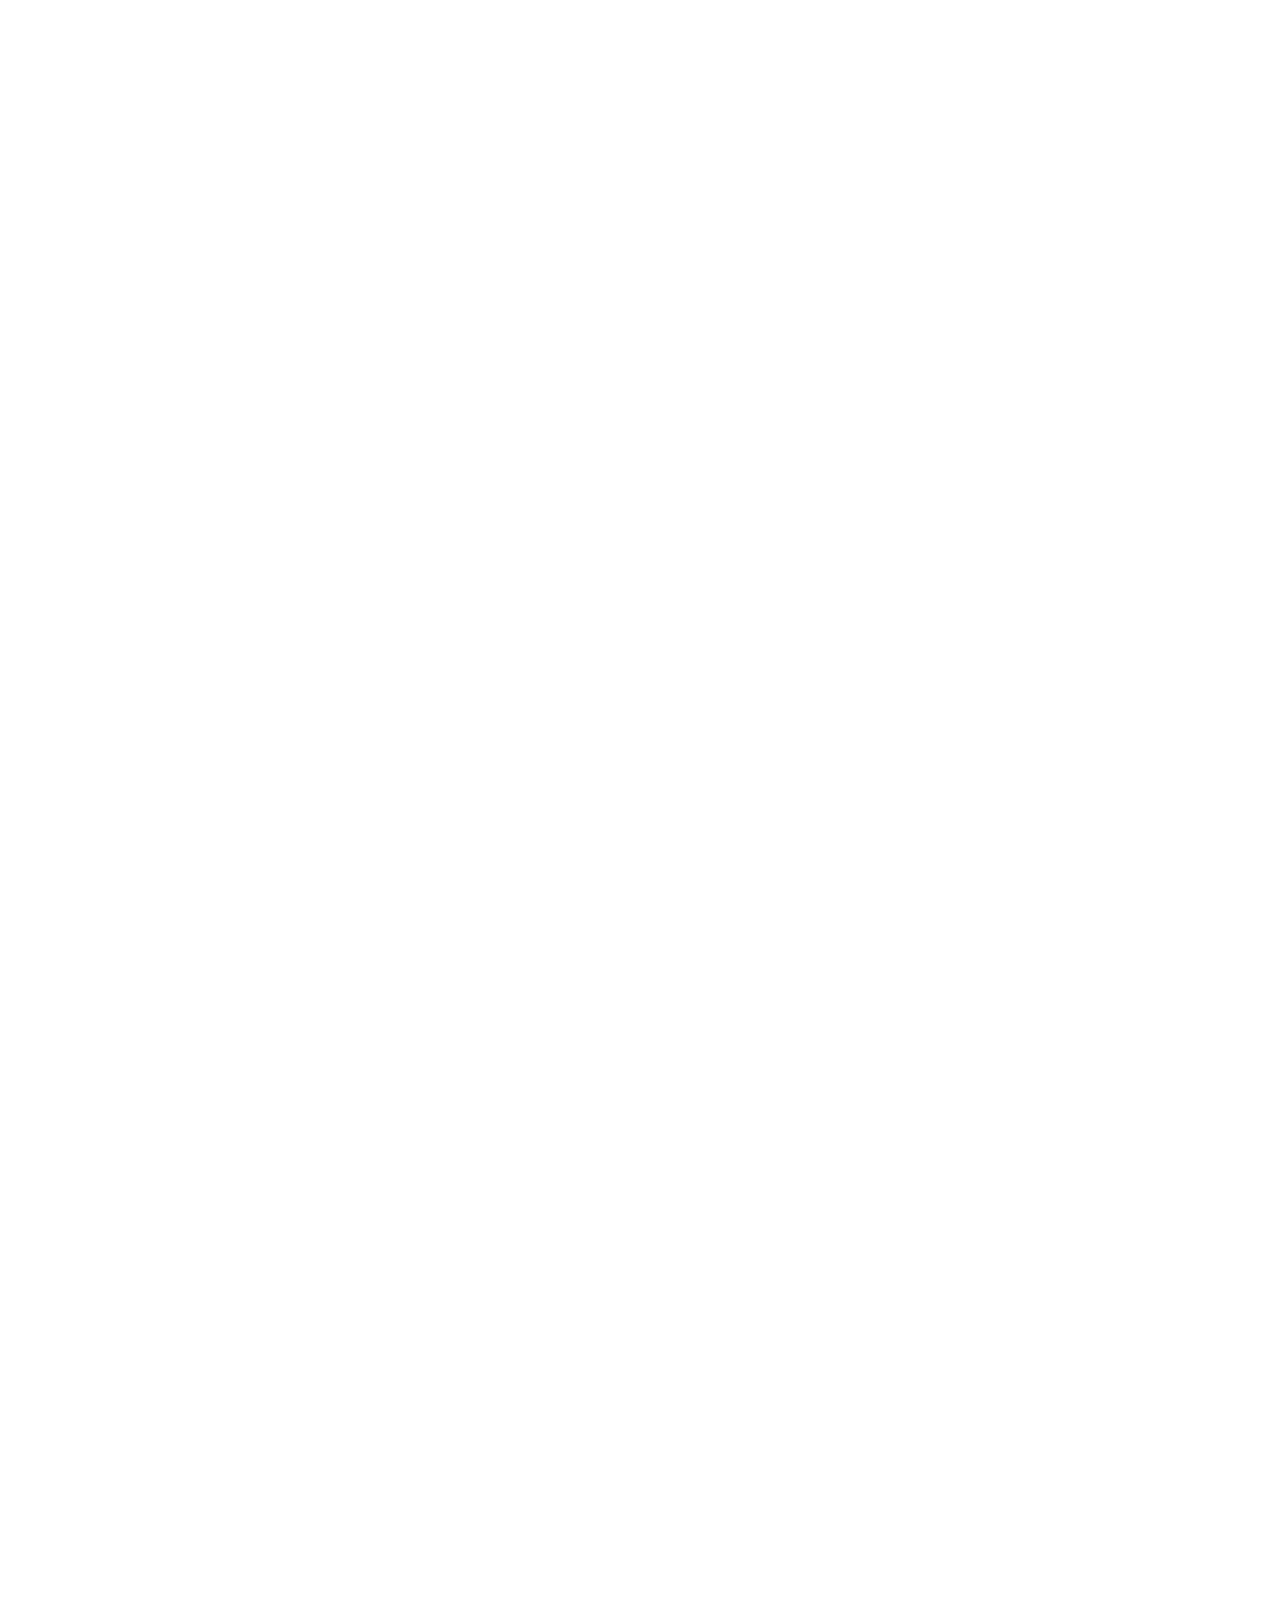
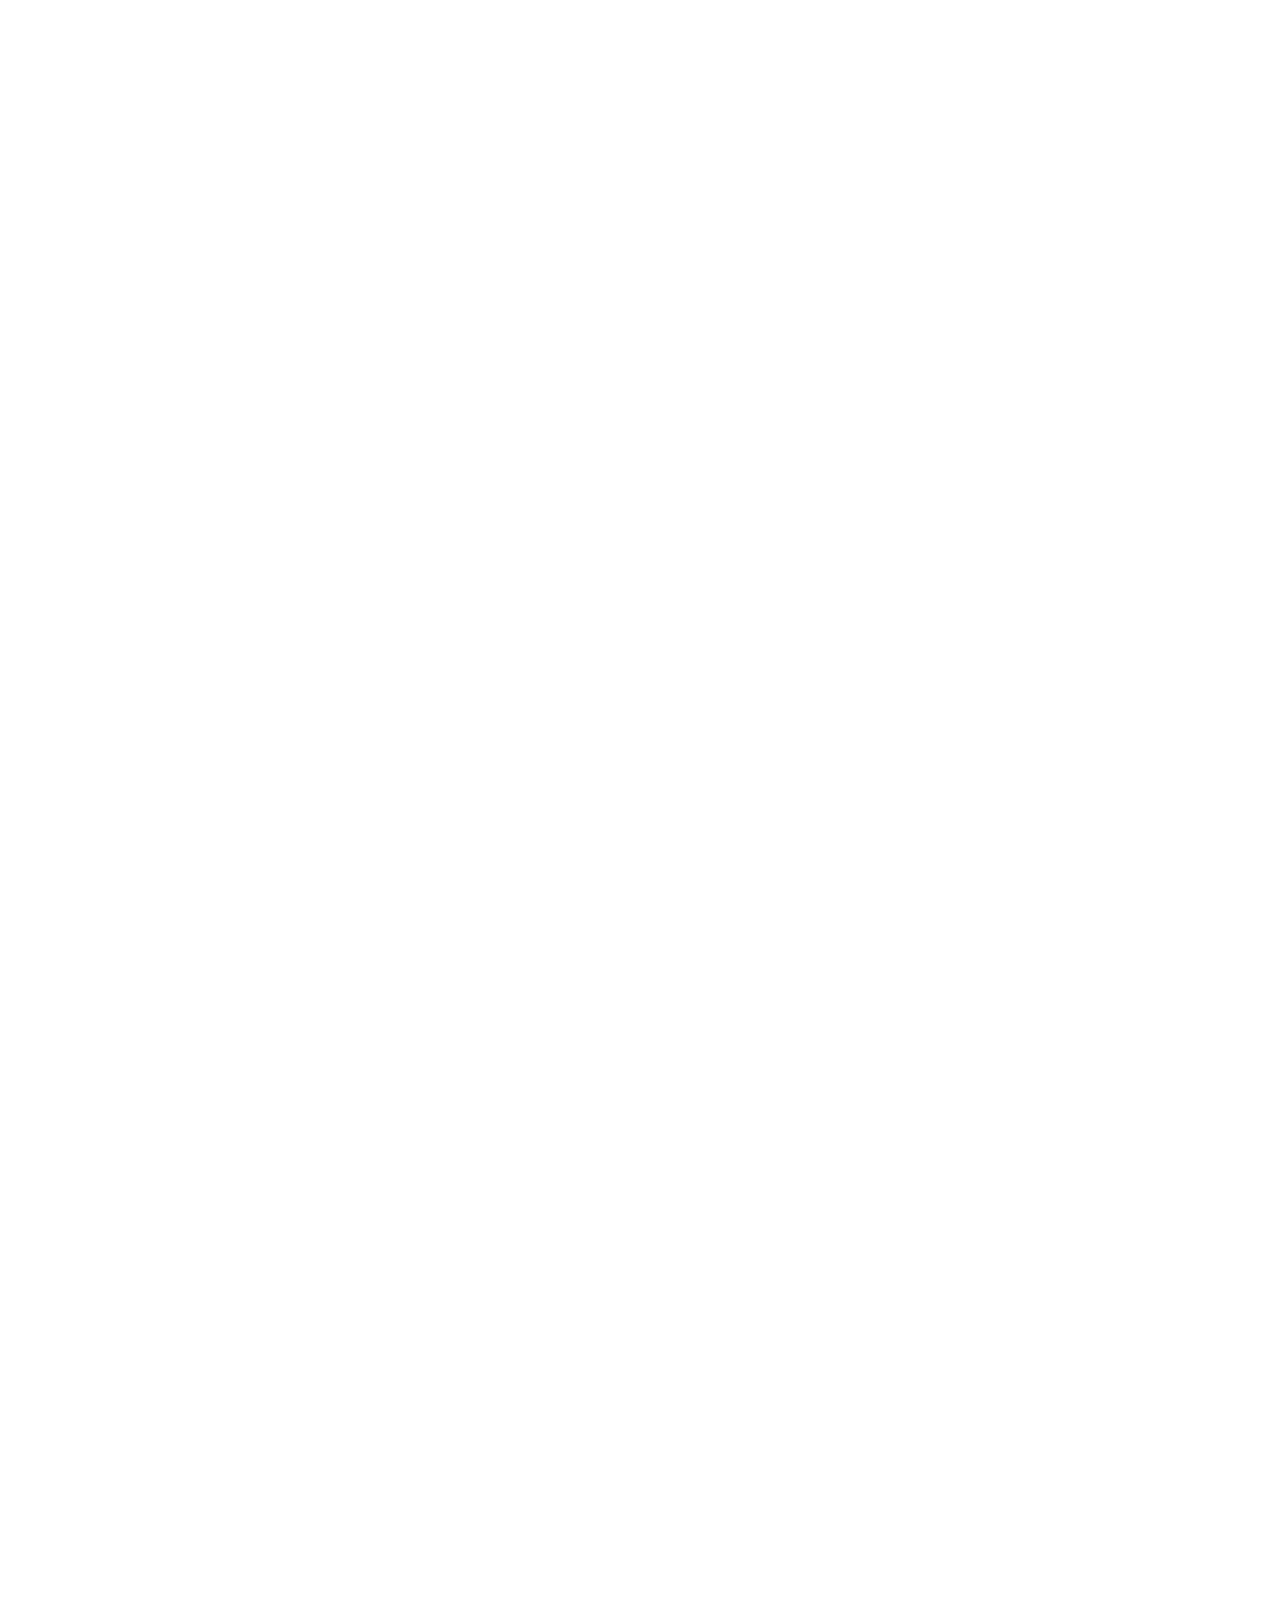
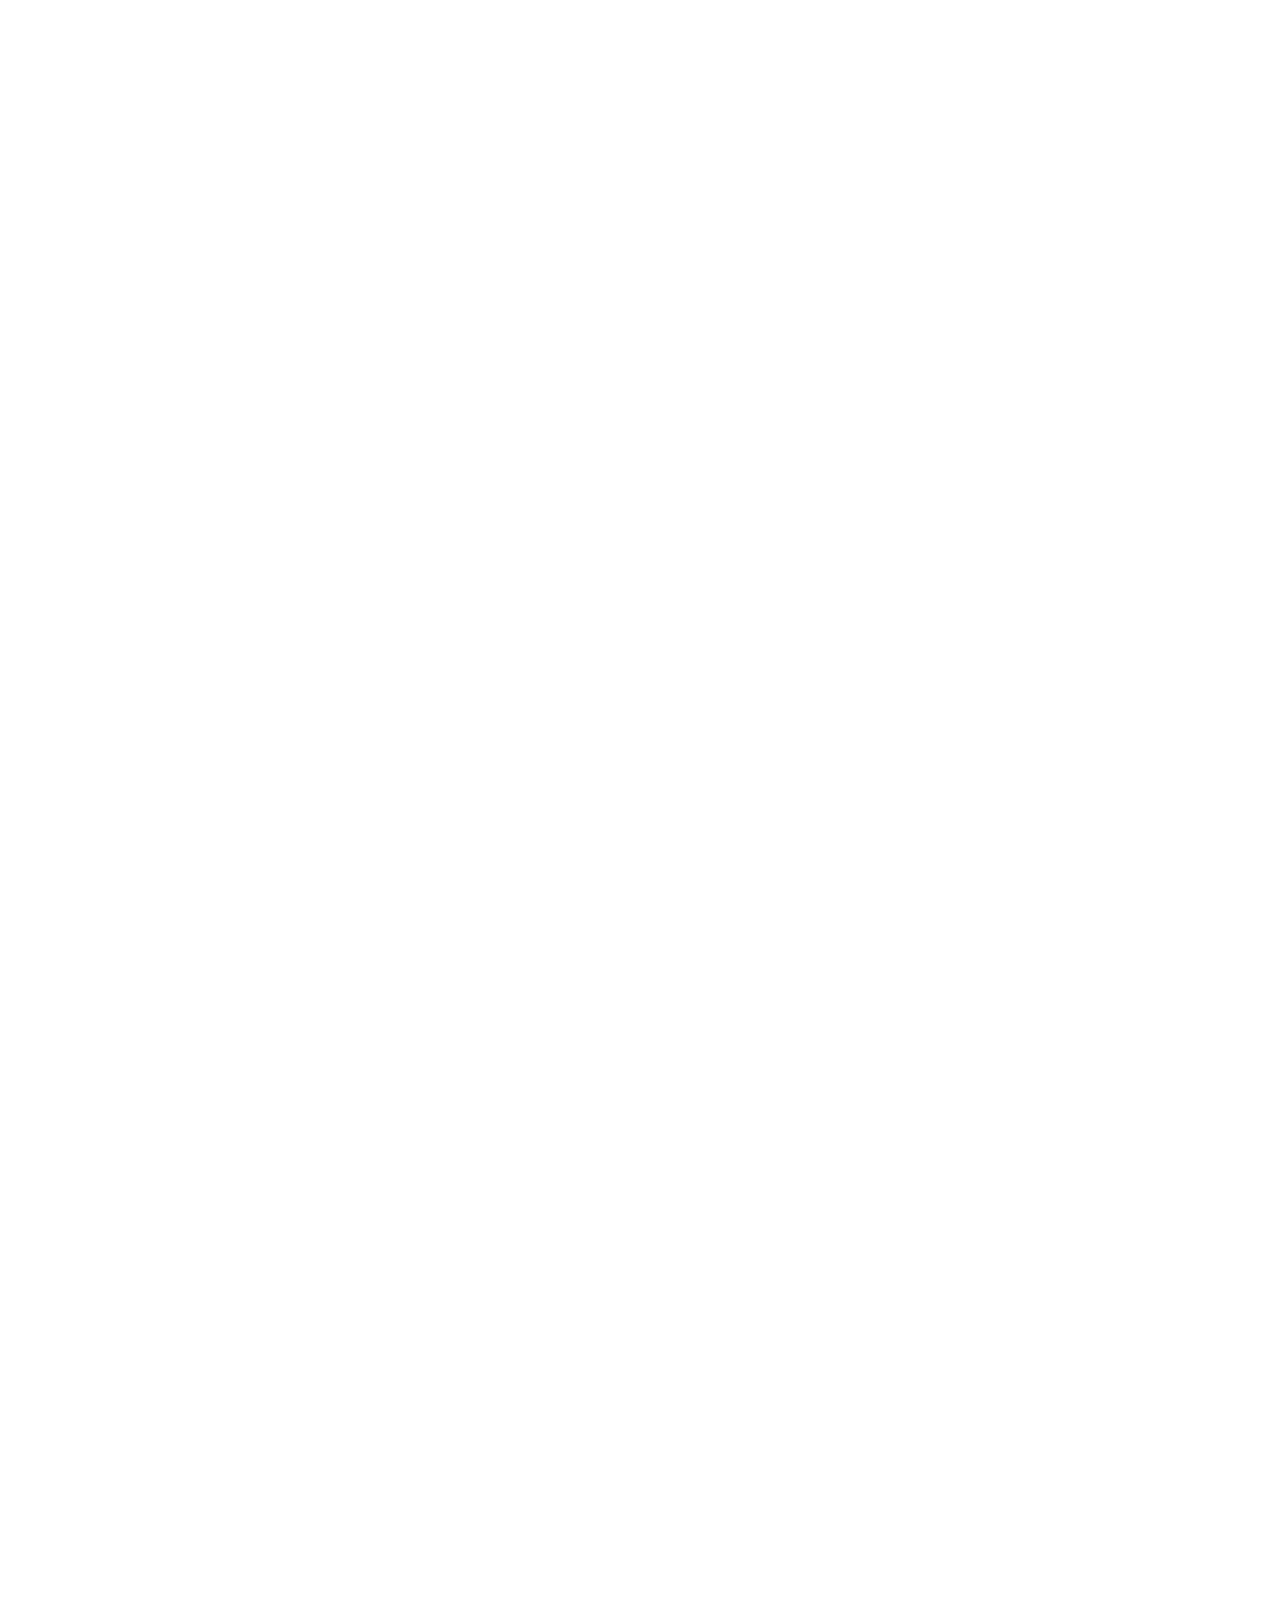
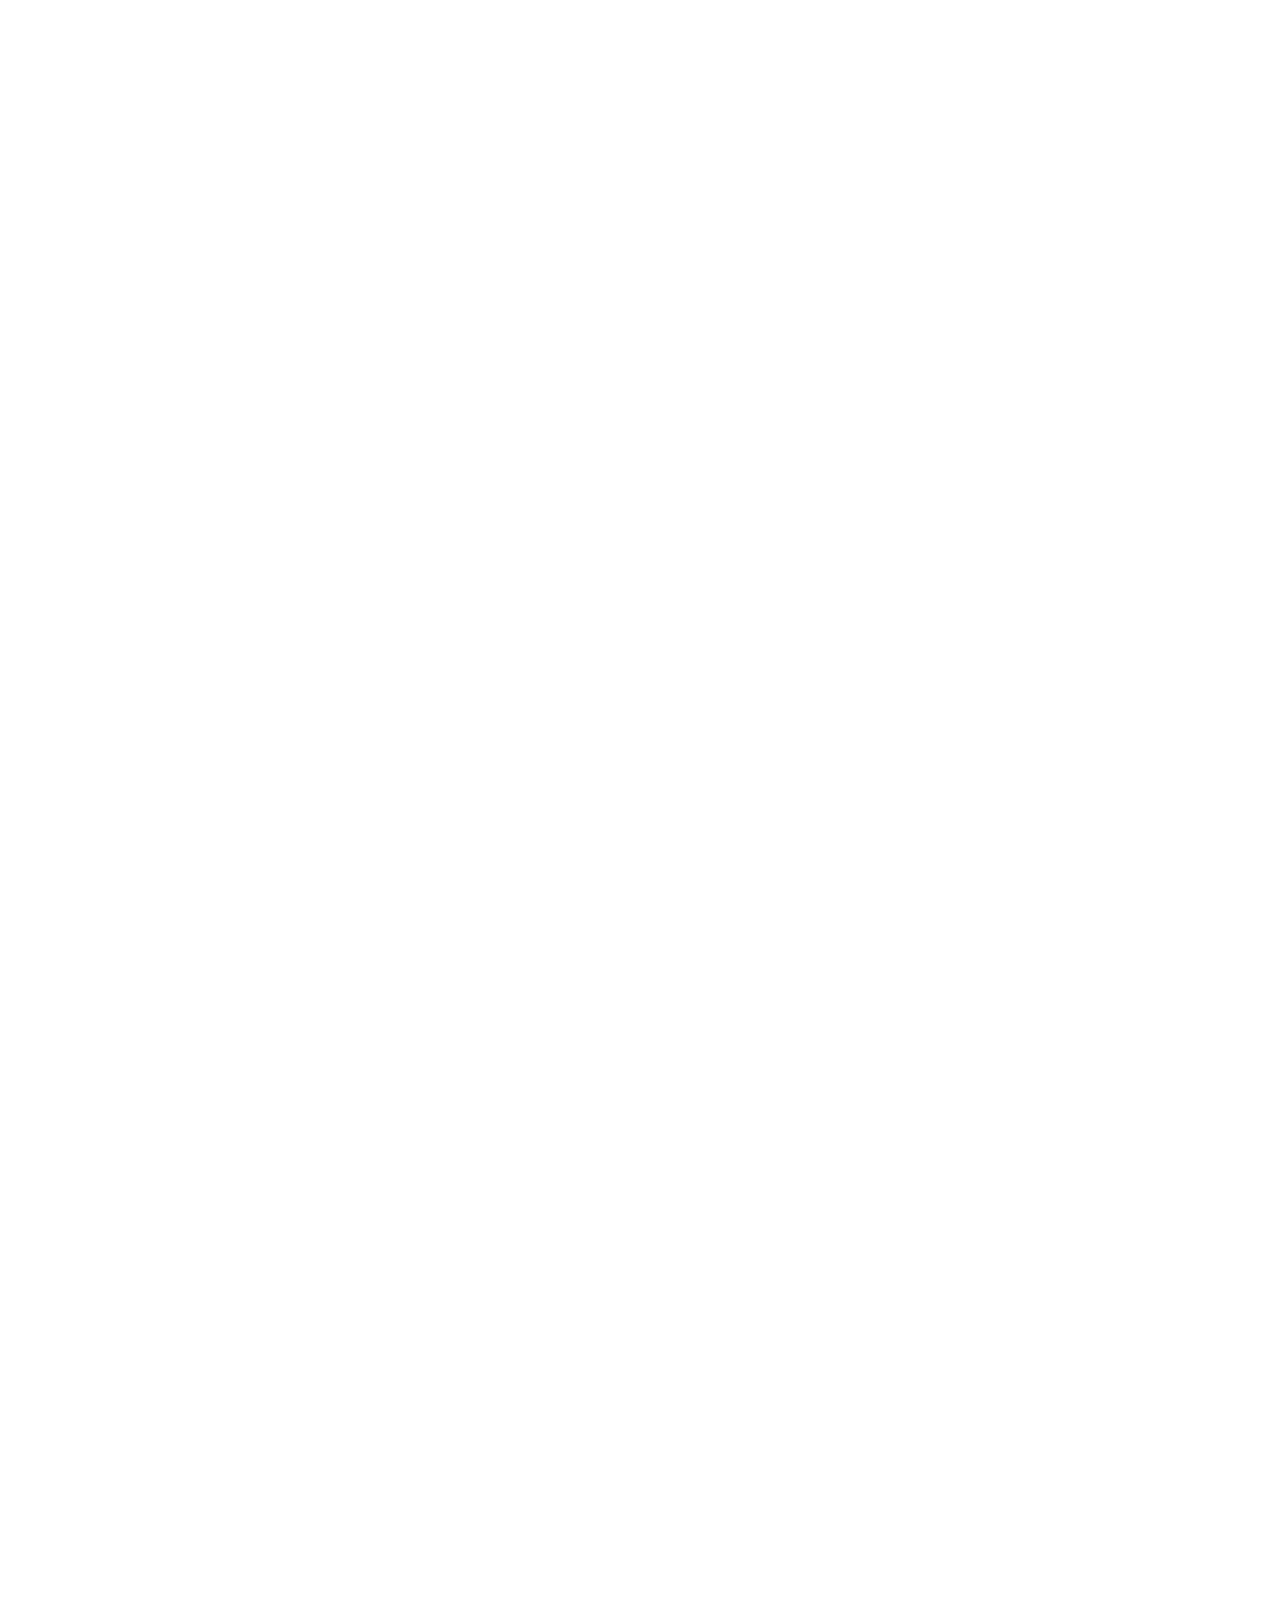
==== commit cc36d383: "stars add" ====
--- a/assets/gsap.html
+++ b/assets/gsap.html
@@ -1 +1 @@
-<!DOCTYPE html><html lang="ru"><head><meta charset="utf-8"/><meta name="viewport" content="width=device-width,initial-scale=1,shrink-to-fit=no"/><link rel="preconnect" href="https://fonts.googleapis.com"/><link rel="preconnect" href="https://fonts.gstatic.com" crossorigin="crossorigin"/><link href="css/bootstrap.min.css" rel="stylesheet"/><link href="css/slick.css" rel="stylesheet"/><link href="css/jquery.fancybox.min.css" rel="stylesheet"/><link href="css/styles.min.css" rel="stylesheet"/><link href="css/media.min.css" rel="stylesheet"/><link rel="icon" href="fic.svg" type="image/svg+xml"/><title>GSAP анимация</title><script src="js/jquery.min.js"></script><script src="js/jquery.fancybox.min.js"></script><script src="js/popper.min.js"></script><script src="js/bootstrap.min.js"></script><script src="js/slick.min.js"></script><script src="js/anime.min.js"></script><script src="js/gsap/gsap.min.js"></script><script src="js/gsap/ScrollTrigger.min.js"></script><script src="js/main.js"></script><script src="js/gsap-anim.js"></script></head><body class="inner-page"><svg xmlns="http://www.w3.org/2000/svg" style="display:none"><symbol class="bestweb" id="bestweb" viewBox="0 0 151 60"><path class="bw-logo" d="M5.0012 0H145.002C147.752 0 150.002 2.24957 150.002 4.99974V30.0001C150.002 32.7503 147.752 34.9999 145.002 34.9999H5.0012C2.25104 34.9999 0.00146484 32.7503 0.00146484 30.0001V4.99974C0.00146484 2.24957 2.25104 0 5.0012 0V0Z"></path><path class="bw-logo-text" d="M15.0017 11.1831H18.6564C20.3725 11.1831 21.6141 11.434 22.3811 11.9357C23.1482 12.4374 23.5317 13.2286 23.5317 14.312C23.5317 15.0617 23.3174 15.6817 22.8914 16.1687C22.4625 16.6557 21.8403 16.9717 21.0188 17.1163V17.2019C22.9821 17.5296 23.9668 18.539 23.9668 20.2276C23.9668 21.358 23.574 22.2408 22.7919 22.8754C22.0126 23.5098 20.919 23.8259 19.5142 23.8259H15.0017V11.1831V11.1831ZM16.5058 16.5967H18.9827C20.0457 16.5967 20.8105 16.4346 21.2756 16.1069C21.7408 15.782 21.9732 15.233 21.9732 14.4597C21.9732 13.7513 21.7164 13.2405 21.1968 12.9247C20.6775 12.6118 19.8495 12.4522 18.7171 12.4522H16.5058V16.5967V16.5967ZM16.5058 17.8425V22.5716H19.2032C20.2486 22.5716 21.0338 22.3737 21.5625 21.9811C22.0912 21.5854 22.3536 20.9655 22.3536 20.1241C22.3536 19.3389 22.0849 18.7635 21.5444 18.3944C21.0066 18.0257 20.1851 17.8425 19.0793 17.8425H16.5058V17.8425ZM41.0224 23.8259H33.8093V11.1831H41.0224V12.4876H35.3134V16.5612H40.6745V17.8601H35.3134V22.5123H41.0224V23.8259V23.8259ZM58.2528 20.4609C58.2528 21.5738 57.8389 22.4415 57.0143 23.0645C56.1869 23.687 55.0663 23.9999 53.6493 23.9999C52.1183 23.9999 50.9374 23.8052 50.1125 23.4186V22.0018C50.6412 22.2201 51.2212 22.3944 51.8462 22.5211C52.4715 22.6481 53.0909 22.7099 53.7037 22.7099C54.7066 22.7099 55.4618 22.5242 55.9695 22.152C56.4769 21.7801 56.7303 21.2637 56.7303 20.5995C56.7303 20.1627 56.6399 19.8024 56.4616 19.5221C56.2804 19.2446 55.9783 18.9849 55.5584 18.7485C55.1358 18.5126 54.4954 18.2439 53.6343 17.946C52.4293 17.5236 51.5684 17.0247 51.055 16.449C50.5383 15.8736 50.2786 15.1207 50.2786 14.191C50.2786 13.217 50.6534 12.4434 51.4023 11.8649C52.1515 11.2894 53.1422 11 54.3775 11C55.661 11 56.8454 11.2302 57.9237 11.6939L57.4554 12.9721C56.3893 12.535 55.3501 12.3167 54.3412 12.3167C53.5439 12.3167 52.9217 12.482 52.4746 12.8153C52.0248 13.1521 51.8011 13.6152 51.8011 14.2088C51.8011 14.6485 51.8825 15.0056 52.0486 15.286C52.2147 15.5666 52.4928 15.8234 52.8854 16.0564C53.2782 16.2897 53.8792 16.5465 54.6856 16.83C56.042 17.3023 56.9783 17.8099 57.4854 18.3502C57.9962 18.8933 58.2528 19.5961 58.2528 20.4609V20.4609ZM71.9435 23.8259H70.4394V12.4876H66.3433V11.1831H76.0423V12.4876H71.9434V23.8259H71.9435ZM96.3421 23.8259H94.8559L92.2463 15.3599C92.1222 14.9852 91.9833 14.5127 91.8293 13.9401C91.6754 13.3703 91.5969 13.0279 91.5907 12.9128C91.4608 13.6745 91.2556 14.507 90.9716 15.4101L88.4402 23.8259H86.9543L83.5108 11.1831H85.1024L87.1473 18.9908C87.4314 20.0858 87.6369 21.0777 87.7667 21.9663C87.9269 20.9124 88.1624 19.8792 88.4765 18.8698L90.7936 11.1831H92.388L94.8196 18.9406C95.1036 19.8319 95.3423 20.8413 95.5385 21.9663C95.6502 21.1486 95.8619 20.1508 96.1729 18.973L98.2084 11.1831H99.8035L96.3421 23.8259ZM116.107 23.8259H108.894V11.1831H116.107V12.4876H110.398V16.5612H115.759V17.8601H110.398V22.5123H116.107V23.8259V23.8259ZM126.037 11.1831H129.691C131.407 11.1831 132.649 11.4339 133.416 11.9357C134.183 12.4374 134.567 13.2286 134.567 14.312C134.567 15.0617 134.352 15.6817 133.926 16.1687C133.498 16.6556 132.875 16.9717 132.054 17.1163V17.2019C134.017 17.5296 135.002 18.539 135.002 20.2276C135.002 21.358 134.609 22.2407 133.827 22.8754C133.047 23.5098 131.954 23.8259 130.549 23.8259H126.037V11.1831V11.1831ZM127.541 16.5967H130.018C131.081 16.5967 131.845 16.4345 132.31 16.1069C132.776 15.782 133.008 15.2329 133.008 14.4596C133.008 13.7513 132.751 13.2405 132.232 12.9247C131.713 12.6117 130.885 12.4521 129.752 12.4521H127.541V16.5967V16.5967ZM127.541 17.8425V22.5715H130.239C131.283 22.5715 132.069 22.3737 132.597 21.9811C133.126 21.5854 133.389 20.9654 133.389 20.1241C133.389 19.3389 133.12 18.7635 132.579 18.3944C132.042 18.0256 131.22 17.8425 130.114 17.8425H127.541V17.8425Z"></path><path class="bw-text" d="M10.5589 51.9481H9.749V50.0983H5.34058V44.7464H6.15043V49.3998H8.99215V44.7464H9.80229V49.3998H10.5589V51.9481ZM14.8457 44.7465V48.1398L14.8105 49.0282L14.7958 49.3065L17.6922 44.7465H18.7022V50.0983H17.9457V46.8265L17.9607 46.1816L17.9839 45.5484L15.094 50.0983H14.084V44.7465H14.8457V44.7465ZM28.6374 47.4181C28.6374 48.2283 28.4075 48.8731 27.9474 49.3533C27.4857 49.8332 26.8425 50.1082 26.0156 50.1765V52.5001H25.214V50.1765C24.4073 50.115 23.7692 49.8383 23.3006 49.3465C22.8323 48.855 22.5973 48.2115 22.5973 47.4181C22.5973 46.6066 22.8306 45.9634 23.2975 45.4832C23.7658 45.005 24.4141 44.7331 25.2441 44.6682V42.5H26.0156V44.6682C26.8323 44.7433 27.4741 45.0248 27.9392 45.5132C28.4041 46.0016 28.6374 46.6366 28.6374 47.4181L28.6374 47.4181ZM23.4475 47.4181C23.4475 48.0432 23.5906 48.5333 23.8775 48.8865C24.164 49.2416 24.619 49.4483 25.244 49.5067V45.3466C24.6425 45.4032 24.1924 45.5983 23.8942 45.935C23.5957 46.2732 23.4474 46.7667 23.4474 47.4181L23.4475 47.4181ZM27.7975 47.4181C27.7975 46.1717 27.2042 45.4832 26.0156 45.3565V49.5067C26.6342 49.4449 27.0857 49.2365 27.3709 48.8833C27.6558 48.5282 27.7975 48.04 27.7975 47.4181L27.7975 47.4181ZM35.0275 50.1966C34.6792 50.1966 34.3608 50.1317 34.0726 50.0033C33.7843 49.8749 33.5425 49.6765 33.3474 49.41H33.2893C33.3276 49.7215 33.3474 50.0183 33.3474 50.2984V52.5001H32.5376V44.7465H33.1958L33.3092 45.4798H33.3474C33.5558 45.1867 33.7976 44.9749 34.0743 44.8448C34.3509 44.715 34.6692 44.6481 35.0275 44.6481C35.7376 44.6481 36.2841 44.8916 36.6708 45.3766C37.056 45.8616 37.2493 46.5416 37.2493 47.4181C37.2493 48.2966 37.0526 48.98 36.6609 49.4667C36.2677 49.9531 35.7243 50.1966 35.0275 50.1966ZM34.9093 45.3383C34.3625 45.3383 33.9677 45.4883 33.7242 45.7916C33.4792 46.0949 33.3542 46.5765 33.3474 47.2367V47.4181C33.3474 48.1699 33.4724 48.7082 33.7242 49.0316C33.9742 49.355 34.3759 49.5166 34.9292 49.5166C35.3926 49.5166 35.7543 49.3298 36.016 48.9551C36.2776 48.5817 36.4091 48.065 36.4091 47.4082C36.4091 46.7398 36.2776 46.2281 36.016 45.8715C35.7543 45.5149 35.3858 45.3383 34.9093 45.3383V45.3383ZM45.7677 47.4181C45.7677 48.29 45.5477 48.9715 45.1095 49.4616C44.6696 49.9517 44.0629 50.1966 43.2879 50.1966C42.8095 50.1966 42.3845 50.0832 42.0129 49.8582C41.6427 49.6348 41.3561 49.3117 41.1546 48.8916C40.9511 48.4715 40.851 47.9799 40.851 47.4181C40.851 46.545 41.0696 45.865 41.5061 45.3783C41.9412 44.8916 42.5478 44.6481 43.3211 44.6481C44.0712 44.6481 44.6645 44.8981 45.1061 45.3964C45.5477 45.8948 45.7677 46.5683 45.7677 47.4181V47.4181ZM41.6912 47.4181C41.6912 48.1015 41.8278 48.6217 42.1011 48.98C42.3743 49.3383 42.776 49.5166 43.3078 49.5166C43.8379 49.5166 44.2412 49.3383 44.5162 48.9834C44.7912 48.6265 44.9278 48.1049 44.9278 47.4181C44.9278 46.7367 44.7912 46.2199 44.5162 45.8667C44.2413 45.5149 43.8345 45.3383 43.2979 45.3383C42.7661 45.3383 42.3661 45.5115 42.0963 45.8599C41.8261 46.2083 41.6912 46.7282 41.6912 47.4181V47.4181ZM54.0131 46.0898C54.0131 46.4382 53.913 46.7015 53.7129 46.8832C53.5131 47.0632 53.2313 47.1848 52.8713 47.2466V47.29C53.3262 47.3532 53.6596 47.4867 53.8696 47.6917C54.0797 47.8966 54.1846 48.1801 54.1846 48.5401C54.1846 49.0384 54.0012 49.4233 53.6347 49.6932C53.2679 49.9633 52.7347 50.0983 52.0314 50.0983H49.673V44.7465H52.0212C53.3495 44.7465 54.0131 45.1949 54.0131 46.0898V46.0898ZM53.373 48.4865C53.373 48.1965 53.263 47.9865 53.0445 47.8549C52.8245 47.7231 52.4597 47.6565 51.9529 47.6565H50.4828V49.4199H51.973C52.9061 49.4199 53.373 49.1081 53.373 48.4865ZM53.2231 46.1683C53.2231 45.9067 53.1213 45.7233 52.9212 45.6133C52.7213 45.505 52.418 45.45 52.0113 45.45H50.4828V46.9583H51.8545C52.3562 46.9583 52.7097 46.8965 52.9147 46.7732C53.1196 46.6499 53.2231 46.4484 53.2231 46.1683V46.1683ZM62.4629 47.4181C62.4629 48.29 62.2429 48.9715 61.8047 49.4616C61.3647 49.9517 60.7581 50.1966 59.9831 50.1966C59.5047 50.1966 59.0797 50.0832 58.7081 49.8582C58.3379 49.6348 58.0513 49.3117 57.8498 48.8916C57.6463 48.4715 57.5462 47.9799 57.5462 47.4181C57.5462 46.545 57.7647 45.865 58.2013 45.3783C58.6364 44.8916 59.243 44.6481 60.0163 44.6481C60.7663 44.6481 61.3597 44.8981 61.8013 45.3964C62.2429 45.8948 62.4629 46.5683 62.4629 47.4181V47.4181ZM58.3864 47.4181C58.3864 48.1015 58.523 48.6217 58.7963 48.98C59.0695 49.3383 59.4712 49.5166 60.003 49.5166C60.5331 49.5166 60.9364 49.3383 61.2114 48.9834C61.4863 48.6265 61.623 48.1049 61.623 47.4181C61.623 46.7367 61.4863 46.2199 61.2114 45.8667C60.9364 45.5149 60.5297 45.3383 59.9931 45.3383C59.4613 45.3383 59.0613 45.5115 58.7915 45.8599C58.5213 46.2083 58.3864 46.7282 58.3864 47.4181L58.3864 47.4181ZM68.6283 50.1966C67.8365 50.1966 67.2132 49.9548 66.7565 49.4732C66.2982 48.9916 66.0697 48.3232 66.0697 47.4666C66.0697 46.6032 66.2815 45.9183 66.7064 45.4098C67.1316 44.9032 67.7016 44.6481 68.4182 44.6481C69.0883 44.6481 69.6198 44.8698 70.0099 45.31C70.4016 45.7516 70.5966 46.3333 70.5966 47.0567V47.5683H66.9099C66.9266 48.1965 67.0848 48.6733 67.385 48.9998C67.6866 49.325 68.1115 49.4883 68.6583 49.4883C69.2332 49.4883 69.8032 49.3683 70.3665 49.1266V49.85C70.0799 49.9733 69.8097 50.0617 69.5532 50.115C69.2981 50.1683 68.99 50.1966 68.6283 50.1966ZM68.4083 45.3281C67.9783 45.3281 67.6364 45.4682 67.3816 45.7482C67.1248 46.0283 66.9748 46.4149 66.9297 46.9099H69.7264C69.7264 46.3982 69.6133 46.0065 69.3848 45.7349C69.1566 45.4633 68.8315 45.3281 68.4083 45.3281ZM82.948 50.0983L82.7882 49.3366H82.7482C82.4815 49.6717 82.2147 49.8981 81.9497 50.0183C81.6849 50.1365 81.3533 50.1966 80.9564 50.1966C80.4263 50.1966 80.0099 50.06 79.7081 49.785C79.4081 49.5115 79.2565 49.1232 79.2565 48.6183C79.2565 47.5383 80.1213 46.9717 81.8499 46.9198L82.7581 46.89V46.5584C82.7581 46.1383 82.6683 45.8282 82.4866 45.6283C82.3066 45.4282 82.0183 45.3281 81.6197 45.3281C81.1747 45.3281 80.6698 45.465 80.1066 45.7383L79.858 45.1184C80.1213 44.9749 80.4099 44.8616 80.7248 44.7816C81.0381 44.7 81.3533 44.6583 81.6699 44.6583C82.3066 44.6583 82.78 44.8 83.0881 45.0832C83.3948 45.3667 83.5498 45.8216 83.5498 46.4467V50.0983H82.9481L82.948 50.0983ZM81.118 49.5265C81.6214 49.5265 82.0183 49.3882 82.3066 49.1115C82.5948 48.8349 82.7383 48.4482 82.7383 47.9499V47.4666L81.9281 47.5C81.2833 47.5233 80.8181 47.6233 80.5349 47.8016C80.2497 47.9782 80.1066 48.2549 80.1066 48.6282C80.1066 48.9216 80.1948 49.145 80.3731 49.2983C80.5499 49.45 80.7982 49.5265 81.118 49.5265ZM90.9247 45.4398H88.513V50.0983H87.7031V44.7465H90.9247V45.4398H90.9247ZM96.63 50.1966C95.8383 50.1966 95.215 49.9548 94.7583 49.4732C94.2999 48.9916 94.0715 48.3232 94.0715 47.4666C94.0715 46.6032 94.2832 45.9183 94.7081 45.4098C95.1333 44.9032 95.7034 44.6481 96.42 44.6481C97.0901 44.6481 97.6216 44.8698 98.0116 45.31C98.4034 45.7516 98.5984 46.3333 98.5984 47.0567V47.5683H94.9116C94.9284 48.1965 95.0866 48.6733 95.3867 48.9998C95.6884 49.325 96.1132 49.4883 96.66 49.4883C97.2349 49.4883 97.805 49.3683 98.3682 49.1266V49.85C98.0816 49.9733 97.8115 50.0617 97.5549 50.115C97.2998 50.1683 96.9917 50.1966 96.63 50.1966ZM96.41 45.3281C95.98 45.3281 95.6382 45.4682 95.3833 45.7482C95.1265 46.0283 94.9765 46.4149 94.9315 46.9099H97.7281C97.7281 46.3982 97.615 46.0065 97.3866 45.7349C97.1584 45.4633 96.8333 45.3281 96.41 45.3281ZM103.273 44.7465V46.9884H106.272V44.7465H107.082V50.0983H106.272V47.6866H103.273V50.0983H102.463V44.7465H103.273ZM114.893 45.4398H113.155V50.0983H112.343V45.4398H110.625V44.7465H114.893V45.4398ZM120.477 50.1966C119.702 50.1966 119.102 49.9582 118.677 49.48C118.252 49.0032 118.04 48.3283 118.04 47.4567C118.04 46.5615 118.255 45.8698 118.687 45.3817C119.119 44.8933 119.733 44.6481 120.53 44.6481C120.787 44.6481 121.045 44.6764 121.302 44.7314C121.558 44.7867 121.76 44.8533 121.907 44.9265L121.658 45.6167C121.478 45.545 121.283 45.4849 121.072 45.4381C120.86 45.3899 120.673 45.3667 120.51 45.3667C119.424 45.3667 118.88 46.06 118.88 47.4465C118.88 48.1049 119.012 48.6084 119.279 48.9599C119.544 49.3117 119.937 49.4882 120.457 49.4882C120.904 49.4882 121.36 49.3916 121.829 49.2V49.9183C121.472 50.1034 121.02 50.1966 120.477 50.1966V50.1966ZM129.19 45.4398H127.452V50.0983H126.64V45.4398H124.922V44.7465H129.19V45.4398ZM137.074 46.0898C137.074 46.4382 136.974 46.7015 136.774 46.8832C136.574 47.0632 136.292 47.1848 135.932 47.2466V47.29C136.387 47.3532 136.72 47.4867 136.93 47.6917C137.14 47.8966 137.245 48.1801 137.245 48.5401C137.245 49.0384 137.062 49.4233 136.695 49.6932C136.329 49.9633 135.795 50.0983 135.092 50.0983H132.734V44.7465H135.082C136.41 44.7465 137.074 45.1949 137.074 46.0898V46.0898ZM136.434 48.4865C136.434 48.1965 136.324 47.9865 136.105 47.8549C135.885 47.7231 135.52 47.6565 135.014 47.6565H133.544V49.4199H135.034C135.967 49.4199 136.434 49.1081 136.434 48.4865ZM136.284 46.1683C136.284 45.9067 136.182 45.7233 135.982 45.6133C135.782 45.505 135.479 45.45 135.072 45.45H133.544V46.9583H134.915C135.417 46.9583 135.77 46.8965 135.975 46.7732C136.18 46.6499 136.284 46.4484 136.284 46.1683V46.1683ZM145.524 47.4181C145.524 48.29 145.304 48.9715 144.865 49.4616C144.425 49.9517 143.819 50.1966 143.044 50.1966C142.565 50.1966 142.14 50.0832 141.769 49.8582C141.399 49.6348 141.112 49.3116 140.911 48.8916C140.707 48.4715 140.607 47.9799 140.607 47.4181C140.607 46.545 140.825 45.865 141.262 45.3783C141.697 44.8916 142.304 44.6481 143.077 44.6481C143.827 44.6481 144.42 44.8981 144.862 45.3964C145.304 45.8948 145.524 46.5683 145.524 47.4181V47.4181ZM141.447 47.4181C141.447 48.1015 141.584 48.6217 141.857 48.98C142.13 49.3383 142.532 49.5166 143.064 49.5166C143.594 49.5166 143.997 49.3383 144.272 48.9834C144.547 48.6265 144.684 48.1049 144.684 47.4181C144.684 46.7367 144.547 46.2199 144.272 45.8667C143.997 45.5149 143.59 45.3383 143.054 45.3383C142.522 45.3383 142.122 45.5115 141.852 45.8599C141.582 46.2083 141.447 46.7282 141.447 47.4181V47.4181Z"></path><path class="bw-text-hover" d="M17.5637 50.1966C17.2153 50.1966 16.897 50.1317 16.6087 50.0033C16.3204 49.8749 16.0786 49.6765 15.8836 49.41H15.8255C15.8637 49.7216 15.8836 50.0184 15.8836 50.2984V52.5001H15.0737V44.7465H15.7319L15.8453 45.4798H15.8836C16.0919 45.1867 16.3337 44.9749 16.6104 44.8448C16.8871 44.715 17.2054 44.6481 17.5637 44.6481C18.2738 44.6481 18.8203 44.8916 19.2069 45.3766C19.5921 45.8616 19.7855 46.5417 19.7855 47.4181C19.7855 48.2966 19.5887 48.98 19.197 49.4667C18.8038 49.9531 18.2604 50.1966 17.5637 50.1966ZM17.4455 45.3384C16.8987 45.3384 16.5038 45.4883 16.2603 45.7916C16.0154 46.0949 15.8904 46.5765 15.8836 47.2367V47.4181C15.8836 48.1699 16.0086 48.7082 16.2603 49.0316C16.5103 49.355 16.912 49.5166 17.4653 49.5166C17.9288 49.5166 18.2905 49.3298 18.5521 48.9551C18.8138 48.5818 18.9453 48.065 18.9453 47.4082C18.9453 46.7398 18.8138 46.2281 18.5521 45.8715C18.2905 45.5149 17.922 45.3383 17.4455 45.3383V45.3384ZM26.9755 50.0983L26.8157 49.3366H26.7757C26.509 49.6717 26.2422 49.8982 25.9772 50.0183C25.7124 50.1365 25.3808 50.1966 24.9839 50.1966C24.4538 50.1966 24.0374 50.06 23.7355 49.7851C23.4356 49.5115 23.284 49.1232 23.284 48.6183C23.284 47.5383 24.1488 46.9717 25.8774 46.9198L26.7856 46.89V46.5584C26.7856 46.1383 26.6958 45.8282 26.5141 45.6283C26.3341 45.4282 26.0458 45.3282 25.6472 45.3282C25.2022 45.3282 24.6973 45.4651 24.1341 45.7383L23.8855 45.1184C24.1488 44.975 24.4374 44.8616 24.7523 44.7816C25.0656 44.7 25.3808 44.6583 25.6974 44.6583C26.3341 44.6583 26.8074 44.8001 27.1156 45.0832C27.4223 45.3667 27.5773 45.8217 27.5773 46.4467V50.0983H26.9755ZM25.1455 49.5265C25.6489 49.5265 26.0458 49.3882 26.3341 49.1115C26.6223 48.8349 26.7658 48.4482 26.7658 47.9499V47.4666L25.9556 47.5C25.3107 47.5233 24.8456 47.6234 24.5624 47.8017C24.2772 47.9783 24.1341 48.2549 24.1341 48.6282C24.1341 48.9216 24.2222 49.145 24.4005 49.2984C24.5774 49.45 24.8257 49.5265 25.1455 49.5265ZM32.7506 46.9683C33.7622 46.9683 34.2691 46.6882 34.2691 46.1284C34.2691 45.6017 33.8589 45.3384 33.0388 45.3384C32.7874 45.3384 32.5606 45.3599 32.3557 45.4067C32.1508 45.4515 31.8806 45.5433 31.549 45.6799L31.2607 45.02C31.814 44.7731 32.4189 44.6481 33.0723 44.6481C33.6874 44.6481 34.1724 44.7748 34.5273 45.0282C34.8822 45.28 35.0605 45.6232 35.0605 46.0601C35.0605 46.6599 34.7257 47.0516 34.059 47.2367V47.2767C34.4689 47.3966 34.7691 47.5684 34.9573 47.7917C35.1456 48.0148 35.2405 48.2932 35.2405 48.6282C35.2405 49.1232 35.0407 49.5084 34.6424 49.7834C34.2438 50.0583 33.6922 50.1966 32.989 50.1966C32.2191 50.1966 31.6224 50.0799 31.2023 49.85V49.1067C31.799 49.3865 32.4008 49.5265 33.0091 49.5265C33.4774 49.5265 33.8323 49.4466 34.0707 49.285C34.3108 49.1249 34.4307 48.8916 34.4307 48.59C34.4307 47.9683 33.9241 47.6565 32.9124 47.6565H32.1689V46.9683H32.7506H32.7506ZM41.5323 50.1966C41.1839 50.1966 40.8656 50.1317 40.5773 50.0033C40.289 49.8749 40.0472 49.6765 39.8522 49.41H39.7941C39.8324 49.7216 39.8522 50.0184 39.8522 50.2984V52.5001H39.0423V44.7465H39.7005L39.8139 45.4798H39.8522C40.0605 45.1867 40.3023 44.9749 40.579 44.8448C40.8557 44.715 41.174 44.6481 41.5323 44.6481C42.2424 44.6481 42.7889 44.8916 43.1755 45.3766C43.5607 45.8616 43.7541 46.5417 43.7541 47.4181C43.7541 48.2966 43.5573 48.98 43.1656 49.4667C42.7724 49.9531 42.229 50.1966 41.5323 50.1966ZM41.4141 45.3384C40.8673 45.3384 40.4724 45.4883 40.2289 45.7916C39.984 46.0949 39.859 46.5765 39.8522 47.2367V47.4181C39.8522 48.1699 39.9772 48.7082 40.2289 49.0316C40.4789 49.355 40.8806 49.5166 41.4339 49.5166C41.8974 49.5166 42.2591 49.3298 42.5207 48.9551C42.7824 48.5818 42.9139 48.065 42.9139 47.4082C42.9139 46.7398 42.7824 46.2281 42.5207 45.8715C42.2591 45.5149 41.8906 45.3383 41.4141 45.3383V45.3384ZM50.9442 50.0983L50.7843 49.3366H50.7443C50.4776 49.6717 50.2108 49.8982 49.9458 50.0183C49.681 50.1365 49.3494 50.1966 48.9525 50.1966C48.4225 50.1966 48.006 50.06 47.7041 49.7851C47.4042 49.5115 47.2526 49.1232 47.2526 48.6183C47.2526 47.5383 48.1174 46.9717 49.846 46.9198L50.7542 46.89V46.5584C50.7542 46.1383 50.6644 45.8282 50.4827 45.6283C50.3027 45.4282 50.0144 45.3282 49.6158 45.3282C49.1708 45.3282 48.6659 45.4651 48.1027 45.7383L47.8541 45.1184C48.1174 44.975 48.406 44.8616 48.7209 44.7816C49.0342 44.7 49.3494 44.6583 49.666 44.6583C50.3027 44.6583 50.776 44.8001 51.0842 45.0832C51.3909 45.3667 51.546 45.8217 51.546 46.4467V50.0983H50.9442ZM49.1141 49.5265C49.6175 49.5265 50.0144 49.3882 50.3027 49.1115C50.591 48.8349 50.7344 48.4482 50.7344 47.9499V47.4666L49.9242 47.5C49.2793 47.5233 48.8142 47.6234 48.531 47.8017C48.2458 47.9783 48.1027 48.2549 48.1027 48.6282C48.1027 48.9216 48.1908 49.145 48.3691 49.2984C48.546 49.45 48.7943 49.5265 49.1141 49.5265H49.1141ZM55.4209 46.89C55.4209 45.7182 55.5927 44.8049 55.9377 44.1484C56.2826 43.4933 56.8292 43.0831 57.5792 42.9198C58.5093 42.7217 59.3293 42.5615 60.0394 42.4365L60.191 43.15C59.0609 43.3382 58.2541 43.4882 57.7691 43.5999C57.2977 43.7064 56.9425 43.9599 56.7075 44.3615C56.4709 44.7615 56.341 45.3066 56.3192 45.9966H56.3776C56.5791 45.7233 56.8394 45.5081 57.1591 45.3517C57.4777 45.1966 57.8108 45.1184 58.1592 45.1184C58.8177 45.1184 59.3293 45.3315 59.6975 45.7582C60.066 46.1834 60.2492 46.7749 60.2492 47.5298C60.2492 48.3666 60.036 49.02 59.6094 49.49C59.1825 49.96 58.5892 50.1966 57.8275 50.1966C57.076 50.1966 56.4859 49.9084 56.0593 49.3315C55.6343 48.7549 55.4209 47.9417 55.4209 46.89ZM57.9009 49.5166C58.8942 49.5166 59.3891 48.8834 59.3891 47.6182C59.3891 46.4098 58.9392 45.8066 58.0375 45.8066C57.7909 45.8066 57.5509 45.8582 57.3227 45.96C57.0925 46.0632 56.8824 46.1984 56.6925 46.3682C56.5026 46.5365 56.3543 46.7117 56.2509 46.89C56.2509 47.7467 56.3858 48.3983 56.6559 48.8465C56.9258 49.2932 57.3408 49.5166 57.9009 49.5166V49.5166ZM68.7627 47.4181C68.7627 48.2901 68.5427 48.9715 68.1045 49.4616C67.6645 49.9517 67.0579 50.1966 66.2829 50.1966C65.8044 50.1966 65.3795 50.0833 65.0079 49.8582C64.6377 49.6348 64.3511 49.3117 64.1496 48.8916C63.946 48.4715 63.846 47.98 63.846 47.4181C63.846 46.5451 64.0645 45.865 64.5011 45.3783C64.9362 44.8916 65.5428 44.6481 66.3161 44.6481C67.0661 44.6481 67.6594 44.8981 68.1011 45.3965C68.5427 45.8948 68.7627 46.5683 68.7627 47.4181ZM64.6862 47.4181C64.6862 48.1016 64.8228 48.6217 65.096 48.98C65.3693 49.3383 65.771 49.5166 66.3028 49.5166C66.8329 49.5166 67.2362 49.3383 67.5112 48.9834C67.7861 48.6265 67.9228 48.105 67.9228 47.4181C67.9228 46.7367 67.7861 46.2199 67.5112 45.8667C67.2362 45.5149 66.8295 45.3384 66.2929 45.3384C65.7611 45.3384 65.3611 45.5115 65.0913 45.8599C64.8211 46.2083 64.6862 46.7282 64.6862 47.4181ZM76.1778 45.4398H74.4396V50.0983H73.6278V45.4398H71.9097V44.7465H76.1778V45.4398ZM82.8415 44.7465H83.7299L81.4196 47.33L83.9198 50.0983H82.973L80.5313 47.3884V50.0983H79.7214V44.7465H80.5313V47.3498L82.8415 44.7465V44.7465ZM90.6847 50.0983L90.5248 49.3366H90.4848C90.2181 49.6717 89.9514 49.8982 89.6863 50.0183C89.4216 50.1365 89.0899 50.1966 88.6931 50.1966C88.163 50.1966 87.7466 50.06 87.4447 49.7851C87.1448 49.5115 86.9931 49.1232 86.9931 48.6183C86.9931 47.5383 87.858 46.9717 89.5865 46.9198L90.4948 46.89V46.5584C90.4948 46.1383 90.4049 45.8282 90.2232 45.6283C90.0432 45.4282 89.7549 45.3282 89.3564 45.3282C88.9113 45.3282 88.4065 45.4651 87.8432 45.7383L87.5946 45.1184C87.858 44.975 88.1465 44.8616 88.4615 44.7816C88.7747 44.7 89.0899 44.6583 89.4065 44.6583C90.0432 44.6583 90.5166 44.8001 90.8247 45.0832C91.1314 45.3667 91.2865 45.8217 91.2865 46.4467V50.0983H90.6847V50.0983ZM88.8546 49.5265C89.3581 49.5265 89.7549 49.3882 90.0432 49.1115C90.3315 48.8349 90.4749 48.4482 90.4749 47.9499V47.4666L89.6648 47.5C89.0199 47.5233 88.5547 47.6234 88.2715 47.8017C87.9864 47.9783 87.8432 48.2549 87.8432 48.6282C87.8432 48.9216 87.9314 49.145 88.1097 49.2984C88.2866 49.45 88.5349 49.5265 88.8546 49.5265L88.8546 49.5265ZM102.775 50.1966C101.999 50.1966 101.4 49.9583 100.974 49.4801C100.55 49.0033 100.338 48.3283 100.338 47.4567C100.338 46.5615 100.553 45.8699 100.985 45.3817C101.416 44.8933 102.031 44.6481 102.828 44.6481C103.085 44.6481 103.343 44.6765 103.6 44.7315C103.856 44.7867 104.058 44.8533 104.204 44.9265L103.956 45.6167C103.776 45.545 103.581 45.4849 103.37 45.4381C103.158 45.3899 102.971 45.3667 102.808 45.3667C101.721 45.3667 101.178 46.06 101.178 47.4465C101.178 48.105 101.309 48.6084 101.576 48.9599C101.841 49.3117 102.235 49.4883 102.755 49.4883C103.201 49.4883 103.658 49.3916 104.126 49.2V49.9183C103.77 50.1034 103.318 50.1966 102.775 50.1966ZM111.17 50.0983L111.01 49.3366H110.97C110.703 49.6717 110.436 49.8982 110.171 50.0183C109.906 50.1365 109.575 50.1966 109.178 50.1966C108.648 50.1966 108.231 50.06 107.929 49.7851C107.63 49.5115 107.478 49.1232 107.478 48.6183C107.478 47.5383 108.343 46.9717 110.071 46.9198L110.98 46.89V46.5584C110.98 46.1383 110.89 45.8282 110.708 45.6283C110.528 45.4282 110.24 45.3282 109.841 45.3282C109.396 45.3282 108.891 45.4651 108.328 45.7383L108.079 45.1184C108.343 44.975 108.631 44.8616 108.946 44.7816C109.26 44.7 109.575 44.6583 109.891 44.6583C110.528 44.6583 111.001 44.8001 111.31 45.0832C111.616 45.3667 111.771 45.8217 111.771 46.4467V50.0983H111.17V50.0983ZM109.339 49.5265C109.843 49.5265 110.24 49.3882 110.528 49.1115C110.816 48.8349 110.96 48.4482 110.96 47.9499V47.4666L110.15 47.5C109.505 47.5233 109.04 47.6234 108.756 47.8017C108.471 47.9783 108.328 48.2549 108.328 48.6282C108.328 48.9216 108.416 49.145 108.594 49.2984C108.771 49.45 109.02 49.5265 109.339 49.5265L109.339 49.5265ZM116.686 44.7465V48.1398L116.651 49.0282L116.636 49.3066L119.533 44.7465H120.543V50.0983H119.786V46.8265L119.801 46.1817L119.825 45.5484L116.935 50.0983H115.925V44.7465H116.686ZM118.215 44.0384C117.613 44.0384 117.173 43.9216 116.896 43.69C116.62 43.4567 116.465 43.0732 116.433 42.54H117.195C117.223 42.8782 117.311 43.1149 117.46 43.2484C117.608 43.3816 117.866 43.4482 118.235 43.4482C118.57 43.4482 118.818 43.3765 118.978 43.2333C119.14 43.0899 119.238 42.8583 119.275 42.54H120.041C120.001 43.0533 119.838 43.4315 119.548 43.675C119.258 43.9165 118.813 44.0384 118.215 44.0384ZM128.355 45.4398H126.616V50.0983H125.804V45.4398H124.086V44.7465H128.355V45.4398ZM135.188 50.0983L135.028 49.3366H134.988C134.721 49.6717 134.455 49.8982 134.19 50.0183C133.925 50.1365 133.593 50.1966 133.196 50.1966C132.666 50.1966 132.25 50.06 131.948 49.7851C131.648 49.5115 131.496 49.1232 131.496 48.6183C131.496 47.5383 132.361 46.9717 134.09 46.9198L134.998 46.89V46.5584C134.998 46.1383 134.908 45.8282 134.727 45.6283C134.547 45.4282 134.258 45.3282 133.86 45.3282C133.415 45.3282 132.91 45.4651 132.347 45.7383L132.098 45.1184C132.361 44.975 132.65 44.8616 132.965 44.7816C133.278 44.7 133.593 44.6583 133.91 44.6583C134.547 44.6583 135.02 44.8001 135.328 45.0832C135.635 45.3667 135.79 45.8217 135.79 46.4467V50.0983H135.188H135.188ZM133.358 49.5265C133.861 49.5265 134.258 49.3882 134.547 49.1115C134.835 48.8349 134.978 48.4482 134.978 47.9499V47.4666L134.168 47.5C133.523 47.5233 133.058 47.6234 132.775 47.8017C132.49 47.9783 132.347 48.2549 132.347 48.6282C132.347 48.9216 132.435 49.145 132.613 49.2984C132.79 49.45 133.038 49.5265 133.358 49.5265Z"></path></symbol><symbol id="loop" viewBox="0 0 0.821796 0.821796"><circle fill="none" stroke-width="0.0587039" stroke-linecap="round" stroke-linejoin="round" cx="0.381559" cy="0.381559" r="0.352206"></circle><line fill="none" stroke-width="0.0587039" stroke-linecap="round" stroke-linejoin="round" x1="0.631017" y1="0.631017" x2="0.792444" y2="0.792444"></line></symbol><symbol id="pag-left" viewBox="0 0 0.0425541 0.0709229"><polyline fill="none" stroke-width="0.0141854" stroke-linecap="round" stroke-linejoin="round" points="0.0354615,0.0638302 0.00709269,0.0354615 0.0354615,0.00709269 "></polyline></symbol><symbol id="pag-dleft" viewBox="0 0 0.257072 0.160644"><polyline fill="none" stroke-width="0.0321306" stroke-linecap="round" stroke-linejoin="round" points="0.241007,0.144579 0.17675,0.080322 0.241007,0.0160653 "></polyline><polyline fill="none" stroke-width="0.0321306" stroke-linecap="round" stroke-linejoin="round" points="0.080322,0.144579 0.0160653,0.080322 0.080322,0.0160653 "></polyline></symbol><symbol id="pag-right" viewBox="0 0 0.043166 0.0719427"><polyline fill="none" stroke-width="0.0143894" stroke-linecap="round" stroke-linejoin="round" points="0.00719468,0.064748 0.0359714,0.0359714 0.00719468,0.00719468 "></polyline></symbol><symbol id="pag-dright" viewBox="0 0 0.265605 0.165976"><polyline fill="none" stroke-width="0.0331971" stroke-linecap="round" stroke-linejoin="round" points="0.0165986,0.149378 0.0829882,0.0829882 0.0165986,0.0165986 "></polyline><polyline fill="none" stroke-width="0.0331971" stroke-linecap="round" stroke-linejoin="round" points="0.182617,0.149378 0.249007,0.0829882 0.182617,0.0165986 "></polyline></symbol><symbol id="marker" viewBox="0 0 16 21"><path fill-rule="evenodd" clip-rule="evenodd" d="M7.67086 20.8937L8 20.4171L7.67086 20.8937ZM8.32914 20.8937L8.33143 20.8925L8.33714 20.8884L8.35429 20.875L8.42172 20.8254C8.47886 20.7823 8.56229 20.7193 8.66743 20.6364C8.87771 20.4719 9.176 20.2298 9.532 19.9189C10.4665 19.1035 11.3404 18.2182 12.1463 17.2705C14.0366 15.0386 16 11.853 16 8.21117C16 6.03529 15.1577 3.94692 13.6583 2.40688C12.9172 1.64468 12.0357 1.03963 11.0646 0.626557C10.0935 0.213485 9.05201 0.000547374 8 0C6.94803 0.00047096 5.90654 0.213317 4.93546 0.626288C3.96438 1.03926 3.08289 1.6442 2.34171 2.4063C0.840814 3.94985 -0.00100744 6.03685 9.0481e-07 8.21175C9.0481e-07 11.853 1.96343 15.0386 3.85371 17.2705C4.65964 18.2182 5.53348 19.1035 6.468 19.9189C6.82457 20.2298 7.12229 20.4719 7.33257 20.6364C7.43571 20.7176 7.53991 20.7973 7.64514 20.8756L7.66343 20.8884L7.66857 20.8925L7.67086 20.8937C7.868 21.0354 8.132 21.0354 8.32914 20.8937ZM8 20.4171L8.32914 20.8937L8 20.4171ZM10.8571 8.16684C10.8571 8.9404 10.5561 9.68228 10.0203 10.2293C9.48449 10.7763 8.75776 11.0836 8 11.0836C7.24224 11.0836 6.51551 10.7763 5.9797 10.2293C5.44388 9.68228 5.14286 8.9404 5.14286 8.16684C5.14286 7.39327 5.44388 6.65139 5.9797 6.1044C6.51551 5.55741 7.24224 5.25011 8 5.25011C8.75776 5.25011 9.48449 5.55741 10.0203 6.1044C10.5561 6.65139 10.8571 7.39327 10.8571 8.16684Z" fill="#33394F"></path></symbol><symbol id="fav" viewBox="0 0 34 28"><path d="M11 0L16.5 4L17 4.5L20.5 1.5L24.5 0L28.5 0.5L31 3L33 7C33.4 7.8 33.1667 10 33 11L30 15.5C27.8333 17.6667 23.5 22.1 23.5 22.5C23.5 22.9 19.1667 26.3333 17 28L12 24L3.5 16L1.5 11.5L0.5 8L1.5 4L5.5 0.5L11 0Z"></path></symbol><symbol id="cart"></symbol><symbol id="user"></symbol></svg><div class="wrapper"> <main class="gsap-anim"><div class="rocket"><img class="rocket__pic" src="images/roc.png" alt=""/><img class="rocket__fire" src="images/fire2.png" alt=""/><img class="rocket__stock" src="images/stock.png" alt=""/><img class="rocket__cloud" src="images/cloud2.png" alt=""/></div><div class="scene first-scene"><img class="first-bg" src="images/bg1.png" alt=""/></div><div class="scene second-scene"> <img class="second-bg" src="images/stars.jpg" alt=""/></div></main></div></body></html>+<!DOCTYPE html><html lang="ru"><head><meta charset="utf-8"/><meta name="viewport" content="width=device-width,initial-scale=1,shrink-to-fit=no"/><link rel="preconnect" href="https://fonts.googleapis.com"/><link rel="preconnect" href="https://fonts.gstatic.com" crossorigin="crossorigin"/><link href="css/bootstrap.min.css" rel="stylesheet"/><link href="css/slick.css" rel="stylesheet"/><link href="css/jquery.fancybox.min.css" rel="stylesheet"/><link href="css/styles.min.css" rel="stylesheet"/><link href="css/media.min.css" rel="stylesheet"/><link rel="icon" href="fic.svg" type="image/svg+xml"/><title>GSAP анимация</title><script src="js/jquery.min.js"></script><script src="js/jquery.fancybox.min.js"></script><script src="js/popper.min.js"></script><script src="js/bootstrap.min.js"></script><script src="js/slick.min.js"></script><script src="js/anime.min.js"></script><script src="js/gsap/gsap.min.js"></script><script src="js/gsap/ScrollTrigger.min.js"></script><script src="js/main.js"></script><script src="js/gsap-anim.js"></script></head><body class="inner-page"><svg xmlns="http://www.w3.org/2000/svg" style="display:none"><symbol class="bestweb" id="bestweb" viewBox="0 0 151 60"><path class="bw-logo" d="M5.0012 0H145.002C147.752 0 150.002 2.24957 150.002 4.99974V30.0001C150.002 32.7503 147.752 34.9999 145.002 34.9999H5.0012C2.25104 34.9999 0.00146484 32.7503 0.00146484 30.0001V4.99974C0.00146484 2.24957 2.25104 0 5.0012 0V0Z"></path><path class="bw-logo-text" d="M15.0017 11.1831H18.6564C20.3725 11.1831 21.6141 11.434 22.3811 11.9357C23.1482 12.4374 23.5317 13.2286 23.5317 14.312C23.5317 15.0617 23.3174 15.6817 22.8914 16.1687C22.4625 16.6557 21.8403 16.9717 21.0188 17.1163V17.2019C22.9821 17.5296 23.9668 18.539 23.9668 20.2276C23.9668 21.358 23.574 22.2408 22.7919 22.8754C22.0126 23.5098 20.919 23.8259 19.5142 23.8259H15.0017V11.1831V11.1831ZM16.5058 16.5967H18.9827C20.0457 16.5967 20.8105 16.4346 21.2756 16.1069C21.7408 15.782 21.9732 15.233 21.9732 14.4597C21.9732 13.7513 21.7164 13.2405 21.1968 12.9247C20.6775 12.6118 19.8495 12.4522 18.7171 12.4522H16.5058V16.5967V16.5967ZM16.5058 17.8425V22.5716H19.2032C20.2486 22.5716 21.0338 22.3737 21.5625 21.9811C22.0912 21.5854 22.3536 20.9655 22.3536 20.1241C22.3536 19.3389 22.0849 18.7635 21.5444 18.3944C21.0066 18.0257 20.1851 17.8425 19.0793 17.8425H16.5058V17.8425ZM41.0224 23.8259H33.8093V11.1831H41.0224V12.4876H35.3134V16.5612H40.6745V17.8601H35.3134V22.5123H41.0224V23.8259V23.8259ZM58.2528 20.4609C58.2528 21.5738 57.8389 22.4415 57.0143 23.0645C56.1869 23.687 55.0663 23.9999 53.6493 23.9999C52.1183 23.9999 50.9374 23.8052 50.1125 23.4186V22.0018C50.6412 22.2201 51.2212 22.3944 51.8462 22.5211C52.4715 22.6481 53.0909 22.7099 53.7037 22.7099C54.7066 22.7099 55.4618 22.5242 55.9695 22.152C56.4769 21.7801 56.7303 21.2637 56.7303 20.5995C56.7303 20.1627 56.6399 19.8024 56.4616 19.5221C56.2804 19.2446 55.9783 18.9849 55.5584 18.7485C55.1358 18.5126 54.4954 18.2439 53.6343 17.946C52.4293 17.5236 51.5684 17.0247 51.055 16.449C50.5383 15.8736 50.2786 15.1207 50.2786 14.191C50.2786 13.217 50.6534 12.4434 51.4023 11.8649C52.1515 11.2894 53.1422 11 54.3775 11C55.661 11 56.8454 11.2302 57.9237 11.6939L57.4554 12.9721C56.3893 12.535 55.3501 12.3167 54.3412 12.3167C53.5439 12.3167 52.9217 12.482 52.4746 12.8153C52.0248 13.1521 51.8011 13.6152 51.8011 14.2088C51.8011 14.6485 51.8825 15.0056 52.0486 15.286C52.2147 15.5666 52.4928 15.8234 52.8854 16.0564C53.2782 16.2897 53.8792 16.5465 54.6856 16.83C56.042 17.3023 56.9783 17.8099 57.4854 18.3502C57.9962 18.8933 58.2528 19.5961 58.2528 20.4609V20.4609ZM71.9435 23.8259H70.4394V12.4876H66.3433V11.1831H76.0423V12.4876H71.9434V23.8259H71.9435ZM96.3421 23.8259H94.8559L92.2463 15.3599C92.1222 14.9852 91.9833 14.5127 91.8293 13.9401C91.6754 13.3703 91.5969 13.0279 91.5907 12.9128C91.4608 13.6745 91.2556 14.507 90.9716 15.4101L88.4402 23.8259H86.9543L83.5108 11.1831H85.1024L87.1473 18.9908C87.4314 20.0858 87.6369 21.0777 87.7667 21.9663C87.9269 20.9124 88.1624 19.8792 88.4765 18.8698L90.7936 11.1831H92.388L94.8196 18.9406C95.1036 19.8319 95.3423 20.8413 95.5385 21.9663C95.6502 21.1486 95.8619 20.1508 96.1729 18.973L98.2084 11.1831H99.8035L96.3421 23.8259ZM116.107 23.8259H108.894V11.1831H116.107V12.4876H110.398V16.5612H115.759V17.8601H110.398V22.5123H116.107V23.8259V23.8259ZM126.037 11.1831H129.691C131.407 11.1831 132.649 11.4339 133.416 11.9357C134.183 12.4374 134.567 13.2286 134.567 14.312C134.567 15.0617 134.352 15.6817 133.926 16.1687C133.498 16.6556 132.875 16.9717 132.054 17.1163V17.2019C134.017 17.5296 135.002 18.539 135.002 20.2276C135.002 21.358 134.609 22.2407 133.827 22.8754C133.047 23.5098 131.954 23.8259 130.549 23.8259H126.037V11.1831V11.1831ZM127.541 16.5967H130.018C131.081 16.5967 131.845 16.4345 132.31 16.1069C132.776 15.782 133.008 15.2329 133.008 14.4596C133.008 13.7513 132.751 13.2405 132.232 12.9247C131.713 12.6117 130.885 12.4521 129.752 12.4521H127.541V16.5967V16.5967ZM127.541 17.8425V22.5715H130.239C131.283 22.5715 132.069 22.3737 132.597 21.9811C133.126 21.5854 133.389 20.9654 133.389 20.1241C133.389 19.3389 133.12 18.7635 132.579 18.3944C132.042 18.0256 131.22 17.8425 130.114 17.8425H127.541V17.8425Z"></path><path class="bw-text" d="M10.5589 51.9481H9.749V50.0983H5.34058V44.7464H6.15043V49.3998H8.99215V44.7464H9.80229V49.3998H10.5589V51.9481ZM14.8457 44.7465V48.1398L14.8105 49.0282L14.7958 49.3065L17.6922 44.7465H18.7022V50.0983H17.9457V46.8265L17.9607 46.1816L17.9839 45.5484L15.094 50.0983H14.084V44.7465H14.8457V44.7465ZM28.6374 47.4181C28.6374 48.2283 28.4075 48.8731 27.9474 49.3533C27.4857 49.8332 26.8425 50.1082 26.0156 50.1765V52.5001H25.214V50.1765C24.4073 50.115 23.7692 49.8383 23.3006 49.3465C22.8323 48.855 22.5973 48.2115 22.5973 47.4181C22.5973 46.6066 22.8306 45.9634 23.2975 45.4832C23.7658 45.005 24.4141 44.7331 25.2441 44.6682V42.5H26.0156V44.6682C26.8323 44.7433 27.4741 45.0248 27.9392 45.5132C28.4041 46.0016 28.6374 46.6366 28.6374 47.4181L28.6374 47.4181ZM23.4475 47.4181C23.4475 48.0432 23.5906 48.5333 23.8775 48.8865C24.164 49.2416 24.619 49.4483 25.244 49.5067V45.3466C24.6425 45.4032 24.1924 45.5983 23.8942 45.935C23.5957 46.2732 23.4474 46.7667 23.4474 47.4181L23.4475 47.4181ZM27.7975 47.4181C27.7975 46.1717 27.2042 45.4832 26.0156 45.3565V49.5067C26.6342 49.4449 27.0857 49.2365 27.3709 48.8833C27.6558 48.5282 27.7975 48.04 27.7975 47.4181L27.7975 47.4181ZM35.0275 50.1966C34.6792 50.1966 34.3608 50.1317 34.0726 50.0033C33.7843 49.8749 33.5425 49.6765 33.3474 49.41H33.2893C33.3276 49.7215 33.3474 50.0183 33.3474 50.2984V52.5001H32.5376V44.7465H33.1958L33.3092 45.4798H33.3474C33.5558 45.1867 33.7976 44.9749 34.0743 44.8448C34.3509 44.715 34.6692 44.6481 35.0275 44.6481C35.7376 44.6481 36.2841 44.8916 36.6708 45.3766C37.056 45.8616 37.2493 46.5416 37.2493 47.4181C37.2493 48.2966 37.0526 48.98 36.6609 49.4667C36.2677 49.9531 35.7243 50.1966 35.0275 50.1966ZM34.9093 45.3383C34.3625 45.3383 33.9677 45.4883 33.7242 45.7916C33.4792 46.0949 33.3542 46.5765 33.3474 47.2367V47.4181C33.3474 48.1699 33.4724 48.7082 33.7242 49.0316C33.9742 49.355 34.3759 49.5166 34.9292 49.5166C35.3926 49.5166 35.7543 49.3298 36.016 48.9551C36.2776 48.5817 36.4091 48.065 36.4091 47.4082C36.4091 46.7398 36.2776 46.2281 36.016 45.8715C35.7543 45.5149 35.3858 45.3383 34.9093 45.3383V45.3383ZM45.7677 47.4181C45.7677 48.29 45.5477 48.9715 45.1095 49.4616C44.6696 49.9517 44.0629 50.1966 43.2879 50.1966C42.8095 50.1966 42.3845 50.0832 42.0129 49.8582C41.6427 49.6348 41.3561 49.3117 41.1546 48.8916C40.9511 48.4715 40.851 47.9799 40.851 47.4181C40.851 46.545 41.0696 45.865 41.5061 45.3783C41.9412 44.8916 42.5478 44.6481 43.3211 44.6481C44.0712 44.6481 44.6645 44.8981 45.1061 45.3964C45.5477 45.8948 45.7677 46.5683 45.7677 47.4181V47.4181ZM41.6912 47.4181C41.6912 48.1015 41.8278 48.6217 42.1011 48.98C42.3743 49.3383 42.776 49.5166 43.3078 49.5166C43.8379 49.5166 44.2412 49.3383 44.5162 48.9834C44.7912 48.6265 44.9278 48.1049 44.9278 47.4181C44.9278 46.7367 44.7912 46.2199 44.5162 45.8667C44.2413 45.5149 43.8345 45.3383 43.2979 45.3383C42.7661 45.3383 42.3661 45.5115 42.0963 45.8599C41.8261 46.2083 41.6912 46.7282 41.6912 47.4181V47.4181ZM54.0131 46.0898C54.0131 46.4382 53.913 46.7015 53.7129 46.8832C53.5131 47.0632 53.2313 47.1848 52.8713 47.2466V47.29C53.3262 47.3532 53.6596 47.4867 53.8696 47.6917C54.0797 47.8966 54.1846 48.1801 54.1846 48.5401C54.1846 49.0384 54.0012 49.4233 53.6347 49.6932C53.2679 49.9633 52.7347 50.0983 52.0314 50.0983H49.673V44.7465H52.0212C53.3495 44.7465 54.0131 45.1949 54.0131 46.0898V46.0898ZM53.373 48.4865C53.373 48.1965 53.263 47.9865 53.0445 47.8549C52.8245 47.7231 52.4597 47.6565 51.9529 47.6565H50.4828V49.4199H51.973C52.9061 49.4199 53.373 49.1081 53.373 48.4865ZM53.2231 46.1683C53.2231 45.9067 53.1213 45.7233 52.9212 45.6133C52.7213 45.505 52.418 45.45 52.0113 45.45H50.4828V46.9583H51.8545C52.3562 46.9583 52.7097 46.8965 52.9147 46.7732C53.1196 46.6499 53.2231 46.4484 53.2231 46.1683V46.1683ZM62.4629 47.4181C62.4629 48.29 62.2429 48.9715 61.8047 49.4616C61.3647 49.9517 60.7581 50.1966 59.9831 50.1966C59.5047 50.1966 59.0797 50.0832 58.7081 49.8582C58.3379 49.6348 58.0513 49.3117 57.8498 48.8916C57.6463 48.4715 57.5462 47.9799 57.5462 47.4181C57.5462 46.545 57.7647 45.865 58.2013 45.3783C58.6364 44.8916 59.243 44.6481 60.0163 44.6481C60.7663 44.6481 61.3597 44.8981 61.8013 45.3964C62.2429 45.8948 62.4629 46.5683 62.4629 47.4181V47.4181ZM58.3864 47.4181C58.3864 48.1015 58.523 48.6217 58.7963 48.98C59.0695 49.3383 59.4712 49.5166 60.003 49.5166C60.5331 49.5166 60.9364 49.3383 61.2114 48.9834C61.4863 48.6265 61.623 48.1049 61.623 47.4181C61.623 46.7367 61.4863 46.2199 61.2114 45.8667C60.9364 45.5149 60.5297 45.3383 59.9931 45.3383C59.4613 45.3383 59.0613 45.5115 58.7915 45.8599C58.5213 46.2083 58.3864 46.7282 58.3864 47.4181L58.3864 47.4181ZM68.6283 50.1966C67.8365 50.1966 67.2132 49.9548 66.7565 49.4732C66.2982 48.9916 66.0697 48.3232 66.0697 47.4666C66.0697 46.6032 66.2815 45.9183 66.7064 45.4098C67.1316 44.9032 67.7016 44.6481 68.4182 44.6481C69.0883 44.6481 69.6198 44.8698 70.0099 45.31C70.4016 45.7516 70.5966 46.3333 70.5966 47.0567V47.5683H66.9099C66.9266 48.1965 67.0848 48.6733 67.385 48.9998C67.6866 49.325 68.1115 49.4883 68.6583 49.4883C69.2332 49.4883 69.8032 49.3683 70.3665 49.1266V49.85C70.0799 49.9733 69.8097 50.0617 69.5532 50.115C69.2981 50.1683 68.99 50.1966 68.6283 50.1966ZM68.4083 45.3281C67.9783 45.3281 67.6364 45.4682 67.3816 45.7482C67.1248 46.0283 66.9748 46.4149 66.9297 46.9099H69.7264C69.7264 46.3982 69.6133 46.0065 69.3848 45.7349C69.1566 45.4633 68.8315 45.3281 68.4083 45.3281ZM82.948 50.0983L82.7882 49.3366H82.7482C82.4815 49.6717 82.2147 49.8981 81.9497 50.0183C81.6849 50.1365 81.3533 50.1966 80.9564 50.1966C80.4263 50.1966 80.0099 50.06 79.7081 49.785C79.4081 49.5115 79.2565 49.1232 79.2565 48.6183C79.2565 47.5383 80.1213 46.9717 81.8499 46.9198L82.7581 46.89V46.5584C82.7581 46.1383 82.6683 45.8282 82.4866 45.6283C82.3066 45.4282 82.0183 45.3281 81.6197 45.3281C81.1747 45.3281 80.6698 45.465 80.1066 45.7383L79.858 45.1184C80.1213 44.9749 80.4099 44.8616 80.7248 44.7816C81.0381 44.7 81.3533 44.6583 81.6699 44.6583C82.3066 44.6583 82.78 44.8 83.0881 45.0832C83.3948 45.3667 83.5498 45.8216 83.5498 46.4467V50.0983H82.9481L82.948 50.0983ZM81.118 49.5265C81.6214 49.5265 82.0183 49.3882 82.3066 49.1115C82.5948 48.8349 82.7383 48.4482 82.7383 47.9499V47.4666L81.9281 47.5C81.2833 47.5233 80.8181 47.6233 80.5349 47.8016C80.2497 47.9782 80.1066 48.2549 80.1066 48.6282C80.1066 48.9216 80.1948 49.145 80.3731 49.2983C80.5499 49.45 80.7982 49.5265 81.118 49.5265ZM90.9247 45.4398H88.513V50.0983H87.7031V44.7465H90.9247V45.4398H90.9247ZM96.63 50.1966C95.8383 50.1966 95.215 49.9548 94.7583 49.4732C94.2999 48.9916 94.0715 48.3232 94.0715 47.4666C94.0715 46.6032 94.2832 45.9183 94.7081 45.4098C95.1333 44.9032 95.7034 44.6481 96.42 44.6481C97.0901 44.6481 97.6216 44.8698 98.0116 45.31C98.4034 45.7516 98.5984 46.3333 98.5984 47.0567V47.5683H94.9116C94.9284 48.1965 95.0866 48.6733 95.3867 48.9998C95.6884 49.325 96.1132 49.4883 96.66 49.4883C97.2349 49.4883 97.805 49.3683 98.3682 49.1266V49.85C98.0816 49.9733 97.8115 50.0617 97.5549 50.115C97.2998 50.1683 96.9917 50.1966 96.63 50.1966ZM96.41 45.3281C95.98 45.3281 95.6382 45.4682 95.3833 45.7482C95.1265 46.0283 94.9765 46.4149 94.9315 46.9099H97.7281C97.7281 46.3982 97.615 46.0065 97.3866 45.7349C97.1584 45.4633 96.8333 45.3281 96.41 45.3281ZM103.273 44.7465V46.9884H106.272V44.7465H107.082V50.0983H106.272V47.6866H103.273V50.0983H102.463V44.7465H103.273ZM114.893 45.4398H113.155V50.0983H112.343V45.4398H110.625V44.7465H114.893V45.4398ZM120.477 50.1966C119.702 50.1966 119.102 49.9582 118.677 49.48C118.252 49.0032 118.04 48.3283 118.04 47.4567C118.04 46.5615 118.255 45.8698 118.687 45.3817C119.119 44.8933 119.733 44.6481 120.53 44.6481C120.787 44.6481 121.045 44.6764 121.302 44.7314C121.558 44.7867 121.76 44.8533 121.907 44.9265L121.658 45.6167C121.478 45.545 121.283 45.4849 121.072 45.4381C120.86 45.3899 120.673 45.3667 120.51 45.3667C119.424 45.3667 118.88 46.06 118.88 47.4465C118.88 48.1049 119.012 48.6084 119.279 48.9599C119.544 49.3117 119.937 49.4882 120.457 49.4882C120.904 49.4882 121.36 49.3916 121.829 49.2V49.9183C121.472 50.1034 121.02 50.1966 120.477 50.1966V50.1966ZM129.19 45.4398H127.452V50.0983H126.64V45.4398H124.922V44.7465H129.19V45.4398ZM137.074 46.0898C137.074 46.4382 136.974 46.7015 136.774 46.8832C136.574 47.0632 136.292 47.1848 135.932 47.2466V47.29C136.387 47.3532 136.72 47.4867 136.93 47.6917C137.14 47.8966 137.245 48.1801 137.245 48.5401C137.245 49.0384 137.062 49.4233 136.695 49.6932C136.329 49.9633 135.795 50.0983 135.092 50.0983H132.734V44.7465H135.082C136.41 44.7465 137.074 45.1949 137.074 46.0898V46.0898ZM136.434 48.4865C136.434 48.1965 136.324 47.9865 136.105 47.8549C135.885 47.7231 135.52 47.6565 135.014 47.6565H133.544V49.4199H135.034C135.967 49.4199 136.434 49.1081 136.434 48.4865ZM136.284 46.1683C136.284 45.9067 136.182 45.7233 135.982 45.6133C135.782 45.505 135.479 45.45 135.072 45.45H133.544V46.9583H134.915C135.417 46.9583 135.77 46.8965 135.975 46.7732C136.18 46.6499 136.284 46.4484 136.284 46.1683V46.1683ZM145.524 47.4181C145.524 48.29 145.304 48.9715 144.865 49.4616C144.425 49.9517 143.819 50.1966 143.044 50.1966C142.565 50.1966 142.14 50.0832 141.769 49.8582C141.399 49.6348 141.112 49.3116 140.911 48.8916C140.707 48.4715 140.607 47.9799 140.607 47.4181C140.607 46.545 140.825 45.865 141.262 45.3783C141.697 44.8916 142.304 44.6481 143.077 44.6481C143.827 44.6481 144.42 44.8981 144.862 45.3964C145.304 45.8948 145.524 46.5683 145.524 47.4181V47.4181ZM141.447 47.4181C141.447 48.1015 141.584 48.6217 141.857 48.98C142.13 49.3383 142.532 49.5166 143.064 49.5166C143.594 49.5166 143.997 49.3383 144.272 48.9834C144.547 48.6265 144.684 48.1049 144.684 47.4181C144.684 46.7367 144.547 46.2199 144.272 45.8667C143.997 45.5149 143.59 45.3383 143.054 45.3383C142.522 45.3383 142.122 45.5115 141.852 45.8599C141.582 46.2083 141.447 46.7282 141.447 47.4181V47.4181Z"></path><path class="bw-text-hover" d="M17.5637 50.1966C17.2153 50.1966 16.897 50.1317 16.6087 50.0033C16.3204 49.8749 16.0786 49.6765 15.8836 49.41H15.8255C15.8637 49.7216 15.8836 50.0184 15.8836 50.2984V52.5001H15.0737V44.7465H15.7319L15.8453 45.4798H15.8836C16.0919 45.1867 16.3337 44.9749 16.6104 44.8448C16.8871 44.715 17.2054 44.6481 17.5637 44.6481C18.2738 44.6481 18.8203 44.8916 19.2069 45.3766C19.5921 45.8616 19.7855 46.5417 19.7855 47.4181C19.7855 48.2966 19.5887 48.98 19.197 49.4667C18.8038 49.9531 18.2604 50.1966 17.5637 50.1966ZM17.4455 45.3384C16.8987 45.3384 16.5038 45.4883 16.2603 45.7916C16.0154 46.0949 15.8904 46.5765 15.8836 47.2367V47.4181C15.8836 48.1699 16.0086 48.7082 16.2603 49.0316C16.5103 49.355 16.912 49.5166 17.4653 49.5166C17.9288 49.5166 18.2905 49.3298 18.5521 48.9551C18.8138 48.5818 18.9453 48.065 18.9453 47.4082C18.9453 46.7398 18.8138 46.2281 18.5521 45.8715C18.2905 45.5149 17.922 45.3383 17.4455 45.3383V45.3384ZM26.9755 50.0983L26.8157 49.3366H26.7757C26.509 49.6717 26.2422 49.8982 25.9772 50.0183C25.7124 50.1365 25.3808 50.1966 24.9839 50.1966C24.4538 50.1966 24.0374 50.06 23.7355 49.7851C23.4356 49.5115 23.284 49.1232 23.284 48.6183C23.284 47.5383 24.1488 46.9717 25.8774 46.9198L26.7856 46.89V46.5584C26.7856 46.1383 26.6958 45.8282 26.5141 45.6283C26.3341 45.4282 26.0458 45.3282 25.6472 45.3282C25.2022 45.3282 24.6973 45.4651 24.1341 45.7383L23.8855 45.1184C24.1488 44.975 24.4374 44.8616 24.7523 44.7816C25.0656 44.7 25.3808 44.6583 25.6974 44.6583C26.3341 44.6583 26.8074 44.8001 27.1156 45.0832C27.4223 45.3667 27.5773 45.8217 27.5773 46.4467V50.0983H26.9755ZM25.1455 49.5265C25.6489 49.5265 26.0458 49.3882 26.3341 49.1115C26.6223 48.8349 26.7658 48.4482 26.7658 47.9499V47.4666L25.9556 47.5C25.3107 47.5233 24.8456 47.6234 24.5624 47.8017C24.2772 47.9783 24.1341 48.2549 24.1341 48.6282C24.1341 48.9216 24.2222 49.145 24.4005 49.2984C24.5774 49.45 24.8257 49.5265 25.1455 49.5265ZM32.7506 46.9683C33.7622 46.9683 34.2691 46.6882 34.2691 46.1284C34.2691 45.6017 33.8589 45.3384 33.0388 45.3384C32.7874 45.3384 32.5606 45.3599 32.3557 45.4067C32.1508 45.4515 31.8806 45.5433 31.549 45.6799L31.2607 45.02C31.814 44.7731 32.4189 44.6481 33.0723 44.6481C33.6874 44.6481 34.1724 44.7748 34.5273 45.0282C34.8822 45.28 35.0605 45.6232 35.0605 46.0601C35.0605 46.6599 34.7257 47.0516 34.059 47.2367V47.2767C34.4689 47.3966 34.7691 47.5684 34.9573 47.7917C35.1456 48.0148 35.2405 48.2932 35.2405 48.6282C35.2405 49.1232 35.0407 49.5084 34.6424 49.7834C34.2438 50.0583 33.6922 50.1966 32.989 50.1966C32.2191 50.1966 31.6224 50.0799 31.2023 49.85V49.1067C31.799 49.3865 32.4008 49.5265 33.0091 49.5265C33.4774 49.5265 33.8323 49.4466 34.0707 49.285C34.3108 49.1249 34.4307 48.8916 34.4307 48.59C34.4307 47.9683 33.9241 47.6565 32.9124 47.6565H32.1689V46.9683H32.7506H32.7506ZM41.5323 50.1966C41.1839 50.1966 40.8656 50.1317 40.5773 50.0033C40.289 49.8749 40.0472 49.6765 39.8522 49.41H39.7941C39.8324 49.7216 39.8522 50.0184 39.8522 50.2984V52.5001H39.0423V44.7465H39.7005L39.8139 45.4798H39.8522C40.0605 45.1867 40.3023 44.9749 40.579 44.8448C40.8557 44.715 41.174 44.6481 41.5323 44.6481C42.2424 44.6481 42.7889 44.8916 43.1755 45.3766C43.5607 45.8616 43.7541 46.5417 43.7541 47.4181C43.7541 48.2966 43.5573 48.98 43.1656 49.4667C42.7724 49.9531 42.229 50.1966 41.5323 50.1966ZM41.4141 45.3384C40.8673 45.3384 40.4724 45.4883 40.2289 45.7916C39.984 46.0949 39.859 46.5765 39.8522 47.2367V47.4181C39.8522 48.1699 39.9772 48.7082 40.2289 49.0316C40.4789 49.355 40.8806 49.5166 41.4339 49.5166C41.8974 49.5166 42.2591 49.3298 42.5207 48.9551C42.7824 48.5818 42.9139 48.065 42.9139 47.4082C42.9139 46.7398 42.7824 46.2281 42.5207 45.8715C42.2591 45.5149 41.8906 45.3383 41.4141 45.3383V45.3384ZM50.9442 50.0983L50.7843 49.3366H50.7443C50.4776 49.6717 50.2108 49.8982 49.9458 50.0183C49.681 50.1365 49.3494 50.1966 48.9525 50.1966C48.4225 50.1966 48.006 50.06 47.7041 49.7851C47.4042 49.5115 47.2526 49.1232 47.2526 48.6183C47.2526 47.5383 48.1174 46.9717 49.846 46.9198L50.7542 46.89V46.5584C50.7542 46.1383 50.6644 45.8282 50.4827 45.6283C50.3027 45.4282 50.0144 45.3282 49.6158 45.3282C49.1708 45.3282 48.6659 45.4651 48.1027 45.7383L47.8541 45.1184C48.1174 44.975 48.406 44.8616 48.7209 44.7816C49.0342 44.7 49.3494 44.6583 49.666 44.6583C50.3027 44.6583 50.776 44.8001 51.0842 45.0832C51.3909 45.3667 51.546 45.8217 51.546 46.4467V50.0983H50.9442ZM49.1141 49.5265C49.6175 49.5265 50.0144 49.3882 50.3027 49.1115C50.591 48.8349 50.7344 48.4482 50.7344 47.9499V47.4666L49.9242 47.5C49.2793 47.5233 48.8142 47.6234 48.531 47.8017C48.2458 47.9783 48.1027 48.2549 48.1027 48.6282C48.1027 48.9216 48.1908 49.145 48.3691 49.2984C48.546 49.45 48.7943 49.5265 49.1141 49.5265H49.1141ZM55.4209 46.89C55.4209 45.7182 55.5927 44.8049 55.9377 44.1484C56.2826 43.4933 56.8292 43.0831 57.5792 42.9198C58.5093 42.7217 59.3293 42.5615 60.0394 42.4365L60.191 43.15C59.0609 43.3382 58.2541 43.4882 57.7691 43.5999C57.2977 43.7064 56.9425 43.9599 56.7075 44.3615C56.4709 44.7615 56.341 45.3066 56.3192 45.9966H56.3776C56.5791 45.7233 56.8394 45.5081 57.1591 45.3517C57.4777 45.1966 57.8108 45.1184 58.1592 45.1184C58.8177 45.1184 59.3293 45.3315 59.6975 45.7582C60.066 46.1834 60.2492 46.7749 60.2492 47.5298C60.2492 48.3666 60.036 49.02 59.6094 49.49C59.1825 49.96 58.5892 50.1966 57.8275 50.1966C57.076 50.1966 56.4859 49.9084 56.0593 49.3315C55.6343 48.7549 55.4209 47.9417 55.4209 46.89ZM57.9009 49.5166C58.8942 49.5166 59.3891 48.8834 59.3891 47.6182C59.3891 46.4098 58.9392 45.8066 58.0375 45.8066C57.7909 45.8066 57.5509 45.8582 57.3227 45.96C57.0925 46.0632 56.8824 46.1984 56.6925 46.3682C56.5026 46.5365 56.3543 46.7117 56.2509 46.89C56.2509 47.7467 56.3858 48.3983 56.6559 48.8465C56.9258 49.2932 57.3408 49.5166 57.9009 49.5166V49.5166ZM68.7627 47.4181C68.7627 48.2901 68.5427 48.9715 68.1045 49.4616C67.6645 49.9517 67.0579 50.1966 66.2829 50.1966C65.8044 50.1966 65.3795 50.0833 65.0079 49.8582C64.6377 49.6348 64.3511 49.3117 64.1496 48.8916C63.946 48.4715 63.846 47.98 63.846 47.4181C63.846 46.5451 64.0645 45.865 64.5011 45.3783C64.9362 44.8916 65.5428 44.6481 66.3161 44.6481C67.0661 44.6481 67.6594 44.8981 68.1011 45.3965C68.5427 45.8948 68.7627 46.5683 68.7627 47.4181ZM64.6862 47.4181C64.6862 48.1016 64.8228 48.6217 65.096 48.98C65.3693 49.3383 65.771 49.5166 66.3028 49.5166C66.8329 49.5166 67.2362 49.3383 67.5112 48.9834C67.7861 48.6265 67.9228 48.105 67.9228 47.4181C67.9228 46.7367 67.7861 46.2199 67.5112 45.8667C67.2362 45.5149 66.8295 45.3384 66.2929 45.3384C65.7611 45.3384 65.3611 45.5115 65.0913 45.8599C64.8211 46.2083 64.6862 46.7282 64.6862 47.4181ZM76.1778 45.4398H74.4396V50.0983H73.6278V45.4398H71.9097V44.7465H76.1778V45.4398ZM82.8415 44.7465H83.7299L81.4196 47.33L83.9198 50.0983H82.973L80.5313 47.3884V50.0983H79.7214V44.7465H80.5313V47.3498L82.8415 44.7465V44.7465ZM90.6847 50.0983L90.5248 49.3366H90.4848C90.2181 49.6717 89.9514 49.8982 89.6863 50.0183C89.4216 50.1365 89.0899 50.1966 88.6931 50.1966C88.163 50.1966 87.7466 50.06 87.4447 49.7851C87.1448 49.5115 86.9931 49.1232 86.9931 48.6183C86.9931 47.5383 87.858 46.9717 89.5865 46.9198L90.4948 46.89V46.5584C90.4948 46.1383 90.4049 45.8282 90.2232 45.6283C90.0432 45.4282 89.7549 45.3282 89.3564 45.3282C88.9113 45.3282 88.4065 45.4651 87.8432 45.7383L87.5946 45.1184C87.858 44.975 88.1465 44.8616 88.4615 44.7816C88.7747 44.7 89.0899 44.6583 89.4065 44.6583C90.0432 44.6583 90.5166 44.8001 90.8247 45.0832C91.1314 45.3667 91.2865 45.8217 91.2865 46.4467V50.0983H90.6847V50.0983ZM88.8546 49.5265C89.3581 49.5265 89.7549 49.3882 90.0432 49.1115C90.3315 48.8349 90.4749 48.4482 90.4749 47.9499V47.4666L89.6648 47.5C89.0199 47.5233 88.5547 47.6234 88.2715 47.8017C87.9864 47.9783 87.8432 48.2549 87.8432 48.6282C87.8432 48.9216 87.9314 49.145 88.1097 49.2984C88.2866 49.45 88.5349 49.5265 88.8546 49.5265L88.8546 49.5265ZM102.775 50.1966C101.999 50.1966 101.4 49.9583 100.974 49.4801C100.55 49.0033 100.338 48.3283 100.338 47.4567C100.338 46.5615 100.553 45.8699 100.985 45.3817C101.416 44.8933 102.031 44.6481 102.828 44.6481C103.085 44.6481 103.343 44.6765 103.6 44.7315C103.856 44.7867 104.058 44.8533 104.204 44.9265L103.956 45.6167C103.776 45.545 103.581 45.4849 103.37 45.4381C103.158 45.3899 102.971 45.3667 102.808 45.3667C101.721 45.3667 101.178 46.06 101.178 47.4465C101.178 48.105 101.309 48.6084 101.576 48.9599C101.841 49.3117 102.235 49.4883 102.755 49.4883C103.201 49.4883 103.658 49.3916 104.126 49.2V49.9183C103.77 50.1034 103.318 50.1966 102.775 50.1966ZM111.17 50.0983L111.01 49.3366H110.97C110.703 49.6717 110.436 49.8982 110.171 50.0183C109.906 50.1365 109.575 50.1966 109.178 50.1966C108.648 50.1966 108.231 50.06 107.929 49.7851C107.63 49.5115 107.478 49.1232 107.478 48.6183C107.478 47.5383 108.343 46.9717 110.071 46.9198L110.98 46.89V46.5584C110.98 46.1383 110.89 45.8282 110.708 45.6283C110.528 45.4282 110.24 45.3282 109.841 45.3282C109.396 45.3282 108.891 45.4651 108.328 45.7383L108.079 45.1184C108.343 44.975 108.631 44.8616 108.946 44.7816C109.26 44.7 109.575 44.6583 109.891 44.6583C110.528 44.6583 111.001 44.8001 111.31 45.0832C111.616 45.3667 111.771 45.8217 111.771 46.4467V50.0983H111.17V50.0983ZM109.339 49.5265C109.843 49.5265 110.24 49.3882 110.528 49.1115C110.816 48.8349 110.96 48.4482 110.96 47.9499V47.4666L110.15 47.5C109.505 47.5233 109.04 47.6234 108.756 47.8017C108.471 47.9783 108.328 48.2549 108.328 48.6282C108.328 48.9216 108.416 49.145 108.594 49.2984C108.771 49.45 109.02 49.5265 109.339 49.5265L109.339 49.5265ZM116.686 44.7465V48.1398L116.651 49.0282L116.636 49.3066L119.533 44.7465H120.543V50.0983H119.786V46.8265L119.801 46.1817L119.825 45.5484L116.935 50.0983H115.925V44.7465H116.686ZM118.215 44.0384C117.613 44.0384 117.173 43.9216 116.896 43.69C116.62 43.4567 116.465 43.0732 116.433 42.54H117.195C117.223 42.8782 117.311 43.1149 117.46 43.2484C117.608 43.3816 117.866 43.4482 118.235 43.4482C118.57 43.4482 118.818 43.3765 118.978 43.2333C119.14 43.0899 119.238 42.8583 119.275 42.54H120.041C120.001 43.0533 119.838 43.4315 119.548 43.675C119.258 43.9165 118.813 44.0384 118.215 44.0384ZM128.355 45.4398H126.616V50.0983H125.804V45.4398H124.086V44.7465H128.355V45.4398ZM135.188 50.0983L135.028 49.3366H134.988C134.721 49.6717 134.455 49.8982 134.19 50.0183C133.925 50.1365 133.593 50.1966 133.196 50.1966C132.666 50.1966 132.25 50.06 131.948 49.7851C131.648 49.5115 131.496 49.1232 131.496 48.6183C131.496 47.5383 132.361 46.9717 134.09 46.9198L134.998 46.89V46.5584C134.998 46.1383 134.908 45.8282 134.727 45.6283C134.547 45.4282 134.258 45.3282 133.86 45.3282C133.415 45.3282 132.91 45.4651 132.347 45.7383L132.098 45.1184C132.361 44.975 132.65 44.8616 132.965 44.7816C133.278 44.7 133.593 44.6583 133.91 44.6583C134.547 44.6583 135.02 44.8001 135.328 45.0832C135.635 45.3667 135.79 45.8217 135.79 46.4467V50.0983H135.188H135.188ZM133.358 49.5265C133.861 49.5265 134.258 49.3882 134.547 49.1115C134.835 48.8349 134.978 48.4482 134.978 47.9499V47.4666L134.168 47.5C133.523 47.5233 133.058 47.6234 132.775 47.8017C132.49 47.9783 132.347 48.2549 132.347 48.6282C132.347 48.9216 132.435 49.145 132.613 49.2984C132.79 49.45 133.038 49.5265 133.358 49.5265Z"></path></symbol><symbol id="loop" viewBox="0 0 0.821796 0.821796"><circle fill="none" stroke-width="0.0587039" stroke-linecap="round" stroke-linejoin="round" cx="0.381559" cy="0.381559" r="0.352206"></circle><line fill="none" stroke-width="0.0587039" stroke-linecap="round" stroke-linejoin="round" x1="0.631017" y1="0.631017" x2="0.792444" y2="0.792444"></line></symbol><symbol id="pag-left" viewBox="0 0 0.0425541 0.0709229"><polyline fill="none" stroke-width="0.0141854" stroke-linecap="round" stroke-linejoin="round" points="0.0354615,0.0638302 0.00709269,0.0354615 0.0354615,0.00709269 "></polyline></symbol><symbol id="pag-dleft" viewBox="0 0 0.257072 0.160644"><polyline fill="none" stroke-width="0.0321306" stroke-linecap="round" stroke-linejoin="round" points="0.241007,0.144579 0.17675,0.080322 0.241007,0.0160653 "></polyline><polyline fill="none" stroke-width="0.0321306" stroke-linecap="round" stroke-linejoin="round" points="0.080322,0.144579 0.0160653,0.080322 0.080322,0.0160653 "></polyline></symbol><symbol id="pag-right" viewBox="0 0 0.043166 0.0719427"><polyline fill="none" stroke-width="0.0143894" stroke-linecap="round" stroke-linejoin="round" points="0.00719468,0.064748 0.0359714,0.0359714 0.00719468,0.00719468 "></polyline></symbol><symbol id="pag-dright" viewBox="0 0 0.265605 0.165976"><polyline fill="none" stroke-width="0.0331971" stroke-linecap="round" stroke-linejoin="round" points="0.0165986,0.149378 0.0829882,0.0829882 0.0165986,0.0165986 "></polyline><polyline fill="none" stroke-width="0.0331971" stroke-linecap="round" stroke-linejoin="round" points="0.182617,0.149378 0.249007,0.0829882 0.182617,0.0165986 "></polyline></symbol><symbol id="marker" viewBox="0 0 16 21"><path fill-rule="evenodd" clip-rule="evenodd" d="M7.67086 20.8937L8 20.4171L7.67086 20.8937ZM8.32914 20.8937L8.33143 20.8925L8.33714 20.8884L8.35429 20.875L8.42172 20.8254C8.47886 20.7823 8.56229 20.7193 8.66743 20.6364C8.87771 20.4719 9.176 20.2298 9.532 19.9189C10.4665 19.1035 11.3404 18.2182 12.1463 17.2705C14.0366 15.0386 16 11.853 16 8.21117C16 6.03529 15.1577 3.94692 13.6583 2.40688C12.9172 1.64468 12.0357 1.03963 11.0646 0.626557C10.0935 0.213485 9.05201 0.000547374 8 0C6.94803 0.00047096 5.90654 0.213317 4.93546 0.626288C3.96438 1.03926 3.08289 1.6442 2.34171 2.4063C0.840814 3.94985 -0.00100744 6.03685 9.0481e-07 8.21175C9.0481e-07 11.853 1.96343 15.0386 3.85371 17.2705C4.65964 18.2182 5.53348 19.1035 6.468 19.9189C6.82457 20.2298 7.12229 20.4719 7.33257 20.6364C7.43571 20.7176 7.53991 20.7973 7.64514 20.8756L7.66343 20.8884L7.66857 20.8925L7.67086 20.8937C7.868 21.0354 8.132 21.0354 8.32914 20.8937ZM8 20.4171L8.32914 20.8937L8 20.4171ZM10.8571 8.16684C10.8571 8.9404 10.5561 9.68228 10.0203 10.2293C9.48449 10.7763 8.75776 11.0836 8 11.0836C7.24224 11.0836 6.51551 10.7763 5.9797 10.2293C5.44388 9.68228 5.14286 8.9404 5.14286 8.16684C5.14286 7.39327 5.44388 6.65139 5.9797 6.1044C6.51551 5.55741 7.24224 5.25011 8 5.25011C8.75776 5.25011 9.48449 5.55741 10.0203 6.1044C10.5561 6.65139 10.8571 7.39327 10.8571 8.16684Z" fill="#33394F"></path></symbol><symbol id="fav" viewBox="0 0 34 28"><path d="M11 0L16.5 4L17 4.5L20.5 1.5L24.5 0L28.5 0.5L31 3L33 7C33.4 7.8 33.1667 10 33 11L30 15.5C27.8333 17.6667 23.5 22.1 23.5 22.5C23.5 22.9 19.1667 26.3333 17 28L12 24L3.5 16L1.5 11.5L0.5 8L1.5 4L5.5 0.5L11 0Z"></path></symbol><symbol id="cart"></symbol><symbol id="user"></symbol></svg><div class="wrapper"> <main class="gsap-anim"><div class="rocket"><img class="rocket__pic" src="images/roc.png" alt=""/><img class="rocket__fire" src="images/fire2.png" alt=""/><img class="rocket__stock" src="images/stock.png" alt=""/><img class="rocket__cloud" src="images/cloud2.png" alt=""/></div><div class="scene first-scene"><img class="first-bg" src="images/bg1.png" alt=""/></div><div class="scene second-scene"> <img class="second-bg" src="images/stars.jpg" alt=""/><div class="stars"><img src="images/stars2.png" alt=""/></div></div></main></div></body></html>--- a/assets/css/styles.min.css
+++ b/assets/css/styles.min.css
@@ -1 +1 @@
-@font-face{font-family:"Montserrat";src:url(../fonts/Montserrat-Regular.ttf);font-display:swap}@font-face{font-family:"Montserrat bold";src:url(../fonts/Montserrat-Bold.ttf);font-display:swap}:root{scroll-behavior:inherit;--bs-gutter-x: 20px;--fs-72-32: 4.5rem;--fs-72-24: var(--fs-72-32);--fs-48-24: 3rem;--fs-48-sm-18: var(--fs-48-24);--fs-48-xs-18: var(--fs-48-24);--fs-36-24: 2.25rem;--fs-36-sm-18: var(--fs-36-24);--fs-32-24: 2rem;--fs-32-sm-18: var(--fs-32-24);--fs-32-sm-16: var(--fs-32-24);--fs-24-18: 1.5rem;--fs-24-lg-16: var(--fs-24-18);--fs-24-sm-16: var(--fs-24-18);--fs-18-16: 1.125rem;--fs-18-14: var(--fs-18-16);--fs-16-14: 1rem;--fs-16-sm-12: var(--fs-16-14);--fs-16-xs-12: var(--fs-16-14);--fs-16-sm-10: var(--fs-16-14);--fs-16-xs-10: var(--fs-16-14);--fs-14-12: 0.875rem;--fs-14-sm-10: var(--fs-14-12);--fs-14-xs-10: var(--fs-14-12);--grid-5-2: 5;--grid-3-1: 3;--grid-2-1: 2;--grid-2fr-1fr: 2fr 1fr;--grid-1fr-2fr: 1fr 2fr;--height-60-50: 60px;--height-60-40: 60px;--wrapper-gap: 20px;--border-raduis: 45px;--main-color: #33394F;--main-color-hover: #33394F;--accent-color: #f7d05e;--accent-color-hover: #0b7cde;--second-color: #e6e6e6;--second-light-color: #f3f3f3;--text-color: #000}.row{--bs-gutter-x: 40px}.flex-center{display:flex;justify-content:center;align-items:center}@keyframes up{from{transform:translateY(0px)}to{transform:translateY(-5px)}}@keyframes down{from{transform:translateY(0px)}to{transform:translateY(5px)}}@keyframes right{from{transform:translatex(0px)}to{transform:translatex(5px)}}@keyframes left{from{transform:translatex(0px)}to{transform:translatex(-5px)}}*,*::before,*::after{box-sizing:border-box}a{cursor:pointer;color:inherit}a,a:hover,a:focus{text-decoration:none;outline:0;-moz-outline:0}button,button:hover,button:focus,.btn:focus,.btn:active:focus{outline:0;-moz-outline:0}button{border:none;background:none;margin:0;padding:0}img{max-width:100%;max-height:100%;width:100%;height:auto}textarea{max-width:100%;width:100%;min-width:100%;min-height:40px}ul,ol{list-style:none;margin:0;padding:0}h1,h2,h3,h4,h5,p,dt,dd{padding:0;margin:0}b,dt,h1,h2,h3,h4,h5,strong{font-family:"Montserrat bold";font-weight:normal}html{height:100%;font-size:16px}body{height:100%;min-width:320px;font-family:"Montserrat",sans-serif;color:var(--text-color);background:#fff}header{flex:0 0 auto}main{flex:1 0 auto}footer{flex:0 0 auto}.wrapper{display:flex;flex-direction:column;min-height:100%;margin:0 auto;gap:var(--wrapper-gap);overflow:hidden}.bestweb .bw-logo{transition:all .2s ease-out;color:var(--bw-logo)}.bestweb .bw-logo-text{transition:all .2s ease-out;color:var(--bw-logo-text)}.bestweb .bw-text{transition:all .2s ease-out;color:var(--bw-text);opacity:var(--bw-opacity)}.bestweb .bw-text-hover{transition:all .2s ease-out;color:var(--bw-text-hover);opacity:var(--bw-opacity-hover)}.text-preview{display:-webkit-box;-webkit-line-clamp:2;-webkit-box-orient:vertical;text-overflow:ellipsis;overflow:hidden}.text-preview-open{cursor:pointer}.text-preview.open{-webkit-line-clamp:inherit}.fs--72-32{font-size:var(--fs-72-32)}.fs--72-24{font-size:var(--fs-72-24)}.fs--48-24{font-size:var(--fs-48-24)}.fs--48-sm-18{font-size:var(--fs-48-sm-18)}.fs--48-xs-18{font-size:var(--fs-48-xs-18)}.fs--36-24{font-size:var(--fs-36-24)}.fs--36-sm-18{font-size:var(--fs-36-sm-18)}.fs--32-24{font-size:var(--fs-32-24)}.fs--32-sm-18{font-size:var(--fs-32-sm-18)}.fs--32-sm-16{font-size:var(--fs-32-sm-16)}.fs--24-18{font-size:var(--fs-24-18)}.fs--24-lg-16{font-size:var(--fs-24-lg-16)}.fs--24-sm-16{font-size:var(--fs-24-sm-16)}.fs--18-16{font-size:var(--fs-18-16)}.fs--18-14{font-size:var(--fs-18-14)}.fs--16-14{font-size:var(--fs-16-14)}.fs--16-sm-12{font-size:var(--fs-16-sm-12)}.fs--16-xs-12{font-size:var(--fs-16-xs-12)}.fs--16-sm-10{font-size:var(--fs-16-sm-10)}.fs--16-xs-10{font-size:var(--fs-16-xs-10)}.fs--14-12{font-size:var(--fs-14-12)}.fs--14-sm-10{font-size:var(--fs-14-sm-10)}.fs--14-xs-10{font-size:var(--fs-14-xs-10)}.fw-bold{font-family:"Montserrat bold";font-weight:normal !important}.fw-normal{font-family:"Montserrat",sans-serif;font-weight:normal}.lh-100{line-height:1}.lh-125{line-height:1.25}.lh-140{line-height:1.4}.bg-main{background:var(--main-color)}.bg-accent{background:var(--accent-color)}.bg-second{background:var(--second-color)}.bg-light{background:var(--second-light-color)}.bg-white{background:#fff}.bg-black{background:#000}.bg-dark{background-color:#333 !important}.color-main{color:var(--main-color)}.color-accent{color:var(--accent-color)}.color-second{color:var(--second-color)}.color-light{color:var(--second-light-color)}.color-white{color:#fff}.color-black{color:#000}.color-dark{color:#333}.outline-main{box-shadow:0 0 0 .15rem var(--main-color)}.outline-accent{box-shadow:0 0 0 .15rem var(--accent-color)}.outline-second{box-shadow:0 0 0 .15rem var(--second-color)}.outline-light{box-shadow:0 0 0 .15rem var(--second-light-color)}.outline-white{box-shadow:0 0 0 .15rem #fff}.outline-black{box-shadow:0 0 0 .15rem #000}.outline-dark{box-shadow:0 0 0 .15rem #333}.hover{cursor:pointer;transition:all .2s ease-out}.hover-opacity:hover,.hover-opacity:focus{opacity:.7 !important}.hover-main:hover,.hover-main:focus{font-weight:bold;color:var(--main-color-hover) !important}.hover-accent:hover,.hover-accent:focus{color:var(--accent-color-hover) !important}.hover-second:hover,.hover-second:focus{color:var(--second-color) !important}.hover-light:hover,.hover-light:focus{color:var(--second-light-color) !important}.hover-white:hover,.hover-white:focus{color:#fff !important}.hover-black:hover,.hover-black:focus{color:#000 !important}.hover-dark:hover,.hover-dark:focus{color:#333 !important}.hover-bg-main:hover,.hover-bg-main:focus{background:var(--main-color-hover) !important}.hover-bg-accent:hover,.hover-bg-accent:focus{background:var(--accent-color-hover) !important}.hover-bg-second:hover,.hover-bg-second:focus{background:var(--second-color) !important}.hover-bg-light:hover,.hover-bg-light:focus{background:var(--second-light-color) !important}.hover-bg-white:hover,.hover-bg-white:focus{background:#fff !important}.hover-bg-black:hover,.hover-bg-black:focus{background:#000 !important}.hover-bg-dark:hover,.hover-bg-dark:focus{background-color:#333 !important}.hover-outline-main:hover,.hover-outline-main:focus{box-shadow:0 0 0 .15rem var(--main-color-hover) !important}.hover-outline-accent:hover,.hover-outline-accent:focus{box-shadow:0 0 0 .15rem var(--accent-color-hover) !important}.hover-outline-second:hover,.hover-outline-second:focus{box-shadow:0 0 0 .15rem var(--second-color) !important}.hover-outline-light:hover,.hover-outline-light:focus{box-shadow:0 0 0 .15rem var(--second-light-color) !important}.hover-outline-white:hover,.hover-outline-white:focus{box-shadow:0 0 0 .15rem #fff !important}.hover-outline-black:hover,.hover-outline-black:focus{box-shadow:0 0 0 .15rem #000 !important}.hover-outline-dark:hover,.hover-outline-dark:focus{box-shadow:0 0 0 .15rem #333 !important}.hover-shadow-main:hover,.hover-shadow-main:focus{box-shadow:0 0 15px .05rem var(--main-color-hover) !important}.hover-shadow-accent:hover,.hover-shadow-accent:focus{box-shadow:0 0 15px .05rem var(--accent-color-hover) !important}.hover-shadow-second:hover,.hover-shadow-second:focus{box-shadow:0 0 15px .05rem var(--second-color) !important}.hover-shadow-dark:hover,.hover-shadow-dark:focus{box-shadow:0 0 10px .05rem #333 !important}@media(hover: hover){.hover-anim-up:hover{animation:up 300ms normal forwards}.hover-anim-down:hover{animation:down 300ms normal forwards}.hover-anim-right:hover{animation:right 300ms normal forwards}.hover-anim-left:hover{animation:left 300ms normal forwards}}.radius-main{border-radius:var(--border-raduis)}.bold{font-family:"Montserrat bold"}.ease{transition:all .2s ease-out}.grid--3-2-2,.grid--3-2-1,.grid--3-3-2{display:grid;grid-template-columns:repeat(3, 1fr)}@media screen and (max-width: 1399px){.grid--3-2-2,.grid--3-2-1,.grid--3-3-2{grid-template-columns:repeat(2, 1fr)}}@media screen and (max-width: 1399px){.grid--3-3-2{grid-template-columns:repeat(3, 1fr)}}@media screen and (max-width: 991px){.grid--3-3-2{grid-template-columns:repeat(2, 1fr)}}@media screen and (max-width: 991px){.grid--3-2-1{grid-template-columns:1fr}}.grid--4-2-1{display:grid;grid-template-columns:repeat(4, 1fr)}@media screen and (max-width: 1399px){.grid--4-2-1{grid-template-columns:repeat(2, 1fr)}}@media screen and (max-width: 991px){.grid--4-2-1{grid-template-columns:1fr}}.grid--4-2-2{display:grid;grid-template-columns:repeat(4, 1fr)}@media screen and (max-width: 1399px){.grid--4-2-2{grid-template-columns:repeat(2, 1fr)}}.grid-out{grid-column:1/-1}.self-center{align-self:center;justify-self:center}.size{width:auto;height:auto}.size--content{width:-webkit-fit-content;width:-moz-fit-content;width:fit-content}.size--60-50{width:60px;height:60px}@media screen and (max-width: 1199px){.size--60-50{width:50px;height:50px}}.size--60-40{width:60px;height:60px}@media screen and (max-width: 1199px){.size--60-40{width:40px;height:40px}}.size--60-30{width:60px;height:60px}@media screen and (max-width: 1199px){.size--60-30{width:30px;height:30px}}.size--50-30{width:50px;height:50px}@media screen and (max-width: 1199px){.size--50-30{width:30px;height:30px}}.size--40-30{width:40px;height:40px}@media screen and (max-width: 1199px){.size--40-30{width:30px;height:30px}}.size--40-20{width:40px;height:40px}@media screen and (max-width: 1199px){.size--40-20{width:20px;height:20px}}.size--30-25{width:30px;height:30px}@media screen and (max-width: 1199px){.size--30-25{width:25px;height:25px}}.icon{stroke:currentColor}.icon-fill{fill:currentColor}.hidden{display:none !important}.hide{visibility:hidden}.open-menu{overflow:hidden !important;padding-right:0}.offcanvas{overflow-y:auto}.dropdown{display:flex;align-items:center;gap:8px}.dropdown::after{content:"";display:block;width:6px;height:6px;margin-top:5px;border:4px solid rgba(0,0,0,0);border-top:6px solid #999}.dropdown--white::after{border-top:6px solid #fff}.dropdown-menu{max-width:85vw;padding:.5em;border:1px solid var(--second-light-color);border-radius:10px;box-shadow:0 .5rem 1rem rgba(0,0,0,.15) !important;z-index:101}.dropdown-item{padding:.45rem 1rem;font-size:var(--fs-16-14);white-space:normal;border-radius:4px}.dropdown-item:hover{background:var(--accent-color);color:var(--main-color-hover);font-weight:900}.btn-main{display:flex;align-items:center;gap:8px;padding:15px 30px;color:#fff;font-family:"Montserrat bold";text-transform:uppercase;background:var(--accent-color);border-radius:var(--border-raduis)}.breadcrumb{display:block;margin-bottom:2rem}.breadcrumb__list{display:flex;padding-bottom:10px;font-size:18px;white-space:nowrap;overflow-x:auto}.breadcrumb__item>a{color:#000;font-size:var(--fs-14-12);width:-webkit-fit-content;width:-moz-fit-content;width:fit-content;transition:all .2s ease-out}.breadcrumb__item>a:hover{opacity:1}.breadcrumb__item:not(:last-child)::after{content:"—";color:#000;padding:0 15px}.breadcrumb__item:last-child:not(:first-child)>a:not(.dropdown-toggle){pointer-events:none;color:#000;opacity:.25}.breadcrumb .dropdown-toggle::after{content:"";border:none;width:6px;height:6px;margin-left:7px;vertical-align:middle;background:url(../images/dropdown-black.svg);background-repeat:no-repeat}.search-form{position:relative;width:100%}.search-form svg{position:absolute;top:50%;left:25px;transform:translateY(-50%);color:#ccc}.search-form input{width:100%;height:var(--height-60-50);border-radius:45px;background:#f3f3f3;padding:15px 160px 15px 80px;transition:all .2s ease-out;outline:none;border:none}.search-form button{position:absolute;z-index:5;top:0;right:0;height:100%;padding:0 45px;color:#fff;font-family:"Montserrat bold";background:#f7d05e;text-transform:uppercase;border-radius:0 45px 45px 0;transition:all .2s ease-out}.form input{height:var(--height-60-50) !important;padding-left:30px !important;border:none;outline:none}.form .form-floating label{padding-left:30px !important;font-size:var(--fs-16-14)}@media screen and (max-width: 1199px){.form .form-floating label{padding:.85rem .75rem}}.form button{display:flex;align-items:center;justify-content:space-between;width:100%;height:var(--height-60-50);padding:0 30px}.pagination{display:flex;justify-content:space-between;flex-wrap:wrap;gap:10px}@media screen and (max-width: 1199px){.pagination{justify-content:center}.pagination ul:first-child{order:2}.pagination ul:last-child{order:3}.pagination ul:not(:last-child):not(:first-child){width:100%;justify-content:center}}.pagination a{border-radius:8px}.pagination a.active{color:#fff;background:#000;pointer-events:none}.pagination a.disable{color:#7f7f7f;pointer-events:none}.page__title,.page__content h2{color:inherit;font-size:var(--fs-32-24);font-family:"Montserrat bold"}.page__subtitle,.page__content h3{color:inherit;font-size:var(--fs-24-lg-16);font-family:"Montserrat bold"}.page__subhead,.page__content h4{color:inherit;font-size:var(--fs-18-14);font-family:"Montserrat bold"}.page__second-text{color:#a7a9ac;font-size:var(--fs-16-sm-12)}.page__link{white-space:nowrap;text-decoration:underline;text-underline-offset:6px;text-decoration-color:var(--main-color);transition:all .2s ease-out}.page__link:hover{color:var(--main-color-hover);text-decoration:none}.page__menu-link:hover,.page__content a:hover{color:var(--main-color-hover)}.page__dotted,.page__content a{text-decoration:underline;text-decoration-style:dotted;text-decoration-color:var(--main-color);text-underline-offset:6px}.page__dotted:hover,.page__content a:hover{text-decoration:none}.page__underline{text-decoration:underline;text-decoration-color:var(--second-color);text-underline-offset:6px}.page__underline:hover{text-decoration:none}.page__checkbox{position:relative;display:flex;align-items:center;cursor:pointer}.page__checkbox:hover svg rect{fill:var(--main-color-hover)}.page__checkbox:hover svg polyline{stroke:var(--main-color-hover)}.page__checkbox input{position:absolute;left:10px;bottom:0;width:1px !important;height:1px !important;border:none !important;box-shadow:none !important}.page__checkbox input:checked~svg rect{fill:var(--main-color)}.page__checkbox input:checked~svg polyline{stroke:#fff}.page__checkbox svg{margin-right:10px;flex-shrink:0}.page__checkbox svg rect{fill:var(--second-light-color)}.page__checkbox svg polyline{stroke:var(--second-light-color)}.page__radio{display:flex;align-items:center;cursor:pointer}.page__radio:hover svg rect:last-child{fill:var(--main-color)}.page__radio input{width:1px}.page__radio input:checked~svg rect:first-child{fill:var(--main-color)}.page__radio svg{margin-right:10px}.page__radio svg rect{fill:var(--second-light-color)}.page__content{display:flex;flex-direction:column;gap:20px}.page__content img{width:100%;max-height:600px;border-radius:10px}.page__content ul{display:flex;flex-direction:column;gap:15px;padding-left:15px;list-style:none}.page__content ul li{padding-left:15px}.page__content ul li::marker{content:"—";color:var(--main-color)}.page__content ol{display:flex;flex-direction:column;gap:15px;list-style-type:none;counter-reset:num}.page__content ol li{counter-increment:num;display:flex;gap:10px}.page__content ol li:before{content:counter(num);color:var(--main-color)}.page__content ol li:nth-child(-n+9)::before{content:"0" counter(num)}.page__content table{display:block;overflow-x:auto}.page__content table thead tr{color:#fff;font-family:"Montserrat bold";background:#000}.page__content table tbody tr:nth-child(even){background:var(--second-light-color)}.page__content table tbody tr:hover{background:var(--accent-color);color:#fff}.page__content table td{padding:20px;font-size:var(--fs-16-sm-12);font-weight:normal}.page__content table td:first-child{border-radius:16px 0 0 16px}.page__content table td:last-child{border-radius:0 16px 16px 0}.page__content blockquote{font-size:var(--fs-18-16)}.page__content p{font-size:var(--fs-16-14)}.page__content span{font-size:12px;color:var(--accent-color)}.page__content .cols-2{display:grid;grid-template-columns:repeat(var(--grid-2-1), 1fr);gap:40px 80px}.page__content .cols-3{display:grid;grid-template-columns:repeat(var(--grid-3-1), 1fr);gap:40px 80px}.page__content .cols-2-1{display:grid;grid-template-columns:var(--grid-2fr-1fr);gap:40px 80px}.page__content .cols-1-2{display:grid;grid-template-columns:var(--grid-1fr-2fr);gap:40px 80px}.page__content .cols-auto{display:grid;grid-template-columns:repeat(auto-fit, minmax(200px, 1fr));grid-auto-flow:row dense;gap:20px}.search-result__item{display:flex;flex-direction:column;gap:10px;padding:30px 0;border-bottom:1px solid #7f7f7f}.search-result__item small{align-self:center;font-size:var(--fs-16-14);color:#7f7f7f}.search-result__item ul li:not(:first-child):not(:last-child)::after{content:" / ";color:#7f7f7f}.header__top{background:var(--second-light-color)}.header__line{display:grid;grid-template-columns:200px 1fr 320px;align-items:center;gap:20px 50px;padding:35px 0}.contact-item{display:flex;align-items:center;gap:15px}.nav{display:flex;align-items:center;gap:10px 40px}.nav a.active{font-family:"Montserrat bold"}.control{display:flex;justify-content:space-between;align-items:center;gap:15px}.control__item{display:flex;flex-direction:column;align-items:center;gap:10px;font-size:10px}.main-banner{display:grid;grid-template-columns:1fr 320px;gap:30px}.banner{position:relative;z-index:5;min-height:358px;border-radius:16px;overflow:hidden}.banner__lg{background:url(../images/ban1.jpg);background-repeat:no-repeat;background-size:cover}.banner__xs{background:url(../images/ban2.jpg);background-repeat:no-repeat;background-size:cover}.banner__text{display:flex;flex-direction:column;gap:25px;max-width:500px;padding:60px 0 60px 45px}.seporate{display:flex;align-items:center;justify-content:center}.seporate::after{content:"";display:block;width:100%;height:100%;border-top:1px solid var(--main-color)}.seporate::before{content:"";display:block;width:100%;height:100%;border-top:1px solid var(--main-color)}.seporate>span{white-space:nowrap}.main-catalog{display:grid;grid-template-columns:365px repeat(2, 300px) 1fr;grid-template-rows:repeat(2, 380px);gap:20px}.main-catalog div{position:relative}.main-catalog div>img{object-fit:cover;width:100%;height:100%;border-radius:16px}.main-catalog div>a{position:absolute;bottom:0;left:0;right:0;display:flex;align-items:center;justify-content:center;width:100%;height:75px;color:#fff;font-family:"Montserrat bold";text-transform:uppercase;background:var(--accent-color);border-radius:0 0 16px 16px}.main-catalog div:nth-child(1){grid-row:span 2}.main-catalog div:nth-child(2){grid-column:span 2}.main-catalog div:nth-child(5){grid-row:-1/-3;grid-column:4/5}.recomend{display:grid;grid-template-columns:repeat(5, 1fr);gap:20px}.recomend-item{display:flex;flex-direction:column;align-items:center;gap:4px}.recomend-item:hover{color:var(--main-color-hover)}.about{display:flex;justify-content:space-between;margin-top:50px}.about__item{display:flex;flex-direction:column;align-items:center;flex-basis:20%;gap:10px;text-align:center}.about__item svg{padding:10px;background:var(--accent-color);border-radius:50%}.warm{display:flex;align-items:center;justify-content:center;flex-direction:column;width:100%;height:100vh}.warm span{color:#fff;font-size:clamp(1.5rem,4.5vw,5rem)}.warm__wrap{position:relative;width:100%;max-width:800px;margin:0 auto;display:flex;align-items:center;justify-content:center}.warm__path{position:absolute;top:50%;left:50%;transform:translate(-50%) translateY(-50%);width:85%;height:auto;z-index:4}.warm__path>svg{visibility:hidden}.warm__ball{position:absolute;top:-40px;left:-40px;z-index:10;width:80px;height:80px;cursor:pointer}.card-item{position:relative;width:320px;height:450px;background:#232323;border-radius:20px;overflow:hidden}.card-item:before{content:"";position:absolute;top:0;left:0;width:100%;height:100%;background:#049add;-webkit-clip-path:circle(150px at 80% 20%);clip-path:circle(150px at 80% 20%);transition:.55s ease-in-out}@media(hover: hover){.card-item:hover .card-item__pic{top:0%;transform:translate(20%, 10%) scale(1.3)}.card-item:hover .card-item__content{height:210px}.card-item:hover .card-item__content a{opacity:1;transform:translateY(0px);transition-delay:.05s}.card-item:hover .card-item__content p{opacity:1;visibility:visible;transition-delay:.3s;color:#cacaca;line-height:1.4;margin-bottom:20px;margin-top:10px;font-size:14px}.card-item:hover:before{-webkit-clip-path:circle(300px at 80% -20%);clip-path:circle(300px at 80% -20%)}}.card-item__pic{position:absolute;top:60%;transform:translateY(-50%);z-index:1;width:400px;height:420px;transition:.5s}.card-item__pic img{position:absolute;top:50%;left:50%;transform:translate(-50%, -50%);width:317px;filter:brightness(0.6) hue-rotate(334deg)}.card-item__content{position:absolute;bottom:40px;width:100%;height:100px;text-align:center;transition:1s;z-index:10;display:flex;justify-content:center;flex-direction:column;align-items:center}@media(hover: none){.card-item__content{height:210px}}.card-item__content h2{position:relative;font-weight:600;letter-spacing:1px;color:#fff;margin:0;font-size:27px}.card-item__content p{display:flex;justify-content:center;align-items:center;padding:16px 20px;transition:.5s;opacity:0;font-size:14px;background:rgba(51,51,51,.7);width:90%;padding:10px 8px;border-radius:10px;color:#fff}@media(hover: none){.card-item__content p{opacity:1;visibility:visible;color:#cacaca;line-height:1.4;margin-bottom:20px;margin-top:10px;font-size:14px}}.card-item__content a{display:inline-block;padding:10px 20px;background:#fff;border-radius:4px;margin-top:10px;text-decoration:none;font-weight:600;color:#111;opacity:0;transform:translateY(50px);transition:.2s;margin-top:0;box-shadow:0 0 10px .15rem #63c1ed}.card-item__content a:hover{box-shadow:0 0 10px .15rem #ed63bd}@media(hover: none){.card-item__content a{opacity:1;transform:translateY(0px)}}.gsap-anim{position:relative;height:50000px}.scene{position:fixed;top:0;bottom:0;width:100%;height:100vh}.scene>img{width:100%;height:100%;object-fit:cover}.first-scene{position:fixed;top:0;bottom:0;z-index:10}.rocket{position:fixed;top:calc(100% - 550px);left:calc(50% - 137px);z-index:100}.rocket__pic{position:relative;width:274px;height:428px;z-index:5}.rocket__fire{position:absolute;top:374px;left:calc(50% - 60px);width:120px;height:40px;opacity:0;z-index:4}.rocket__stock{position:absolute;top:180px;left:-94px;height:70%;z-index:5}.rocket__cloud{position:absolute;bottom:-125px;left:calc(50% - 383px);width:800px;min-width:800px;height:0px;filter:blur(5px);z-index:5}+@font-face{font-family:"Montserrat";src:url(../fonts/Montserrat-Regular.ttf);font-display:swap}@font-face{font-family:"Montserrat bold";src:url(../fonts/Montserrat-Bold.ttf);font-display:swap}:root{scroll-behavior:inherit;--bs-gutter-x: 20px;--fs-72-32: 4.5rem;--fs-72-24: var(--fs-72-32);--fs-48-24: 3rem;--fs-48-sm-18: var(--fs-48-24);--fs-48-xs-18: var(--fs-48-24);--fs-36-24: 2.25rem;--fs-36-sm-18: var(--fs-36-24);--fs-32-24: 2rem;--fs-32-sm-18: var(--fs-32-24);--fs-32-sm-16: var(--fs-32-24);--fs-24-18: 1.5rem;--fs-24-lg-16: var(--fs-24-18);--fs-24-sm-16: var(--fs-24-18);--fs-18-16: 1.125rem;--fs-18-14: var(--fs-18-16);--fs-16-14: 1rem;--fs-16-sm-12: var(--fs-16-14);--fs-16-xs-12: var(--fs-16-14);--fs-16-sm-10: var(--fs-16-14);--fs-16-xs-10: var(--fs-16-14);--fs-14-12: 0.875rem;--fs-14-sm-10: var(--fs-14-12);--fs-14-xs-10: var(--fs-14-12);--grid-5-2: 5;--grid-3-1: 3;--grid-2-1: 2;--grid-2fr-1fr: 2fr 1fr;--grid-1fr-2fr: 1fr 2fr;--height-60-50: 60px;--height-60-40: 60px;--wrapper-gap: 20px;--border-raduis: 45px;--main-color: #33394F;--main-color-hover: #33394F;--accent-color: #f7d05e;--accent-color-hover: #0b7cde;--second-color: #e6e6e6;--second-light-color: #f3f3f3;--text-color: #000}.row{--bs-gutter-x: 40px}.flex-center{display:flex;justify-content:center;align-items:center}@keyframes up{from{transform:translateY(0px)}to{transform:translateY(-5px)}}@keyframes down{from{transform:translateY(0px)}to{transform:translateY(5px)}}@keyframes right{from{transform:translatex(0px)}to{transform:translatex(5px)}}@keyframes left{from{transform:translatex(0px)}to{transform:translatex(-5px)}}*,*::before,*::after{box-sizing:border-box}a{cursor:pointer;color:inherit}a,a:hover,a:focus{text-decoration:none;outline:0;-moz-outline:0}button,button:hover,button:focus,.btn:focus,.btn:active:focus{outline:0;-moz-outline:0}button{border:none;background:none;margin:0;padding:0}img{max-width:100%;max-height:100%;width:100%;height:auto}textarea{max-width:100%;width:100%;min-width:100%;min-height:40px}ul,ol{list-style:none;margin:0;padding:0}h1,h2,h3,h4,h5,p,dt,dd{padding:0;margin:0}b,dt,h1,h2,h3,h4,h5,strong{font-family:"Montserrat bold";font-weight:normal}html{height:100%;font-size:16px}body{height:100%;min-width:320px;font-family:"Montserrat",sans-serif;color:var(--text-color);background:#fff}header{flex:0 0 auto}main{flex:1 0 auto}footer{flex:0 0 auto}.wrapper{display:flex;flex-direction:column;min-height:100%;margin:0 auto;gap:var(--wrapper-gap);overflow:hidden}.bestweb .bw-logo{transition:all .2s ease-out;color:var(--bw-logo)}.bestweb .bw-logo-text{transition:all .2s ease-out;color:var(--bw-logo-text)}.bestweb .bw-text{transition:all .2s ease-out;color:var(--bw-text);opacity:var(--bw-opacity)}.bestweb .bw-text-hover{transition:all .2s ease-out;color:var(--bw-text-hover);opacity:var(--bw-opacity-hover)}.text-preview{display:-webkit-box;-webkit-line-clamp:2;-webkit-box-orient:vertical;text-overflow:ellipsis;overflow:hidden}.text-preview-open{cursor:pointer}.text-preview.open{-webkit-line-clamp:inherit}.fs--72-32{font-size:var(--fs-72-32)}.fs--72-24{font-size:var(--fs-72-24)}.fs--48-24{font-size:var(--fs-48-24)}.fs--48-sm-18{font-size:var(--fs-48-sm-18)}.fs--48-xs-18{font-size:var(--fs-48-xs-18)}.fs--36-24{font-size:var(--fs-36-24)}.fs--36-sm-18{font-size:var(--fs-36-sm-18)}.fs--32-24{font-size:var(--fs-32-24)}.fs--32-sm-18{font-size:var(--fs-32-sm-18)}.fs--32-sm-16{font-size:var(--fs-32-sm-16)}.fs--24-18{font-size:var(--fs-24-18)}.fs--24-lg-16{font-size:var(--fs-24-lg-16)}.fs--24-sm-16{font-size:var(--fs-24-sm-16)}.fs--18-16{font-size:var(--fs-18-16)}.fs--18-14{font-size:var(--fs-18-14)}.fs--16-14{font-size:var(--fs-16-14)}.fs--16-sm-12{font-size:var(--fs-16-sm-12)}.fs--16-xs-12{font-size:var(--fs-16-xs-12)}.fs--16-sm-10{font-size:var(--fs-16-sm-10)}.fs--16-xs-10{font-size:var(--fs-16-xs-10)}.fs--14-12{font-size:var(--fs-14-12)}.fs--14-sm-10{font-size:var(--fs-14-sm-10)}.fs--14-xs-10{font-size:var(--fs-14-xs-10)}.fw-bold{font-family:"Montserrat bold";font-weight:normal !important}.fw-normal{font-family:"Montserrat",sans-serif;font-weight:normal}.lh-100{line-height:1}.lh-125{line-height:1.25}.lh-140{line-height:1.4}.bg-main{background:var(--main-color)}.bg-accent{background:var(--accent-color)}.bg-second{background:var(--second-color)}.bg-light{background:var(--second-light-color)}.bg-white{background:#fff}.bg-black{background:#000}.bg-dark{background-color:#333 !important}.color-main{color:var(--main-color)}.color-accent{color:var(--accent-color)}.color-second{color:var(--second-color)}.color-light{color:var(--second-light-color)}.color-white{color:#fff}.color-black{color:#000}.color-dark{color:#333}.outline-main{box-shadow:0 0 0 .15rem var(--main-color)}.outline-accent{box-shadow:0 0 0 .15rem var(--accent-color)}.outline-second{box-shadow:0 0 0 .15rem var(--second-color)}.outline-light{box-shadow:0 0 0 .15rem var(--second-light-color)}.outline-white{box-shadow:0 0 0 .15rem #fff}.outline-black{box-shadow:0 0 0 .15rem #000}.outline-dark{box-shadow:0 0 0 .15rem #333}.hover{cursor:pointer;transition:all .2s ease-out}.hover-opacity:hover,.hover-opacity:focus{opacity:.7 !important}.hover-main:hover,.hover-main:focus{font-weight:bold;color:var(--main-color-hover) !important}.hover-accent:hover,.hover-accent:focus{color:var(--accent-color-hover) !important}.hover-second:hover,.hover-second:focus{color:var(--second-color) !important}.hover-light:hover,.hover-light:focus{color:var(--second-light-color) !important}.hover-white:hover,.hover-white:focus{color:#fff !important}.hover-black:hover,.hover-black:focus{color:#000 !important}.hover-dark:hover,.hover-dark:focus{color:#333 !important}.hover-bg-main:hover,.hover-bg-main:focus{background:var(--main-color-hover) !important}.hover-bg-accent:hover,.hover-bg-accent:focus{background:var(--accent-color-hover) !important}.hover-bg-second:hover,.hover-bg-second:focus{background:var(--second-color) !important}.hover-bg-light:hover,.hover-bg-light:focus{background:var(--second-light-color) !important}.hover-bg-white:hover,.hover-bg-white:focus{background:#fff !important}.hover-bg-black:hover,.hover-bg-black:focus{background:#000 !important}.hover-bg-dark:hover,.hover-bg-dark:focus{background-color:#333 !important}.hover-outline-main:hover,.hover-outline-main:focus{box-shadow:0 0 0 .15rem var(--main-color-hover) !important}.hover-outline-accent:hover,.hover-outline-accent:focus{box-shadow:0 0 0 .15rem var(--accent-color-hover) !important}.hover-outline-second:hover,.hover-outline-second:focus{box-shadow:0 0 0 .15rem var(--second-color) !important}.hover-outline-light:hover,.hover-outline-light:focus{box-shadow:0 0 0 .15rem var(--second-light-color) !important}.hover-outline-white:hover,.hover-outline-white:focus{box-shadow:0 0 0 .15rem #fff !important}.hover-outline-black:hover,.hover-outline-black:focus{box-shadow:0 0 0 .15rem #000 !important}.hover-outline-dark:hover,.hover-outline-dark:focus{box-shadow:0 0 0 .15rem #333 !important}.hover-shadow-main:hover,.hover-shadow-main:focus{box-shadow:0 0 15px .05rem var(--main-color-hover) !important}.hover-shadow-accent:hover,.hover-shadow-accent:focus{box-shadow:0 0 15px .05rem var(--accent-color-hover) !important}.hover-shadow-second:hover,.hover-shadow-second:focus{box-shadow:0 0 15px .05rem var(--second-color) !important}.hover-shadow-dark:hover,.hover-shadow-dark:focus{box-shadow:0 0 10px .05rem #333 !important}@media(hover: hover){.hover-anim-up:hover{animation:up 300ms normal forwards}.hover-anim-down:hover{animation:down 300ms normal forwards}.hover-anim-right:hover{animation:right 300ms normal forwards}.hover-anim-left:hover{animation:left 300ms normal forwards}}.radius-main{border-radius:var(--border-raduis)}.bold{font-family:"Montserrat bold"}.ease{transition:all .2s ease-out}.grid--3-2-2,.grid--3-2-1,.grid--3-3-2{display:grid;grid-template-columns:repeat(3, 1fr)}@media screen and (max-width: 1399px){.grid--3-2-2,.grid--3-2-1,.grid--3-3-2{grid-template-columns:repeat(2, 1fr)}}@media screen and (max-width: 1399px){.grid--3-3-2{grid-template-columns:repeat(3, 1fr)}}@media screen and (max-width: 991px){.grid--3-3-2{grid-template-columns:repeat(2, 1fr)}}@media screen and (max-width: 991px){.grid--3-2-1{grid-template-columns:1fr}}.grid--4-2-1{display:grid;grid-template-columns:repeat(4, 1fr)}@media screen and (max-width: 1399px){.grid--4-2-1{grid-template-columns:repeat(2, 1fr)}}@media screen and (max-width: 991px){.grid--4-2-1{grid-template-columns:1fr}}.grid--4-2-2{display:grid;grid-template-columns:repeat(4, 1fr)}@media screen and (max-width: 1399px){.grid--4-2-2{grid-template-columns:repeat(2, 1fr)}}.grid-out{grid-column:1/-1}.self-center{align-self:center;justify-self:center}.size{width:auto;height:auto}.size--content{width:-webkit-fit-content;width:-moz-fit-content;width:fit-content}.size--60-50{width:60px;height:60px}@media screen and (max-width: 1199px){.size--60-50{width:50px;height:50px}}.size--60-40{width:60px;height:60px}@media screen and (max-width: 1199px){.size--60-40{width:40px;height:40px}}.size--60-30{width:60px;height:60px}@media screen and (max-width: 1199px){.size--60-30{width:30px;height:30px}}.size--50-30{width:50px;height:50px}@media screen and (max-width: 1199px){.size--50-30{width:30px;height:30px}}.size--40-30{width:40px;height:40px}@media screen and (max-width: 1199px){.size--40-30{width:30px;height:30px}}.size--40-20{width:40px;height:40px}@media screen and (max-width: 1199px){.size--40-20{width:20px;height:20px}}.size--30-25{width:30px;height:30px}@media screen and (max-width: 1199px){.size--30-25{width:25px;height:25px}}.icon{stroke:currentColor}.icon-fill{fill:currentColor}.hidden{display:none !important}.hide{visibility:hidden}.open-menu{overflow:hidden !important;padding-right:0}.offcanvas{overflow-y:auto}.dropdown{display:flex;align-items:center;gap:8px}.dropdown::after{content:"";display:block;width:6px;height:6px;margin-top:5px;border:4px solid rgba(0,0,0,0);border-top:6px solid #999}.dropdown--white::after{border-top:6px solid #fff}.dropdown-menu{max-width:85vw;padding:.5em;border:1px solid var(--second-light-color);border-radius:10px;box-shadow:0 .5rem 1rem rgba(0,0,0,.15) !important;z-index:101}.dropdown-item{padding:.45rem 1rem;font-size:var(--fs-16-14);white-space:normal;border-radius:4px}.dropdown-item:hover{background:var(--accent-color);color:var(--main-color-hover);font-weight:900}.btn-main{display:flex;align-items:center;gap:8px;padding:15px 30px;color:#fff;font-family:"Montserrat bold";text-transform:uppercase;background:var(--accent-color);border-radius:var(--border-raduis)}.breadcrumb{display:block;margin-bottom:2rem}.breadcrumb__list{display:flex;padding-bottom:10px;font-size:18px;white-space:nowrap;overflow-x:auto}.breadcrumb__item>a{color:#000;font-size:var(--fs-14-12);width:-webkit-fit-content;width:-moz-fit-content;width:fit-content;transition:all .2s ease-out}.breadcrumb__item>a:hover{opacity:1}.breadcrumb__item:not(:last-child)::after{content:"—";color:#000;padding:0 15px}.breadcrumb__item:last-child:not(:first-child)>a:not(.dropdown-toggle){pointer-events:none;color:#000;opacity:.25}.breadcrumb .dropdown-toggle::after{content:"";border:none;width:6px;height:6px;margin-left:7px;vertical-align:middle;background:url(../images/dropdown-black.svg);background-repeat:no-repeat}.search-form{position:relative;width:100%}.search-form svg{position:absolute;top:50%;left:25px;transform:translateY(-50%);color:#ccc}.search-form input{width:100%;height:var(--height-60-50);border-radius:45px;background:#f3f3f3;padding:15px 160px 15px 80px;transition:all .2s ease-out;outline:none;border:none}.search-form button{position:absolute;z-index:5;top:0;right:0;height:100%;padding:0 45px;color:#fff;font-family:"Montserrat bold";background:#f7d05e;text-transform:uppercase;border-radius:0 45px 45px 0;transition:all .2s ease-out}.form input{height:var(--height-60-50) !important;padding-left:30px !important;border:none;outline:none}.form .form-floating label{padding-left:30px !important;font-size:var(--fs-16-14)}@media screen and (max-width: 1199px){.form .form-floating label{padding:.85rem .75rem}}.form button{display:flex;align-items:center;justify-content:space-between;width:100%;height:var(--height-60-50);padding:0 30px}.pagination{display:flex;justify-content:space-between;flex-wrap:wrap;gap:10px}@media screen and (max-width: 1199px){.pagination{justify-content:center}.pagination ul:first-child{order:2}.pagination ul:last-child{order:3}.pagination ul:not(:last-child):not(:first-child){width:100%;justify-content:center}}.pagination a{border-radius:8px}.pagination a.active{color:#fff;background:#000;pointer-events:none}.pagination a.disable{color:#7f7f7f;pointer-events:none}.page__title,.page__content h2{color:inherit;font-size:var(--fs-32-24);font-family:"Montserrat bold"}.page__subtitle,.page__content h3{color:inherit;font-size:var(--fs-24-lg-16);font-family:"Montserrat bold"}.page__subhead,.page__content h4{color:inherit;font-size:var(--fs-18-14);font-family:"Montserrat bold"}.page__second-text{color:#a7a9ac;font-size:var(--fs-16-sm-12)}.page__link{white-space:nowrap;text-decoration:underline;text-underline-offset:6px;text-decoration-color:var(--main-color);transition:all .2s ease-out}.page__link:hover{color:var(--main-color-hover);text-decoration:none}.page__menu-link:hover,.page__content a:hover{color:var(--main-color-hover)}.page__dotted,.page__content a{text-decoration:underline;text-decoration-style:dotted;text-decoration-color:var(--main-color);text-underline-offset:6px}.page__dotted:hover,.page__content a:hover{text-decoration:none}.page__underline{text-decoration:underline;text-decoration-color:var(--second-color);text-underline-offset:6px}.page__underline:hover{text-decoration:none}.page__checkbox{position:relative;display:flex;align-items:center;cursor:pointer}.page__checkbox:hover svg rect{fill:var(--main-color-hover)}.page__checkbox:hover svg polyline{stroke:var(--main-color-hover)}.page__checkbox input{position:absolute;left:10px;bottom:0;width:1px !important;height:1px !important;border:none !important;box-shadow:none !important}.page__checkbox input:checked~svg rect{fill:var(--main-color)}.page__checkbox input:checked~svg polyline{stroke:#fff}.page__checkbox svg{margin-right:10px;flex-shrink:0}.page__checkbox svg rect{fill:var(--second-light-color)}.page__checkbox svg polyline{stroke:var(--second-light-color)}.page__radio{display:flex;align-items:center;cursor:pointer}.page__radio:hover svg rect:last-child{fill:var(--main-color)}.page__radio input{width:1px}.page__radio input:checked~svg rect:first-child{fill:var(--main-color)}.page__radio svg{margin-right:10px}.page__radio svg rect{fill:var(--second-light-color)}.page__content{display:flex;flex-direction:column;gap:20px}.page__content img{width:100%;max-height:600px;border-radius:10px}.page__content ul{display:flex;flex-direction:column;gap:15px;padding-left:15px;list-style:none}.page__content ul li{padding-left:15px}.page__content ul li::marker{content:"—";color:var(--main-color)}.page__content ol{display:flex;flex-direction:column;gap:15px;list-style-type:none;counter-reset:num}.page__content ol li{counter-increment:num;display:flex;gap:10px}.page__content ol li:before{content:counter(num);color:var(--main-color)}.page__content ol li:nth-child(-n+9)::before{content:"0" counter(num)}.page__content table{display:block;overflow-x:auto}.page__content table thead tr{color:#fff;font-family:"Montserrat bold";background:#000}.page__content table tbody tr:nth-child(even){background:var(--second-light-color)}.page__content table tbody tr:hover{background:var(--accent-color);color:#fff}.page__content table td{padding:20px;font-size:var(--fs-16-sm-12);font-weight:normal}.page__content table td:first-child{border-radius:16px 0 0 16px}.page__content table td:last-child{border-radius:0 16px 16px 0}.page__content blockquote{font-size:var(--fs-18-16)}.page__content p{font-size:var(--fs-16-14)}.page__content span{font-size:12px;color:var(--accent-color)}.page__content .cols-2{display:grid;grid-template-columns:repeat(var(--grid-2-1), 1fr);gap:40px 80px}.page__content .cols-3{display:grid;grid-template-columns:repeat(var(--grid-3-1), 1fr);gap:40px 80px}.page__content .cols-2-1{display:grid;grid-template-columns:var(--grid-2fr-1fr);gap:40px 80px}.page__content .cols-1-2{display:grid;grid-template-columns:var(--grid-1fr-2fr);gap:40px 80px}.page__content .cols-auto{display:grid;grid-template-columns:repeat(auto-fit, minmax(200px, 1fr));grid-auto-flow:row dense;gap:20px}.search-result__item{display:flex;flex-direction:column;gap:10px;padding:30px 0;border-bottom:1px solid #7f7f7f}.search-result__item small{align-self:center;font-size:var(--fs-16-14);color:#7f7f7f}.search-result__item ul li:not(:first-child):not(:last-child)::after{content:" / ";color:#7f7f7f}.header__top{background:var(--second-light-color)}.header__line{display:grid;grid-template-columns:200px 1fr 320px;align-items:center;gap:20px 50px;padding:35px 0}.contact-item{display:flex;align-items:center;gap:15px}.nav{display:flex;align-items:center;gap:10px 40px}.nav a.active{font-family:"Montserrat bold"}.control{display:flex;justify-content:space-between;align-items:center;gap:15px}.control__item{display:flex;flex-direction:column;align-items:center;gap:10px;font-size:10px}.main-banner{display:grid;grid-template-columns:1fr 320px;gap:30px}.banner{position:relative;z-index:5;min-height:358px;border-radius:16px;overflow:hidden}.banner__lg{background:url(../images/ban1.jpg);background-repeat:no-repeat;background-size:cover}.banner__xs{background:url(../images/ban2.jpg);background-repeat:no-repeat;background-size:cover}.banner__text{display:flex;flex-direction:column;gap:25px;max-width:500px;padding:60px 0 60px 45px}.seporate{display:flex;align-items:center;justify-content:center}.seporate::after{content:"";display:block;width:100%;height:100%;border-top:1px solid var(--main-color)}.seporate::before{content:"";display:block;width:100%;height:100%;border-top:1px solid var(--main-color)}.seporate>span{white-space:nowrap}.main-catalog{display:grid;grid-template-columns:365px repeat(2, 300px) 1fr;grid-template-rows:repeat(2, 380px);gap:20px}.main-catalog div{position:relative}.main-catalog div>img{object-fit:cover;width:100%;height:100%;border-radius:16px}.main-catalog div>a{position:absolute;bottom:0;left:0;right:0;display:flex;align-items:center;justify-content:center;width:100%;height:75px;color:#fff;font-family:"Montserrat bold";text-transform:uppercase;background:var(--accent-color);border-radius:0 0 16px 16px}.main-catalog div:nth-child(1){grid-row:span 2}.main-catalog div:nth-child(2){grid-column:span 2}.main-catalog div:nth-child(5){grid-row:-1/-3;grid-column:4/5}.recomend{display:grid;grid-template-columns:repeat(5, 1fr);gap:20px}.recomend-item{display:flex;flex-direction:column;align-items:center;gap:4px}.recomend-item:hover{color:var(--main-color-hover)}.about{display:flex;justify-content:space-between;margin-top:50px}.about__item{display:flex;flex-direction:column;align-items:center;flex-basis:20%;gap:10px;text-align:center}.about__item svg{padding:10px;background:var(--accent-color);border-radius:50%}.warm{display:flex;align-items:center;justify-content:center;flex-direction:column;width:100%;height:100vh}.warm span{color:#fff;font-size:clamp(1.5rem,4.5vw,5rem)}.warm__wrap{position:relative;width:100%;max-width:800px;margin:0 auto;display:flex;align-items:center;justify-content:center}.warm__path{position:absolute;top:50%;left:50%;transform:translate(-50%) translateY(-50%);width:85%;height:auto;z-index:4}.warm__path>svg{visibility:hidden}.warm__ball{position:absolute;top:-40px;left:-40px;z-index:10;width:80px;height:80px;cursor:pointer}.card-item{position:relative;width:320px;height:450px;background:#232323;border-radius:20px;overflow:hidden}.card-item:before{content:"";position:absolute;top:0;left:0;width:100%;height:100%;background:#049add;-webkit-clip-path:circle(150px at 80% 20%);clip-path:circle(150px at 80% 20%);transition:.55s ease-in-out}@media(hover: hover){.card-item:hover .card-item__pic{top:0%;transform:translate(20%, 10%) scale(1.3)}.card-item:hover .card-item__content{height:210px}.card-item:hover .card-item__content a{opacity:1;transform:translateY(0px);transition-delay:.05s}.card-item:hover .card-item__content p{opacity:1;visibility:visible;transition-delay:.3s;color:#cacaca;line-height:1.4;margin-bottom:20px;margin-top:10px;font-size:14px}.card-item:hover:before{-webkit-clip-path:circle(300px at 80% -20%);clip-path:circle(300px at 80% -20%)}}.card-item__pic{position:absolute;top:60%;transform:translateY(-50%);z-index:1;width:400px;height:420px;transition:.5s}.card-item__pic img{position:absolute;top:50%;left:50%;transform:translate(-50%, -50%);width:317px;filter:brightness(0.6) hue-rotate(334deg)}.card-item__content{position:absolute;bottom:40px;width:100%;height:100px;text-align:center;transition:1s;z-index:10;display:flex;justify-content:center;flex-direction:column;align-items:center}@media(hover: none){.card-item__content{height:210px}}.card-item__content h2{position:relative;font-weight:600;letter-spacing:1px;color:#fff;margin:0;font-size:27px}.card-item__content p{display:flex;justify-content:center;align-items:center;padding:16px 20px;transition:.5s;opacity:0;font-size:14px;background:rgba(51,51,51,.7);width:90%;padding:10px 8px;border-radius:10px;color:#fff}@media(hover: none){.card-item__content p{opacity:1;visibility:visible;color:#cacaca;line-height:1.4;margin-bottom:20px;margin-top:10px;font-size:14px}}.card-item__content a{display:inline-block;padding:10px 20px;background:#fff;border-radius:4px;margin-top:10px;text-decoration:none;font-weight:600;color:#111;opacity:0;transform:translateY(50px);transition:.2s;margin-top:0;box-shadow:0 0 10px .15rem #63c1ed}.card-item__content a:hover{box-shadow:0 0 10px .15rem #ed63bd}@media(hover: none){.card-item__content a{opacity:1;transform:translateY(0px)}}.gsap-anim{position:relative;height:50000px}.scene{position:fixed;top:0;bottom:0;width:100%;height:100vh}.scene>img{width:100%;height:100%;object-fit:cover}.first-scene{position:fixed;top:0;bottom:0;z-index:10}.second-scene{position:fixed;top:0;bottom:0;z-index:9;filter:blur(2px)}.rocket{position:fixed;top:calc(100% - 550px);left:calc(50% - 137px);z-index:100}.rocket__pic{position:relative;width:274px;height:428px;z-index:5}.rocket__fire{position:absolute;top:374px;left:calc(50% - 60px);width:120px;height:40px;opacity:0;z-index:4}.rocket__stock{position:absolute;top:180px;left:-94px;height:70%;z-index:5}.rocket__cloud{position:absolute;bottom:-125px;left:calc(50% - 383px);width:800px;min-width:800px;height:0px;filter:blur(5px);z-index:5}.stars{display:block;position:absolute}--- a/assets/css/media.min.css
+++ b/assets/css/media.min.css
@@ -1 +1 @@
-@media(max-width: 1699px)and (min-width: 0px){:root{--fs-72-32: 3rem;--fs-48-24: 2.25rem;--fs-36-24: 2rem;--fs-32-24: 1.875rem;--grid-5-2: 4}}@media(max-width: 1399px)and (min-width: 0px){:root{--fs-72-32: 2.625rem;--fs-36-24: 1.5rem;--fs-32-24: 1.5rem;--fs-24-18: 1.375rem;--fs-16-14: 0.875rem;--fs-14-12: 0.75rem}}@media(max-width: 1199px)and (min-width: 0px){:root{--fs-72-32: 2.25rem;--fs-48-24: 2rem;--fs-24-18: 1.125rem;--fs-24-lg-16: 1rem;--fs-18-16: 1rem;--fs-18-14: 0.875rem;--grid-5-2: 3;--grid-3-1: 2;--grid-2-1: 1;--grid-2fr-1fr: 1fr;--grid-1fr-2fr: 1fr;--height-60-40: 40px;--height-60-50: 50px;--wrapper-gap: 40px;--border-raduis: 12px}.page__content .cols-2-1{gap:40px}.page__content table{display:block;overflow-x:auto;white-space:nowrap;width:100%}}@media(max-width: 991px)and (min-width: 0px){:root{--fs-72-32: 2rem;--fs-48-24: 1.5rem;--grid-5-2: 3}}@media(max-width: 767px)and (min-width: 0px){:root{--fs-72-24: 1.5rem;--fs-48-sm-18: 1.125rem;--fs-36-sm-18: 1.125rem;--fs-32-sm-18: 1.125rem;--fs-32-sm-16: 1rem;--fs-24-sm-16: 1rem;--fs-16-sm-12: 0.75rem;--fs-16-sm-10: 0.625rem;--fs-14-sm-10: 0.625rem}}@media(max-width: 576px)and (min-width: 0px){:root{--bs-gutter-x: 15px;--fs-48-xs-18: 1.125rem;--fs-16-xs-12: 0.75rem;--fs-16-xs-10: 0.625rem;--fs-14-xs-10: 0.625rem;--grid-3-1: 1;--grid-5-2: 2}}+@media(max-width: 1699px)and (min-width: 0px){:root{--fs-72-32: 3rem;--fs-48-24: 2.25rem;--fs-36-24: 2rem;--fs-32-24: 1.875rem;--grid-5-2: 4}}@media(max-width: 1399px)and (min-width: 0px){:root{--fs-72-32: 2.625rem;--fs-36-24: 1.5rem;--fs-32-24: 1.5rem;--fs-24-18: 1.375rem;--fs-16-14: 0.875rem;--fs-14-12: 0.75rem}}@media(max-width: 1199px)and (min-width: 0px){:root{--fs-72-32: 2.25rem;--fs-48-24: 2rem;--fs-24-18: 1.125rem;--fs-24-lg-16: 1rem;--fs-18-16: 1rem;--fs-18-14: 0.875rem;--grid-5-2: 3;--grid-3-1: 2;--grid-2-1: 1;--grid-2fr-1fr: 1fr;--grid-1fr-2fr: 1fr;--height-60-40: 40px;--height-60-50: 50px;--wrapper-gap: 40px;--border-raduis: 12px}.page__content .cols-2-1{gap:40px}.page__content table{display:block;overflow-x:auto;white-space:nowrap;width:100%}}@media(max-width: 991px)and (min-width: 0px){:root{--fs-72-32: 2rem;--fs-48-24: 1.5rem;--grid-5-2: 3}}@media(max-width: 767px)and (min-width: 0px){:root{--fs-72-24: 1.5rem;--fs-48-sm-18: 1.125rem;--fs-36-sm-18: 1.125rem;--fs-32-sm-18: 1.125rem;--fs-32-sm-16: 1rem;--fs-24-sm-16: 1rem;--fs-16-sm-12: 0.75rem;--fs-16-sm-10: 0.625rem;--fs-14-sm-10: 0.625rem}.scene{height:100%}.rocket{position:fixed;top:calc(100% - 350px);left:calc(50% - 75px);z-index:100}.rocket__pic{width:150px;height:auto}.rocket__fire{top:205px;left:calc(50% - 35px);width:70px;height:30px}.rocket__stock{top:95px;left:-52px;height:auto}.rocket__cloud{position:absolute;bottom:-125px;left:calc(50% - 383px);width:800px;min-width:800px;height:0px}}@media(max-width: 576px)and (min-width: 0px){:root{--bs-gutter-x: 15px;--fs-48-xs-18: 1.125rem;--fs-16-xs-12: 0.75rem;--fs-16-xs-10: 0.625rem;--fs-14-xs-10: 0.625rem;--grid-3-1: 1;--grid-5-2: 2}}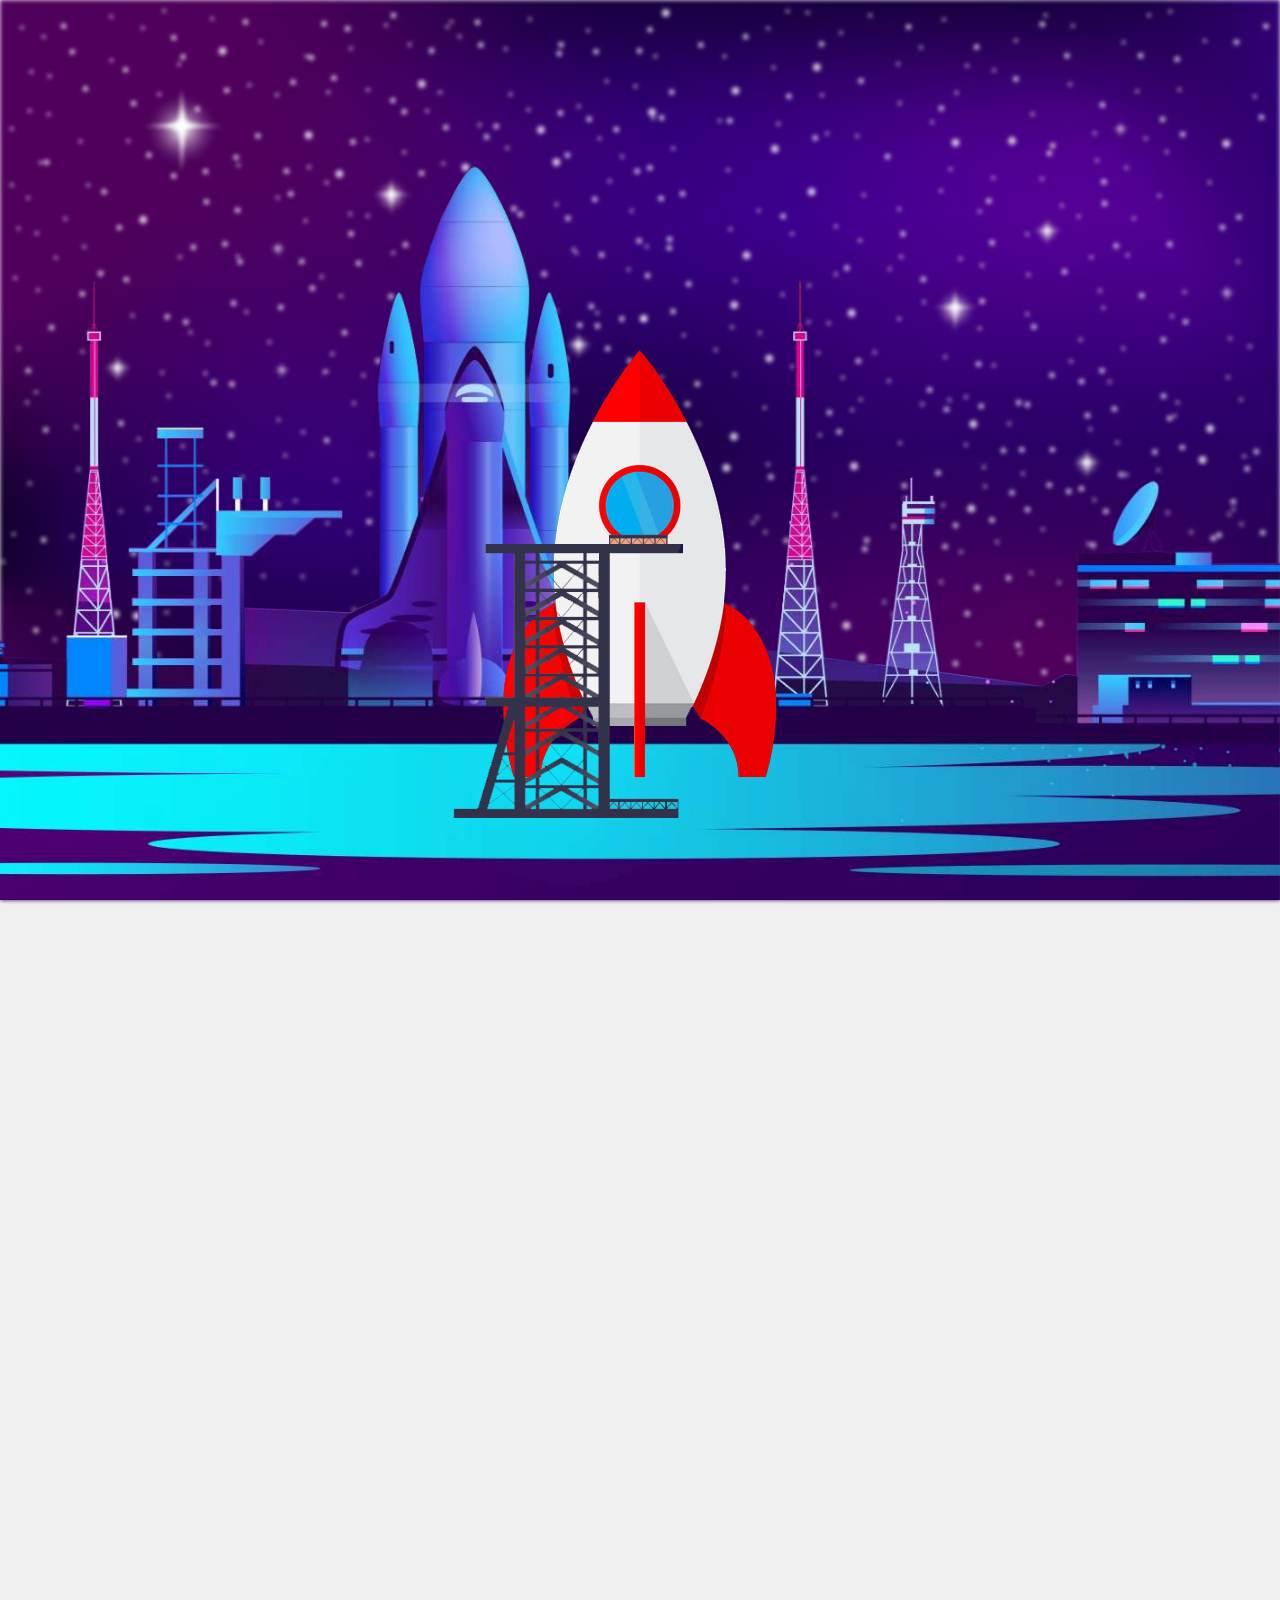
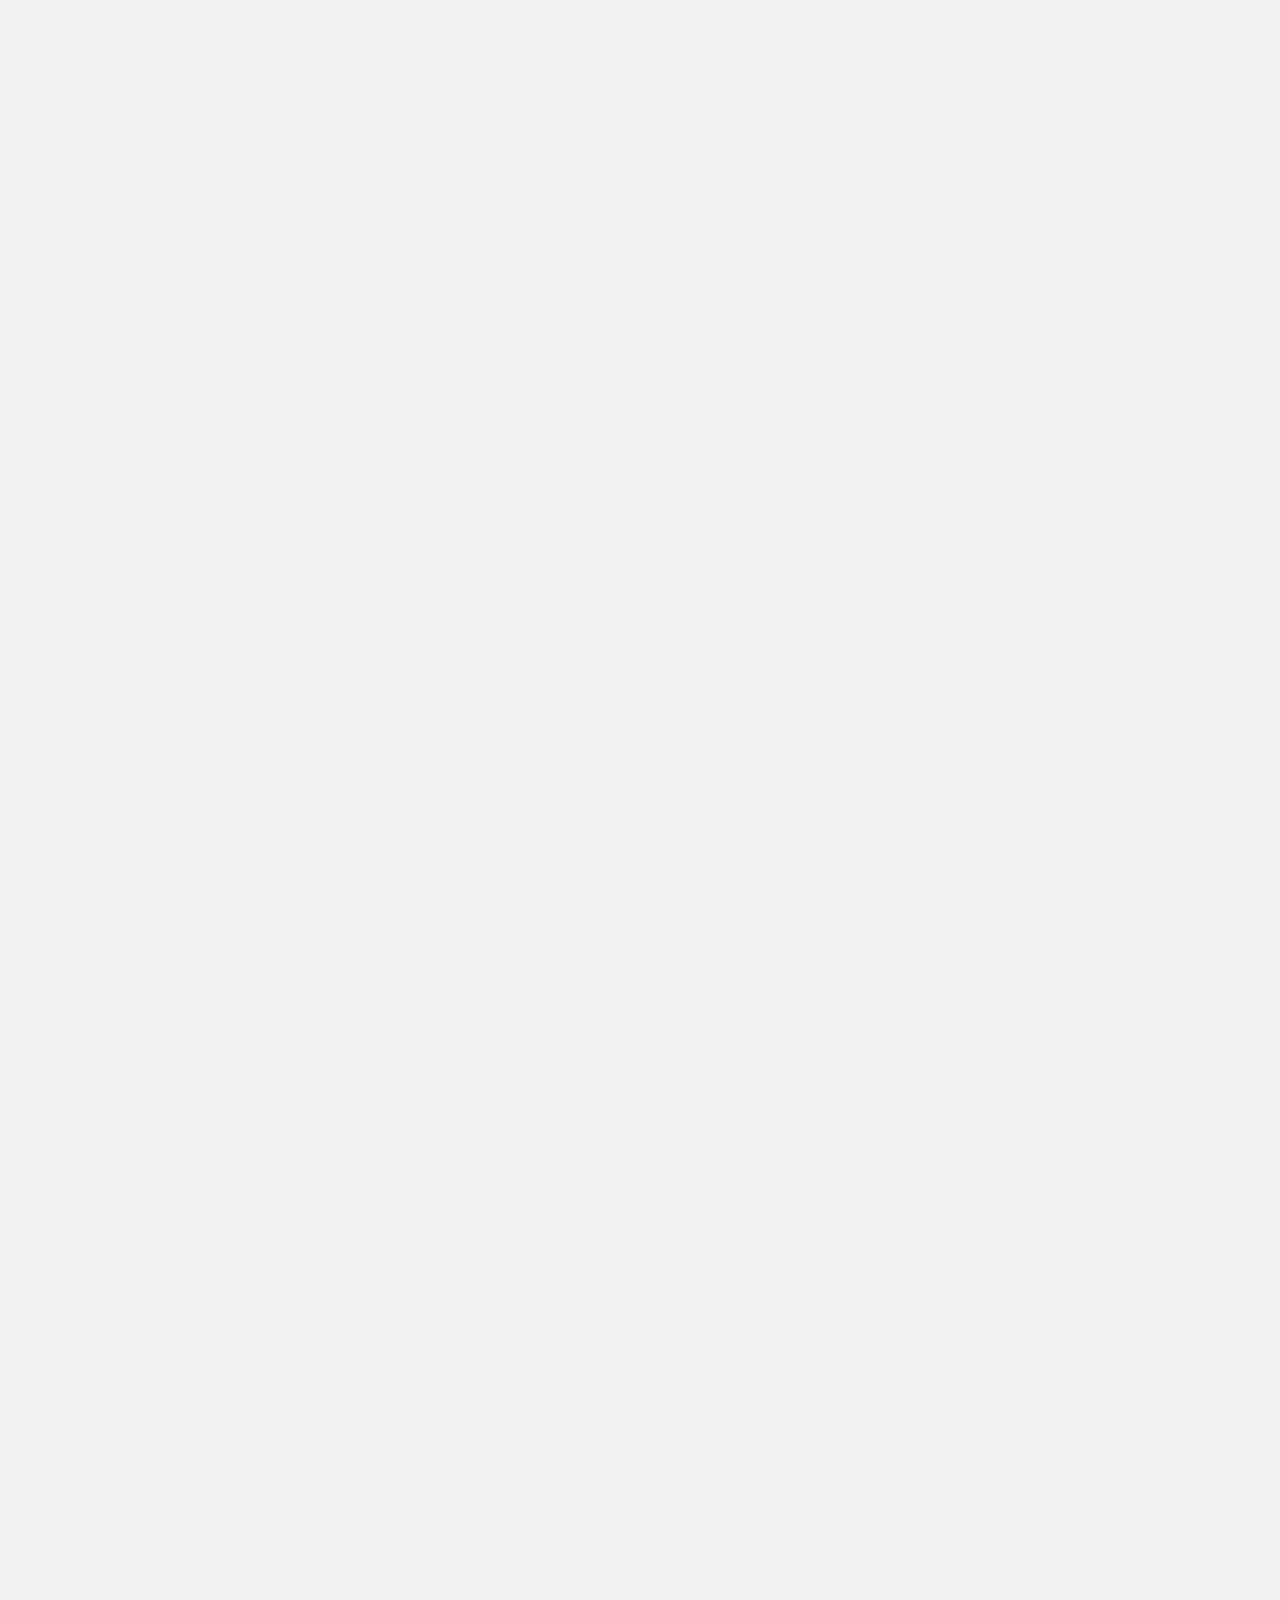
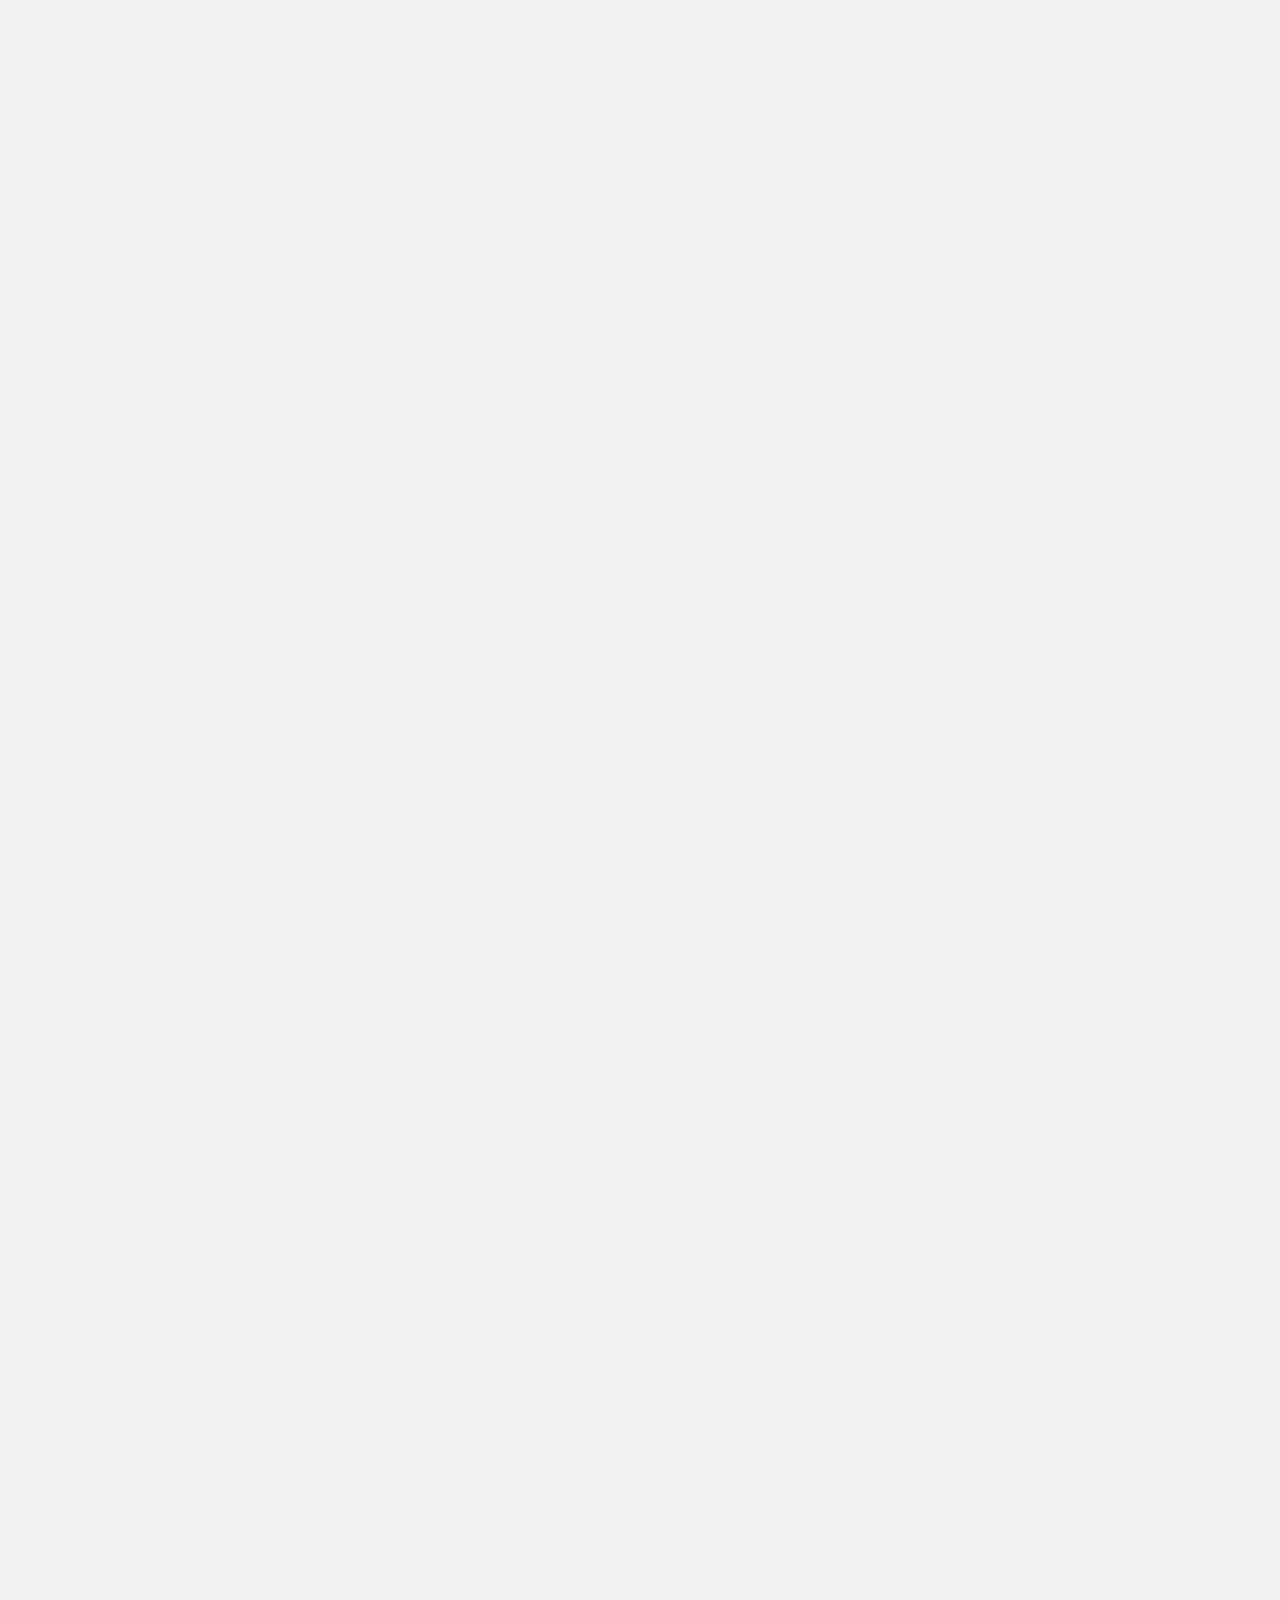
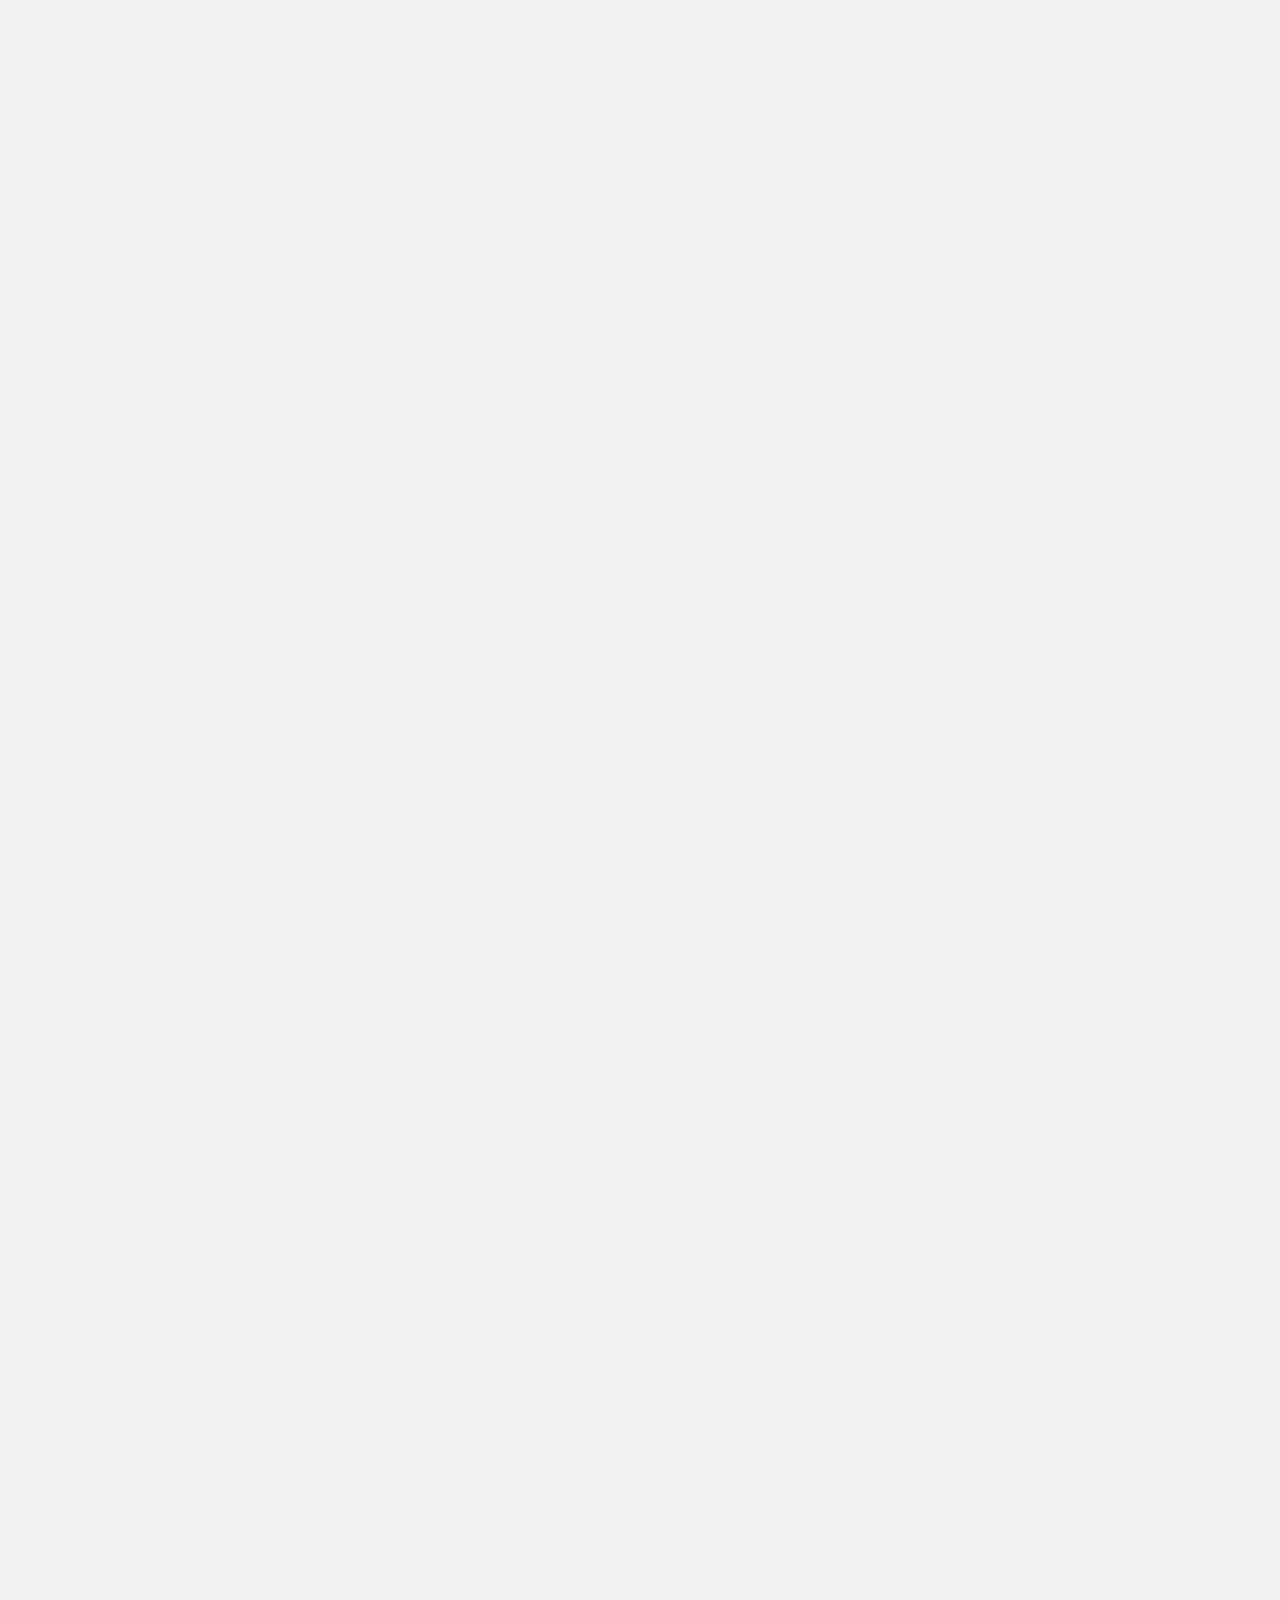
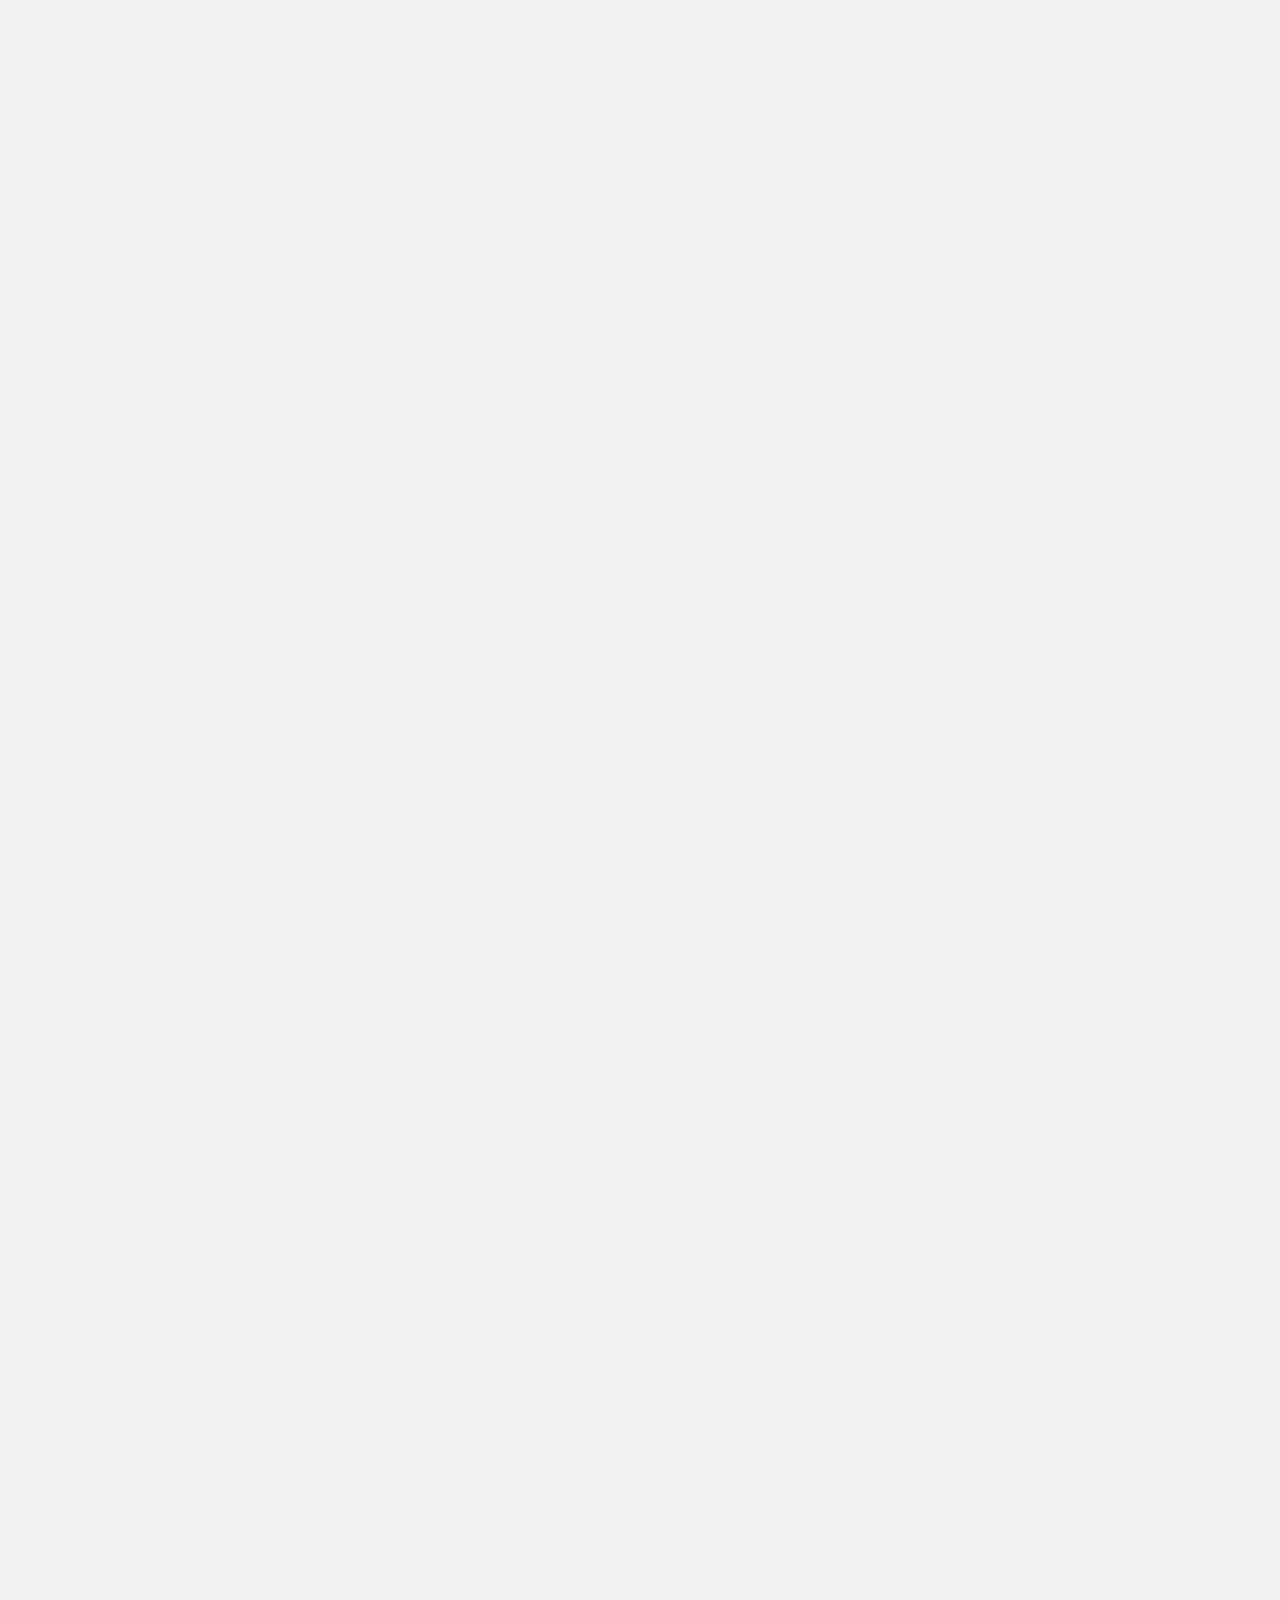
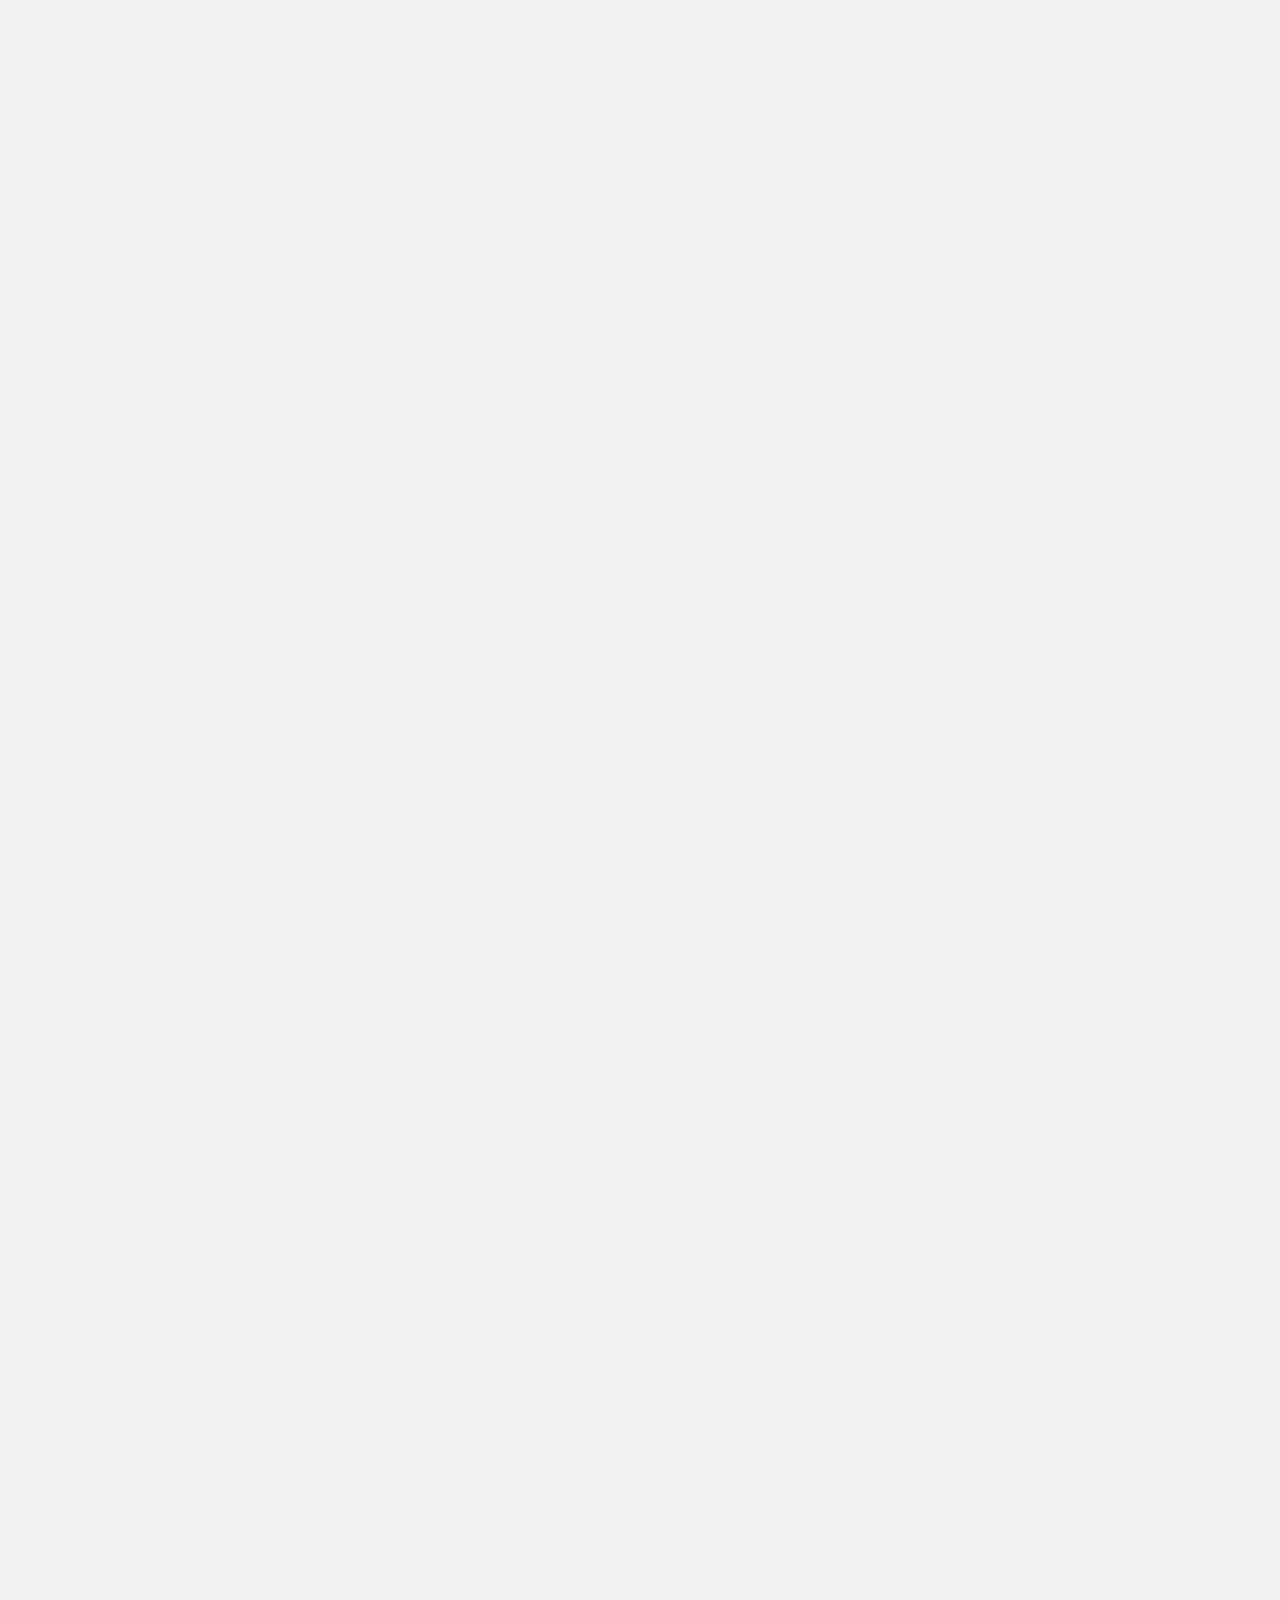
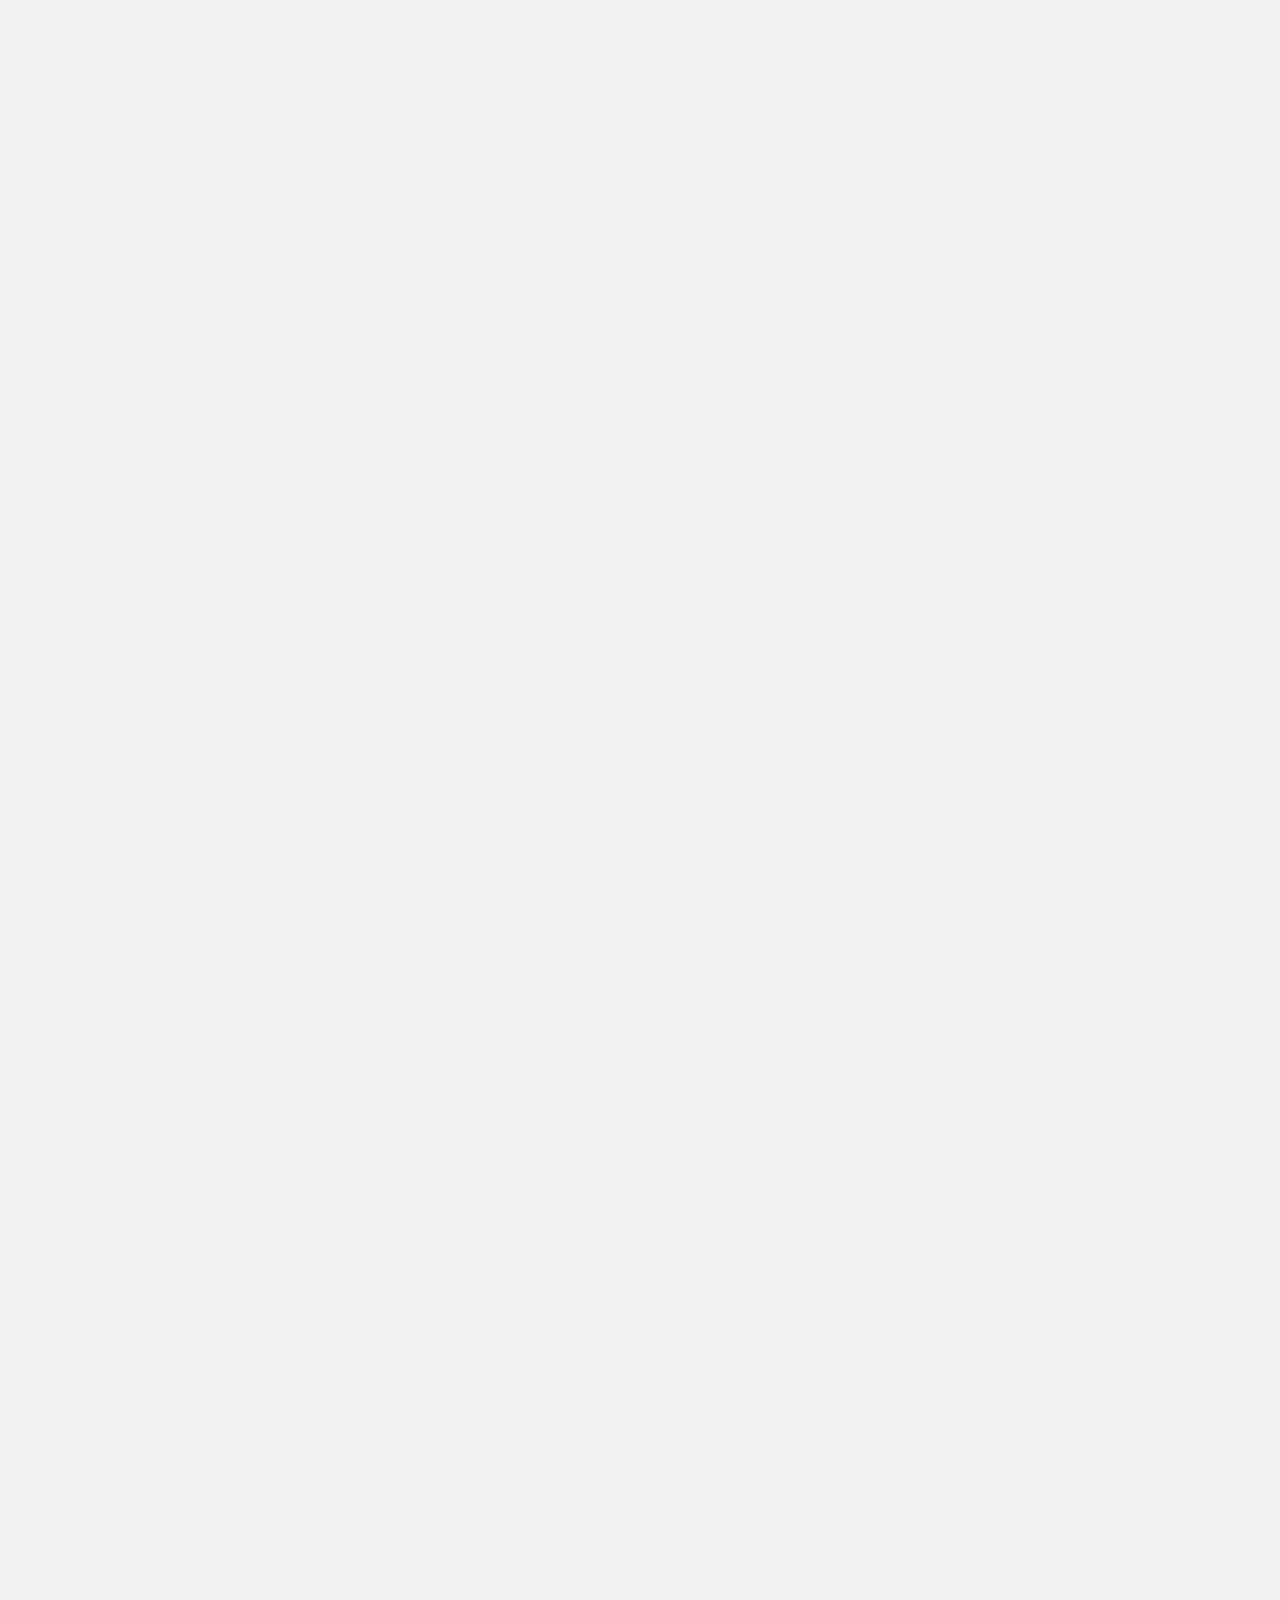
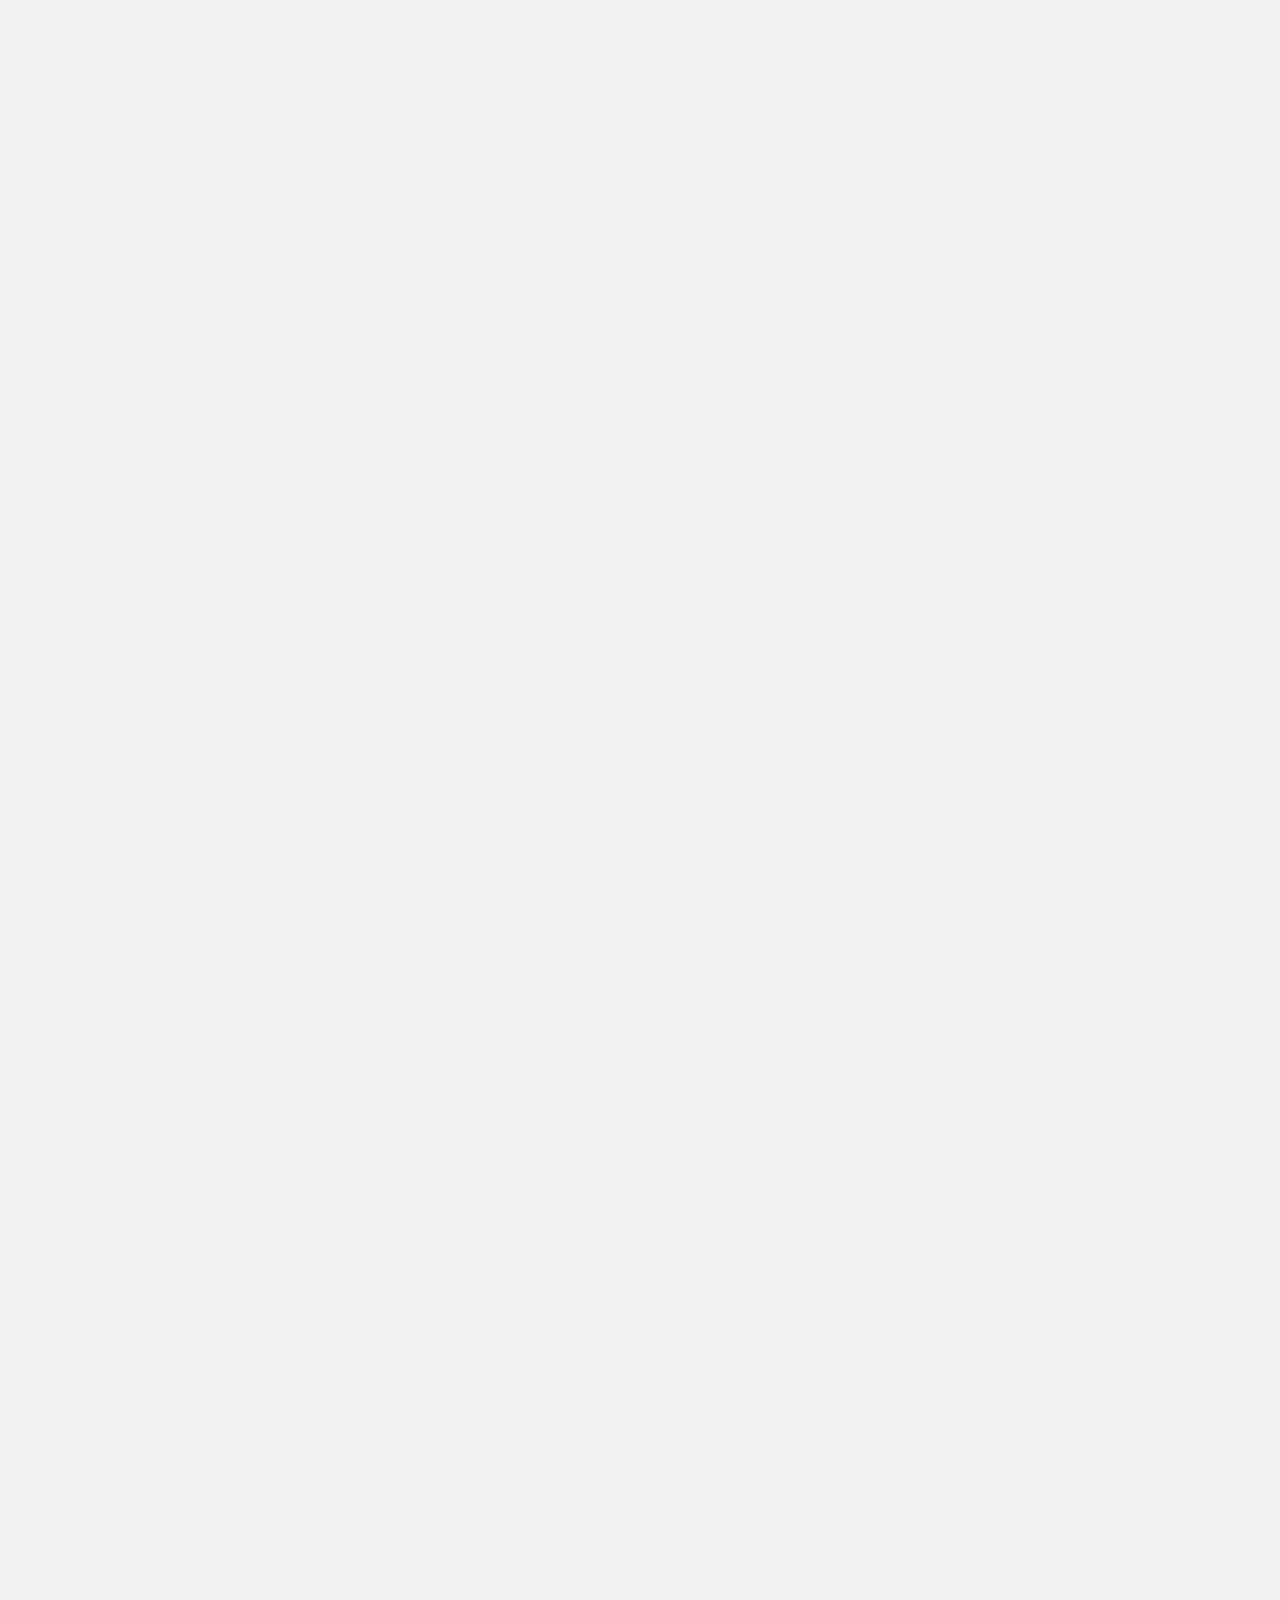
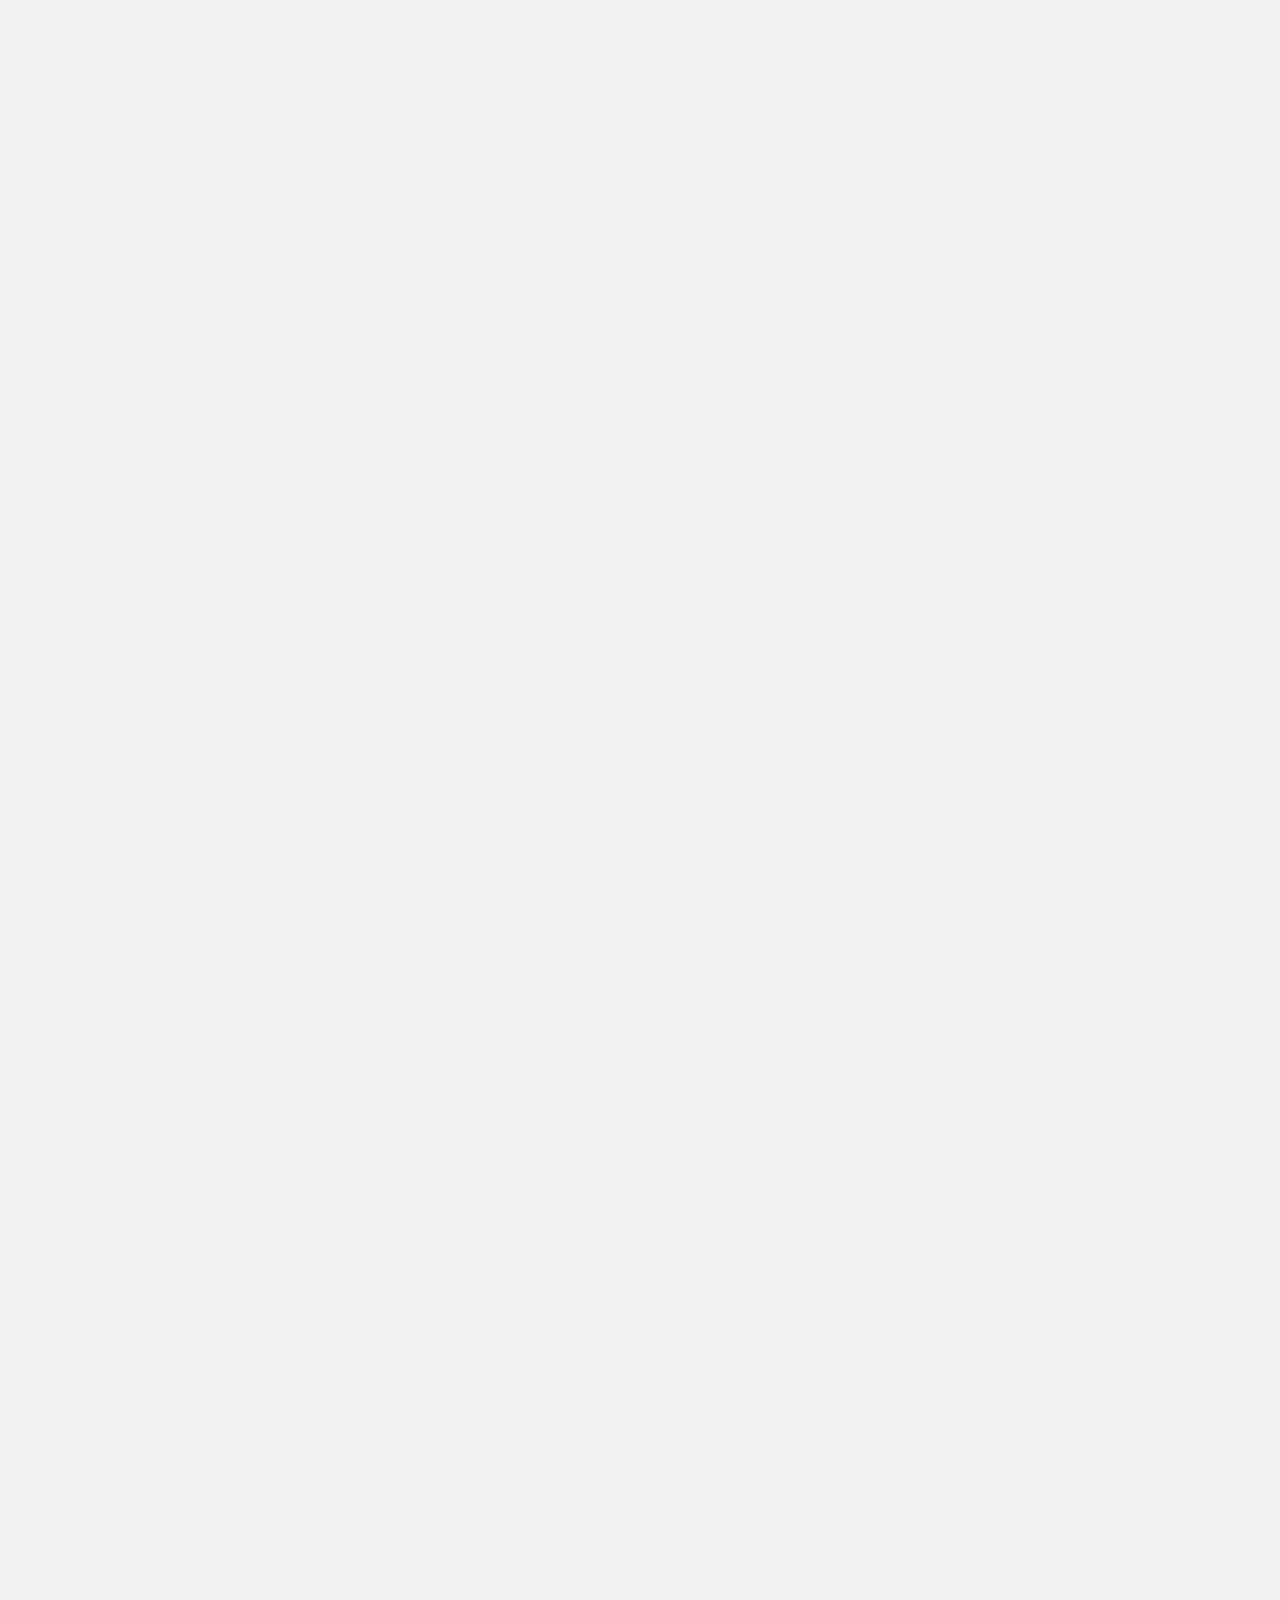
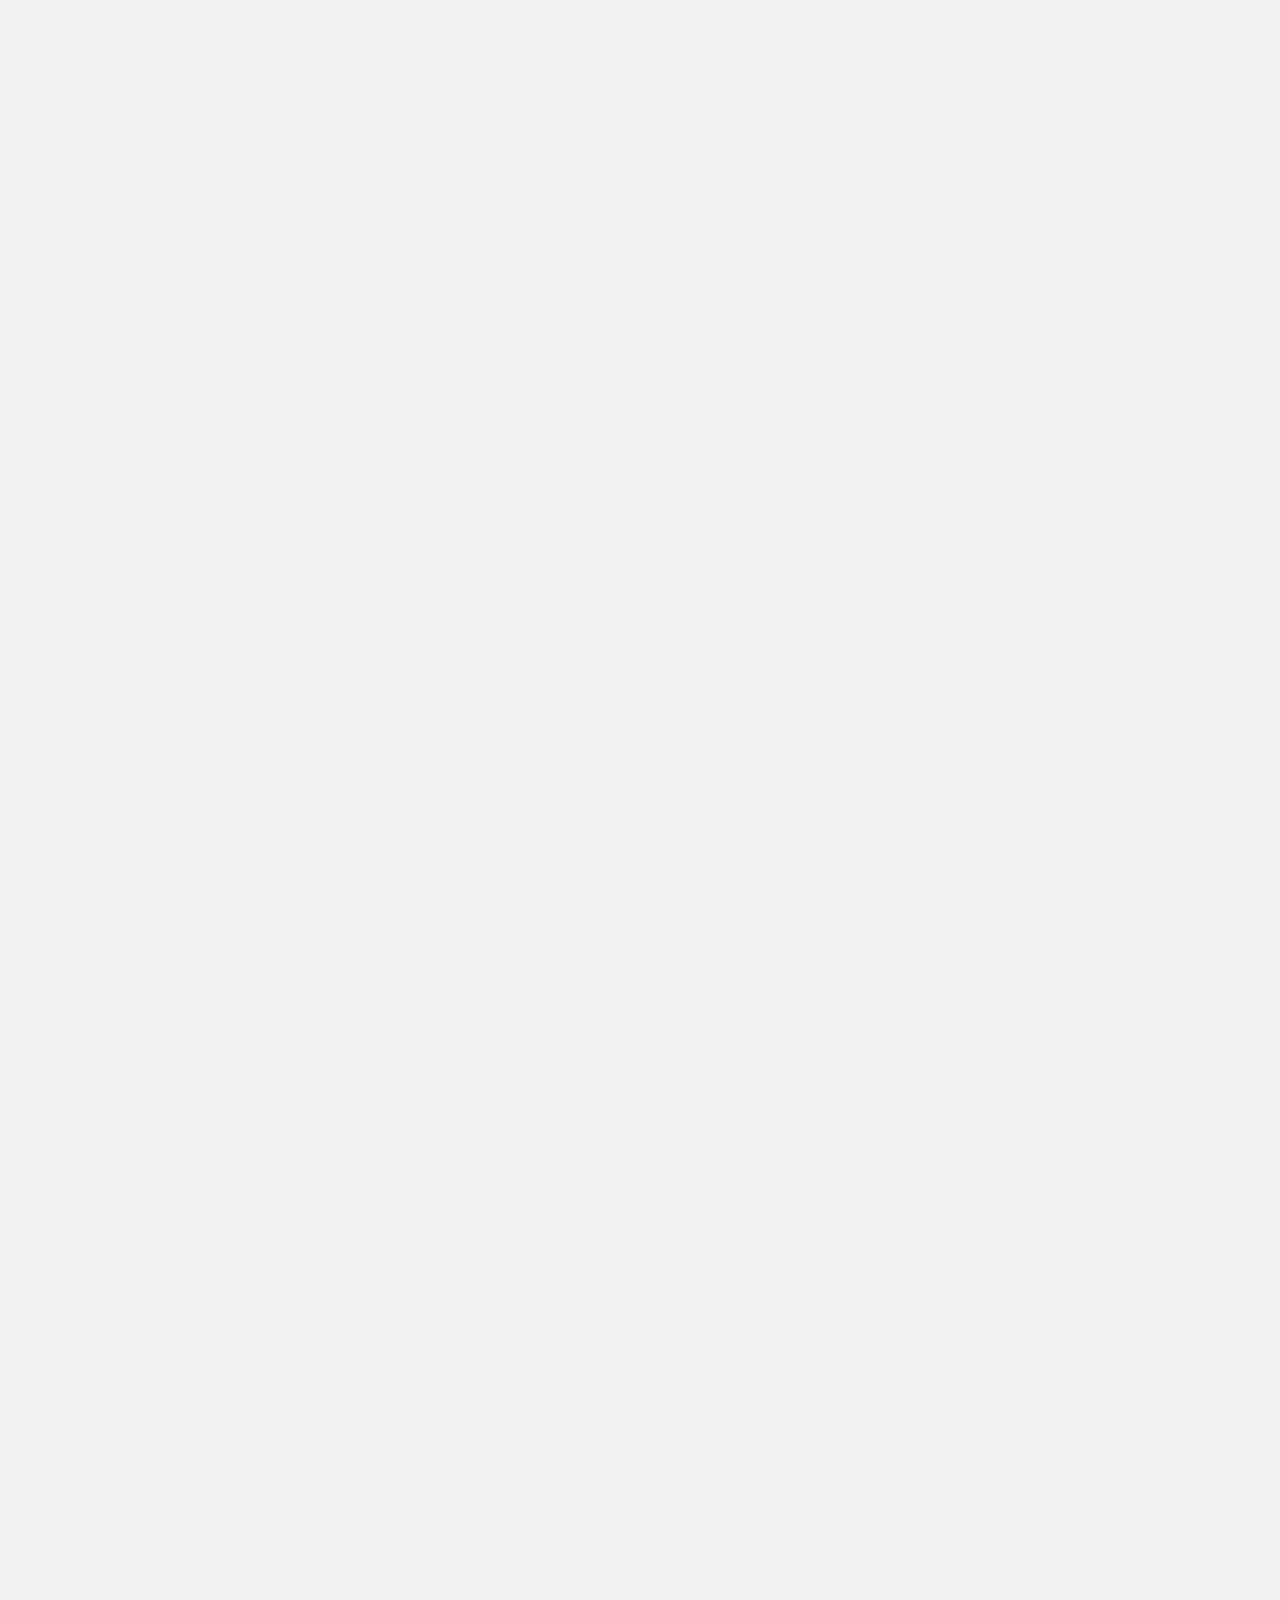
==== commit d2317bd4: "add earth" ====
--- a/assets/gsap.html
+++ b/assets/gsap.html
@@ -1 +1 @@
-<!DOCTYPE html><html lang="ru"><head><meta charset="utf-8"/><meta name="viewport" content="width=device-width,initial-scale=1,shrink-to-fit=no"/><link rel="preconnect" href="https://fonts.googleapis.com"/><link rel="preconnect" href="https://fonts.gstatic.com" crossorigin="crossorigin"/><link href="css/bootstrap.min.css" rel="stylesheet"/><link href="css/slick.css" rel="stylesheet"/><link href="css/jquery.fancybox.min.css" rel="stylesheet"/><link href="css/styles.min.css" rel="stylesheet"/><link href="css/media.min.css" rel="stylesheet"/><link rel="icon" href="fic.svg" type="image/svg+xml"/><title>GSAP анимация</title><script src="js/jquery.min.js"></script><script src="js/jquery.fancybox.min.js"></script><script src="js/popper.min.js"></script><script src="js/bootstrap.min.js"></script><script src="js/slick.min.js"></script><script src="js/anime.min.js"></script><script src="js/gsap/gsap.min.js"></script><script src="js/gsap/ScrollTrigger.min.js"></script><script src="js/main.js"></script><script src="js/gsap-anim.js"></script></head><body class="inner-page"><svg xmlns="http://www.w3.org/2000/svg" style="display:none"><symbol class="bestweb" id="bestweb" viewBox="0 0 151 60"><path class="bw-logo" d="M5.0012 0H145.002C147.752 0 150.002 2.24957 150.002 4.99974V30.0001C150.002 32.7503 147.752 34.9999 145.002 34.9999H5.0012C2.25104 34.9999 0.00146484 32.7503 0.00146484 30.0001V4.99974C0.00146484 2.24957 2.25104 0 5.0012 0V0Z"></path><path class="bw-logo-text" d="M15.0017 11.1831H18.6564C20.3725 11.1831 21.6141 11.434 22.3811 11.9357C23.1482 12.4374 23.5317 13.2286 23.5317 14.312C23.5317 15.0617 23.3174 15.6817 22.8914 16.1687C22.4625 16.6557 21.8403 16.9717 21.0188 17.1163V17.2019C22.9821 17.5296 23.9668 18.539 23.9668 20.2276C23.9668 21.358 23.574 22.2408 22.7919 22.8754C22.0126 23.5098 20.919 23.8259 19.5142 23.8259H15.0017V11.1831V11.1831ZM16.5058 16.5967H18.9827C20.0457 16.5967 20.8105 16.4346 21.2756 16.1069C21.7408 15.782 21.9732 15.233 21.9732 14.4597C21.9732 13.7513 21.7164 13.2405 21.1968 12.9247C20.6775 12.6118 19.8495 12.4522 18.7171 12.4522H16.5058V16.5967V16.5967ZM16.5058 17.8425V22.5716H19.2032C20.2486 22.5716 21.0338 22.3737 21.5625 21.9811C22.0912 21.5854 22.3536 20.9655 22.3536 20.1241C22.3536 19.3389 22.0849 18.7635 21.5444 18.3944C21.0066 18.0257 20.1851 17.8425 19.0793 17.8425H16.5058V17.8425ZM41.0224 23.8259H33.8093V11.1831H41.0224V12.4876H35.3134V16.5612H40.6745V17.8601H35.3134V22.5123H41.0224V23.8259V23.8259ZM58.2528 20.4609C58.2528 21.5738 57.8389 22.4415 57.0143 23.0645C56.1869 23.687 55.0663 23.9999 53.6493 23.9999C52.1183 23.9999 50.9374 23.8052 50.1125 23.4186V22.0018C50.6412 22.2201 51.2212 22.3944 51.8462 22.5211C52.4715 22.6481 53.0909 22.7099 53.7037 22.7099C54.7066 22.7099 55.4618 22.5242 55.9695 22.152C56.4769 21.7801 56.7303 21.2637 56.7303 20.5995C56.7303 20.1627 56.6399 19.8024 56.4616 19.5221C56.2804 19.2446 55.9783 18.9849 55.5584 18.7485C55.1358 18.5126 54.4954 18.2439 53.6343 17.946C52.4293 17.5236 51.5684 17.0247 51.055 16.449C50.5383 15.8736 50.2786 15.1207 50.2786 14.191C50.2786 13.217 50.6534 12.4434 51.4023 11.8649C52.1515 11.2894 53.1422 11 54.3775 11C55.661 11 56.8454 11.2302 57.9237 11.6939L57.4554 12.9721C56.3893 12.535 55.3501 12.3167 54.3412 12.3167C53.5439 12.3167 52.9217 12.482 52.4746 12.8153C52.0248 13.1521 51.8011 13.6152 51.8011 14.2088C51.8011 14.6485 51.8825 15.0056 52.0486 15.286C52.2147 15.5666 52.4928 15.8234 52.8854 16.0564C53.2782 16.2897 53.8792 16.5465 54.6856 16.83C56.042 17.3023 56.9783 17.8099 57.4854 18.3502C57.9962 18.8933 58.2528 19.5961 58.2528 20.4609V20.4609ZM71.9435 23.8259H70.4394V12.4876H66.3433V11.1831H76.0423V12.4876H71.9434V23.8259H71.9435ZM96.3421 23.8259H94.8559L92.2463 15.3599C92.1222 14.9852 91.9833 14.5127 91.8293 13.9401C91.6754 13.3703 91.5969 13.0279 91.5907 12.9128C91.4608 13.6745 91.2556 14.507 90.9716 15.4101L88.4402 23.8259H86.9543L83.5108 11.1831H85.1024L87.1473 18.9908C87.4314 20.0858 87.6369 21.0777 87.7667 21.9663C87.9269 20.9124 88.1624 19.8792 88.4765 18.8698L90.7936 11.1831H92.388L94.8196 18.9406C95.1036 19.8319 95.3423 20.8413 95.5385 21.9663C95.6502 21.1486 95.8619 20.1508 96.1729 18.973L98.2084 11.1831H99.8035L96.3421 23.8259ZM116.107 23.8259H108.894V11.1831H116.107V12.4876H110.398V16.5612H115.759V17.8601H110.398V22.5123H116.107V23.8259V23.8259ZM126.037 11.1831H129.691C131.407 11.1831 132.649 11.4339 133.416 11.9357C134.183 12.4374 134.567 13.2286 134.567 14.312C134.567 15.0617 134.352 15.6817 133.926 16.1687C133.498 16.6556 132.875 16.9717 132.054 17.1163V17.2019C134.017 17.5296 135.002 18.539 135.002 20.2276C135.002 21.358 134.609 22.2407 133.827 22.8754C133.047 23.5098 131.954 23.8259 130.549 23.8259H126.037V11.1831V11.1831ZM127.541 16.5967H130.018C131.081 16.5967 131.845 16.4345 132.31 16.1069C132.776 15.782 133.008 15.2329 133.008 14.4596C133.008 13.7513 132.751 13.2405 132.232 12.9247C131.713 12.6117 130.885 12.4521 129.752 12.4521H127.541V16.5967V16.5967ZM127.541 17.8425V22.5715H130.239C131.283 22.5715 132.069 22.3737 132.597 21.9811C133.126 21.5854 133.389 20.9654 133.389 20.1241C133.389 19.3389 133.12 18.7635 132.579 18.3944C132.042 18.0256 131.22 17.8425 130.114 17.8425H127.541V17.8425Z"></path><path class="bw-text" d="M10.5589 51.9481H9.749V50.0983H5.34058V44.7464H6.15043V49.3998H8.99215V44.7464H9.80229V49.3998H10.5589V51.9481ZM14.8457 44.7465V48.1398L14.8105 49.0282L14.7958 49.3065L17.6922 44.7465H18.7022V50.0983H17.9457V46.8265L17.9607 46.1816L17.9839 45.5484L15.094 50.0983H14.084V44.7465H14.8457V44.7465ZM28.6374 47.4181C28.6374 48.2283 28.4075 48.8731 27.9474 49.3533C27.4857 49.8332 26.8425 50.1082 26.0156 50.1765V52.5001H25.214V50.1765C24.4073 50.115 23.7692 49.8383 23.3006 49.3465C22.8323 48.855 22.5973 48.2115 22.5973 47.4181C22.5973 46.6066 22.8306 45.9634 23.2975 45.4832C23.7658 45.005 24.4141 44.7331 25.2441 44.6682V42.5H26.0156V44.6682C26.8323 44.7433 27.4741 45.0248 27.9392 45.5132C28.4041 46.0016 28.6374 46.6366 28.6374 47.4181L28.6374 47.4181ZM23.4475 47.4181C23.4475 48.0432 23.5906 48.5333 23.8775 48.8865C24.164 49.2416 24.619 49.4483 25.244 49.5067V45.3466C24.6425 45.4032 24.1924 45.5983 23.8942 45.935C23.5957 46.2732 23.4474 46.7667 23.4474 47.4181L23.4475 47.4181ZM27.7975 47.4181C27.7975 46.1717 27.2042 45.4832 26.0156 45.3565V49.5067C26.6342 49.4449 27.0857 49.2365 27.3709 48.8833C27.6558 48.5282 27.7975 48.04 27.7975 47.4181L27.7975 47.4181ZM35.0275 50.1966C34.6792 50.1966 34.3608 50.1317 34.0726 50.0033C33.7843 49.8749 33.5425 49.6765 33.3474 49.41H33.2893C33.3276 49.7215 33.3474 50.0183 33.3474 50.2984V52.5001H32.5376V44.7465H33.1958L33.3092 45.4798H33.3474C33.5558 45.1867 33.7976 44.9749 34.0743 44.8448C34.3509 44.715 34.6692 44.6481 35.0275 44.6481C35.7376 44.6481 36.2841 44.8916 36.6708 45.3766C37.056 45.8616 37.2493 46.5416 37.2493 47.4181C37.2493 48.2966 37.0526 48.98 36.6609 49.4667C36.2677 49.9531 35.7243 50.1966 35.0275 50.1966ZM34.9093 45.3383C34.3625 45.3383 33.9677 45.4883 33.7242 45.7916C33.4792 46.0949 33.3542 46.5765 33.3474 47.2367V47.4181C33.3474 48.1699 33.4724 48.7082 33.7242 49.0316C33.9742 49.355 34.3759 49.5166 34.9292 49.5166C35.3926 49.5166 35.7543 49.3298 36.016 48.9551C36.2776 48.5817 36.4091 48.065 36.4091 47.4082C36.4091 46.7398 36.2776 46.2281 36.016 45.8715C35.7543 45.5149 35.3858 45.3383 34.9093 45.3383V45.3383ZM45.7677 47.4181C45.7677 48.29 45.5477 48.9715 45.1095 49.4616C44.6696 49.9517 44.0629 50.1966 43.2879 50.1966C42.8095 50.1966 42.3845 50.0832 42.0129 49.8582C41.6427 49.6348 41.3561 49.3117 41.1546 48.8916C40.9511 48.4715 40.851 47.9799 40.851 47.4181C40.851 46.545 41.0696 45.865 41.5061 45.3783C41.9412 44.8916 42.5478 44.6481 43.3211 44.6481C44.0712 44.6481 44.6645 44.8981 45.1061 45.3964C45.5477 45.8948 45.7677 46.5683 45.7677 47.4181V47.4181ZM41.6912 47.4181C41.6912 48.1015 41.8278 48.6217 42.1011 48.98C42.3743 49.3383 42.776 49.5166 43.3078 49.5166C43.8379 49.5166 44.2412 49.3383 44.5162 48.9834C44.7912 48.6265 44.9278 48.1049 44.9278 47.4181C44.9278 46.7367 44.7912 46.2199 44.5162 45.8667C44.2413 45.5149 43.8345 45.3383 43.2979 45.3383C42.7661 45.3383 42.3661 45.5115 42.0963 45.8599C41.8261 46.2083 41.6912 46.7282 41.6912 47.4181V47.4181ZM54.0131 46.0898C54.0131 46.4382 53.913 46.7015 53.7129 46.8832C53.5131 47.0632 53.2313 47.1848 52.8713 47.2466V47.29C53.3262 47.3532 53.6596 47.4867 53.8696 47.6917C54.0797 47.8966 54.1846 48.1801 54.1846 48.5401C54.1846 49.0384 54.0012 49.4233 53.6347 49.6932C53.2679 49.9633 52.7347 50.0983 52.0314 50.0983H49.673V44.7465H52.0212C53.3495 44.7465 54.0131 45.1949 54.0131 46.0898V46.0898ZM53.373 48.4865C53.373 48.1965 53.263 47.9865 53.0445 47.8549C52.8245 47.7231 52.4597 47.6565 51.9529 47.6565H50.4828V49.4199H51.973C52.9061 49.4199 53.373 49.1081 53.373 48.4865ZM53.2231 46.1683C53.2231 45.9067 53.1213 45.7233 52.9212 45.6133C52.7213 45.505 52.418 45.45 52.0113 45.45H50.4828V46.9583H51.8545C52.3562 46.9583 52.7097 46.8965 52.9147 46.7732C53.1196 46.6499 53.2231 46.4484 53.2231 46.1683V46.1683ZM62.4629 47.4181C62.4629 48.29 62.2429 48.9715 61.8047 49.4616C61.3647 49.9517 60.7581 50.1966 59.9831 50.1966C59.5047 50.1966 59.0797 50.0832 58.7081 49.8582C58.3379 49.6348 58.0513 49.3117 57.8498 48.8916C57.6463 48.4715 57.5462 47.9799 57.5462 47.4181C57.5462 46.545 57.7647 45.865 58.2013 45.3783C58.6364 44.8916 59.243 44.6481 60.0163 44.6481C60.7663 44.6481 61.3597 44.8981 61.8013 45.3964C62.2429 45.8948 62.4629 46.5683 62.4629 47.4181V47.4181ZM58.3864 47.4181C58.3864 48.1015 58.523 48.6217 58.7963 48.98C59.0695 49.3383 59.4712 49.5166 60.003 49.5166C60.5331 49.5166 60.9364 49.3383 61.2114 48.9834C61.4863 48.6265 61.623 48.1049 61.623 47.4181C61.623 46.7367 61.4863 46.2199 61.2114 45.8667C60.9364 45.5149 60.5297 45.3383 59.9931 45.3383C59.4613 45.3383 59.0613 45.5115 58.7915 45.8599C58.5213 46.2083 58.3864 46.7282 58.3864 47.4181L58.3864 47.4181ZM68.6283 50.1966C67.8365 50.1966 67.2132 49.9548 66.7565 49.4732C66.2982 48.9916 66.0697 48.3232 66.0697 47.4666C66.0697 46.6032 66.2815 45.9183 66.7064 45.4098C67.1316 44.9032 67.7016 44.6481 68.4182 44.6481C69.0883 44.6481 69.6198 44.8698 70.0099 45.31C70.4016 45.7516 70.5966 46.3333 70.5966 47.0567V47.5683H66.9099C66.9266 48.1965 67.0848 48.6733 67.385 48.9998C67.6866 49.325 68.1115 49.4883 68.6583 49.4883C69.2332 49.4883 69.8032 49.3683 70.3665 49.1266V49.85C70.0799 49.9733 69.8097 50.0617 69.5532 50.115C69.2981 50.1683 68.99 50.1966 68.6283 50.1966ZM68.4083 45.3281C67.9783 45.3281 67.6364 45.4682 67.3816 45.7482C67.1248 46.0283 66.9748 46.4149 66.9297 46.9099H69.7264C69.7264 46.3982 69.6133 46.0065 69.3848 45.7349C69.1566 45.4633 68.8315 45.3281 68.4083 45.3281ZM82.948 50.0983L82.7882 49.3366H82.7482C82.4815 49.6717 82.2147 49.8981 81.9497 50.0183C81.6849 50.1365 81.3533 50.1966 80.9564 50.1966C80.4263 50.1966 80.0099 50.06 79.7081 49.785C79.4081 49.5115 79.2565 49.1232 79.2565 48.6183C79.2565 47.5383 80.1213 46.9717 81.8499 46.9198L82.7581 46.89V46.5584C82.7581 46.1383 82.6683 45.8282 82.4866 45.6283C82.3066 45.4282 82.0183 45.3281 81.6197 45.3281C81.1747 45.3281 80.6698 45.465 80.1066 45.7383L79.858 45.1184C80.1213 44.9749 80.4099 44.8616 80.7248 44.7816C81.0381 44.7 81.3533 44.6583 81.6699 44.6583C82.3066 44.6583 82.78 44.8 83.0881 45.0832C83.3948 45.3667 83.5498 45.8216 83.5498 46.4467V50.0983H82.9481L82.948 50.0983ZM81.118 49.5265C81.6214 49.5265 82.0183 49.3882 82.3066 49.1115C82.5948 48.8349 82.7383 48.4482 82.7383 47.9499V47.4666L81.9281 47.5C81.2833 47.5233 80.8181 47.6233 80.5349 47.8016C80.2497 47.9782 80.1066 48.2549 80.1066 48.6282C80.1066 48.9216 80.1948 49.145 80.3731 49.2983C80.5499 49.45 80.7982 49.5265 81.118 49.5265ZM90.9247 45.4398H88.513V50.0983H87.7031V44.7465H90.9247V45.4398H90.9247ZM96.63 50.1966C95.8383 50.1966 95.215 49.9548 94.7583 49.4732C94.2999 48.9916 94.0715 48.3232 94.0715 47.4666C94.0715 46.6032 94.2832 45.9183 94.7081 45.4098C95.1333 44.9032 95.7034 44.6481 96.42 44.6481C97.0901 44.6481 97.6216 44.8698 98.0116 45.31C98.4034 45.7516 98.5984 46.3333 98.5984 47.0567V47.5683H94.9116C94.9284 48.1965 95.0866 48.6733 95.3867 48.9998C95.6884 49.325 96.1132 49.4883 96.66 49.4883C97.2349 49.4883 97.805 49.3683 98.3682 49.1266V49.85C98.0816 49.9733 97.8115 50.0617 97.5549 50.115C97.2998 50.1683 96.9917 50.1966 96.63 50.1966ZM96.41 45.3281C95.98 45.3281 95.6382 45.4682 95.3833 45.7482C95.1265 46.0283 94.9765 46.4149 94.9315 46.9099H97.7281C97.7281 46.3982 97.615 46.0065 97.3866 45.7349C97.1584 45.4633 96.8333 45.3281 96.41 45.3281ZM103.273 44.7465V46.9884H106.272V44.7465H107.082V50.0983H106.272V47.6866H103.273V50.0983H102.463V44.7465H103.273ZM114.893 45.4398H113.155V50.0983H112.343V45.4398H110.625V44.7465H114.893V45.4398ZM120.477 50.1966C119.702 50.1966 119.102 49.9582 118.677 49.48C118.252 49.0032 118.04 48.3283 118.04 47.4567C118.04 46.5615 118.255 45.8698 118.687 45.3817C119.119 44.8933 119.733 44.6481 120.53 44.6481C120.787 44.6481 121.045 44.6764 121.302 44.7314C121.558 44.7867 121.76 44.8533 121.907 44.9265L121.658 45.6167C121.478 45.545 121.283 45.4849 121.072 45.4381C120.86 45.3899 120.673 45.3667 120.51 45.3667C119.424 45.3667 118.88 46.06 118.88 47.4465C118.88 48.1049 119.012 48.6084 119.279 48.9599C119.544 49.3117 119.937 49.4882 120.457 49.4882C120.904 49.4882 121.36 49.3916 121.829 49.2V49.9183C121.472 50.1034 121.02 50.1966 120.477 50.1966V50.1966ZM129.19 45.4398H127.452V50.0983H126.64V45.4398H124.922V44.7465H129.19V45.4398ZM137.074 46.0898C137.074 46.4382 136.974 46.7015 136.774 46.8832C136.574 47.0632 136.292 47.1848 135.932 47.2466V47.29C136.387 47.3532 136.72 47.4867 136.93 47.6917C137.14 47.8966 137.245 48.1801 137.245 48.5401C137.245 49.0384 137.062 49.4233 136.695 49.6932C136.329 49.9633 135.795 50.0983 135.092 50.0983H132.734V44.7465H135.082C136.41 44.7465 137.074 45.1949 137.074 46.0898V46.0898ZM136.434 48.4865C136.434 48.1965 136.324 47.9865 136.105 47.8549C135.885 47.7231 135.52 47.6565 135.014 47.6565H133.544V49.4199H135.034C135.967 49.4199 136.434 49.1081 136.434 48.4865ZM136.284 46.1683C136.284 45.9067 136.182 45.7233 135.982 45.6133C135.782 45.505 135.479 45.45 135.072 45.45H133.544V46.9583H134.915C135.417 46.9583 135.77 46.8965 135.975 46.7732C136.18 46.6499 136.284 46.4484 136.284 46.1683V46.1683ZM145.524 47.4181C145.524 48.29 145.304 48.9715 144.865 49.4616C144.425 49.9517 143.819 50.1966 143.044 50.1966C142.565 50.1966 142.14 50.0832 141.769 49.8582C141.399 49.6348 141.112 49.3116 140.911 48.8916C140.707 48.4715 140.607 47.9799 140.607 47.4181C140.607 46.545 140.825 45.865 141.262 45.3783C141.697 44.8916 142.304 44.6481 143.077 44.6481C143.827 44.6481 144.42 44.8981 144.862 45.3964C145.304 45.8948 145.524 46.5683 145.524 47.4181V47.4181ZM141.447 47.4181C141.447 48.1015 141.584 48.6217 141.857 48.98C142.13 49.3383 142.532 49.5166 143.064 49.5166C143.594 49.5166 143.997 49.3383 144.272 48.9834C144.547 48.6265 144.684 48.1049 144.684 47.4181C144.684 46.7367 144.547 46.2199 144.272 45.8667C143.997 45.5149 143.59 45.3383 143.054 45.3383C142.522 45.3383 142.122 45.5115 141.852 45.8599C141.582 46.2083 141.447 46.7282 141.447 47.4181V47.4181Z"></path><path class="bw-text-hover" d="M17.5637 50.1966C17.2153 50.1966 16.897 50.1317 16.6087 50.0033C16.3204 49.8749 16.0786 49.6765 15.8836 49.41H15.8255C15.8637 49.7216 15.8836 50.0184 15.8836 50.2984V52.5001H15.0737V44.7465H15.7319L15.8453 45.4798H15.8836C16.0919 45.1867 16.3337 44.9749 16.6104 44.8448C16.8871 44.715 17.2054 44.6481 17.5637 44.6481C18.2738 44.6481 18.8203 44.8916 19.2069 45.3766C19.5921 45.8616 19.7855 46.5417 19.7855 47.4181C19.7855 48.2966 19.5887 48.98 19.197 49.4667C18.8038 49.9531 18.2604 50.1966 17.5637 50.1966ZM17.4455 45.3384C16.8987 45.3384 16.5038 45.4883 16.2603 45.7916C16.0154 46.0949 15.8904 46.5765 15.8836 47.2367V47.4181C15.8836 48.1699 16.0086 48.7082 16.2603 49.0316C16.5103 49.355 16.912 49.5166 17.4653 49.5166C17.9288 49.5166 18.2905 49.3298 18.5521 48.9551C18.8138 48.5818 18.9453 48.065 18.9453 47.4082C18.9453 46.7398 18.8138 46.2281 18.5521 45.8715C18.2905 45.5149 17.922 45.3383 17.4455 45.3383V45.3384ZM26.9755 50.0983L26.8157 49.3366H26.7757C26.509 49.6717 26.2422 49.8982 25.9772 50.0183C25.7124 50.1365 25.3808 50.1966 24.9839 50.1966C24.4538 50.1966 24.0374 50.06 23.7355 49.7851C23.4356 49.5115 23.284 49.1232 23.284 48.6183C23.284 47.5383 24.1488 46.9717 25.8774 46.9198L26.7856 46.89V46.5584C26.7856 46.1383 26.6958 45.8282 26.5141 45.6283C26.3341 45.4282 26.0458 45.3282 25.6472 45.3282C25.2022 45.3282 24.6973 45.4651 24.1341 45.7383L23.8855 45.1184C24.1488 44.975 24.4374 44.8616 24.7523 44.7816C25.0656 44.7 25.3808 44.6583 25.6974 44.6583C26.3341 44.6583 26.8074 44.8001 27.1156 45.0832C27.4223 45.3667 27.5773 45.8217 27.5773 46.4467V50.0983H26.9755ZM25.1455 49.5265C25.6489 49.5265 26.0458 49.3882 26.3341 49.1115C26.6223 48.8349 26.7658 48.4482 26.7658 47.9499V47.4666L25.9556 47.5C25.3107 47.5233 24.8456 47.6234 24.5624 47.8017C24.2772 47.9783 24.1341 48.2549 24.1341 48.6282C24.1341 48.9216 24.2222 49.145 24.4005 49.2984C24.5774 49.45 24.8257 49.5265 25.1455 49.5265ZM32.7506 46.9683C33.7622 46.9683 34.2691 46.6882 34.2691 46.1284C34.2691 45.6017 33.8589 45.3384 33.0388 45.3384C32.7874 45.3384 32.5606 45.3599 32.3557 45.4067C32.1508 45.4515 31.8806 45.5433 31.549 45.6799L31.2607 45.02C31.814 44.7731 32.4189 44.6481 33.0723 44.6481C33.6874 44.6481 34.1724 44.7748 34.5273 45.0282C34.8822 45.28 35.0605 45.6232 35.0605 46.0601C35.0605 46.6599 34.7257 47.0516 34.059 47.2367V47.2767C34.4689 47.3966 34.7691 47.5684 34.9573 47.7917C35.1456 48.0148 35.2405 48.2932 35.2405 48.6282C35.2405 49.1232 35.0407 49.5084 34.6424 49.7834C34.2438 50.0583 33.6922 50.1966 32.989 50.1966C32.2191 50.1966 31.6224 50.0799 31.2023 49.85V49.1067C31.799 49.3865 32.4008 49.5265 33.0091 49.5265C33.4774 49.5265 33.8323 49.4466 34.0707 49.285C34.3108 49.1249 34.4307 48.8916 34.4307 48.59C34.4307 47.9683 33.9241 47.6565 32.9124 47.6565H32.1689V46.9683H32.7506H32.7506ZM41.5323 50.1966C41.1839 50.1966 40.8656 50.1317 40.5773 50.0033C40.289 49.8749 40.0472 49.6765 39.8522 49.41H39.7941C39.8324 49.7216 39.8522 50.0184 39.8522 50.2984V52.5001H39.0423V44.7465H39.7005L39.8139 45.4798H39.8522C40.0605 45.1867 40.3023 44.9749 40.579 44.8448C40.8557 44.715 41.174 44.6481 41.5323 44.6481C42.2424 44.6481 42.7889 44.8916 43.1755 45.3766C43.5607 45.8616 43.7541 46.5417 43.7541 47.4181C43.7541 48.2966 43.5573 48.98 43.1656 49.4667C42.7724 49.9531 42.229 50.1966 41.5323 50.1966ZM41.4141 45.3384C40.8673 45.3384 40.4724 45.4883 40.2289 45.7916C39.984 46.0949 39.859 46.5765 39.8522 47.2367V47.4181C39.8522 48.1699 39.9772 48.7082 40.2289 49.0316C40.4789 49.355 40.8806 49.5166 41.4339 49.5166C41.8974 49.5166 42.2591 49.3298 42.5207 48.9551C42.7824 48.5818 42.9139 48.065 42.9139 47.4082C42.9139 46.7398 42.7824 46.2281 42.5207 45.8715C42.2591 45.5149 41.8906 45.3383 41.4141 45.3383V45.3384ZM50.9442 50.0983L50.7843 49.3366H50.7443C50.4776 49.6717 50.2108 49.8982 49.9458 50.0183C49.681 50.1365 49.3494 50.1966 48.9525 50.1966C48.4225 50.1966 48.006 50.06 47.7041 49.7851C47.4042 49.5115 47.2526 49.1232 47.2526 48.6183C47.2526 47.5383 48.1174 46.9717 49.846 46.9198L50.7542 46.89V46.5584C50.7542 46.1383 50.6644 45.8282 50.4827 45.6283C50.3027 45.4282 50.0144 45.3282 49.6158 45.3282C49.1708 45.3282 48.6659 45.4651 48.1027 45.7383L47.8541 45.1184C48.1174 44.975 48.406 44.8616 48.7209 44.7816C49.0342 44.7 49.3494 44.6583 49.666 44.6583C50.3027 44.6583 50.776 44.8001 51.0842 45.0832C51.3909 45.3667 51.546 45.8217 51.546 46.4467V50.0983H50.9442ZM49.1141 49.5265C49.6175 49.5265 50.0144 49.3882 50.3027 49.1115C50.591 48.8349 50.7344 48.4482 50.7344 47.9499V47.4666L49.9242 47.5C49.2793 47.5233 48.8142 47.6234 48.531 47.8017C48.2458 47.9783 48.1027 48.2549 48.1027 48.6282C48.1027 48.9216 48.1908 49.145 48.3691 49.2984C48.546 49.45 48.7943 49.5265 49.1141 49.5265H49.1141ZM55.4209 46.89C55.4209 45.7182 55.5927 44.8049 55.9377 44.1484C56.2826 43.4933 56.8292 43.0831 57.5792 42.9198C58.5093 42.7217 59.3293 42.5615 60.0394 42.4365L60.191 43.15C59.0609 43.3382 58.2541 43.4882 57.7691 43.5999C57.2977 43.7064 56.9425 43.9599 56.7075 44.3615C56.4709 44.7615 56.341 45.3066 56.3192 45.9966H56.3776C56.5791 45.7233 56.8394 45.5081 57.1591 45.3517C57.4777 45.1966 57.8108 45.1184 58.1592 45.1184C58.8177 45.1184 59.3293 45.3315 59.6975 45.7582C60.066 46.1834 60.2492 46.7749 60.2492 47.5298C60.2492 48.3666 60.036 49.02 59.6094 49.49C59.1825 49.96 58.5892 50.1966 57.8275 50.1966C57.076 50.1966 56.4859 49.9084 56.0593 49.3315C55.6343 48.7549 55.4209 47.9417 55.4209 46.89ZM57.9009 49.5166C58.8942 49.5166 59.3891 48.8834 59.3891 47.6182C59.3891 46.4098 58.9392 45.8066 58.0375 45.8066C57.7909 45.8066 57.5509 45.8582 57.3227 45.96C57.0925 46.0632 56.8824 46.1984 56.6925 46.3682C56.5026 46.5365 56.3543 46.7117 56.2509 46.89C56.2509 47.7467 56.3858 48.3983 56.6559 48.8465C56.9258 49.2932 57.3408 49.5166 57.9009 49.5166V49.5166ZM68.7627 47.4181C68.7627 48.2901 68.5427 48.9715 68.1045 49.4616C67.6645 49.9517 67.0579 50.1966 66.2829 50.1966C65.8044 50.1966 65.3795 50.0833 65.0079 49.8582C64.6377 49.6348 64.3511 49.3117 64.1496 48.8916C63.946 48.4715 63.846 47.98 63.846 47.4181C63.846 46.5451 64.0645 45.865 64.5011 45.3783C64.9362 44.8916 65.5428 44.6481 66.3161 44.6481C67.0661 44.6481 67.6594 44.8981 68.1011 45.3965C68.5427 45.8948 68.7627 46.5683 68.7627 47.4181ZM64.6862 47.4181C64.6862 48.1016 64.8228 48.6217 65.096 48.98C65.3693 49.3383 65.771 49.5166 66.3028 49.5166C66.8329 49.5166 67.2362 49.3383 67.5112 48.9834C67.7861 48.6265 67.9228 48.105 67.9228 47.4181C67.9228 46.7367 67.7861 46.2199 67.5112 45.8667C67.2362 45.5149 66.8295 45.3384 66.2929 45.3384C65.7611 45.3384 65.3611 45.5115 65.0913 45.8599C64.8211 46.2083 64.6862 46.7282 64.6862 47.4181ZM76.1778 45.4398H74.4396V50.0983H73.6278V45.4398H71.9097V44.7465H76.1778V45.4398ZM82.8415 44.7465H83.7299L81.4196 47.33L83.9198 50.0983H82.973L80.5313 47.3884V50.0983H79.7214V44.7465H80.5313V47.3498L82.8415 44.7465V44.7465ZM90.6847 50.0983L90.5248 49.3366H90.4848C90.2181 49.6717 89.9514 49.8982 89.6863 50.0183C89.4216 50.1365 89.0899 50.1966 88.6931 50.1966C88.163 50.1966 87.7466 50.06 87.4447 49.7851C87.1448 49.5115 86.9931 49.1232 86.9931 48.6183C86.9931 47.5383 87.858 46.9717 89.5865 46.9198L90.4948 46.89V46.5584C90.4948 46.1383 90.4049 45.8282 90.2232 45.6283C90.0432 45.4282 89.7549 45.3282 89.3564 45.3282C88.9113 45.3282 88.4065 45.4651 87.8432 45.7383L87.5946 45.1184C87.858 44.975 88.1465 44.8616 88.4615 44.7816C88.7747 44.7 89.0899 44.6583 89.4065 44.6583C90.0432 44.6583 90.5166 44.8001 90.8247 45.0832C91.1314 45.3667 91.2865 45.8217 91.2865 46.4467V50.0983H90.6847V50.0983ZM88.8546 49.5265C89.3581 49.5265 89.7549 49.3882 90.0432 49.1115C90.3315 48.8349 90.4749 48.4482 90.4749 47.9499V47.4666L89.6648 47.5C89.0199 47.5233 88.5547 47.6234 88.2715 47.8017C87.9864 47.9783 87.8432 48.2549 87.8432 48.6282C87.8432 48.9216 87.9314 49.145 88.1097 49.2984C88.2866 49.45 88.5349 49.5265 88.8546 49.5265L88.8546 49.5265ZM102.775 50.1966C101.999 50.1966 101.4 49.9583 100.974 49.4801C100.55 49.0033 100.338 48.3283 100.338 47.4567C100.338 46.5615 100.553 45.8699 100.985 45.3817C101.416 44.8933 102.031 44.6481 102.828 44.6481C103.085 44.6481 103.343 44.6765 103.6 44.7315C103.856 44.7867 104.058 44.8533 104.204 44.9265L103.956 45.6167C103.776 45.545 103.581 45.4849 103.37 45.4381C103.158 45.3899 102.971 45.3667 102.808 45.3667C101.721 45.3667 101.178 46.06 101.178 47.4465C101.178 48.105 101.309 48.6084 101.576 48.9599C101.841 49.3117 102.235 49.4883 102.755 49.4883C103.201 49.4883 103.658 49.3916 104.126 49.2V49.9183C103.77 50.1034 103.318 50.1966 102.775 50.1966ZM111.17 50.0983L111.01 49.3366H110.97C110.703 49.6717 110.436 49.8982 110.171 50.0183C109.906 50.1365 109.575 50.1966 109.178 50.1966C108.648 50.1966 108.231 50.06 107.929 49.7851C107.63 49.5115 107.478 49.1232 107.478 48.6183C107.478 47.5383 108.343 46.9717 110.071 46.9198L110.98 46.89V46.5584C110.98 46.1383 110.89 45.8282 110.708 45.6283C110.528 45.4282 110.24 45.3282 109.841 45.3282C109.396 45.3282 108.891 45.4651 108.328 45.7383L108.079 45.1184C108.343 44.975 108.631 44.8616 108.946 44.7816C109.26 44.7 109.575 44.6583 109.891 44.6583C110.528 44.6583 111.001 44.8001 111.31 45.0832C111.616 45.3667 111.771 45.8217 111.771 46.4467V50.0983H111.17V50.0983ZM109.339 49.5265C109.843 49.5265 110.24 49.3882 110.528 49.1115C110.816 48.8349 110.96 48.4482 110.96 47.9499V47.4666L110.15 47.5C109.505 47.5233 109.04 47.6234 108.756 47.8017C108.471 47.9783 108.328 48.2549 108.328 48.6282C108.328 48.9216 108.416 49.145 108.594 49.2984C108.771 49.45 109.02 49.5265 109.339 49.5265L109.339 49.5265ZM116.686 44.7465V48.1398L116.651 49.0282L116.636 49.3066L119.533 44.7465H120.543V50.0983H119.786V46.8265L119.801 46.1817L119.825 45.5484L116.935 50.0983H115.925V44.7465H116.686ZM118.215 44.0384C117.613 44.0384 117.173 43.9216 116.896 43.69C116.62 43.4567 116.465 43.0732 116.433 42.54H117.195C117.223 42.8782 117.311 43.1149 117.46 43.2484C117.608 43.3816 117.866 43.4482 118.235 43.4482C118.57 43.4482 118.818 43.3765 118.978 43.2333C119.14 43.0899 119.238 42.8583 119.275 42.54H120.041C120.001 43.0533 119.838 43.4315 119.548 43.675C119.258 43.9165 118.813 44.0384 118.215 44.0384ZM128.355 45.4398H126.616V50.0983H125.804V45.4398H124.086V44.7465H128.355V45.4398ZM135.188 50.0983L135.028 49.3366H134.988C134.721 49.6717 134.455 49.8982 134.19 50.0183C133.925 50.1365 133.593 50.1966 133.196 50.1966C132.666 50.1966 132.25 50.06 131.948 49.7851C131.648 49.5115 131.496 49.1232 131.496 48.6183C131.496 47.5383 132.361 46.9717 134.09 46.9198L134.998 46.89V46.5584C134.998 46.1383 134.908 45.8282 134.727 45.6283C134.547 45.4282 134.258 45.3282 133.86 45.3282C133.415 45.3282 132.91 45.4651 132.347 45.7383L132.098 45.1184C132.361 44.975 132.65 44.8616 132.965 44.7816C133.278 44.7 133.593 44.6583 133.91 44.6583C134.547 44.6583 135.02 44.8001 135.328 45.0832C135.635 45.3667 135.79 45.8217 135.79 46.4467V50.0983H135.188H135.188ZM133.358 49.5265C133.861 49.5265 134.258 49.3882 134.547 49.1115C134.835 48.8349 134.978 48.4482 134.978 47.9499V47.4666L134.168 47.5C133.523 47.5233 133.058 47.6234 132.775 47.8017C132.49 47.9783 132.347 48.2549 132.347 48.6282C132.347 48.9216 132.435 49.145 132.613 49.2984C132.79 49.45 133.038 49.5265 133.358 49.5265Z"></path></symbol><symbol id="loop" viewBox="0 0 0.821796 0.821796"><circle fill="none" stroke-width="0.0587039" stroke-linecap="round" stroke-linejoin="round" cx="0.381559" cy="0.381559" r="0.352206"></circle><line fill="none" stroke-width="0.0587039" stroke-linecap="round" stroke-linejoin="round" x1="0.631017" y1="0.631017" x2="0.792444" y2="0.792444"></line></symbol><symbol id="pag-left" viewBox="0 0 0.0425541 0.0709229"><polyline fill="none" stroke-width="0.0141854" stroke-linecap="round" stroke-linejoin="round" points="0.0354615,0.0638302 0.00709269,0.0354615 0.0354615,0.00709269 "></polyline></symbol><symbol id="pag-dleft" viewBox="0 0 0.257072 0.160644"><polyline fill="none" stroke-width="0.0321306" stroke-linecap="round" stroke-linejoin="round" points="0.241007,0.144579 0.17675,0.080322 0.241007,0.0160653 "></polyline><polyline fill="none" stroke-width="0.0321306" stroke-linecap="round" stroke-linejoin="round" points="0.080322,0.144579 0.0160653,0.080322 0.080322,0.0160653 "></polyline></symbol><symbol id="pag-right" viewBox="0 0 0.043166 0.0719427"><polyline fill="none" stroke-width="0.0143894" stroke-linecap="round" stroke-linejoin="round" points="0.00719468,0.064748 0.0359714,0.0359714 0.00719468,0.00719468 "></polyline></symbol><symbol id="pag-dright" viewBox="0 0 0.265605 0.165976"><polyline fill="none" stroke-width="0.0331971" stroke-linecap="round" stroke-linejoin="round" points="0.0165986,0.149378 0.0829882,0.0829882 0.0165986,0.0165986 "></polyline><polyline fill="none" stroke-width="0.0331971" stroke-linecap="round" stroke-linejoin="round" points="0.182617,0.149378 0.249007,0.0829882 0.182617,0.0165986 "></polyline></symbol><symbol id="marker" viewBox="0 0 16 21"><path fill-rule="evenodd" clip-rule="evenodd" d="M7.67086 20.8937L8 20.4171L7.67086 20.8937ZM8.32914 20.8937L8.33143 20.8925L8.33714 20.8884L8.35429 20.875L8.42172 20.8254C8.47886 20.7823 8.56229 20.7193 8.66743 20.6364C8.87771 20.4719 9.176 20.2298 9.532 19.9189C10.4665 19.1035 11.3404 18.2182 12.1463 17.2705C14.0366 15.0386 16 11.853 16 8.21117C16 6.03529 15.1577 3.94692 13.6583 2.40688C12.9172 1.64468 12.0357 1.03963 11.0646 0.626557C10.0935 0.213485 9.05201 0.000547374 8 0C6.94803 0.00047096 5.90654 0.213317 4.93546 0.626288C3.96438 1.03926 3.08289 1.6442 2.34171 2.4063C0.840814 3.94985 -0.00100744 6.03685 9.0481e-07 8.21175C9.0481e-07 11.853 1.96343 15.0386 3.85371 17.2705C4.65964 18.2182 5.53348 19.1035 6.468 19.9189C6.82457 20.2298 7.12229 20.4719 7.33257 20.6364C7.43571 20.7176 7.53991 20.7973 7.64514 20.8756L7.66343 20.8884L7.66857 20.8925L7.67086 20.8937C7.868 21.0354 8.132 21.0354 8.32914 20.8937ZM8 20.4171L8.32914 20.8937L8 20.4171ZM10.8571 8.16684C10.8571 8.9404 10.5561 9.68228 10.0203 10.2293C9.48449 10.7763 8.75776 11.0836 8 11.0836C7.24224 11.0836 6.51551 10.7763 5.9797 10.2293C5.44388 9.68228 5.14286 8.9404 5.14286 8.16684C5.14286 7.39327 5.44388 6.65139 5.9797 6.1044C6.51551 5.55741 7.24224 5.25011 8 5.25011C8.75776 5.25011 9.48449 5.55741 10.0203 6.1044C10.5561 6.65139 10.8571 7.39327 10.8571 8.16684Z" fill="#33394F"></path></symbol><symbol id="fav" viewBox="0 0 34 28"><path d="M11 0L16.5 4L17 4.5L20.5 1.5L24.5 0L28.5 0.5L31 3L33 7C33.4 7.8 33.1667 10 33 11L30 15.5C27.8333 17.6667 23.5 22.1 23.5 22.5C23.5 22.9 19.1667 26.3333 17 28L12 24L3.5 16L1.5 11.5L0.5 8L1.5 4L5.5 0.5L11 0Z"></path></symbol><symbol id="cart"></symbol><symbol id="user"></symbol></svg><div class="wrapper"> <main class="gsap-anim"><div class="rocket"><img class="rocket__pic" src="images/roc.png" alt=""/><img class="rocket__fire" src="images/fire2.png" alt=""/><img class="rocket__stock" src="images/stock.png" alt=""/><img class="rocket__cloud" src="images/cloud2.png" alt=""/></div><div class="scene first-scene"><img class="first-bg" src="images/bg1.png" alt=""/></div><div class="scene second-scene"> <img class="second-bg" src="images/stars.jpg" alt=""/><div class="stars"><img src="images/stars2.png" alt=""/></div></div></main></div></body></html>+<!DOCTYPE html><html lang="ru"><head><meta charset="utf-8"/><meta name="viewport" content="width=device-width,initial-scale=1,shrink-to-fit=no"/><link rel="preconnect" href="https://fonts.googleapis.com"/><link rel="preconnect" href="https://fonts.gstatic.com" crossorigin="crossorigin"/><link href="css/bootstrap.min.css" rel="stylesheet"/><link href="css/slick.css" rel="stylesheet"/><link href="css/jquery.fancybox.min.css" rel="stylesheet"/><link href="css/styles.min.css" rel="stylesheet"/><link href="css/media.min.css" rel="stylesheet"/><link rel="icon" href="fic.svg" type="image/svg+xml"/><title>GSAP анимация</title><script src="js/jquery.min.js"></script><script src="js/jquery.fancybox.min.js"></script><script src="js/popper.min.js"></script><script src="js/bootstrap.min.js"></script><script src="js/slick.min.js"></script><script src="js/anime.min.js"></script><script src="js/gsap/gsap.min.js"></script><script src="js/gsap/ScrollTrigger.min.js"></script><script src="js/main.js"></script><script src="js/gsap-anim.js"></script></head><body class="inner-page"><svg xmlns="http://www.w3.org/2000/svg" style="display:none"><symbol class="bestweb" id="bestweb" viewBox="0 0 151 60"><path class="bw-logo" d="M5.0012 0H145.002C147.752 0 150.002 2.24957 150.002 4.99974V30.0001C150.002 32.7503 147.752 34.9999 145.002 34.9999H5.0012C2.25104 34.9999 0.00146484 32.7503 0.00146484 30.0001V4.99974C0.00146484 2.24957 2.25104 0 5.0012 0V0Z"></path><path class="bw-logo-text" d="M15.0017 11.1831H18.6564C20.3725 11.1831 21.6141 11.434 22.3811 11.9357C23.1482 12.4374 23.5317 13.2286 23.5317 14.312C23.5317 15.0617 23.3174 15.6817 22.8914 16.1687C22.4625 16.6557 21.8403 16.9717 21.0188 17.1163V17.2019C22.9821 17.5296 23.9668 18.539 23.9668 20.2276C23.9668 21.358 23.574 22.2408 22.7919 22.8754C22.0126 23.5098 20.919 23.8259 19.5142 23.8259H15.0017V11.1831V11.1831ZM16.5058 16.5967H18.9827C20.0457 16.5967 20.8105 16.4346 21.2756 16.1069C21.7408 15.782 21.9732 15.233 21.9732 14.4597C21.9732 13.7513 21.7164 13.2405 21.1968 12.9247C20.6775 12.6118 19.8495 12.4522 18.7171 12.4522H16.5058V16.5967V16.5967ZM16.5058 17.8425V22.5716H19.2032C20.2486 22.5716 21.0338 22.3737 21.5625 21.9811C22.0912 21.5854 22.3536 20.9655 22.3536 20.1241C22.3536 19.3389 22.0849 18.7635 21.5444 18.3944C21.0066 18.0257 20.1851 17.8425 19.0793 17.8425H16.5058V17.8425ZM41.0224 23.8259H33.8093V11.1831H41.0224V12.4876H35.3134V16.5612H40.6745V17.8601H35.3134V22.5123H41.0224V23.8259V23.8259ZM58.2528 20.4609C58.2528 21.5738 57.8389 22.4415 57.0143 23.0645C56.1869 23.687 55.0663 23.9999 53.6493 23.9999C52.1183 23.9999 50.9374 23.8052 50.1125 23.4186V22.0018C50.6412 22.2201 51.2212 22.3944 51.8462 22.5211C52.4715 22.6481 53.0909 22.7099 53.7037 22.7099C54.7066 22.7099 55.4618 22.5242 55.9695 22.152C56.4769 21.7801 56.7303 21.2637 56.7303 20.5995C56.7303 20.1627 56.6399 19.8024 56.4616 19.5221C56.2804 19.2446 55.9783 18.9849 55.5584 18.7485C55.1358 18.5126 54.4954 18.2439 53.6343 17.946C52.4293 17.5236 51.5684 17.0247 51.055 16.449C50.5383 15.8736 50.2786 15.1207 50.2786 14.191C50.2786 13.217 50.6534 12.4434 51.4023 11.8649C52.1515 11.2894 53.1422 11 54.3775 11C55.661 11 56.8454 11.2302 57.9237 11.6939L57.4554 12.9721C56.3893 12.535 55.3501 12.3167 54.3412 12.3167C53.5439 12.3167 52.9217 12.482 52.4746 12.8153C52.0248 13.1521 51.8011 13.6152 51.8011 14.2088C51.8011 14.6485 51.8825 15.0056 52.0486 15.286C52.2147 15.5666 52.4928 15.8234 52.8854 16.0564C53.2782 16.2897 53.8792 16.5465 54.6856 16.83C56.042 17.3023 56.9783 17.8099 57.4854 18.3502C57.9962 18.8933 58.2528 19.5961 58.2528 20.4609V20.4609ZM71.9435 23.8259H70.4394V12.4876H66.3433V11.1831H76.0423V12.4876H71.9434V23.8259H71.9435ZM96.3421 23.8259H94.8559L92.2463 15.3599C92.1222 14.9852 91.9833 14.5127 91.8293 13.9401C91.6754 13.3703 91.5969 13.0279 91.5907 12.9128C91.4608 13.6745 91.2556 14.507 90.9716 15.4101L88.4402 23.8259H86.9543L83.5108 11.1831H85.1024L87.1473 18.9908C87.4314 20.0858 87.6369 21.0777 87.7667 21.9663C87.9269 20.9124 88.1624 19.8792 88.4765 18.8698L90.7936 11.1831H92.388L94.8196 18.9406C95.1036 19.8319 95.3423 20.8413 95.5385 21.9663C95.6502 21.1486 95.8619 20.1508 96.1729 18.973L98.2084 11.1831H99.8035L96.3421 23.8259ZM116.107 23.8259H108.894V11.1831H116.107V12.4876H110.398V16.5612H115.759V17.8601H110.398V22.5123H116.107V23.8259V23.8259ZM126.037 11.1831H129.691C131.407 11.1831 132.649 11.4339 133.416 11.9357C134.183 12.4374 134.567 13.2286 134.567 14.312C134.567 15.0617 134.352 15.6817 133.926 16.1687C133.498 16.6556 132.875 16.9717 132.054 17.1163V17.2019C134.017 17.5296 135.002 18.539 135.002 20.2276C135.002 21.358 134.609 22.2407 133.827 22.8754C133.047 23.5098 131.954 23.8259 130.549 23.8259H126.037V11.1831V11.1831ZM127.541 16.5967H130.018C131.081 16.5967 131.845 16.4345 132.31 16.1069C132.776 15.782 133.008 15.2329 133.008 14.4596C133.008 13.7513 132.751 13.2405 132.232 12.9247C131.713 12.6117 130.885 12.4521 129.752 12.4521H127.541V16.5967V16.5967ZM127.541 17.8425V22.5715H130.239C131.283 22.5715 132.069 22.3737 132.597 21.9811C133.126 21.5854 133.389 20.9654 133.389 20.1241C133.389 19.3389 133.12 18.7635 132.579 18.3944C132.042 18.0256 131.22 17.8425 130.114 17.8425H127.541V17.8425Z"></path><path class="bw-text" d="M10.5589 51.9481H9.749V50.0983H5.34058V44.7464H6.15043V49.3998H8.99215V44.7464H9.80229V49.3998H10.5589V51.9481ZM14.8457 44.7465V48.1398L14.8105 49.0282L14.7958 49.3065L17.6922 44.7465H18.7022V50.0983H17.9457V46.8265L17.9607 46.1816L17.9839 45.5484L15.094 50.0983H14.084V44.7465H14.8457V44.7465ZM28.6374 47.4181C28.6374 48.2283 28.4075 48.8731 27.9474 49.3533C27.4857 49.8332 26.8425 50.1082 26.0156 50.1765V52.5001H25.214V50.1765C24.4073 50.115 23.7692 49.8383 23.3006 49.3465C22.8323 48.855 22.5973 48.2115 22.5973 47.4181C22.5973 46.6066 22.8306 45.9634 23.2975 45.4832C23.7658 45.005 24.4141 44.7331 25.2441 44.6682V42.5H26.0156V44.6682C26.8323 44.7433 27.4741 45.0248 27.9392 45.5132C28.4041 46.0016 28.6374 46.6366 28.6374 47.4181L28.6374 47.4181ZM23.4475 47.4181C23.4475 48.0432 23.5906 48.5333 23.8775 48.8865C24.164 49.2416 24.619 49.4483 25.244 49.5067V45.3466C24.6425 45.4032 24.1924 45.5983 23.8942 45.935C23.5957 46.2732 23.4474 46.7667 23.4474 47.4181L23.4475 47.4181ZM27.7975 47.4181C27.7975 46.1717 27.2042 45.4832 26.0156 45.3565V49.5067C26.6342 49.4449 27.0857 49.2365 27.3709 48.8833C27.6558 48.5282 27.7975 48.04 27.7975 47.4181L27.7975 47.4181ZM35.0275 50.1966C34.6792 50.1966 34.3608 50.1317 34.0726 50.0033C33.7843 49.8749 33.5425 49.6765 33.3474 49.41H33.2893C33.3276 49.7215 33.3474 50.0183 33.3474 50.2984V52.5001H32.5376V44.7465H33.1958L33.3092 45.4798H33.3474C33.5558 45.1867 33.7976 44.9749 34.0743 44.8448C34.3509 44.715 34.6692 44.6481 35.0275 44.6481C35.7376 44.6481 36.2841 44.8916 36.6708 45.3766C37.056 45.8616 37.2493 46.5416 37.2493 47.4181C37.2493 48.2966 37.0526 48.98 36.6609 49.4667C36.2677 49.9531 35.7243 50.1966 35.0275 50.1966ZM34.9093 45.3383C34.3625 45.3383 33.9677 45.4883 33.7242 45.7916C33.4792 46.0949 33.3542 46.5765 33.3474 47.2367V47.4181C33.3474 48.1699 33.4724 48.7082 33.7242 49.0316C33.9742 49.355 34.3759 49.5166 34.9292 49.5166C35.3926 49.5166 35.7543 49.3298 36.016 48.9551C36.2776 48.5817 36.4091 48.065 36.4091 47.4082C36.4091 46.7398 36.2776 46.2281 36.016 45.8715C35.7543 45.5149 35.3858 45.3383 34.9093 45.3383V45.3383ZM45.7677 47.4181C45.7677 48.29 45.5477 48.9715 45.1095 49.4616C44.6696 49.9517 44.0629 50.1966 43.2879 50.1966C42.8095 50.1966 42.3845 50.0832 42.0129 49.8582C41.6427 49.6348 41.3561 49.3117 41.1546 48.8916C40.9511 48.4715 40.851 47.9799 40.851 47.4181C40.851 46.545 41.0696 45.865 41.5061 45.3783C41.9412 44.8916 42.5478 44.6481 43.3211 44.6481C44.0712 44.6481 44.6645 44.8981 45.1061 45.3964C45.5477 45.8948 45.7677 46.5683 45.7677 47.4181V47.4181ZM41.6912 47.4181C41.6912 48.1015 41.8278 48.6217 42.1011 48.98C42.3743 49.3383 42.776 49.5166 43.3078 49.5166C43.8379 49.5166 44.2412 49.3383 44.5162 48.9834C44.7912 48.6265 44.9278 48.1049 44.9278 47.4181C44.9278 46.7367 44.7912 46.2199 44.5162 45.8667C44.2413 45.5149 43.8345 45.3383 43.2979 45.3383C42.7661 45.3383 42.3661 45.5115 42.0963 45.8599C41.8261 46.2083 41.6912 46.7282 41.6912 47.4181V47.4181ZM54.0131 46.0898C54.0131 46.4382 53.913 46.7015 53.7129 46.8832C53.5131 47.0632 53.2313 47.1848 52.8713 47.2466V47.29C53.3262 47.3532 53.6596 47.4867 53.8696 47.6917C54.0797 47.8966 54.1846 48.1801 54.1846 48.5401C54.1846 49.0384 54.0012 49.4233 53.6347 49.6932C53.2679 49.9633 52.7347 50.0983 52.0314 50.0983H49.673V44.7465H52.0212C53.3495 44.7465 54.0131 45.1949 54.0131 46.0898V46.0898ZM53.373 48.4865C53.373 48.1965 53.263 47.9865 53.0445 47.8549C52.8245 47.7231 52.4597 47.6565 51.9529 47.6565H50.4828V49.4199H51.973C52.9061 49.4199 53.373 49.1081 53.373 48.4865ZM53.2231 46.1683C53.2231 45.9067 53.1213 45.7233 52.9212 45.6133C52.7213 45.505 52.418 45.45 52.0113 45.45H50.4828V46.9583H51.8545C52.3562 46.9583 52.7097 46.8965 52.9147 46.7732C53.1196 46.6499 53.2231 46.4484 53.2231 46.1683V46.1683ZM62.4629 47.4181C62.4629 48.29 62.2429 48.9715 61.8047 49.4616C61.3647 49.9517 60.7581 50.1966 59.9831 50.1966C59.5047 50.1966 59.0797 50.0832 58.7081 49.8582C58.3379 49.6348 58.0513 49.3117 57.8498 48.8916C57.6463 48.4715 57.5462 47.9799 57.5462 47.4181C57.5462 46.545 57.7647 45.865 58.2013 45.3783C58.6364 44.8916 59.243 44.6481 60.0163 44.6481C60.7663 44.6481 61.3597 44.8981 61.8013 45.3964C62.2429 45.8948 62.4629 46.5683 62.4629 47.4181V47.4181ZM58.3864 47.4181C58.3864 48.1015 58.523 48.6217 58.7963 48.98C59.0695 49.3383 59.4712 49.5166 60.003 49.5166C60.5331 49.5166 60.9364 49.3383 61.2114 48.9834C61.4863 48.6265 61.623 48.1049 61.623 47.4181C61.623 46.7367 61.4863 46.2199 61.2114 45.8667C60.9364 45.5149 60.5297 45.3383 59.9931 45.3383C59.4613 45.3383 59.0613 45.5115 58.7915 45.8599C58.5213 46.2083 58.3864 46.7282 58.3864 47.4181L58.3864 47.4181ZM68.6283 50.1966C67.8365 50.1966 67.2132 49.9548 66.7565 49.4732C66.2982 48.9916 66.0697 48.3232 66.0697 47.4666C66.0697 46.6032 66.2815 45.9183 66.7064 45.4098C67.1316 44.9032 67.7016 44.6481 68.4182 44.6481C69.0883 44.6481 69.6198 44.8698 70.0099 45.31C70.4016 45.7516 70.5966 46.3333 70.5966 47.0567V47.5683H66.9099C66.9266 48.1965 67.0848 48.6733 67.385 48.9998C67.6866 49.325 68.1115 49.4883 68.6583 49.4883C69.2332 49.4883 69.8032 49.3683 70.3665 49.1266V49.85C70.0799 49.9733 69.8097 50.0617 69.5532 50.115C69.2981 50.1683 68.99 50.1966 68.6283 50.1966ZM68.4083 45.3281C67.9783 45.3281 67.6364 45.4682 67.3816 45.7482C67.1248 46.0283 66.9748 46.4149 66.9297 46.9099H69.7264C69.7264 46.3982 69.6133 46.0065 69.3848 45.7349C69.1566 45.4633 68.8315 45.3281 68.4083 45.3281ZM82.948 50.0983L82.7882 49.3366H82.7482C82.4815 49.6717 82.2147 49.8981 81.9497 50.0183C81.6849 50.1365 81.3533 50.1966 80.9564 50.1966C80.4263 50.1966 80.0099 50.06 79.7081 49.785C79.4081 49.5115 79.2565 49.1232 79.2565 48.6183C79.2565 47.5383 80.1213 46.9717 81.8499 46.9198L82.7581 46.89V46.5584C82.7581 46.1383 82.6683 45.8282 82.4866 45.6283C82.3066 45.4282 82.0183 45.3281 81.6197 45.3281C81.1747 45.3281 80.6698 45.465 80.1066 45.7383L79.858 45.1184C80.1213 44.9749 80.4099 44.8616 80.7248 44.7816C81.0381 44.7 81.3533 44.6583 81.6699 44.6583C82.3066 44.6583 82.78 44.8 83.0881 45.0832C83.3948 45.3667 83.5498 45.8216 83.5498 46.4467V50.0983H82.9481L82.948 50.0983ZM81.118 49.5265C81.6214 49.5265 82.0183 49.3882 82.3066 49.1115C82.5948 48.8349 82.7383 48.4482 82.7383 47.9499V47.4666L81.9281 47.5C81.2833 47.5233 80.8181 47.6233 80.5349 47.8016C80.2497 47.9782 80.1066 48.2549 80.1066 48.6282C80.1066 48.9216 80.1948 49.145 80.3731 49.2983C80.5499 49.45 80.7982 49.5265 81.118 49.5265ZM90.9247 45.4398H88.513V50.0983H87.7031V44.7465H90.9247V45.4398H90.9247ZM96.63 50.1966C95.8383 50.1966 95.215 49.9548 94.7583 49.4732C94.2999 48.9916 94.0715 48.3232 94.0715 47.4666C94.0715 46.6032 94.2832 45.9183 94.7081 45.4098C95.1333 44.9032 95.7034 44.6481 96.42 44.6481C97.0901 44.6481 97.6216 44.8698 98.0116 45.31C98.4034 45.7516 98.5984 46.3333 98.5984 47.0567V47.5683H94.9116C94.9284 48.1965 95.0866 48.6733 95.3867 48.9998C95.6884 49.325 96.1132 49.4883 96.66 49.4883C97.2349 49.4883 97.805 49.3683 98.3682 49.1266V49.85C98.0816 49.9733 97.8115 50.0617 97.5549 50.115C97.2998 50.1683 96.9917 50.1966 96.63 50.1966ZM96.41 45.3281C95.98 45.3281 95.6382 45.4682 95.3833 45.7482C95.1265 46.0283 94.9765 46.4149 94.9315 46.9099H97.7281C97.7281 46.3982 97.615 46.0065 97.3866 45.7349C97.1584 45.4633 96.8333 45.3281 96.41 45.3281ZM103.273 44.7465V46.9884H106.272V44.7465H107.082V50.0983H106.272V47.6866H103.273V50.0983H102.463V44.7465H103.273ZM114.893 45.4398H113.155V50.0983H112.343V45.4398H110.625V44.7465H114.893V45.4398ZM120.477 50.1966C119.702 50.1966 119.102 49.9582 118.677 49.48C118.252 49.0032 118.04 48.3283 118.04 47.4567C118.04 46.5615 118.255 45.8698 118.687 45.3817C119.119 44.8933 119.733 44.6481 120.53 44.6481C120.787 44.6481 121.045 44.6764 121.302 44.7314C121.558 44.7867 121.76 44.8533 121.907 44.9265L121.658 45.6167C121.478 45.545 121.283 45.4849 121.072 45.4381C120.86 45.3899 120.673 45.3667 120.51 45.3667C119.424 45.3667 118.88 46.06 118.88 47.4465C118.88 48.1049 119.012 48.6084 119.279 48.9599C119.544 49.3117 119.937 49.4882 120.457 49.4882C120.904 49.4882 121.36 49.3916 121.829 49.2V49.9183C121.472 50.1034 121.02 50.1966 120.477 50.1966V50.1966ZM129.19 45.4398H127.452V50.0983H126.64V45.4398H124.922V44.7465H129.19V45.4398ZM137.074 46.0898C137.074 46.4382 136.974 46.7015 136.774 46.8832C136.574 47.0632 136.292 47.1848 135.932 47.2466V47.29C136.387 47.3532 136.72 47.4867 136.93 47.6917C137.14 47.8966 137.245 48.1801 137.245 48.5401C137.245 49.0384 137.062 49.4233 136.695 49.6932C136.329 49.9633 135.795 50.0983 135.092 50.0983H132.734V44.7465H135.082C136.41 44.7465 137.074 45.1949 137.074 46.0898V46.0898ZM136.434 48.4865C136.434 48.1965 136.324 47.9865 136.105 47.8549C135.885 47.7231 135.52 47.6565 135.014 47.6565H133.544V49.4199H135.034C135.967 49.4199 136.434 49.1081 136.434 48.4865ZM136.284 46.1683C136.284 45.9067 136.182 45.7233 135.982 45.6133C135.782 45.505 135.479 45.45 135.072 45.45H133.544V46.9583H134.915C135.417 46.9583 135.77 46.8965 135.975 46.7732C136.18 46.6499 136.284 46.4484 136.284 46.1683V46.1683ZM145.524 47.4181C145.524 48.29 145.304 48.9715 144.865 49.4616C144.425 49.9517 143.819 50.1966 143.044 50.1966C142.565 50.1966 142.14 50.0832 141.769 49.8582C141.399 49.6348 141.112 49.3116 140.911 48.8916C140.707 48.4715 140.607 47.9799 140.607 47.4181C140.607 46.545 140.825 45.865 141.262 45.3783C141.697 44.8916 142.304 44.6481 143.077 44.6481C143.827 44.6481 144.42 44.8981 144.862 45.3964C145.304 45.8948 145.524 46.5683 145.524 47.4181V47.4181ZM141.447 47.4181C141.447 48.1015 141.584 48.6217 141.857 48.98C142.13 49.3383 142.532 49.5166 143.064 49.5166C143.594 49.5166 143.997 49.3383 144.272 48.9834C144.547 48.6265 144.684 48.1049 144.684 47.4181C144.684 46.7367 144.547 46.2199 144.272 45.8667C143.997 45.5149 143.59 45.3383 143.054 45.3383C142.522 45.3383 142.122 45.5115 141.852 45.8599C141.582 46.2083 141.447 46.7282 141.447 47.4181V47.4181Z"></path><path class="bw-text-hover" d="M17.5637 50.1966C17.2153 50.1966 16.897 50.1317 16.6087 50.0033C16.3204 49.8749 16.0786 49.6765 15.8836 49.41H15.8255C15.8637 49.7216 15.8836 50.0184 15.8836 50.2984V52.5001H15.0737V44.7465H15.7319L15.8453 45.4798H15.8836C16.0919 45.1867 16.3337 44.9749 16.6104 44.8448C16.8871 44.715 17.2054 44.6481 17.5637 44.6481C18.2738 44.6481 18.8203 44.8916 19.2069 45.3766C19.5921 45.8616 19.7855 46.5417 19.7855 47.4181C19.7855 48.2966 19.5887 48.98 19.197 49.4667C18.8038 49.9531 18.2604 50.1966 17.5637 50.1966ZM17.4455 45.3384C16.8987 45.3384 16.5038 45.4883 16.2603 45.7916C16.0154 46.0949 15.8904 46.5765 15.8836 47.2367V47.4181C15.8836 48.1699 16.0086 48.7082 16.2603 49.0316C16.5103 49.355 16.912 49.5166 17.4653 49.5166C17.9288 49.5166 18.2905 49.3298 18.5521 48.9551C18.8138 48.5818 18.9453 48.065 18.9453 47.4082C18.9453 46.7398 18.8138 46.2281 18.5521 45.8715C18.2905 45.5149 17.922 45.3383 17.4455 45.3383V45.3384ZM26.9755 50.0983L26.8157 49.3366H26.7757C26.509 49.6717 26.2422 49.8982 25.9772 50.0183C25.7124 50.1365 25.3808 50.1966 24.9839 50.1966C24.4538 50.1966 24.0374 50.06 23.7355 49.7851C23.4356 49.5115 23.284 49.1232 23.284 48.6183C23.284 47.5383 24.1488 46.9717 25.8774 46.9198L26.7856 46.89V46.5584C26.7856 46.1383 26.6958 45.8282 26.5141 45.6283C26.3341 45.4282 26.0458 45.3282 25.6472 45.3282C25.2022 45.3282 24.6973 45.4651 24.1341 45.7383L23.8855 45.1184C24.1488 44.975 24.4374 44.8616 24.7523 44.7816C25.0656 44.7 25.3808 44.6583 25.6974 44.6583C26.3341 44.6583 26.8074 44.8001 27.1156 45.0832C27.4223 45.3667 27.5773 45.8217 27.5773 46.4467V50.0983H26.9755ZM25.1455 49.5265C25.6489 49.5265 26.0458 49.3882 26.3341 49.1115C26.6223 48.8349 26.7658 48.4482 26.7658 47.9499V47.4666L25.9556 47.5C25.3107 47.5233 24.8456 47.6234 24.5624 47.8017C24.2772 47.9783 24.1341 48.2549 24.1341 48.6282C24.1341 48.9216 24.2222 49.145 24.4005 49.2984C24.5774 49.45 24.8257 49.5265 25.1455 49.5265ZM32.7506 46.9683C33.7622 46.9683 34.2691 46.6882 34.2691 46.1284C34.2691 45.6017 33.8589 45.3384 33.0388 45.3384C32.7874 45.3384 32.5606 45.3599 32.3557 45.4067C32.1508 45.4515 31.8806 45.5433 31.549 45.6799L31.2607 45.02C31.814 44.7731 32.4189 44.6481 33.0723 44.6481C33.6874 44.6481 34.1724 44.7748 34.5273 45.0282C34.8822 45.28 35.0605 45.6232 35.0605 46.0601C35.0605 46.6599 34.7257 47.0516 34.059 47.2367V47.2767C34.4689 47.3966 34.7691 47.5684 34.9573 47.7917C35.1456 48.0148 35.2405 48.2932 35.2405 48.6282C35.2405 49.1232 35.0407 49.5084 34.6424 49.7834C34.2438 50.0583 33.6922 50.1966 32.989 50.1966C32.2191 50.1966 31.6224 50.0799 31.2023 49.85V49.1067C31.799 49.3865 32.4008 49.5265 33.0091 49.5265C33.4774 49.5265 33.8323 49.4466 34.0707 49.285C34.3108 49.1249 34.4307 48.8916 34.4307 48.59C34.4307 47.9683 33.9241 47.6565 32.9124 47.6565H32.1689V46.9683H32.7506H32.7506ZM41.5323 50.1966C41.1839 50.1966 40.8656 50.1317 40.5773 50.0033C40.289 49.8749 40.0472 49.6765 39.8522 49.41H39.7941C39.8324 49.7216 39.8522 50.0184 39.8522 50.2984V52.5001H39.0423V44.7465H39.7005L39.8139 45.4798H39.8522C40.0605 45.1867 40.3023 44.9749 40.579 44.8448C40.8557 44.715 41.174 44.6481 41.5323 44.6481C42.2424 44.6481 42.7889 44.8916 43.1755 45.3766C43.5607 45.8616 43.7541 46.5417 43.7541 47.4181C43.7541 48.2966 43.5573 48.98 43.1656 49.4667C42.7724 49.9531 42.229 50.1966 41.5323 50.1966ZM41.4141 45.3384C40.8673 45.3384 40.4724 45.4883 40.2289 45.7916C39.984 46.0949 39.859 46.5765 39.8522 47.2367V47.4181C39.8522 48.1699 39.9772 48.7082 40.2289 49.0316C40.4789 49.355 40.8806 49.5166 41.4339 49.5166C41.8974 49.5166 42.2591 49.3298 42.5207 48.9551C42.7824 48.5818 42.9139 48.065 42.9139 47.4082C42.9139 46.7398 42.7824 46.2281 42.5207 45.8715C42.2591 45.5149 41.8906 45.3383 41.4141 45.3383V45.3384ZM50.9442 50.0983L50.7843 49.3366H50.7443C50.4776 49.6717 50.2108 49.8982 49.9458 50.0183C49.681 50.1365 49.3494 50.1966 48.9525 50.1966C48.4225 50.1966 48.006 50.06 47.7041 49.7851C47.4042 49.5115 47.2526 49.1232 47.2526 48.6183C47.2526 47.5383 48.1174 46.9717 49.846 46.9198L50.7542 46.89V46.5584C50.7542 46.1383 50.6644 45.8282 50.4827 45.6283C50.3027 45.4282 50.0144 45.3282 49.6158 45.3282C49.1708 45.3282 48.6659 45.4651 48.1027 45.7383L47.8541 45.1184C48.1174 44.975 48.406 44.8616 48.7209 44.7816C49.0342 44.7 49.3494 44.6583 49.666 44.6583C50.3027 44.6583 50.776 44.8001 51.0842 45.0832C51.3909 45.3667 51.546 45.8217 51.546 46.4467V50.0983H50.9442ZM49.1141 49.5265C49.6175 49.5265 50.0144 49.3882 50.3027 49.1115C50.591 48.8349 50.7344 48.4482 50.7344 47.9499V47.4666L49.9242 47.5C49.2793 47.5233 48.8142 47.6234 48.531 47.8017C48.2458 47.9783 48.1027 48.2549 48.1027 48.6282C48.1027 48.9216 48.1908 49.145 48.3691 49.2984C48.546 49.45 48.7943 49.5265 49.1141 49.5265H49.1141ZM55.4209 46.89C55.4209 45.7182 55.5927 44.8049 55.9377 44.1484C56.2826 43.4933 56.8292 43.0831 57.5792 42.9198C58.5093 42.7217 59.3293 42.5615 60.0394 42.4365L60.191 43.15C59.0609 43.3382 58.2541 43.4882 57.7691 43.5999C57.2977 43.7064 56.9425 43.9599 56.7075 44.3615C56.4709 44.7615 56.341 45.3066 56.3192 45.9966H56.3776C56.5791 45.7233 56.8394 45.5081 57.1591 45.3517C57.4777 45.1966 57.8108 45.1184 58.1592 45.1184C58.8177 45.1184 59.3293 45.3315 59.6975 45.7582C60.066 46.1834 60.2492 46.7749 60.2492 47.5298C60.2492 48.3666 60.036 49.02 59.6094 49.49C59.1825 49.96 58.5892 50.1966 57.8275 50.1966C57.076 50.1966 56.4859 49.9084 56.0593 49.3315C55.6343 48.7549 55.4209 47.9417 55.4209 46.89ZM57.9009 49.5166C58.8942 49.5166 59.3891 48.8834 59.3891 47.6182C59.3891 46.4098 58.9392 45.8066 58.0375 45.8066C57.7909 45.8066 57.5509 45.8582 57.3227 45.96C57.0925 46.0632 56.8824 46.1984 56.6925 46.3682C56.5026 46.5365 56.3543 46.7117 56.2509 46.89C56.2509 47.7467 56.3858 48.3983 56.6559 48.8465C56.9258 49.2932 57.3408 49.5166 57.9009 49.5166V49.5166ZM68.7627 47.4181C68.7627 48.2901 68.5427 48.9715 68.1045 49.4616C67.6645 49.9517 67.0579 50.1966 66.2829 50.1966C65.8044 50.1966 65.3795 50.0833 65.0079 49.8582C64.6377 49.6348 64.3511 49.3117 64.1496 48.8916C63.946 48.4715 63.846 47.98 63.846 47.4181C63.846 46.5451 64.0645 45.865 64.5011 45.3783C64.9362 44.8916 65.5428 44.6481 66.3161 44.6481C67.0661 44.6481 67.6594 44.8981 68.1011 45.3965C68.5427 45.8948 68.7627 46.5683 68.7627 47.4181ZM64.6862 47.4181C64.6862 48.1016 64.8228 48.6217 65.096 48.98C65.3693 49.3383 65.771 49.5166 66.3028 49.5166C66.8329 49.5166 67.2362 49.3383 67.5112 48.9834C67.7861 48.6265 67.9228 48.105 67.9228 47.4181C67.9228 46.7367 67.7861 46.2199 67.5112 45.8667C67.2362 45.5149 66.8295 45.3384 66.2929 45.3384C65.7611 45.3384 65.3611 45.5115 65.0913 45.8599C64.8211 46.2083 64.6862 46.7282 64.6862 47.4181ZM76.1778 45.4398H74.4396V50.0983H73.6278V45.4398H71.9097V44.7465H76.1778V45.4398ZM82.8415 44.7465H83.7299L81.4196 47.33L83.9198 50.0983H82.973L80.5313 47.3884V50.0983H79.7214V44.7465H80.5313V47.3498L82.8415 44.7465V44.7465ZM90.6847 50.0983L90.5248 49.3366H90.4848C90.2181 49.6717 89.9514 49.8982 89.6863 50.0183C89.4216 50.1365 89.0899 50.1966 88.6931 50.1966C88.163 50.1966 87.7466 50.06 87.4447 49.7851C87.1448 49.5115 86.9931 49.1232 86.9931 48.6183C86.9931 47.5383 87.858 46.9717 89.5865 46.9198L90.4948 46.89V46.5584C90.4948 46.1383 90.4049 45.8282 90.2232 45.6283C90.0432 45.4282 89.7549 45.3282 89.3564 45.3282C88.9113 45.3282 88.4065 45.4651 87.8432 45.7383L87.5946 45.1184C87.858 44.975 88.1465 44.8616 88.4615 44.7816C88.7747 44.7 89.0899 44.6583 89.4065 44.6583C90.0432 44.6583 90.5166 44.8001 90.8247 45.0832C91.1314 45.3667 91.2865 45.8217 91.2865 46.4467V50.0983H90.6847V50.0983ZM88.8546 49.5265C89.3581 49.5265 89.7549 49.3882 90.0432 49.1115C90.3315 48.8349 90.4749 48.4482 90.4749 47.9499V47.4666L89.6648 47.5C89.0199 47.5233 88.5547 47.6234 88.2715 47.8017C87.9864 47.9783 87.8432 48.2549 87.8432 48.6282C87.8432 48.9216 87.9314 49.145 88.1097 49.2984C88.2866 49.45 88.5349 49.5265 88.8546 49.5265L88.8546 49.5265ZM102.775 50.1966C101.999 50.1966 101.4 49.9583 100.974 49.4801C100.55 49.0033 100.338 48.3283 100.338 47.4567C100.338 46.5615 100.553 45.8699 100.985 45.3817C101.416 44.8933 102.031 44.6481 102.828 44.6481C103.085 44.6481 103.343 44.6765 103.6 44.7315C103.856 44.7867 104.058 44.8533 104.204 44.9265L103.956 45.6167C103.776 45.545 103.581 45.4849 103.37 45.4381C103.158 45.3899 102.971 45.3667 102.808 45.3667C101.721 45.3667 101.178 46.06 101.178 47.4465C101.178 48.105 101.309 48.6084 101.576 48.9599C101.841 49.3117 102.235 49.4883 102.755 49.4883C103.201 49.4883 103.658 49.3916 104.126 49.2V49.9183C103.77 50.1034 103.318 50.1966 102.775 50.1966ZM111.17 50.0983L111.01 49.3366H110.97C110.703 49.6717 110.436 49.8982 110.171 50.0183C109.906 50.1365 109.575 50.1966 109.178 50.1966C108.648 50.1966 108.231 50.06 107.929 49.7851C107.63 49.5115 107.478 49.1232 107.478 48.6183C107.478 47.5383 108.343 46.9717 110.071 46.9198L110.98 46.89V46.5584C110.98 46.1383 110.89 45.8282 110.708 45.6283C110.528 45.4282 110.24 45.3282 109.841 45.3282C109.396 45.3282 108.891 45.4651 108.328 45.7383L108.079 45.1184C108.343 44.975 108.631 44.8616 108.946 44.7816C109.26 44.7 109.575 44.6583 109.891 44.6583C110.528 44.6583 111.001 44.8001 111.31 45.0832C111.616 45.3667 111.771 45.8217 111.771 46.4467V50.0983H111.17V50.0983ZM109.339 49.5265C109.843 49.5265 110.24 49.3882 110.528 49.1115C110.816 48.8349 110.96 48.4482 110.96 47.9499V47.4666L110.15 47.5C109.505 47.5233 109.04 47.6234 108.756 47.8017C108.471 47.9783 108.328 48.2549 108.328 48.6282C108.328 48.9216 108.416 49.145 108.594 49.2984C108.771 49.45 109.02 49.5265 109.339 49.5265L109.339 49.5265ZM116.686 44.7465V48.1398L116.651 49.0282L116.636 49.3066L119.533 44.7465H120.543V50.0983H119.786V46.8265L119.801 46.1817L119.825 45.5484L116.935 50.0983H115.925V44.7465H116.686ZM118.215 44.0384C117.613 44.0384 117.173 43.9216 116.896 43.69C116.62 43.4567 116.465 43.0732 116.433 42.54H117.195C117.223 42.8782 117.311 43.1149 117.46 43.2484C117.608 43.3816 117.866 43.4482 118.235 43.4482C118.57 43.4482 118.818 43.3765 118.978 43.2333C119.14 43.0899 119.238 42.8583 119.275 42.54H120.041C120.001 43.0533 119.838 43.4315 119.548 43.675C119.258 43.9165 118.813 44.0384 118.215 44.0384ZM128.355 45.4398H126.616V50.0983H125.804V45.4398H124.086V44.7465H128.355V45.4398ZM135.188 50.0983L135.028 49.3366H134.988C134.721 49.6717 134.455 49.8982 134.19 50.0183C133.925 50.1365 133.593 50.1966 133.196 50.1966C132.666 50.1966 132.25 50.06 131.948 49.7851C131.648 49.5115 131.496 49.1232 131.496 48.6183C131.496 47.5383 132.361 46.9717 134.09 46.9198L134.998 46.89V46.5584C134.998 46.1383 134.908 45.8282 134.727 45.6283C134.547 45.4282 134.258 45.3282 133.86 45.3282C133.415 45.3282 132.91 45.4651 132.347 45.7383L132.098 45.1184C132.361 44.975 132.65 44.8616 132.965 44.7816C133.278 44.7 133.593 44.6583 133.91 44.6583C134.547 44.6583 135.02 44.8001 135.328 45.0832C135.635 45.3667 135.79 45.8217 135.79 46.4467V50.0983H135.188H135.188ZM133.358 49.5265C133.861 49.5265 134.258 49.3882 134.547 49.1115C134.835 48.8349 134.978 48.4482 134.978 47.9499V47.4666L134.168 47.5C133.523 47.5233 133.058 47.6234 132.775 47.8017C132.49 47.9783 132.347 48.2549 132.347 48.6282C132.347 48.9216 132.435 49.145 132.613 49.2984C132.79 49.45 133.038 49.5265 133.358 49.5265Z"></path></symbol><symbol id="loop" viewBox="0 0 0.821796 0.821796"><circle fill="none" stroke-width="0.0587039" stroke-linecap="round" stroke-linejoin="round" cx="0.381559" cy="0.381559" r="0.352206"></circle><line fill="none" stroke-width="0.0587039" stroke-linecap="round" stroke-linejoin="round" x1="0.631017" y1="0.631017" x2="0.792444" y2="0.792444"></line></symbol><symbol id="pag-left" viewBox="0 0 0.0425541 0.0709229"><polyline fill="none" stroke-width="0.0141854" stroke-linecap="round" stroke-linejoin="round" points="0.0354615,0.0638302 0.00709269,0.0354615 0.0354615,0.00709269 "></polyline></symbol><symbol id="pag-dleft" viewBox="0 0 0.257072 0.160644"><polyline fill="none" stroke-width="0.0321306" stroke-linecap="round" stroke-linejoin="round" points="0.241007,0.144579 0.17675,0.080322 0.241007,0.0160653 "></polyline><polyline fill="none" stroke-width="0.0321306" stroke-linecap="round" stroke-linejoin="round" points="0.080322,0.144579 0.0160653,0.080322 0.080322,0.0160653 "></polyline></symbol><symbol id="pag-right" viewBox="0 0 0.043166 0.0719427"><polyline fill="none" stroke-width="0.0143894" stroke-linecap="round" stroke-linejoin="round" points="0.00719468,0.064748 0.0359714,0.0359714 0.00719468,0.00719468 "></polyline></symbol><symbol id="pag-dright" viewBox="0 0 0.265605 0.165976"><polyline fill="none" stroke-width="0.0331971" stroke-linecap="round" stroke-linejoin="round" points="0.0165986,0.149378 0.0829882,0.0829882 0.0165986,0.0165986 "></polyline><polyline fill="none" stroke-width="0.0331971" stroke-linecap="round" stroke-linejoin="round" points="0.182617,0.149378 0.249007,0.0829882 0.182617,0.0165986 "></polyline></symbol><symbol id="marker" viewBox="0 0 16 21"><path fill-rule="evenodd" clip-rule="evenodd" d="M7.67086 20.8937L8 20.4171L7.67086 20.8937ZM8.32914 20.8937L8.33143 20.8925L8.33714 20.8884L8.35429 20.875L8.42172 20.8254C8.47886 20.7823 8.56229 20.7193 8.66743 20.6364C8.87771 20.4719 9.176 20.2298 9.532 19.9189C10.4665 19.1035 11.3404 18.2182 12.1463 17.2705C14.0366 15.0386 16 11.853 16 8.21117C16 6.03529 15.1577 3.94692 13.6583 2.40688C12.9172 1.64468 12.0357 1.03963 11.0646 0.626557C10.0935 0.213485 9.05201 0.000547374 8 0C6.94803 0.00047096 5.90654 0.213317 4.93546 0.626288C3.96438 1.03926 3.08289 1.6442 2.34171 2.4063C0.840814 3.94985 -0.00100744 6.03685 9.0481e-07 8.21175C9.0481e-07 11.853 1.96343 15.0386 3.85371 17.2705C4.65964 18.2182 5.53348 19.1035 6.468 19.9189C6.82457 20.2298 7.12229 20.4719 7.33257 20.6364C7.43571 20.7176 7.53991 20.7973 7.64514 20.8756L7.66343 20.8884L7.66857 20.8925L7.67086 20.8937C7.868 21.0354 8.132 21.0354 8.32914 20.8937ZM8 20.4171L8.32914 20.8937L8 20.4171ZM10.8571 8.16684C10.8571 8.9404 10.5561 9.68228 10.0203 10.2293C9.48449 10.7763 8.75776 11.0836 8 11.0836C7.24224 11.0836 6.51551 10.7763 5.9797 10.2293C5.44388 9.68228 5.14286 8.9404 5.14286 8.16684C5.14286 7.39327 5.44388 6.65139 5.9797 6.1044C6.51551 5.55741 7.24224 5.25011 8 5.25011C8.75776 5.25011 9.48449 5.55741 10.0203 6.1044C10.5561 6.65139 10.8571 7.39327 10.8571 8.16684Z" fill="#33394F"></path></symbol><symbol id="fav" viewBox="0 0 34 28"><path d="M11 0L16.5 4L17 4.5L20.5 1.5L24.5 0L28.5 0.5L31 3L33 7C33.4 7.8 33.1667 10 33 11L30 15.5C27.8333 17.6667 23.5 22.1 23.5 22.5C23.5 22.9 19.1667 26.3333 17 28L12 24L3.5 16L1.5 11.5L0.5 8L1.5 4L5.5 0.5L11 0Z"></path></symbol><symbol id="cart"></symbol><symbol id="user"></symbol></svg><div class="wrapper"> <main class="gsap-anim"><div class="rocket"><img class="rocket__pic" src="images/roc.png" alt=""/><img class="rocket__fire" src="images/fire2.png" alt=""/><img class="rocket__stock" src="images/stock.png" alt=""/><img class="rocket__cloud" src="images/cloud2.png" alt=""/></div><div class="scene first-scene"><img class="first-bg" src="images/bg1.png" alt=""/></div><div class="scene second-scene"> <img class="second-bg" src="images/stars.jpg" alt=""/><div class="stars"><img src="images/stars2.png" alt=""/></div><div class="earth"> <img src="images/earth.png" alt=""/></div></div></main></div></body></html>--- a/assets/css/styles.min.css
+++ b/assets/css/styles.min.css
@@ -1 +1 @@
-@font-face{font-family:"Montserrat";src:url(../fonts/Montserrat-Regular.ttf);font-display:swap}@font-face{font-family:"Montserrat bold";src:url(../fonts/Montserrat-Bold.ttf);font-display:swap}:root{scroll-behavior:inherit;--bs-gutter-x: 20px;--fs-72-32: 4.5rem;--fs-72-24: var(--fs-72-32);--fs-48-24: 3rem;--fs-48-sm-18: var(--fs-48-24);--fs-48-xs-18: var(--fs-48-24);--fs-36-24: 2.25rem;--fs-36-sm-18: var(--fs-36-24);--fs-32-24: 2rem;--fs-32-sm-18: var(--fs-32-24);--fs-32-sm-16: var(--fs-32-24);--fs-24-18: 1.5rem;--fs-24-lg-16: var(--fs-24-18);--fs-24-sm-16: var(--fs-24-18);--fs-18-16: 1.125rem;--fs-18-14: var(--fs-18-16);--fs-16-14: 1rem;--fs-16-sm-12: var(--fs-16-14);--fs-16-xs-12: var(--fs-16-14);--fs-16-sm-10: var(--fs-16-14);--fs-16-xs-10: var(--fs-16-14);--fs-14-12: 0.875rem;--fs-14-sm-10: var(--fs-14-12);--fs-14-xs-10: var(--fs-14-12);--grid-5-2: 5;--grid-3-1: 3;--grid-2-1: 2;--grid-2fr-1fr: 2fr 1fr;--grid-1fr-2fr: 1fr 2fr;--height-60-50: 60px;--height-60-40: 60px;--wrapper-gap: 20px;--border-raduis: 45px;--main-color: #33394F;--main-color-hover: #33394F;--accent-color: #f7d05e;--accent-color-hover: #0b7cde;--second-color: #e6e6e6;--second-light-color: #f3f3f3;--text-color: #000}.row{--bs-gutter-x: 40px}.flex-center{display:flex;justify-content:center;align-items:center}@keyframes up{from{transform:translateY(0px)}to{transform:translateY(-5px)}}@keyframes down{from{transform:translateY(0px)}to{transform:translateY(5px)}}@keyframes right{from{transform:translatex(0px)}to{transform:translatex(5px)}}@keyframes left{from{transform:translatex(0px)}to{transform:translatex(-5px)}}*,*::before,*::after{box-sizing:border-box}a{cursor:pointer;color:inherit}a,a:hover,a:focus{text-decoration:none;outline:0;-moz-outline:0}button,button:hover,button:focus,.btn:focus,.btn:active:focus{outline:0;-moz-outline:0}button{border:none;background:none;margin:0;padding:0}img{max-width:100%;max-height:100%;width:100%;height:auto}textarea{max-width:100%;width:100%;min-width:100%;min-height:40px}ul,ol{list-style:none;margin:0;padding:0}h1,h2,h3,h4,h5,p,dt,dd{padding:0;margin:0}b,dt,h1,h2,h3,h4,h5,strong{font-family:"Montserrat bold";font-weight:normal}html{height:100%;font-size:16px}body{height:100%;min-width:320px;font-family:"Montserrat",sans-serif;color:var(--text-color);background:#fff}header{flex:0 0 auto}main{flex:1 0 auto}footer{flex:0 0 auto}.wrapper{display:flex;flex-direction:column;min-height:100%;margin:0 auto;gap:var(--wrapper-gap);overflow:hidden}.bestweb .bw-logo{transition:all .2s ease-out;color:var(--bw-logo)}.bestweb .bw-logo-text{transition:all .2s ease-out;color:var(--bw-logo-text)}.bestweb .bw-text{transition:all .2s ease-out;color:var(--bw-text);opacity:var(--bw-opacity)}.bestweb .bw-text-hover{transition:all .2s ease-out;color:var(--bw-text-hover);opacity:var(--bw-opacity-hover)}.text-preview{display:-webkit-box;-webkit-line-clamp:2;-webkit-box-orient:vertical;text-overflow:ellipsis;overflow:hidden}.text-preview-open{cursor:pointer}.text-preview.open{-webkit-line-clamp:inherit}.fs--72-32{font-size:var(--fs-72-32)}.fs--72-24{font-size:var(--fs-72-24)}.fs--48-24{font-size:var(--fs-48-24)}.fs--48-sm-18{font-size:var(--fs-48-sm-18)}.fs--48-xs-18{font-size:var(--fs-48-xs-18)}.fs--36-24{font-size:var(--fs-36-24)}.fs--36-sm-18{font-size:var(--fs-36-sm-18)}.fs--32-24{font-size:var(--fs-32-24)}.fs--32-sm-18{font-size:var(--fs-32-sm-18)}.fs--32-sm-16{font-size:var(--fs-32-sm-16)}.fs--24-18{font-size:var(--fs-24-18)}.fs--24-lg-16{font-size:var(--fs-24-lg-16)}.fs--24-sm-16{font-size:var(--fs-24-sm-16)}.fs--18-16{font-size:var(--fs-18-16)}.fs--18-14{font-size:var(--fs-18-14)}.fs--16-14{font-size:var(--fs-16-14)}.fs--16-sm-12{font-size:var(--fs-16-sm-12)}.fs--16-xs-12{font-size:var(--fs-16-xs-12)}.fs--16-sm-10{font-size:var(--fs-16-sm-10)}.fs--16-xs-10{font-size:var(--fs-16-xs-10)}.fs--14-12{font-size:var(--fs-14-12)}.fs--14-sm-10{font-size:var(--fs-14-sm-10)}.fs--14-xs-10{font-size:var(--fs-14-xs-10)}.fw-bold{font-family:"Montserrat bold";font-weight:normal !important}.fw-normal{font-family:"Montserrat",sans-serif;font-weight:normal}.lh-100{line-height:1}.lh-125{line-height:1.25}.lh-140{line-height:1.4}.bg-main{background:var(--main-color)}.bg-accent{background:var(--accent-color)}.bg-second{background:var(--second-color)}.bg-light{background:var(--second-light-color)}.bg-white{background:#fff}.bg-black{background:#000}.bg-dark{background-color:#333 !important}.color-main{color:var(--main-color)}.color-accent{color:var(--accent-color)}.color-second{color:var(--second-color)}.color-light{color:var(--second-light-color)}.color-white{color:#fff}.color-black{color:#000}.color-dark{color:#333}.outline-main{box-shadow:0 0 0 .15rem var(--main-color)}.outline-accent{box-shadow:0 0 0 .15rem var(--accent-color)}.outline-second{box-shadow:0 0 0 .15rem var(--second-color)}.outline-light{box-shadow:0 0 0 .15rem var(--second-light-color)}.outline-white{box-shadow:0 0 0 .15rem #fff}.outline-black{box-shadow:0 0 0 .15rem #000}.outline-dark{box-shadow:0 0 0 .15rem #333}.hover{cursor:pointer;transition:all .2s ease-out}.hover-opacity:hover,.hover-opacity:focus{opacity:.7 !important}.hover-main:hover,.hover-main:focus{font-weight:bold;color:var(--main-color-hover) !important}.hover-accent:hover,.hover-accent:focus{color:var(--accent-color-hover) !important}.hover-second:hover,.hover-second:focus{color:var(--second-color) !important}.hover-light:hover,.hover-light:focus{color:var(--second-light-color) !important}.hover-white:hover,.hover-white:focus{color:#fff !important}.hover-black:hover,.hover-black:focus{color:#000 !important}.hover-dark:hover,.hover-dark:focus{color:#333 !important}.hover-bg-main:hover,.hover-bg-main:focus{background:var(--main-color-hover) !important}.hover-bg-accent:hover,.hover-bg-accent:focus{background:var(--accent-color-hover) !important}.hover-bg-second:hover,.hover-bg-second:focus{background:var(--second-color) !important}.hover-bg-light:hover,.hover-bg-light:focus{background:var(--second-light-color) !important}.hover-bg-white:hover,.hover-bg-white:focus{background:#fff !important}.hover-bg-black:hover,.hover-bg-black:focus{background:#000 !important}.hover-bg-dark:hover,.hover-bg-dark:focus{background-color:#333 !important}.hover-outline-main:hover,.hover-outline-main:focus{box-shadow:0 0 0 .15rem var(--main-color-hover) !important}.hover-outline-accent:hover,.hover-outline-accent:focus{box-shadow:0 0 0 .15rem var(--accent-color-hover) !important}.hover-outline-second:hover,.hover-outline-second:focus{box-shadow:0 0 0 .15rem var(--second-color) !important}.hover-outline-light:hover,.hover-outline-light:focus{box-shadow:0 0 0 .15rem var(--second-light-color) !important}.hover-outline-white:hover,.hover-outline-white:focus{box-shadow:0 0 0 .15rem #fff !important}.hover-outline-black:hover,.hover-outline-black:focus{box-shadow:0 0 0 .15rem #000 !important}.hover-outline-dark:hover,.hover-outline-dark:focus{box-shadow:0 0 0 .15rem #333 !important}.hover-shadow-main:hover,.hover-shadow-main:focus{box-shadow:0 0 15px .05rem var(--main-color-hover) !important}.hover-shadow-accent:hover,.hover-shadow-accent:focus{box-shadow:0 0 15px .05rem var(--accent-color-hover) !important}.hover-shadow-second:hover,.hover-shadow-second:focus{box-shadow:0 0 15px .05rem var(--second-color) !important}.hover-shadow-dark:hover,.hover-shadow-dark:focus{box-shadow:0 0 10px .05rem #333 !important}@media(hover: hover){.hover-anim-up:hover{animation:up 300ms normal forwards}.hover-anim-down:hover{animation:down 300ms normal forwards}.hover-anim-right:hover{animation:right 300ms normal forwards}.hover-anim-left:hover{animation:left 300ms normal forwards}}.radius-main{border-radius:var(--border-raduis)}.bold{font-family:"Montserrat bold"}.ease{transition:all .2s ease-out}.grid--3-2-2,.grid--3-2-1,.grid--3-3-2{display:grid;grid-template-columns:repeat(3, 1fr)}@media screen and (max-width: 1399px){.grid--3-2-2,.grid--3-2-1,.grid--3-3-2{grid-template-columns:repeat(2, 1fr)}}@media screen and (max-width: 1399px){.grid--3-3-2{grid-template-columns:repeat(3, 1fr)}}@media screen and (max-width: 991px){.grid--3-3-2{grid-template-columns:repeat(2, 1fr)}}@media screen and (max-width: 991px){.grid--3-2-1{grid-template-columns:1fr}}.grid--4-2-1{display:grid;grid-template-columns:repeat(4, 1fr)}@media screen and (max-width: 1399px){.grid--4-2-1{grid-template-columns:repeat(2, 1fr)}}@media screen and (max-width: 991px){.grid--4-2-1{grid-template-columns:1fr}}.grid--4-2-2{display:grid;grid-template-columns:repeat(4, 1fr)}@media screen and (max-width: 1399px){.grid--4-2-2{grid-template-columns:repeat(2, 1fr)}}.grid-out{grid-column:1/-1}.self-center{align-self:center;justify-self:center}.size{width:auto;height:auto}.size--content{width:-webkit-fit-content;width:-moz-fit-content;width:fit-content}.size--60-50{width:60px;height:60px}@media screen and (max-width: 1199px){.size--60-50{width:50px;height:50px}}.size--60-40{width:60px;height:60px}@media screen and (max-width: 1199px){.size--60-40{width:40px;height:40px}}.size--60-30{width:60px;height:60px}@media screen and (max-width: 1199px){.size--60-30{width:30px;height:30px}}.size--50-30{width:50px;height:50px}@media screen and (max-width: 1199px){.size--50-30{width:30px;height:30px}}.size--40-30{width:40px;height:40px}@media screen and (max-width: 1199px){.size--40-30{width:30px;height:30px}}.size--40-20{width:40px;height:40px}@media screen and (max-width: 1199px){.size--40-20{width:20px;height:20px}}.size--30-25{width:30px;height:30px}@media screen and (max-width: 1199px){.size--30-25{width:25px;height:25px}}.icon{stroke:currentColor}.icon-fill{fill:currentColor}.hidden{display:none !important}.hide{visibility:hidden}.open-menu{overflow:hidden !important;padding-right:0}.offcanvas{overflow-y:auto}.dropdown{display:flex;align-items:center;gap:8px}.dropdown::after{content:"";display:block;width:6px;height:6px;margin-top:5px;border:4px solid rgba(0,0,0,0);border-top:6px solid #999}.dropdown--white::after{border-top:6px solid #fff}.dropdown-menu{max-width:85vw;padding:.5em;border:1px solid var(--second-light-color);border-radius:10px;box-shadow:0 .5rem 1rem rgba(0,0,0,.15) !important;z-index:101}.dropdown-item{padding:.45rem 1rem;font-size:var(--fs-16-14);white-space:normal;border-radius:4px}.dropdown-item:hover{background:var(--accent-color);color:var(--main-color-hover);font-weight:900}.btn-main{display:flex;align-items:center;gap:8px;padding:15px 30px;color:#fff;font-family:"Montserrat bold";text-transform:uppercase;background:var(--accent-color);border-radius:var(--border-raduis)}.breadcrumb{display:block;margin-bottom:2rem}.breadcrumb__list{display:flex;padding-bottom:10px;font-size:18px;white-space:nowrap;overflow-x:auto}.breadcrumb__item>a{color:#000;font-size:var(--fs-14-12);width:-webkit-fit-content;width:-moz-fit-content;width:fit-content;transition:all .2s ease-out}.breadcrumb__item>a:hover{opacity:1}.breadcrumb__item:not(:last-child)::after{content:"—";color:#000;padding:0 15px}.breadcrumb__item:last-child:not(:first-child)>a:not(.dropdown-toggle){pointer-events:none;color:#000;opacity:.25}.breadcrumb .dropdown-toggle::after{content:"";border:none;width:6px;height:6px;margin-left:7px;vertical-align:middle;background:url(../images/dropdown-black.svg);background-repeat:no-repeat}.search-form{position:relative;width:100%}.search-form svg{position:absolute;top:50%;left:25px;transform:translateY(-50%);color:#ccc}.search-form input{width:100%;height:var(--height-60-50);border-radius:45px;background:#f3f3f3;padding:15px 160px 15px 80px;transition:all .2s ease-out;outline:none;border:none}.search-form button{position:absolute;z-index:5;top:0;right:0;height:100%;padding:0 45px;color:#fff;font-family:"Montserrat bold";background:#f7d05e;text-transform:uppercase;border-radius:0 45px 45px 0;transition:all .2s ease-out}.form input{height:var(--height-60-50) !important;padding-left:30px !important;border:none;outline:none}.form .form-floating label{padding-left:30px !important;font-size:var(--fs-16-14)}@media screen and (max-width: 1199px){.form .form-floating label{padding:.85rem .75rem}}.form button{display:flex;align-items:center;justify-content:space-between;width:100%;height:var(--height-60-50);padding:0 30px}.pagination{display:flex;justify-content:space-between;flex-wrap:wrap;gap:10px}@media screen and (max-width: 1199px){.pagination{justify-content:center}.pagination ul:first-child{order:2}.pagination ul:last-child{order:3}.pagination ul:not(:last-child):not(:first-child){width:100%;justify-content:center}}.pagination a{border-radius:8px}.pagination a.active{color:#fff;background:#000;pointer-events:none}.pagination a.disable{color:#7f7f7f;pointer-events:none}.page__title,.page__content h2{color:inherit;font-size:var(--fs-32-24);font-family:"Montserrat bold"}.page__subtitle,.page__content h3{color:inherit;font-size:var(--fs-24-lg-16);font-family:"Montserrat bold"}.page__subhead,.page__content h4{color:inherit;font-size:var(--fs-18-14);font-family:"Montserrat bold"}.page__second-text{color:#a7a9ac;font-size:var(--fs-16-sm-12)}.page__link{white-space:nowrap;text-decoration:underline;text-underline-offset:6px;text-decoration-color:var(--main-color);transition:all .2s ease-out}.page__link:hover{color:var(--main-color-hover);text-decoration:none}.page__menu-link:hover,.page__content a:hover{color:var(--main-color-hover)}.page__dotted,.page__content a{text-decoration:underline;text-decoration-style:dotted;text-decoration-color:var(--main-color);text-underline-offset:6px}.page__dotted:hover,.page__content a:hover{text-decoration:none}.page__underline{text-decoration:underline;text-decoration-color:var(--second-color);text-underline-offset:6px}.page__underline:hover{text-decoration:none}.page__checkbox{position:relative;display:flex;align-items:center;cursor:pointer}.page__checkbox:hover svg rect{fill:var(--main-color-hover)}.page__checkbox:hover svg polyline{stroke:var(--main-color-hover)}.page__checkbox input{position:absolute;left:10px;bottom:0;width:1px !important;height:1px !important;border:none !important;box-shadow:none !important}.page__checkbox input:checked~svg rect{fill:var(--main-color)}.page__checkbox input:checked~svg polyline{stroke:#fff}.page__checkbox svg{margin-right:10px;flex-shrink:0}.page__checkbox svg rect{fill:var(--second-light-color)}.page__checkbox svg polyline{stroke:var(--second-light-color)}.page__radio{display:flex;align-items:center;cursor:pointer}.page__radio:hover svg rect:last-child{fill:var(--main-color)}.page__radio input{width:1px}.page__radio input:checked~svg rect:first-child{fill:var(--main-color)}.page__radio svg{margin-right:10px}.page__radio svg rect{fill:var(--second-light-color)}.page__content{display:flex;flex-direction:column;gap:20px}.page__content img{width:100%;max-height:600px;border-radius:10px}.page__content ul{display:flex;flex-direction:column;gap:15px;padding-left:15px;list-style:none}.page__content ul li{padding-left:15px}.page__content ul li::marker{content:"—";color:var(--main-color)}.page__content ol{display:flex;flex-direction:column;gap:15px;list-style-type:none;counter-reset:num}.page__content ol li{counter-increment:num;display:flex;gap:10px}.page__content ol li:before{content:counter(num);color:var(--main-color)}.page__content ol li:nth-child(-n+9)::before{content:"0" counter(num)}.page__content table{display:block;overflow-x:auto}.page__content table thead tr{color:#fff;font-family:"Montserrat bold";background:#000}.page__content table tbody tr:nth-child(even){background:var(--second-light-color)}.page__content table tbody tr:hover{background:var(--accent-color);color:#fff}.page__content table td{padding:20px;font-size:var(--fs-16-sm-12);font-weight:normal}.page__content table td:first-child{border-radius:16px 0 0 16px}.page__content table td:last-child{border-radius:0 16px 16px 0}.page__content blockquote{font-size:var(--fs-18-16)}.page__content p{font-size:var(--fs-16-14)}.page__content span{font-size:12px;color:var(--accent-color)}.page__content .cols-2{display:grid;grid-template-columns:repeat(var(--grid-2-1), 1fr);gap:40px 80px}.page__content .cols-3{display:grid;grid-template-columns:repeat(var(--grid-3-1), 1fr);gap:40px 80px}.page__content .cols-2-1{display:grid;grid-template-columns:var(--grid-2fr-1fr);gap:40px 80px}.page__content .cols-1-2{display:grid;grid-template-columns:var(--grid-1fr-2fr);gap:40px 80px}.page__content .cols-auto{display:grid;grid-template-columns:repeat(auto-fit, minmax(200px, 1fr));grid-auto-flow:row dense;gap:20px}.search-result__item{display:flex;flex-direction:column;gap:10px;padding:30px 0;border-bottom:1px solid #7f7f7f}.search-result__item small{align-self:center;font-size:var(--fs-16-14);color:#7f7f7f}.search-result__item ul li:not(:first-child):not(:last-child)::after{content:" / ";color:#7f7f7f}.header__top{background:var(--second-light-color)}.header__line{display:grid;grid-template-columns:200px 1fr 320px;align-items:center;gap:20px 50px;padding:35px 0}.contact-item{display:flex;align-items:center;gap:15px}.nav{display:flex;align-items:center;gap:10px 40px}.nav a.active{font-family:"Montserrat bold"}.control{display:flex;justify-content:space-between;align-items:center;gap:15px}.control__item{display:flex;flex-direction:column;align-items:center;gap:10px;font-size:10px}.main-banner{display:grid;grid-template-columns:1fr 320px;gap:30px}.banner{position:relative;z-index:5;min-height:358px;border-radius:16px;overflow:hidden}.banner__lg{background:url(../images/ban1.jpg);background-repeat:no-repeat;background-size:cover}.banner__xs{background:url(../images/ban2.jpg);background-repeat:no-repeat;background-size:cover}.banner__text{display:flex;flex-direction:column;gap:25px;max-width:500px;padding:60px 0 60px 45px}.seporate{display:flex;align-items:center;justify-content:center}.seporate::after{content:"";display:block;width:100%;height:100%;border-top:1px solid var(--main-color)}.seporate::before{content:"";display:block;width:100%;height:100%;border-top:1px solid var(--main-color)}.seporate>span{white-space:nowrap}.main-catalog{display:grid;grid-template-columns:365px repeat(2, 300px) 1fr;grid-template-rows:repeat(2, 380px);gap:20px}.main-catalog div{position:relative}.main-catalog div>img{object-fit:cover;width:100%;height:100%;border-radius:16px}.main-catalog div>a{position:absolute;bottom:0;left:0;right:0;display:flex;align-items:center;justify-content:center;width:100%;height:75px;color:#fff;font-family:"Montserrat bold";text-transform:uppercase;background:var(--accent-color);border-radius:0 0 16px 16px}.main-catalog div:nth-child(1){grid-row:span 2}.main-catalog div:nth-child(2){grid-column:span 2}.main-catalog div:nth-child(5){grid-row:-1/-3;grid-column:4/5}.recomend{display:grid;grid-template-columns:repeat(5, 1fr);gap:20px}.recomend-item{display:flex;flex-direction:column;align-items:center;gap:4px}.recomend-item:hover{color:var(--main-color-hover)}.about{display:flex;justify-content:space-between;margin-top:50px}.about__item{display:flex;flex-direction:column;align-items:center;flex-basis:20%;gap:10px;text-align:center}.about__item svg{padding:10px;background:var(--accent-color);border-radius:50%}.warm{display:flex;align-items:center;justify-content:center;flex-direction:column;width:100%;height:100vh}.warm span{color:#fff;font-size:clamp(1.5rem,4.5vw,5rem)}.warm__wrap{position:relative;width:100%;max-width:800px;margin:0 auto;display:flex;align-items:center;justify-content:center}.warm__path{position:absolute;top:50%;left:50%;transform:translate(-50%) translateY(-50%);width:85%;height:auto;z-index:4}.warm__path>svg{visibility:hidden}.warm__ball{position:absolute;top:-40px;left:-40px;z-index:10;width:80px;height:80px;cursor:pointer}.card-item{position:relative;width:320px;height:450px;background:#232323;border-radius:20px;overflow:hidden}.card-item:before{content:"";position:absolute;top:0;left:0;width:100%;height:100%;background:#049add;-webkit-clip-path:circle(150px at 80% 20%);clip-path:circle(150px at 80% 20%);transition:.55s ease-in-out}@media(hover: hover){.card-item:hover .card-item__pic{top:0%;transform:translate(20%, 10%) scale(1.3)}.card-item:hover .card-item__content{height:210px}.card-item:hover .card-item__content a{opacity:1;transform:translateY(0px);transition-delay:.05s}.card-item:hover .card-item__content p{opacity:1;visibility:visible;transition-delay:.3s;color:#cacaca;line-height:1.4;margin-bottom:20px;margin-top:10px;font-size:14px}.card-item:hover:before{-webkit-clip-path:circle(300px at 80% -20%);clip-path:circle(300px at 80% -20%)}}.card-item__pic{position:absolute;top:60%;transform:translateY(-50%);z-index:1;width:400px;height:420px;transition:.5s}.card-item__pic img{position:absolute;top:50%;left:50%;transform:translate(-50%, -50%);width:317px;filter:brightness(0.6) hue-rotate(334deg)}.card-item__content{position:absolute;bottom:40px;width:100%;height:100px;text-align:center;transition:1s;z-index:10;display:flex;justify-content:center;flex-direction:column;align-items:center}@media(hover: none){.card-item__content{height:210px}}.card-item__content h2{position:relative;font-weight:600;letter-spacing:1px;color:#fff;margin:0;font-size:27px}.card-item__content p{display:flex;justify-content:center;align-items:center;padding:16px 20px;transition:.5s;opacity:0;font-size:14px;background:rgba(51,51,51,.7);width:90%;padding:10px 8px;border-radius:10px;color:#fff}@media(hover: none){.card-item__content p{opacity:1;visibility:visible;color:#cacaca;line-height:1.4;margin-bottom:20px;margin-top:10px;font-size:14px}}.card-item__content a{display:inline-block;padding:10px 20px;background:#fff;border-radius:4px;margin-top:10px;text-decoration:none;font-weight:600;color:#111;opacity:0;transform:translateY(50px);transition:.2s;margin-top:0;box-shadow:0 0 10px .15rem #63c1ed}.card-item__content a:hover{box-shadow:0 0 10px .15rem #ed63bd}@media(hover: none){.card-item__content a{opacity:1;transform:translateY(0px)}}.gsap-anim{position:relative;height:50000px}.scene{position:fixed;top:0;bottom:0;width:100%;height:100vh}.scene>img{width:100%;height:100%;object-fit:cover}.first-scene{position:fixed;top:0;bottom:0;z-index:10}.second-scene{position:fixed;top:0;bottom:0;z-index:9;filter:blur(2px)}.rocket{position:fixed;top:calc(100% - 550px);left:calc(50% - 137px);z-index:100}.rocket__pic{position:relative;width:274px;height:428px;z-index:5}.rocket__fire{position:absolute;top:374px;left:calc(50% - 60px);width:120px;height:40px;opacity:0;z-index:4}.rocket__stock{position:absolute;top:180px;left:-94px;height:70%;z-index:5}.rocket__cloud{position:absolute;bottom:-125px;left:calc(50% - 383px);width:800px;min-width:800px;height:0px;filter:blur(5px);z-index:5}.stars{display:block;position:absolute}+@font-face{font-family:"Montserrat";src:url(../fonts/Montserrat-Regular.ttf);font-display:swap}@font-face{font-family:"Montserrat bold";src:url(../fonts/Montserrat-Bold.ttf);font-display:swap}:root{scroll-behavior:inherit;--bs-gutter-x: clamp(15px, 4vw, 150px);--fs-72-32: clamp(2rem, 3vw, 4.5rem);--fs-72-24: var(--fs-72-32);--fs-48-24: 3rem;--fs-48-sm-18: var(--fs-48-24);--fs-48-xs-18: var(--fs-48-24);--fs-36-24: 2.25rem;--fs-36-sm-18: var(--fs-36-24);--fs-32-24: 2rem;--fs-32-sm-18: var(--fs-32-24);--fs-32-sm-16: var(--fs-32-24);--fs-24-18: 1.5rem;--fs-24-lg-16: var(--fs-24-18);--fs-24-sm-16: var(--fs-24-18);--fs-18-16: 1.125rem;--fs-18-14: var(--fs-18-16);--fs-16-14: 1rem;--fs-16-sm-12: var(--fs-16-14);--fs-16-xs-12: var(--fs-16-14);--fs-16-sm-10: var(--fs-16-14);--fs-16-xs-10: var(--fs-16-14);--fs-14-12: 0.875rem;--fs-14-sm-10: var(--fs-14-12);--fs-14-xs-10: var(--fs-14-12);--grid-5-2: 5;--grid-3-1: 3;--grid-2-1: 2;--grid-2fr-1fr: 2fr 1fr;--grid-1fr-2fr: 1fr 2fr;--height-60-50: 60px;--height-60-40: 60px;--wrapper-gap: 20px;--border-raduis: 45px;--main-color: #33394F;--main-color-hover: #33394F;--accent-color: #f7d05e;--accent-color-hover: #0b7cde;--second-color: #e6e6e6;--second-light-color: #f3f3f3;--text-color: #000}.row{--bs-gutter-x: 40px}.flex-center{display:flex;justify-content:center;align-items:center}@keyframes up{from{transform:translateY(0px)}to{transform:translateY(-5px)}}@keyframes down{from{transform:translateY(0px)}to{transform:translateY(5px)}}@keyframes right{from{transform:translatex(0px)}to{transform:translatex(5px)}}@keyframes left{from{transform:translatex(0px)}to{transform:translatex(-5px)}}*,*::before,*::after{box-sizing:border-box}a{cursor:pointer;color:inherit}a,a:hover,a:focus{text-decoration:none;outline:0;-moz-outline:0}button,button:hover,button:focus,.btn:focus,.btn:active:focus{outline:0;-moz-outline:0}button{border:none;background:none;margin:0;padding:0}img{max-width:100%;max-height:100%;width:100%;height:auto}textarea{max-width:100%;width:100%;min-width:100%;min-height:40px}ul,ol{list-style:none;margin:0;padding:0}h1,h2,h3,h4,h5,p,dt,dd{padding:0;margin:0}b,dt,h1,h2,h3,h4,h5,strong{font-family:"Montserrat bold";font-weight:normal}html{height:100%;font-size:16px}body{height:100%;min-width:320px;font-family:"Montserrat",sans-serif;color:var(--text-color);background:#f0f0f0}header{flex:0 0 auto}main{flex:1 0 auto}footer{flex:0 0 auto}.wrapper{display:flex;flex-direction:column;min-height:100%;margin:0 auto;gap:var(--wrapper-gap);overflow:hidden}.bestweb .bw-logo{transition:all .2s ease-out;color:var(--bw-logo)}.bestweb .bw-logo-text{transition:all .2s ease-out;color:var(--bw-logo-text)}.bestweb .bw-text{transition:all .2s ease-out;color:var(--bw-text);opacity:var(--bw-opacity)}.bestweb .bw-text-hover{transition:all .2s ease-out;color:var(--bw-text-hover);opacity:var(--bw-opacity-hover)}.text-preview{display:-webkit-box;-webkit-line-clamp:2;-webkit-box-orient:vertical;text-overflow:ellipsis;overflow:hidden}.text-preview-open{cursor:pointer}.text-preview.open{-webkit-line-clamp:inherit}.fs--72-32{font-size:var(--fs-72-32)}.fs--72-24{font-size:var(--fs-72-24)}.fs--48-24{font-size:var(--fs-48-24)}.fs--48-sm-18{font-size:var(--fs-48-sm-18)}.fs--48-xs-18{font-size:var(--fs-48-xs-18)}.fs--36-24{font-size:var(--fs-36-24)}.fs--36-sm-18{font-size:var(--fs-36-sm-18)}.fs--32-24{font-size:var(--fs-32-24)}.fs--32-sm-18{font-size:var(--fs-32-sm-18)}.fs--32-sm-16{font-size:var(--fs-32-sm-16)}.fs--24-18{font-size:var(--fs-24-18)}.fs--24-lg-16{font-size:var(--fs-24-lg-16)}.fs--24-sm-16{font-size:var(--fs-24-sm-16)}.fs--18-16{font-size:var(--fs-18-16)}.fs--18-14{font-size:var(--fs-18-14)}.fs--16-14{font-size:var(--fs-16-14)}.fs--16-sm-12{font-size:var(--fs-16-sm-12)}.fs--16-xs-12{font-size:var(--fs-16-xs-12)}.fs--16-sm-10{font-size:var(--fs-16-sm-10)}.fs--16-xs-10{font-size:var(--fs-16-xs-10)}.fs--14-12{font-size:var(--fs-14-12)}.fs--14-sm-10{font-size:var(--fs-14-sm-10)}.fs--14-xs-10{font-size:var(--fs-14-xs-10)}.fw-bold{font-family:"Montserrat bold";font-weight:normal !important}.fw-normal{font-family:"Montserrat",sans-serif;font-weight:normal}.lh-100{line-height:1}.lh-125{line-height:1.25}.lh-140{line-height:1.4}.bg-main{background:var(--main-color)}.bg-accent{background:var(--accent-color)}.bg-second{background:var(--second-color)}.bg-light{background:var(--second-light-color)}.bg-white{background:#fff}.bg-black{background:#000}.bg-dark{background-color:#333 !important}.color-main{color:var(--main-color)}.color-accent{color:var(--accent-color)}.color-second{color:var(--second-color)}.color-light{color:var(--second-light-color)}.color-white{color:#fff}.color-black{color:#000}.color-dark{color:#333}.outline-main{box-shadow:0 0 0 .15rem var(--main-color)}.outline-accent{box-shadow:0 0 0 .15rem var(--accent-color)}.outline-second{box-shadow:0 0 0 .15rem var(--second-color)}.outline-light{box-shadow:0 0 0 .15rem var(--second-light-color)}.outline-white{box-shadow:0 0 0 .15rem #fff}.outline-black{box-shadow:0 0 0 .15rem #000}.outline-dark{box-shadow:0 0 0 .15rem #333}.hover{cursor:pointer;transition:all .2s ease-out}.hover-opacity:hover,.hover-opacity:focus{opacity:.7 !important}.hover-main:hover,.hover-main:focus{font-weight:bold;color:var(--main-color-hover) !important}.hover-accent:hover,.hover-accent:focus{color:var(--accent-color-hover) !important}.hover-second:hover,.hover-second:focus{color:var(--second-color) !important}.hover-light:hover,.hover-light:focus{color:var(--second-light-color) !important}.hover-white:hover,.hover-white:focus{color:#fff !important}.hover-black:hover,.hover-black:focus{color:#000 !important}.hover-dark:hover,.hover-dark:focus{color:#333 !important}.hover-bg-main:hover,.hover-bg-main:focus{background:var(--main-color-hover) !important}.hover-bg-accent:hover,.hover-bg-accent:focus{background:var(--accent-color-hover) !important}.hover-bg-second:hover,.hover-bg-second:focus{background:var(--second-color) !important}.hover-bg-light:hover,.hover-bg-light:focus{background:var(--second-light-color) !important}.hover-bg-white:hover,.hover-bg-white:focus{background:#fff !important}.hover-bg-black:hover,.hover-bg-black:focus{background:#000 !important}.hover-bg-dark:hover,.hover-bg-dark:focus{background-color:#333 !important}.hover-outline-main:hover,.hover-outline-main:focus{box-shadow:0 0 0 .15rem var(--main-color-hover) !important}.hover-outline-accent:hover,.hover-outline-accent:focus{box-shadow:0 0 0 .15rem var(--accent-color-hover) !important}.hover-outline-second:hover,.hover-outline-second:focus{box-shadow:0 0 0 .15rem var(--second-color) !important}.hover-outline-light:hover,.hover-outline-light:focus{box-shadow:0 0 0 .15rem var(--second-light-color) !important}.hover-outline-white:hover,.hover-outline-white:focus{box-shadow:0 0 0 .15rem #fff !important}.hover-outline-black:hover,.hover-outline-black:focus{box-shadow:0 0 0 .15rem #000 !important}.hover-outline-dark:hover,.hover-outline-dark:focus{box-shadow:0 0 0 .15rem #333 !important}.hover-shadow-main:hover,.hover-shadow-main:focus{box-shadow:0 0 15px .05rem var(--main-color-hover) !important}.hover-shadow-accent:hover,.hover-shadow-accent:focus{box-shadow:0 0 15px .05rem var(--accent-color-hover) !important}.hover-shadow-second:hover,.hover-shadow-second:focus{box-shadow:0 0 15px .05rem var(--second-color) !important}.hover-shadow-dark:hover,.hover-shadow-dark:focus{box-shadow:0 0 10px .05rem #333 !important}@media(hover: hover){.hover-anim-up:hover{animation:up 300ms normal forwards}.hover-anim-down:hover{animation:down 300ms normal forwards}.hover-anim-right:hover{animation:right 300ms normal forwards}.hover-anim-left:hover{animation:left 300ms normal forwards}}.radius-main{border-radius:var(--border-raduis)}.bold{font-family:"Montserrat bold"}.ease{transition:all .2s ease-out}.grid--3-2-2,.grid--3-2-1,.grid--3-3-2{display:grid;grid-template-columns:repeat(3, 1fr)}@media screen and (max-width: 1399px){.grid--3-2-2,.grid--3-2-1,.grid--3-3-2{grid-template-columns:repeat(2, 1fr)}}@media screen and (max-width: 1399px){.grid--3-3-2{grid-template-columns:repeat(3, 1fr)}}@media screen and (max-width: 991px){.grid--3-3-2{grid-template-columns:repeat(2, 1fr)}}@media screen and (max-width: 991px){.grid--3-2-1{grid-template-columns:1fr}}.grid--4-2-1{display:grid;grid-template-columns:repeat(4, 1fr)}@media screen and (max-width: 1399px){.grid--4-2-1{grid-template-columns:repeat(2, 1fr)}}@media screen and (max-width: 991px){.grid--4-2-1{grid-template-columns:1fr}}.grid--4-2-2{display:grid;grid-template-columns:repeat(4, 1fr)}@media screen and (max-width: 1399px){.grid--4-2-2{grid-template-columns:repeat(2, 1fr)}}.grid-out{grid-column:1/-1}.self-center{align-self:center;justify-self:center}.size{width:auto;height:auto}.size--content{width:-webkit-fit-content;width:-moz-fit-content;width:fit-content}.size--60-50{width:60px;height:60px}@media screen and (max-width: 1199px){.size--60-50{width:50px;height:50px}}.size--60-40{width:60px;height:60px}@media screen and (max-width: 1199px){.size--60-40{width:40px;height:40px}}.size--60-30{width:60px;height:60px}@media screen and (max-width: 1199px){.size--60-30{width:30px;height:30px}}.size--50-30{width:50px;height:50px}@media screen and (max-width: 1199px){.size--50-30{width:30px;height:30px}}.size--40-30{width:40px;height:40px}@media screen and (max-width: 1199px){.size--40-30{width:30px;height:30px}}.size--40-20{width:40px;height:40px}@media screen and (max-width: 1199px){.size--40-20{width:20px;height:20px}}.size--30-25{width:30px;height:30px}@media screen and (max-width: 1199px){.size--30-25{width:25px;height:25px}}.icon{stroke:currentColor}.icon-fill{fill:currentColor}.hidden{display:none !important}.hide{visibility:hidden}.open-menu{overflow:hidden !important;padding-right:0}.offcanvas{overflow-y:auto}.dropdown{display:flex;align-items:center;gap:8px}.dropdown::after{content:"";display:block;width:6px;height:6px;margin-top:5px;border:4px solid rgba(0,0,0,0);border-top:6px solid #999}.dropdown--white::after{border-top:6px solid #fff}.dropdown-menu{max-width:85vw;padding:.5em;border:1px solid var(--second-light-color);border-radius:10px;box-shadow:0 .5rem 1rem rgba(0,0,0,.15) !important;z-index:101}.dropdown-item{padding:.45rem 1rem;font-size:var(--fs-16-14);white-space:normal;border-radius:4px}.dropdown-item:hover{background:var(--accent-color);color:var(--main-color-hover);font-weight:900}.btn-main{display:flex;align-items:center;gap:8px;padding:15px 30px;color:#fff;font-family:"Montserrat bold";text-transform:uppercase;background:var(--accent-color);border-radius:var(--border-raduis)}.breadcrumb{display:block;margin-bottom:2rem}.breadcrumb__list{display:flex;padding-bottom:10px;font-size:18px;white-space:nowrap;overflow-x:auto}.breadcrumb__item>a{color:#000;font-size:var(--fs-14-12);width:-webkit-fit-content;width:-moz-fit-content;width:fit-content;transition:all .2s ease-out}.breadcrumb__item>a:hover{opacity:1}.breadcrumb__item:not(:last-child)::after{content:"—";color:#000;padding:0 15px}.breadcrumb__item:last-child:not(:first-child)>a:not(.dropdown-toggle){pointer-events:none;color:#000;opacity:.25}.breadcrumb .dropdown-toggle::after{content:"";border:none;width:6px;height:6px;margin-left:7px;vertical-align:middle;background:url(../images/dropdown-black.svg);background-repeat:no-repeat}.search-form{position:relative;width:100%}.search-form svg{position:absolute;top:50%;left:25px;transform:translateY(-50%);color:#ccc}.search-form input{width:100%;height:var(--height-60-50);border-radius:45px;background:#f3f3f3;padding:15px 160px 15px 80px;transition:all .2s ease-out;outline:none;border:none}.search-form button{position:absolute;z-index:5;top:0;right:0;height:100%;padding:0 45px;color:#fff;font-family:"Montserrat bold";background:#f7d05e;text-transform:uppercase;border-radius:0 45px 45px 0;transition:all .2s ease-out}.form input{height:var(--height-60-50) !important;padding-left:30px !important;border:none;outline:none}.form .form-floating label{padding-left:30px !important;font-size:var(--fs-16-14)}@media screen and (max-width: 1199px){.form .form-floating label{padding:.85rem .75rem}}.form button{display:flex;align-items:center;justify-content:space-between;width:100%;height:var(--height-60-50);padding:0 30px}.pagination{display:flex;justify-content:space-between;flex-wrap:wrap;gap:10px}@media screen and (max-width: 1199px){.pagination{justify-content:center}.pagination ul:first-child{order:2}.pagination ul:last-child{order:3}.pagination ul:not(:last-child):not(:first-child){width:100%;justify-content:center}}.pagination a{border-radius:8px}.pagination a.active{color:#fff;background:#000;pointer-events:none}.pagination a.disable{color:#7f7f7f;pointer-events:none}.page__title,.page__content h2{color:inherit;font-size:var(--fs-32-24);font-family:"Montserrat bold"}.page__subtitle,.page__content h3{color:inherit;font-size:var(--fs-24-lg-16);font-family:"Montserrat bold"}.page__subhead,.page__content h4{color:inherit;font-size:var(--fs-18-14);font-family:"Montserrat bold"}.page__second-text{color:#a7a9ac;font-size:var(--fs-16-sm-12)}.page__link{white-space:nowrap;text-decoration:underline;text-underline-offset:6px;text-decoration-color:var(--main-color);transition:all .2s ease-out}.page__link:hover{color:var(--main-color-hover);text-decoration:none}.page__menu-link:hover,.page__content a:hover{color:var(--main-color-hover)}.page__dotted,.page__content a{text-decoration:underline;text-decoration-style:dotted;text-decoration-color:var(--main-color);text-underline-offset:6px}.page__dotted:hover,.page__content a:hover{text-decoration:none}.page__underline{text-decoration:underline;text-decoration-color:var(--second-color);text-underline-offset:6px}.page__underline:hover{text-decoration:none}.page__checkbox{position:relative;display:flex;align-items:center;cursor:pointer}.page__checkbox:hover svg rect{fill:var(--main-color-hover)}.page__checkbox:hover svg polyline{stroke:var(--main-color-hover)}.page__checkbox input{position:absolute;left:10px;bottom:0;width:1px !important;height:1px !important;border:none !important;box-shadow:none !important}.page__checkbox input:checked~svg rect{fill:var(--main-color)}.page__checkbox input:checked~svg polyline{stroke:#fff}.page__checkbox svg{margin-right:10px;flex-shrink:0}.page__checkbox svg rect{fill:var(--second-light-color)}.page__checkbox svg polyline{stroke:var(--second-light-color)}.page__radio{display:flex;align-items:center;cursor:pointer}.page__radio:hover svg rect:last-child{fill:var(--main-color)}.page__radio input{width:1px}.page__radio input:checked~svg rect:first-child{fill:var(--main-color)}.page__radio svg{margin-right:10px}.page__radio svg rect{fill:var(--second-light-color)}.page__content{display:flex;flex-direction:column;gap:20px}.page__content img{width:100%;max-height:600px;border-radius:10px}.page__content ul{display:flex;flex-direction:column;gap:15px;padding-left:15px;list-style:none}.page__content ul li{padding-left:15px}.page__content ul li::marker{content:"—";color:var(--main-color)}.page__content ol{display:flex;flex-direction:column;gap:15px;list-style-type:none;counter-reset:num}.page__content ol li{counter-increment:num;display:flex;gap:10px}.page__content ol li:before{content:counter(num);color:var(--main-color)}.page__content ol li:nth-child(-n+9)::before{content:"0" counter(num)}.page__content table{display:block;overflow-x:auto}.page__content table thead tr{color:#fff;font-family:"Montserrat bold";background:#000}.page__content table tbody tr:nth-child(even){background:var(--second-light-color)}.page__content table tbody tr:hover{background:var(--accent-color);color:#fff}.page__content table td{padding:20px;font-size:var(--fs-16-sm-12);font-weight:normal}.page__content table td:first-child{border-radius:16px 0 0 16px}.page__content table td:last-child{border-radius:0 16px 16px 0}.page__content blockquote{font-size:var(--fs-18-16)}.page__content p{font-size:var(--fs-16-14)}.page__content span{font-size:12px;color:var(--accent-color)}.page__content .cols-2{display:grid;grid-template-columns:repeat(var(--grid-2-1), 1fr);gap:40px 80px}.page__content .cols-3{display:grid;grid-template-columns:repeat(var(--grid-3-1), 1fr);gap:40px 80px}.page__content .cols-2-1{display:grid;grid-template-columns:var(--grid-2fr-1fr);gap:40px 80px}.page__content .cols-1-2{display:grid;grid-template-columns:var(--grid-1fr-2fr);gap:40px 80px}.page__content .cols-auto{display:grid;grid-template-columns:repeat(auto-fit, minmax(200px, 1fr));grid-auto-flow:row dense;gap:20px}.search-result__item{display:flex;flex-direction:column;gap:10px;padding:30px 0;border-bottom:1px solid #7f7f7f}.search-result__item small{align-self:center;font-size:var(--fs-16-14);color:#7f7f7f}.search-result__item ul li:not(:first-child):not(:last-child)::after{content:" / ";color:#7f7f7f}.header__top{background:var(--second-light-color)}.header__line{display:grid;grid-template-columns:200px 1fr 320px;align-items:center;gap:20px 50px;padding:35px 0}.contact-item{display:flex;align-items:center;gap:15px}.nav{display:flex;align-items:center;gap:10px 40px}.nav a.active{font-family:"Montserrat bold"}.control{display:flex;justify-content:space-between;align-items:center;gap:15px}.control__item{display:flex;flex-direction:column;align-items:center;gap:10px;font-size:10px}.main-banner{display:grid;grid-template-columns:1fr 320px;gap:30px}.banner{position:relative;z-index:5;min-height:358px;border-radius:16px;overflow:hidden}.banner__lg{background:url(../images/ban1.jpg);background-repeat:no-repeat;background-size:cover}.banner__xs{background:url(../images/ban2.jpg);background-repeat:no-repeat;background-size:cover}.banner__text{display:flex;flex-direction:column;gap:25px;max-width:500px;padding:60px 0 60px 45px}.seporate{display:flex;align-items:center;justify-content:center}.seporate::after{content:"";display:block;width:100%;height:100%;border-top:1px solid var(--main-color)}.seporate::before{content:"";display:block;width:100%;height:100%;border-top:1px solid var(--main-color)}.seporate>span{white-space:nowrap}.main-catalog{display:grid;grid-template-columns:365px repeat(2, 300px) 1fr;grid-template-rows:repeat(2, 380px);gap:20px}.main-catalog div{position:relative}.main-catalog div>img{object-fit:cover;width:100%;height:100%;border-radius:16px}.main-catalog div>a{position:absolute;bottom:0;left:0;right:0;display:flex;align-items:center;justify-content:center;width:100%;height:75px;color:#fff;font-family:"Montserrat bold";text-transform:uppercase;background:var(--accent-color);border-radius:0 0 16px 16px}.main-catalog div:nth-child(1){grid-row:span 2}.main-catalog div:nth-child(2){grid-column:span 2}.main-catalog div:nth-child(5){grid-row:-1/-3;grid-column:4/5}.recomend{display:grid;grid-template-columns:repeat(5, 1fr);gap:20px}.recomend-item{display:flex;flex-direction:column;align-items:center;gap:4px}.recomend-item:hover{color:var(--main-color-hover)}.about{display:flex;justify-content:space-between;margin-top:50px}.about__item{display:flex;flex-direction:column;align-items:center;flex-basis:20%;gap:10px;text-align:center}.about__item svg{padding:10px;background:var(--accent-color);border-radius:50%}.warm{display:flex;align-items:center;justify-content:center;flex-direction:column;width:100%;height:100vh}.warm span{color:#fff;font-size:clamp(1.5rem,4.5vw,5rem)}.warm__wrap{position:relative;width:100%;max-width:800px;margin:0 auto;display:flex;align-items:center;justify-content:center}.warm__path{position:absolute;top:50%;left:50%;transform:translate(-50%) translateY(-50%);width:85%;height:auto;z-index:4}.warm__path>svg{visibility:hidden}.warm__ball{position:absolute;top:-40px;left:-40px;z-index:10;width:80px;height:80px;cursor:pointer}.card-item{position:relative;width:320px;height:450px;background:#232323;border-radius:20px;overflow:hidden}.card-item:before{content:"";position:absolute;top:0;left:0;width:100%;height:100%;background:#049add;-webkit-clip-path:circle(150px at 80% 20%);clip-path:circle(150px at 80% 20%);transition:.55s ease-in-out}@media(hover: hover){.card-item:hover .card-item__pic{top:0%;transform:translate(20%, 10%) scale(1.3)}.card-item:hover .card-item__content{height:210px}.card-item:hover .card-item__content a{opacity:1;transform:translateY(0px);transition-delay:.05s}.card-item:hover .card-item__content p{opacity:1;visibility:visible;transition-delay:.3s;color:#cacaca;line-height:1.4;margin-bottom:20px;margin-top:10px;font-size:14px}.card-item:hover:before{-webkit-clip-path:circle(300px at 80% -20%);clip-path:circle(300px at 80% -20%)}}.card-item__pic{position:absolute;top:60%;transform:translateY(-50%);z-index:1;width:400px;height:420px;transition:.5s}.card-item__pic img{position:absolute;top:50%;left:50%;transform:translate(-50%, -50%);width:317px;filter:brightness(0.6) hue-rotate(334deg)}.card-item__content{position:absolute;bottom:40px;width:100%;height:100px;text-align:center;transition:1s;z-index:10;display:flex;justify-content:center;flex-direction:column;align-items:center}@media(hover: none){.card-item__content{height:210px}}.card-item__content h2{position:relative;font-weight:600;letter-spacing:1px;color:#fff;margin:0;font-size:27px}.card-item__content p{display:flex;justify-content:center;align-items:center;padding:16px 20px;transition:.5s;opacity:0;font-size:14px;background:rgba(51,51,51,.7);width:90%;padding:10px 8px;border-radius:10px;color:#fff}@media(hover: none){.card-item__content p{opacity:1;visibility:visible;color:#cacaca;line-height:1.4;margin-bottom:20px;margin-top:10px;font-size:14px}}.card-item__content a{display:inline-block;padding:10px 20px;background:#fff;border-radius:4px;margin-top:10px;text-decoration:none;font-weight:600;color:#111;opacity:0;transform:translateY(50px);transition:.2s;margin-top:0;box-shadow:0 0 10px .15rem #63c1ed}.card-item__content a:hover{box-shadow:0 0 10px .15rem #ed63bd}@media(hover: none){.card-item__content a{opacity:1;transform:translateY(0px)}}.gsap-anim{position:relative;height:50000px}.scene{position:fixed;top:0;bottom:0;width:100%;height:100vh}.scene>img{width:100%;height:100%;object-fit:cover}.first-scene{position:fixed;top:0;bottom:0;z-index:10}.second-scene{position:fixed;top:0;bottom:0;z-index:9;filter:blur(2px)}.rocket{position:fixed;top:calc(100% - 550px);left:calc(50% - 137px);z-index:100}.rocket__pic{position:relative;width:274px;height:428px;z-index:5}.rocket__fire{position:absolute;top:374px;left:calc(50% - 60px);width:120px;height:40px;opacity:0;z-index:4}.rocket__stock{position:absolute;top:180px;left:-94px;height:70%;z-index:5}.rocket__cloud{position:absolute;bottom:-125px;left:calc(50% - 383px);width:800px;min-width:800px;height:0px;filter:blur(5px);z-index:5}.stars{display:block;position:absolute}.earth{display:block;position:absolute;z-index:5}